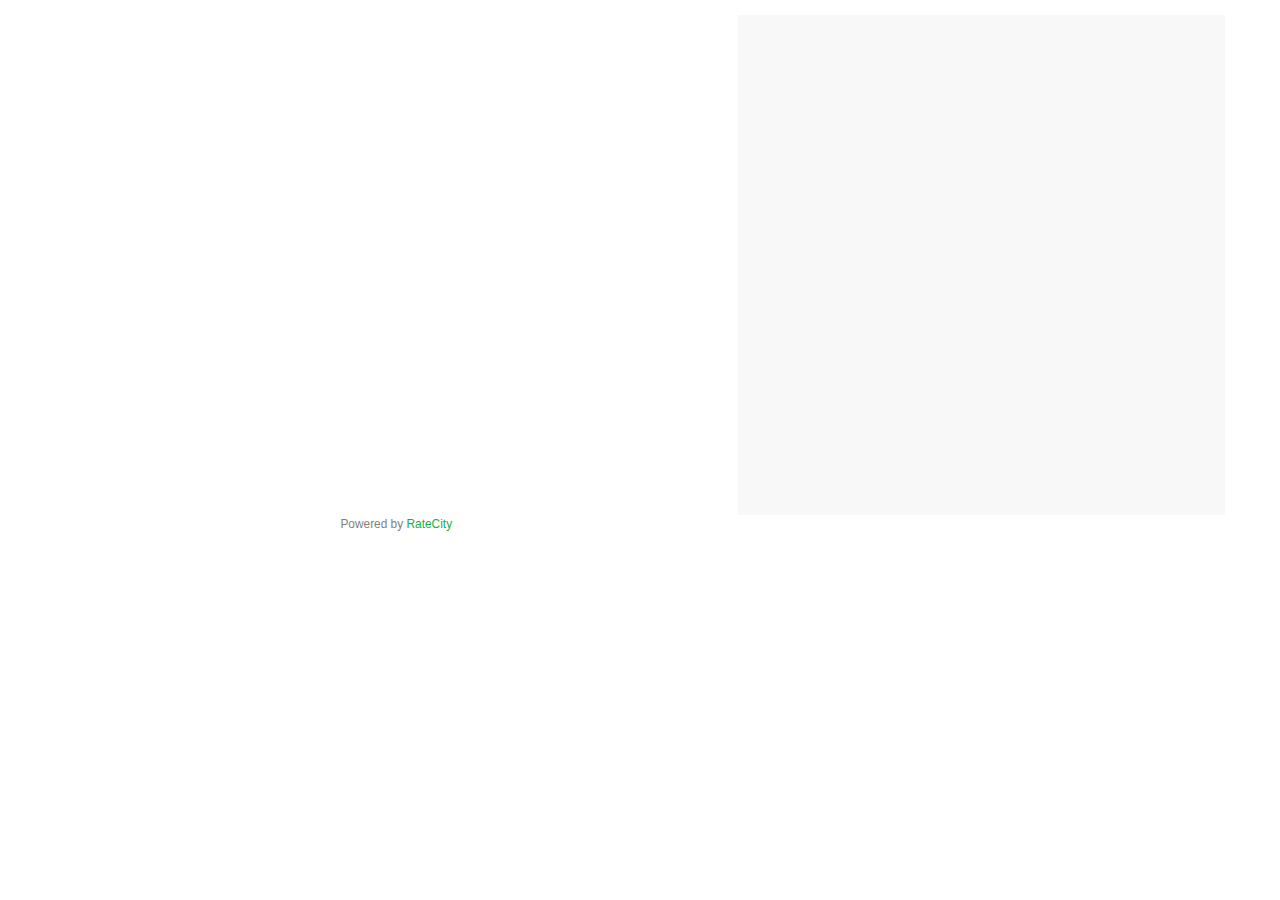
==== iframe-small.html @ fe2c1dfa "Add initial iframe test" ====
<!DOCTYPE html>
<html><head><title>RateCity iFrame Mortgage Calculator Widget</title><meta charset="utf-8" /><meta http-equiv="X-UA-Compatible" content="IE=edge" /><meta name="viewport" content="width=device-width, initial-scale=1" /><link rel="stylesheet" href="css/application.css" /><script src="https://ajax.googleapis.com/ajax/libs/jquery/2.1.4/jquery.min.js"></script></head><body><div style="margin-top: 15px;" class="container"><div class="row"><div class="col-sm-7"><iframe src="http://open.ratecity.com.au/mortgage-calculator/"></iframe><script src="http://open.ratecity.com.au/mortgage-calculator/js/iframeResizer.min.js"></script><style>iframe{width:100%;border:0;}</style><script>iFrameResize()</script></div><div style="height:500px;background:#f8f8f8;" class="col-sm-5 hidden-xs"></div></div><div class="row"><div class="col-sm-7 text-center"><small><p>Powered by <a href="http://www.ratecity.com.au/home-loans/mortgage-calculator" style="color: #1aac41;">RateCity</a></p></small></div></div></div></body></html>
---- css/application.css ----
﻿.owl-carousel .owl-wrapper:after{content:".";display:block;clear:both;visibility:hidden;line-height:0;height:0}.owl-carousel{display:none;position:relative;width:100%;-ms-touch-action:pan-y}.owl-carousel .owl-wrapper{display:none;position:relative;-webkit-transform:translate3d(0px, 0px, 0px)}.owl-carousel .owl-wrapper-outer{overflow:hidden;position:relative;width:100%}.owl-carousel .owl-wrapper-outer.autoHeight{-webkit-transition:height 500ms ease-in-out;-moz-transition:height 500ms ease-in-out;-ms-transition:height 500ms ease-in-out;-o-transition:height 500ms ease-in-out;transition:height 500ms ease-in-out}.owl-carousel .owl-item{float:left}.owl-controls .owl-page,.owl-controls .owl-buttons div{cursor:pointer}.owl-controls{-webkit-user-select:none;-khtml-user-select:none;-moz-user-select:none;-ms-user-select:none;user-select:none;-webkit-tap-highlight-color:transparent}.grabbing{cursor:url(grabbing.png) 8 8,move}.owl-carousel .owl-wrapper,.owl-carousel .owl-item{-webkit-backface-visibility:hidden;-moz-backface-visibility:hidden;-ms-backface-visibility:hidden;-webkit-transform:translate3d(0, 0, 0);-moz-transform:translate3d(0, 0, 0);-ms-transform:translate3d(0, 0, 0)}.owl-theme .owl-controls{margin-top:10px;text-align:center}.owl-theme .owl-controls .owl-buttons div{color:#FFF;display:inline-block;zoom:1;*display:inline;margin:5px;padding:3px 10px;font-size:12px;-webkit-border-radius:30px;-moz-border-radius:30px;border-radius:30px;background:#869791;filter:Alpha(Opacity=50);opacity:0.5}.owl-theme .owl-controls.clickable .owl-buttons div:hover{filter:Alpha(Opacity=100);opacity:1;text-decoration:none}.owl-theme .owl-controls .owl-page{display:inline-block;zoom:1;*display:inline}.owl-theme .owl-controls .owl-page span{display:block;width:12px;height:12px;margin:5px 7px;filter:Alpha(Opacity=50);opacity:0.5;-webkit-border-radius:20px;-moz-border-radius:20px;border-radius:20px;background:#869791}.owl-theme .owl-controls .owl-page.active span,.owl-theme .owl-controls.clickable .owl-page:hover span{filter:Alpha(Opacity=100);opacity:1}.owl-theme .owl-controls .owl-page span.owl-numbers{height:auto;width:auto;color:#FFF;padding:2px 10px;font-size:12px;-webkit-border-radius:30px;-moz-border-radius:30px;border-radius:30px}.owl-item.loading{min-height:150px;background:url(AjaxLoader.gif) no-repeat center center}/*!
 * Bootstrap v3.3.5 (http://getbootstrap.com)
 * Copyright 2011-2015 Twitter, Inc.
 * Licensed under MIT (https://github.com/twbs/bootstrap/blob/master/LICENSE)
 *//*! normalize.css v3.0.3 | MIT License | github.com/necolas/normalize.css */html{font-family:sans-serif;-ms-text-size-adjust:100%;-webkit-text-size-adjust:100%}body{margin:0}article,aside,details,figcaption,figure,footer,header,hgroup,main,menu,nav,section,summary{display:block}audio,canvas,progress,video{display:inline-block;vertical-align:baseline}audio:not([controls]){display:none;height:0}[hidden],template{display:none}a{background-color:transparent}a:active,a:hover{outline:0}abbr[title]{border-bottom:1px dotted}b,strong{font-weight:bold}dfn{font-style:italic}h1{font-size:2em;margin:0.67em 0}mark{background:#ff0;color:#000}small{font-size:80%}sub,sup{font-size:75%;line-height:0;position:relative;vertical-align:baseline}sup{top:-0.5em}sub{bottom:-0.25em}img{border:0}svg:not(:root){overflow:hidden}figure{margin:1em 40px}hr{box-sizing:content-box;height:0}pre{overflow:auto}code,kbd,pre,samp{font-family:monospace, monospace;font-size:1em}button,input,optgroup,select,textarea{color:inherit;font:inherit;margin:0}button{overflow:visible}button,select{text-transform:none}button,html input[type="button"],input[type="reset"],input[type="submit"]{-webkit-appearance:button;cursor:pointer}button[disabled],html input[disabled]{cursor:default}button::-moz-focus-inner,input::-moz-focus-inner{border:0;padding:0}input{line-height:normal}input[type="checkbox"],input[type="radio"]{box-sizing:border-box;padding:0}input[type="number"]::-webkit-inner-spin-button,input[type="number"]::-webkit-outer-spin-button{height:auto}input[type="search"]{-webkit-appearance:textfield;box-sizing:content-box}input[type="search"]::-webkit-search-cancel-button,input[type="search"]::-webkit-search-decoration{-webkit-appearance:none}fieldset{border:1px solid #c0c0c0;margin:0 2px;padding:0.35em 0.625em 0.75em}legend{border:0;padding:0}textarea{overflow:auto}optgroup{font-weight:bold}table{border-collapse:collapse;border-spacing:0}td,th{padding:0}/*! Source: https://github.com/h5bp/html5-boilerplate/blob/master/src/css/main.css */@media print{*,*:before,*:after{background:transparent !important;color:#000 !important;box-shadow:none !important;text-shadow:none !important}a,a:visited{text-decoration:underline}a[href]:after{content:" (" attr(href) ")"}abbr[title]:after{content:" (" attr(title) ")"}a[href^="#"]:after,a[href^="javascript:"]:after{content:""}pre,blockquote{border:1px solid #999;page-break-inside:avoid}thead{display:table-header-group}tr,img{page-break-inside:avoid}img{max-width:100% !important}p,h2,h3{orphans:3;widows:3}h2,h3{page-break-after:avoid}.navbar{display:none}.btn>.caret,.sorting .dropdown-toggle>.caret,.dropup>.btn>.caret,.sorting .dropup>.dropdown-toggle>.caret{border-top-color:#000 !important}.label,.panel-body-card span,.product .product-detail .product-detail-text .product-detail-text-column .good-for,.product-grid .product-detail span{border:1px solid #000}.table{border-collapse:collapse !important}.table td,.table th{background-color:#fff !important}.table-bordered th,.table-bordered td{border:1px solid #ddd !important}}@font-face{font-family:'Glyphicons Halflings';src:url("//static.ratecity.com.au/assets/bootstrap/glyphicons-halflings-regular-f9b4a6734f75d8738173862694590c8b.eot");src:url("//static.ratecity.com.au/assets/bootstrap/glyphicons-halflings-regular-f9b4a6734f75d8738173862694590c8b.eot?#iefix") format("embedded-opentype"),url("//static.ratecity.com.au/assets/bootstrap/glyphicons-halflings-regular-2086167f46bd38bb9b894c32d75bca4f.woff2") format("woff2"),url("//static.ratecity.com.au/assets/bootstrap/glyphicons-halflings-regular-c2ecf2464b8e61c95657975ab80c2893.woff") format("woff"),url("//static.ratecity.com.au/assets/bootstrap/glyphicons-halflings-regular-c7ac16f702c231fd81e1e40effa2ed0a.ttf") format("truetype"),url("//static.ratecity.com.au/assets/bootstrap/glyphicons-halflings-regular-3c9f024ffd824a625ebeba6f85264cd8.svg#glyphicons_halflingsregular") format("svg")}.glyphicon{position:relative;top:1px;display:inline-block;font-family:'Glyphicons Halflings';font-style:normal;font-weight:normal;line-height:1;-webkit-font-smoothing:antialiased;-moz-osx-font-smoothing:grayscale}.glyphicon-asterisk:before{content:"\2a"}.glyphicon-plus:before{content:"\2b"}.glyphicon-euro:before,.glyphicon-eur:before{content:"\20ac"}.glyphicon-minus:before{content:"\2212"}.glyphicon-cloud:before{content:"\2601"}.glyphicon-envelope:before{content:"\2709"}.glyphicon-pencil:before{content:"\270f"}.glyphicon-glass:before{content:"\e001"}.glyphicon-music:before{content:"\e002"}.glyphicon-search:before{content:"\e003"}.glyphicon-heart:before{content:"\e005"}.glyphicon-star:before{content:"\e006"}.glyphicon-star-empty:before{content:"\e007"}.glyphicon-user:before{content:"\e008"}.glyphicon-film:before{content:"\e009"}.glyphicon-th-large:before{content:"\e010"}.glyphicon-th:before{content:"\e011"}.glyphicon-th-list:before{content:"\e012"}.glyphicon-ok:before{content:"\e013"}.glyphicon-remove:before{content:"\e014"}.glyphicon-zoom-in:before{content:"\e015"}.glyphicon-zoom-out:before{content:"\e016"}.glyphicon-off:before{content:"\e017"}.glyphicon-signal:before{content:"\e018"}.glyphicon-cog:before{content:"\e019"}.glyphicon-trash:before{content:"\e020"}.glyphicon-home:before{content:"\e021"}.glyphicon-file:before{content:"\e022"}.glyphicon-time:before{content:"\e023"}.glyphicon-road:before{content:"\e024"}.glyphicon-download-alt:before{content:"\e025"}.glyphicon-download:before{content:"\e026"}.glyphicon-upload:before{content:"\e027"}.glyphicon-inbox:before{content:"\e028"}.glyphicon-play-circle:before{content:"\e029"}.glyphicon-repeat:before{content:"\e030"}.glyphicon-refresh:before{content:"\e031"}.glyphicon-list-alt:before{content:"\e032"}.glyphicon-lock:before{content:"\e033"}.glyphicon-flag:before{content:"\e034"}.glyphicon-headphones:before{content:"\e035"}.glyphicon-volume-off:before{content:"\e036"}.glyphicon-volume-down:before{content:"\e037"}.glyphicon-volume-up:before{content:"\e038"}.glyphicon-qrcode:before{content:"\e039"}.glyphicon-barcode:before{content:"\e040"}.glyphicon-tag:before{content:"\e041"}.glyphicon-tags:before{content:"\e042"}.glyphicon-book:before{content:"\e043"}.glyphicon-bookmark:before{content:"\e044"}.glyphicon-print:before{content:"\e045"}.glyphicon-camera:before{content:"\e046"}.glyphicon-font:before{content:"\e047"}.glyphicon-bold:before{content:"\e048"}.glyphicon-italic:before{content:"\e049"}.glyphicon-text-height:before{content:"\e050"}.glyphicon-text-width:before{content:"\e051"}.glyphicon-align-left:before{content:"\e052"}.glyphicon-align-center:before{content:"\e053"}.glyphicon-align-right:before{content:"\e054"}.glyphicon-align-justify:before{content:"\e055"}.glyphicon-list:before{content:"\e056"}.glyphicon-indent-left:before{content:"\e057"}.glyphicon-indent-right:before{content:"\e058"}.glyphicon-facetime-video:before{content:"\e059"}.glyphicon-picture:before{content:"\e060"}.glyphicon-map-marker:before{content:"\e062"}.glyphicon-adjust:before{content:"\e063"}.glyphicon-tint:before{content:"\e064"}.glyphicon-edit:before{content:"\e065"}.glyphicon-share:before{content:"\e066"}.glyphicon-check:before{content:"\e067"}.glyphicon-move:before{content:"\e068"}.glyphicon-step-backward:before{content:"\e069"}.glyphicon-fast-backward:before{content:"\e070"}.glyphicon-backward:before{content:"\e071"}.glyphicon-play:before{content:"\e072"}.glyphicon-pause:before{content:"\e073"}.glyphicon-stop:before{content:"\e074"}.glyphicon-forward:before{content:"\e075"}.glyphicon-fast-forward:before{content:"\e076"}.glyphicon-step-forward:before{content:"\e077"}.glyphicon-eject:before{content:"\e078"}.glyphicon-chevron-left:before{content:"\e079"}.glyphicon-chevron-right:before{content:"\e080"}.glyphicon-plus-sign:before{content:"\e081"}.glyphicon-minus-sign:before{content:"\e082"}.glyphicon-remove-sign:before{content:"\e083"}.glyphicon-ok-sign:before{content:"\e084"}.glyphicon-question-sign:before{content:"\e085"}.glyphicon-info-sign:before{content:"\e086"}.glyphicon-screenshot:before{content:"\e087"}.glyphicon-remove-circle:before{content:"\e088"}.glyphicon-ok-circle:before{content:"\e089"}.glyphicon-ban-circle:before{content:"\e090"}.glyphicon-arrow-left:before{content:"\e091"}.glyphicon-arrow-right:before{content:"\e092"}.glyphicon-arrow-up:before{content:"\e093"}.glyphicon-arrow-down:before{content:"\e094"}.glyphicon-share-alt:before{content:"\e095"}.glyphicon-resize-full:before{content:"\e096"}.glyphicon-resize-small:before{content:"\e097"}.glyphicon-exclamation-sign:before{content:"\e101"}.glyphicon-gift:before{content:"\e102"}.glyphicon-leaf:before{content:"\e103"}.glyphicon-fire:before{content:"\e104"}.glyphicon-eye-open:before{content:"\e105"}.glyphicon-eye-close:before{content:"\e106"}.glyphicon-warning-sign:before{content:"\e107"}.glyphicon-plane:before{content:"\e108"}.glyphicon-calendar:before{content:"\e109"}.glyphicon-random:before{content:"\e110"}.glyphicon-comment:before{content:"\e111"}.glyphicon-magnet:before{content:"\e112"}.glyphicon-chevron-up:before{content:"\e113"}.glyphicon-chevron-down:before{content:"\e114"}.glyphicon-retweet:before{content:"\e115"}.glyphicon-shopping-cart:before{content:"\e116"}.glyphicon-folder-close:before{content:"\e117"}.glyphicon-folder-open:before{content:"\e118"}.glyphicon-resize-vertical:before{content:"\e119"}.glyphicon-resize-horizontal:before{content:"\e120"}.glyphicon-hdd:before{content:"\e121"}.glyphicon-bullhorn:before{content:"\e122"}.glyphicon-bell:before{content:"\e123"}.glyphicon-certificate:before{content:"\e124"}.glyphicon-thumbs-up:before{content:"\e125"}.glyphicon-thumbs-down:before{content:"\e126"}.glyphicon-hand-right:before{content:"\e127"}.glyphicon-hand-left:before{content:"\e128"}.glyphicon-hand-up:before{content:"\e129"}.glyphicon-hand-down:before{content:"\e130"}.glyphicon-circle-arrow-right:before{content:"\e131"}.glyphicon-circle-arrow-left:before{content:"\e132"}.glyphicon-circle-arrow-up:before{content:"\e133"}.glyphicon-circle-arrow-down:before{content:"\e134"}.glyphicon-globe:before{content:"\e135"}.glyphicon-wrench:before{content:"\e136"}.glyphicon-tasks:before{content:"\e137"}.glyphicon-filter:before{content:"\e138"}.glyphicon-briefcase:before{content:"\e139"}.glyphicon-fullscreen:before{content:"\e140"}.glyphicon-dashboard:before{content:"\e141"}.glyphicon-paperclip:before{content:"\e142"}.glyphicon-heart-empty:before{content:"\e143"}.glyphicon-link:before{content:"\e144"}.glyphicon-phone:before{content:"\e145"}.glyphicon-pushpin:before{content:"\e146"}.glyphicon-usd:before{content:"\e148"}.glyphicon-gbp:before{content:"\e149"}.glyphicon-sort:before{content:"\e150"}.glyphicon-sort-by-alphabet:before{content:"\e151"}.glyphicon-sort-by-alphabet-alt:before{content:"\e152"}.glyphicon-sort-by-order:before{content:"\e153"}.glyphicon-sort-by-order-alt:before{content:"\e154"}.glyphicon-sort-by-attributes:before{content:"\e155"}.glyphicon-sort-by-attributes-alt:before{content:"\e156"}.glyphicon-unchecked:before{content:"\e157"}.glyphicon-expand:before{content:"\e158"}.glyphicon-collapse-down:before{content:"\e159"}.glyphicon-collapse-up:before{content:"\e160"}.glyphicon-log-in:before{content:"\e161"}.glyphicon-flash:before{content:"\e162"}.glyphicon-log-out:before{content:"\e163"}.glyphicon-new-window:before{content:"\e164"}.glyphicon-record:before{content:"\e165"}.glyphicon-save:before{content:"\e166"}.glyphicon-open:before{content:"\e167"}.glyphicon-saved:before{content:"\e168"}.glyphicon-import:before{content:"\e169"}.glyphicon-export:before{content:"\e170"}.glyphicon-send:before{content:"\e171"}.glyphicon-floppy-disk:before{content:"\e172"}.glyphicon-floppy-saved:before{content:"\e173"}.glyphicon-floppy-remove:before{content:"\e174"}.glyphicon-floppy-save:before{content:"\e175"}.glyphicon-floppy-open:before{content:"\e176"}.glyphicon-credit-card:before{content:"\e177"}.glyphicon-transfer:before{content:"\e178"}.glyphicon-cutlery:before{content:"\e179"}.glyphicon-header:before{content:"\e180"}.glyphicon-compressed:before{content:"\e181"}.glyphicon-earphone:before{content:"\e182"}.glyphicon-phone-alt:before{content:"\e183"}.glyphicon-tower:before{content:"\e184"}.glyphicon-stats:before{content:"\e185"}.glyphicon-sd-video:before{content:"\e186"}.glyphicon-hd-video:before{content:"\e187"}.glyphicon-subtitles:before{content:"\e188"}.glyphicon-sound-stereo:before{content:"\e189"}.glyphicon-sound-dolby:before{content:"\e190"}.glyphicon-sound-5-1:before{content:"\e191"}.glyphicon-sound-6-1:before{content:"\e192"}.glyphicon-sound-7-1:before{content:"\e193"}.glyphicon-copyright-mark:before{content:"\e194"}.glyphicon-registration-mark:before{content:"\e195"}.glyphicon-cloud-download:before{content:"\e197"}.glyphicon-cloud-upload:before{content:"\e198"}.glyphicon-tree-conifer:before{content:"\e199"}.glyphicon-tree-deciduous:before{content:"\e200"}.glyphicon-cd:before{content:"\e201"}.glyphicon-save-file:before{content:"\e202"}.glyphicon-open-file:before{content:"\e203"}.glyphicon-level-up:before{content:"\e204"}.glyphicon-copy:before{content:"\e205"}.glyphicon-paste:before{content:"\e206"}.glyphicon-alert:before{content:"\e209"}.glyphicon-equalizer:before{content:"\e210"}.glyphicon-king:before{content:"\e211"}.glyphicon-queen:before{content:"\e212"}.glyphicon-pawn:before{content:"\e213"}.glyphicon-bishop:before{content:"\e214"}.glyphicon-knight:before{content:"\e215"}.glyphicon-baby-formula:before{content:"\e216"}.glyphicon-tent:before{content:"\26fa"}.glyphicon-blackboard:before{content:"\e218"}.glyphicon-bed:before{content:"\e219"}.glyphicon-apple:before{content:"\f8ff"}.glyphicon-erase:before{content:"\e221"}.glyphicon-hourglass:before{content:"\231b"}.glyphicon-lamp:before{content:"\e223"}.glyphicon-duplicate:before{content:"\e224"}.glyphicon-piggy-bank:before{content:"\e225"}.glyphicon-scissors:before{content:"\e226"}.glyphicon-bitcoin:before{content:"\e227"}.glyphicon-btc:before{content:"\e227"}.glyphicon-xbt:before{content:"\e227"}.glyphicon-yen:before{content:"\00a5"}.glyphicon-jpy:before{content:"\00a5"}.glyphicon-ruble:before{content:"\20bd"}.glyphicon-rub:before{content:"\20bd"}.glyphicon-scale:before{content:"\e230"}.glyphicon-ice-lolly:before{content:"\e231"}.glyphicon-ice-lolly-tasted:before{content:"\e232"}.glyphicon-education:before{content:"\e233"}.glyphicon-option-horizontal:before{content:"\e234"}.glyphicon-option-vertical:before{content:"\e235"}.glyphicon-menu-hamburger:before{content:"\e236"}.glyphicon-modal-window:before{content:"\e237"}.glyphicon-oil:before{content:"\e238"}.glyphicon-grain:before{content:"\e239"}.glyphicon-sunglasses:before{content:"\e240"}.glyphicon-text-size:before{content:"\e241"}.glyphicon-text-color:before{content:"\e242"}.glyphicon-text-background:before{content:"\e243"}.glyphicon-object-align-top:before{content:"\e244"}.glyphicon-object-align-bottom:before{content:"\e245"}.glyphicon-object-align-horizontal:before{content:"\e246"}.glyphicon-object-align-left:before{content:"\e247"}.glyphicon-object-align-vertical:before{content:"\e248"}.glyphicon-object-align-right:before{content:"\e249"}.glyphicon-triangle-right:before{content:"\e250"}.glyphicon-triangle-left:before{content:"\e251"}.glyphicon-triangle-bottom:before{content:"\e252"}.glyphicon-triangle-top:before{content:"\e253"}.glyphicon-console:before{content:"\e254"}.glyphicon-superscript:before{content:"\e255"}.glyphicon-subscript:before{content:"\e256"}.glyphicon-menu-left:before{content:"\e257"}.glyphicon-menu-right:before{content:"\e258"}.glyphicon-menu-down:before{content:"\e259"}.glyphicon-menu-up:before{content:"\e260"}*{-webkit-box-sizing:border-box;-moz-box-sizing:border-box;box-sizing:border-box}*:before,*:after{-webkit-box-sizing:border-box;-moz-box-sizing:border-box;box-sizing:border-box}html{font-size:10px;-webkit-tap-highlight-color:transparent}body{font-family:"ProximaNovaA", "Helvetica Neue", Helvetica, Arial, sans-serif;font-size:14px;line-height:1.6;color:#7f7f7f;background-color:#fff}input,button,select,textarea{font-family:inherit;font-size:inherit;line-height:inherit}a{color:#1aac41;text-decoration:none}a:hover,a:focus{color:#106a28;text-decoration:underline}a:focus{outline:thin dotted;outline:5px auto -webkit-focus-ring-color;outline-offset:-2px}figure{margin:0}img{vertical-align:middle}.img-responsive,.page-heading>img,.product .product-detail .product-detail-image img,.ratetable-product .ratetable-details .ratetable-image img{display:block;max-width:100%;height:auto}.img-rounded{border-radius:6px}.img-thumbnail{padding:4px;line-height:1.6;background-color:#fff;border:1px solid #ddd;border-radius:4px;-webkit-transition:all 0.2s ease-in-out;-o-transition:all 0.2s ease-in-out;transition:all 0.2s ease-in-out;display:inline-block;max-width:100%;height:auto}.img-circle{border-radius:50%}hr{margin-top:24px;margin-bottom:24px;border:0;border-top:1px solid #f1f1f1}.sr-only{position:absolute;width:1px;height:1px;margin:-1px;padding:0;overflow:hidden;clip:rect(0, 0, 0, 0);border:0}.sr-only-focusable:active,.sr-only-focusable:focus{position:static;width:auto;height:auto;margin:0;overflow:visible;clip:auto}[role="button"]{cursor:pointer}h1,h2,h3,h4,h5,h6,.h1,.h2,.h3,.h4,.h5,.h6{font-family:inherit;font-weight:bold;line-height:1.4;color:#3a3a3a}h1 small,h1 .small,.page-heading h1 span,h1 .product .product-detail .product-detail-text .product-detail-text-column p,.product .product-detail .product-detail-text .product-detail-text-column h1 p,h1 .product .product-actions p,.product .product-actions h1 p,h1 .product-grid .product-detail p,.product-grid .product-detail h1 p,h1 .ratetable-product .ratetable-details .ratetable-text p,.ratetable-product .ratetable-details .ratetable-text h1 p,h2 small,h2 .small,h2 .page-heading h1 span,.page-heading h1 h2 span,h2 .product .product-detail .product-detail-text .product-detail-text-column p,.product .product-detail .product-detail-text .product-detail-text-column h2 p,h2 .product .product-actions p,.product .product-actions h2 p,h2 .product-grid .product-detail p,.product-grid .product-detail h2 p,h2 .ratetable-product .ratetable-details .ratetable-text p,.ratetable-product .ratetable-details .ratetable-text h2 p,h3 small,h3 .small,h3 .page-heading h1 span,.page-heading h1 h3 span,h3 .product .product-detail .product-detail-text .product-detail-text-column p,.product .product-detail .product-detail-text .product-detail-text-column h3 p,h3 .product .product-actions p,.product .product-actions h3 p,h3 .product-grid .product-detail p,.product-grid .product-detail h3 p,h3 .ratetable-product .ratetable-details .ratetable-text p,.ratetable-product .ratetable-details .ratetable-text h3 p,h4 small,h4 .small,h4 .page-heading h1 span,.page-heading h1 h4 span,h4 .product .product-detail .product-detail-text .product-detail-text-column p,.product .product-detail .product-detail-text .product-detail-text-column h4 p,h4 .product .product-actions p,.product .product-actions h4 p,h4 .product-grid .product-detail p,.product-grid .product-detail h4 p,h4 .ratetable-product .ratetable-details .ratetable-text p,.ratetable-product .ratetable-details .ratetable-text h4 p,h5 small,h5 .small,h5 .page-heading h1 span,.page-heading h1 h5 span,h5 .product .product-detail .product-detail-text .product-detail-text-column p,.product .product-detail .product-detail-text .product-detail-text-column h5 p,h5 .product .product-actions p,.product .product-actions h5 p,h5 .product-grid .product-detail p,.product-grid .product-detail h5 p,h5 .ratetable-product .ratetable-details .ratetable-text p,.ratetable-product .ratetable-details .ratetable-text h5 p,h6 small,h6 .small,h6 .page-heading h1 span,.page-heading h1 h6 span,h6 .product .product-detail .product-detail-text .product-detail-text-column p,.product .product-detail .product-detail-text .product-detail-text-column h6 p,h6 .product .product-actions p,.product .product-actions h6 p,h6 .product-grid .product-detail p,.product-grid .product-detail h6 p,h6 .ratetable-product .ratetable-details .ratetable-text p,.ratetable-product .ratetable-details .ratetable-text h6 p,.h1 small,.h1 .small,.h1 .page-heading h1 span,.page-heading h1 .h1 span,.h1 .product .product-detail .product-detail-text .product-detail-text-column p,.product .product-detail .product-detail-text .product-detail-text-column .h1 p,.h1 .product .product-actions p,.product .product-actions .h1 p,.h1 .product-grid .product-detail p,.product-grid .product-detail .h1 p,.h1 .ratetable-product .ratetable-details .ratetable-text p,.ratetable-product .ratetable-details .ratetable-text .h1 p,.h2 small,.h2 .small,.h2 .page-heading h1 span,.page-heading h1 .h2 span,.h2 .product .product-detail .product-detail-text .product-detail-text-column p,.product .product-detail .product-detail-text .product-detail-text-column .h2 p,.h2 .product .product-actions p,.product .product-actions .h2 p,.h2 .product-grid .product-detail p,.product-grid .product-detail .h2 p,.h2 .ratetable-product .ratetable-details .ratetable-text p,.ratetable-product .ratetable-details .ratetable-text .h2 p,.h3 small,.h3 .small,.h3 .page-heading h1 span,.page-heading h1 .h3 span,.h3 .product .product-detail .product-detail-text .product-detail-text-column p,.product .product-detail .product-detail-text .product-detail-text-column .h3 p,.h3 .product .product-actions p,.product .product-actions .h3 p,.h3 .product-grid .product-detail p,.product-grid .product-detail .h3 p,.h3 .ratetable-product .ratetable-details .ratetable-text p,.ratetable-product .ratetable-details .ratetable-text .h3 p,.h4 small,.h4 .small,.h4 .page-heading h1 span,.page-heading h1 .h4 span,.h4 .product .product-detail .product-detail-text .product-detail-text-column p,.product .product-detail .product-detail-text .product-detail-text-column .h4 p,.h4 .product .product-actions p,.product .product-actions .h4 p,.h4 .product-grid .product-detail p,.product-grid .product-detail .h4 p,.h4 .ratetable-product .ratetable-details .ratetable-text p,.ratetable-product .ratetable-details .ratetable-text .h4 p,.h5 small,.h5 .small,.h5 .page-heading h1 span,.page-heading h1 .h5 span,.h5 .product .product-detail .product-detail-text .product-detail-text-column p,.product .product-detail .product-detail-text .product-detail-text-column .h5 p,.h5 .product .product-actions p,.product .product-actions .h5 p,.h5 .product-grid .product-detail p,.product-grid .product-detail .h5 p,.h5 .ratetable-product .ratetable-details .ratetable-text p,.ratetable-product .ratetable-details .ratetable-text .h5 p,.h6 small,.h6 .small,.h6 .page-heading h1 span,.page-heading h1 .h6 span,.h6 .product .product-detail .product-detail-text .product-detail-text-column p,.product .product-detail .product-detail-text .product-detail-text-column .h6 p,.h6 .product .product-actions p,.product .product-actions .h6 p,.h6 .product-grid .product-detail p,.product-grid .product-detail .h6 p,.h6 .ratetable-product .ratetable-details .ratetable-text p,.ratetable-product .ratetable-details .ratetable-text .h6 p{font-weight:normal;line-height:1;color:#dddddd}h1,.h1,h2,.h2,h3,.h3{margin-top:24px;margin-bottom:12px}h1 small,h1 .small,.page-heading h1 span,h1 .product .product-detail .product-detail-text .product-detail-text-column p,.product .product-detail .product-detail-text .product-detail-text-column h1 p,h1 .product .product-actions p,.product .product-actions h1 p,h1 .product-grid .product-detail p,.product-grid .product-detail h1 p,h1 .ratetable-product .ratetable-details .ratetable-text p,.ratetable-product .ratetable-details .ratetable-text h1 p,.h1 small,.h1 .small,.h1 .page-heading h1 span,.page-heading h1 .h1 span,.h1 .product .product-detail .product-detail-text .product-detail-text-column p,.product .product-detail .product-detail-text .product-detail-text-column .h1 p,.h1 .product .product-actions p,.product .product-actions .h1 p,.h1 .product-grid .product-detail p,.product-grid .product-detail .h1 p,.h1 .ratetable-product .ratetable-details .ratetable-text p,.ratetable-product .ratetable-details .ratetable-text .h1 p,h2 small,h2 .small,h2 .page-heading h1 span,.page-heading h1 h2 span,h2 .product .product-detail .product-detail-text .product-detail-text-column p,.product .product-detail .product-detail-text .product-detail-text-column h2 p,h2 .product .product-actions p,.product .product-actions h2 p,h2 .product-grid .product-detail p,.product-grid .product-detail h2 p,h2 .ratetable-product .ratetable-details .ratetable-text p,.ratetable-product .ratetable-details .ratetable-text h2 p,.h2 small,.h2 .small,.h2 .page-heading h1 span,.page-heading h1 .h2 span,.h2 .product .product-detail .product-detail-text .product-detail-text-column p,.product .product-detail .product-detail-text .product-detail-text-column .h2 p,.h2 .product .product-actions p,.product .product-actions .h2 p,.h2 .product-grid .product-detail p,.product-grid .product-detail .h2 p,.h2 .ratetable-product .ratetable-details .ratetable-text p,.ratetable-product .ratetable-details .ratetable-text .h2 p,h3 small,h3 .small,h3 .page-heading h1 span,.page-heading h1 h3 span,h3 .product .product-detail .product-detail-text .product-detail-text-column p,.product .product-detail .product-detail-text .product-detail-text-column h3 p,h3 .product .product-actions p,.product .product-actions h3 p,h3 .product-grid .product-detail p,.product-grid .product-detail h3 p,h3 .ratetable-product .ratetable-details .ratetable-text p,.ratetable-product .ratetable-details .ratetable-text h3 p,.h3 small,.h3 .small,.h3 .page-heading h1 span,.page-heading h1 .h3 span,.h3 .product .product-detail .product-detail-text .product-detail-text-column p,.product .product-detail .product-detail-text .product-detail-text-column .h3 p,.h3 .product .product-actions p,.product .product-actions .h3 p,.h3 .product-grid .product-detail p,.product-grid .product-detail .h3 p,.h3 .ratetable-product .ratetable-details .ratetable-text p,.ratetable-product .ratetable-details .ratetable-text .h3 p{font-size:65%}h4,.h4,h5,.h5,h6,.h6{margin-top:12px;margin-bottom:12px}h4 small,h4 .small,h4 .page-heading h1 span,.page-heading h1 h4 span,h4 .product .product-detail .product-detail-text .product-detail-text-column p,.product .product-detail .product-detail-text .product-detail-text-column h4 p,h4 .product .product-actions p,.product .product-actions h4 p,h4 .product-grid .product-detail p,.product-grid .product-detail h4 p,h4 .ratetable-product .ratetable-details .ratetable-text p,.ratetable-product .ratetable-details .ratetable-text h4 p,.h4 small,.h4 .small,.h4 .page-heading h1 span,.page-heading h1 .h4 span,.h4 .product .product-detail .product-detail-text .product-detail-text-column p,.product .product-detail .product-detail-text .product-detail-text-column .h4 p,.h4 .product .product-actions p,.product .product-actions .h4 p,.h4 .product-grid .product-detail p,.product-grid .product-detail .h4 p,.h4 .ratetable-product .ratetable-details .ratetable-text p,.ratetable-product .ratetable-details .ratetable-text .h4 p,h5 small,h5 .small,h5 .page-heading h1 span,.page-heading h1 h5 span,h5 .product .product-detail .product-detail-text .product-detail-text-column p,.product .product-detail .product-detail-text .product-detail-text-column h5 p,h5 .product .product-actions p,.product .product-actions h5 p,h5 .product-grid .product-detail p,.product-grid .product-detail h5 p,h5 .ratetable-product .ratetable-details .ratetable-text p,.ratetable-product .ratetable-details .ratetable-text h5 p,.h5 small,.h5 .small,.h5 .page-heading h1 span,.page-heading h1 .h5 span,.h5 .product .product-detail .product-detail-text .product-detail-text-column p,.product .product-detail .product-detail-text .product-detail-text-column .h5 p,.h5 .product .product-actions p,.product .product-actions .h5 p,.h5 .product-grid .product-detail p,.product-grid .product-detail .h5 p,.h5 .ratetable-product .ratetable-details .ratetable-text p,.ratetable-product .ratetable-details .ratetable-text .h5 p,h6 small,h6 .small,h6 .page-heading h1 span,.page-heading h1 h6 span,h6 .product .product-detail .product-detail-text .product-detail-text-column p,.product .product-detail .product-detail-text .product-detail-text-column h6 p,h6 .product .product-actions p,.product .product-actions h6 p,h6 .product-grid .product-detail p,.product-grid .product-detail h6 p,h6 .ratetable-product .ratetable-details .ratetable-text p,.ratetable-product .ratetable-details .ratetable-text h6 p,.h6 small,.h6 .small,.h6 .page-heading h1 span,.page-heading h1 .h6 span,.h6 .product .product-detail .product-detail-text .product-detail-text-column p,.product .product-detail .product-detail-text .product-detail-text-column .h6 p,.h6 .product .product-actions p,.product .product-actions .h6 p,.h6 .product-grid .product-detail p,.product-grid .product-detail .h6 p,.h6 .ratetable-product .ratetable-details .ratetable-text p,.ratetable-product .ratetable-details .ratetable-text .h6 p{font-size:75%}h1,.h1{font-size:28px}h2,.h2{font-size:24px}h3,.h3{font-size:20px}h4,.h4{font-size:18px}h5,.h5{font-size:16px}h6,.h6{font-size:11px}p{margin:0 0 12px}.lead{margin-bottom:24px;font-size:16px;font-weight:300;line-height:1.4}@media (min-width: 600px){.lead{font-size:21px}}small,.small,.page-heading h1 span,.product .product-detail .product-detail-text .product-detail-text-column p,.product .product-actions p,.product-grid .product-detail p,.ratetable-product .ratetable-details .ratetable-text p{font-size:85%}mark,.mark{background-color:#fcf8e3;padding:.2em}.text-left{text-align:left}.text-right{text-align:right}.text-center{text-align:center}.text-justify{text-align:justify}.text-nowrap{white-space:nowrap}.text-lowercase{text-transform:lowercase}.text-uppercase,.initialism{text-transform:uppercase}.text-capitalize{text-transform:capitalize}.text-muted{color:#dddddd}.text-primary{color:#1aac41}a.text-primary:hover,a.text-primary:focus{color:#138030}.text-success{color:#3c763d}a.text-success:hover,a.text-success:focus{color:#2b542c}.text-info{color:#31708f}a.text-info:hover,a.text-info:focus{color:#245269}.text-warning{color:#8a6d3b}a.text-warning:hover,a.text-warning:focus{color:#66512c}.text-danger{color:#a94442}a.text-danger:hover,a.text-danger:focus{color:#843534}.bg-primary{color:#fff}.bg-primary{background-color:#1aac41}a.bg-primary:hover,a.bg-primary:focus{background-color:#138030}.bg-success{background-color:#dff0d8}a.bg-success:hover,a.bg-success:focus{background-color:#c1e2b3}.bg-info{background-color:#d9edf7}a.bg-info:hover,a.bg-info:focus{background-color:#afd9ee}.bg-warning{background-color:#fcf8e3}a.bg-warning:hover,a.bg-warning:focus{background-color:#f7ecb5}.bg-danger{background-color:#f2dede}a.bg-danger:hover,a.bg-danger:focus{background-color:#e4b9b9}.page-header{padding-bottom:11px;margin:48px 0 24px;border-bottom:1px solid #f1f1f1}ul,ol{margin-top:0;margin-bottom:12px}ul ul,ul ol,ol ul,ol ol{margin-bottom:0}.list-unstyled{padding-left:0;list-style:none}.list-inline{padding-left:0;list-style:none;margin-left:-5px}.list-inline>li{display:inline-block;padding-left:5px;padding-right:5px}dl{margin-top:0;margin-bottom:24px}dt,dd{line-height:1.6}dt{font-weight:bold}dd{margin-left:0}.dl-horizontal dd:before,.dl-horizontal dd:after{content:" ";display:table}.dl-horizontal dd:after{clear:both}@media (min-width: 600px){.dl-horizontal dt{float:left;width:160px;clear:left;text-align:right;overflow:hidden;text-overflow:ellipsis;white-space:nowrap}.dl-horizontal dd{margin-left:180px}}abbr[title],abbr[data-original-title]{cursor:help;border-bottom:1px dotted #dddddd}.initialism{font-size:90%}blockquote{padding:12px 24px;margin:0 0 24px;font-size:17.5px;border-left:5px solid #f1f1f1}blockquote p:last-child,blockquote ul:last-child,blockquote ol:last-child{margin-bottom:0}blockquote footer,blockquote small,blockquote .small,blockquote .page-heading h1 span,.page-heading h1 blockquote span,blockquote .product .product-detail .product-detail-text .product-detail-text-column p,.product .product-detail .product-detail-text .product-detail-text-column blockquote p,blockquote .product .product-actions p,.product .product-actions blockquote p,blockquote .product-grid .product-detail p,.product-grid .product-detail blockquote p,blockquote .ratetable-product .ratetable-details .ratetable-text p,.ratetable-product .ratetable-details .ratetable-text blockquote p{display:block;font-size:80%;line-height:1.6;color:#dddddd}blockquote footer:before,blockquote small:before,blockquote .small:before,blockquote .page-heading h1 span:before,.page-heading h1 blockquote span:before,blockquote .product .product-detail .product-detail-text .product-detail-text-column p:before,.product .product-detail .product-detail-text .product-detail-text-column blockquote p:before,blockquote .product .product-actions p:before,.product .product-actions blockquote p:before,blockquote .product-grid .product-detail p:before,.product-grid .product-detail blockquote p:before,blockquote .ratetable-product .ratetable-details .ratetable-text p:before,.ratetable-product .ratetable-details .ratetable-text blockquote p:before{content:'\2014 \00A0'}.blockquote-reverse,blockquote.pull-right{padding-right:15px;padding-left:0;border-right:5px solid #f1f1f1;border-left:0;text-align:right}.blockquote-reverse footer:before,.blockquote-reverse small:before,.blockquote-reverse .small:before,.blockquote-reverse .page-heading h1 span:before,.page-heading h1 .blockquote-reverse span:before,.blockquote-reverse .product .product-detail .product-detail-text .product-detail-text-column p:before,.product .product-detail .product-detail-text .product-detail-text-column .blockquote-reverse p:before,.blockquote-reverse .product .product-actions p:before,.product .product-actions .blockquote-reverse p:before,.blockquote-reverse .product-grid .product-detail p:before,.product-grid .product-detail .blockquote-reverse p:before,.blockquote-reverse .ratetable-product .ratetable-details .ratetable-text p:before,.ratetable-product .ratetable-details .ratetable-text .blockquote-reverse p:before,blockquote.pull-right footer:before,blockquote.pull-right small:before,blockquote.pull-right .small:before,blockquote.pull-right .page-heading h1 span:before,.page-heading h1 blockquote.pull-right span:before,blockquote.pull-right .product .product-detail .product-detail-text .product-detail-text-column p:before,.product .product-detail .product-detail-text .product-detail-text-column blockquote.pull-right p:before,blockquote.pull-right .product .product-actions p:before,.product .product-actions blockquote.pull-right p:before,blockquote.pull-right .product-grid .product-detail p:before,.product-grid .product-detail blockquote.pull-right p:before,blockquote.pull-right .ratetable-product .ratetable-details .ratetable-text p:before,.ratetable-product .ratetable-details .ratetable-text blockquote.pull-right p:before{content:''}.blockquote-reverse footer:after,.blockquote-reverse small:after,.blockquote-reverse .small:after,.blockquote-reverse .page-heading h1 span:after,.page-heading h1 .blockquote-reverse span:after,.blockquote-reverse .product .product-detail .product-detail-text .product-detail-text-column p:after,.product .product-detail .product-detail-text .product-detail-text-column .blockquote-reverse p:after,.blockquote-reverse .product .product-actions p:after,.product .product-actions .blockquote-reverse p:after,.blockquote-reverse .product-grid .product-detail p:after,.product-grid .product-detail .blockquote-reverse p:after,.blockquote-reverse .ratetable-product .ratetable-details .ratetable-text p:after,.ratetable-product .ratetable-details .ratetable-text .blockquote-reverse p:after,blockquote.pull-right footer:after,blockquote.pull-right small:after,blockquote.pull-right .small:after,blockquote.pull-right .page-heading h1 span:after,.page-heading h1 blockquote.pull-right span:after,blockquote.pull-right .product .product-detail .product-detail-text .product-detail-text-column p:after,.product .product-detail .product-detail-text .product-detail-text-column blockquote.pull-right p:after,blockquote.pull-right .product .product-actions p:after,.product .product-actions blockquote.pull-right p:after,blockquote.pull-right .product-grid .product-detail p:after,.product-grid .product-detail blockquote.pull-right p:after,blockquote.pull-right .ratetable-product .ratetable-details .ratetable-text p:after,.ratetable-product .ratetable-details .ratetable-text blockquote.pull-right p:after{content:'\00A0 \2014'}address{margin-bottom:24px;font-style:normal;line-height:1.6}code,kbd,pre,samp{font-family:Menlo, Monaco, Consolas, "Courier New", monospace}code{padding:2px 4px;font-size:90%;color:#c7254e;background-color:#f9f2f4;border-radius:4px}kbd{padding:2px 4px;font-size:90%;color:#fff;background-color:#333;border-radius:3px;box-shadow:inset 0 -1px 0 rgba(0,0,0,0.25)}kbd kbd{padding:0;font-size:100%;font-weight:bold;box-shadow:none}pre{display:block;padding:11.5px;margin:0 0 12px;font-size:13px;line-height:1.6;word-break:break-all;word-wrap:break-word;color:#666666;background-color:#f5f5f5;border:1px solid #ccc;border-radius:4px}pre code{padding:0;font-size:inherit;color:inherit;white-space:pre-wrap;background-color:transparent;border-radius:0}.pre-scrollable{max-height:340px;overflow-y:scroll}.container{margin-right:auto;margin-left:auto;padding-left:15px;padding-right:15px}.container:before,.container:after{content:" ";display:table}.container:after{clear:both}@media (min-width: 600px){.container{width:750px}}@media (min-width: 992px){.container{width:970px}}@media (min-width: 1200px){.container{width:1170px}}.container-fluid{margin-right:auto;margin-left:auto;padding-left:15px;padding-right:15px}.container-fluid:before,.container-fluid:after{content:" ";display:table}.container-fluid:after{clear:both}.row,.card-feature,.product,.product .product-info,.product-grid .product-detail,.ratetable-product{margin-left:-15px;margin-right:-15px}.row:before,.card-feature:before,.product:before,.product .product-info:before,.product-grid .product-detail:before,.ratetable-product:before,.row:after,.card-feature:after,.product:after,.product .product-info:after,.product-grid .product-detail:after,.ratetable-product:after{content:" ";display:table}.row:after,.card-feature:after,.product:after,.product .product-info:after,.product-grid .product-detail:after,.ratetable-product:after{clear:both}.col-xs-1,.col-sm-1,.col-md-1,.col-lg-1,.col-xs-2,.col-sm-2,.col-md-2,.col-lg-2,.col-xs-3,.col-sm-3,.card-feature .card-feature-image,.card-feature .card-feature-action,.product .product-detail .product-detail-image,.product .product-detail .product-detail-text .product-detail-text-column,.product .product-info .product-info-rating,.product .product-actions,.ratetable-product .ratetable-details .ratetable-image,.ratetable-product .ratetable-details .ratetable-text .ratetable-25,.ratetable-product .tracking-actions,.col-md-3,.guide-wrapper,.col-lg-3,.col-xs-4,.card-feature .card-feature-image,.product .product-actions,.ratetable-product .tracking-actions,.col-sm-4,.product .product-detail .fragment .product-detail-text-column,.col-md-4,.col-lg-4,.col-xs-5,.col-sm-5,.col-md-5,.col-lg-5,.col-xs-6,.product .product-detail .product-detail-text .product-detail-text-column,.product .product-detail .fragment .product-detail-text-column,.ratetable-product .ratetable-details .ratetable-image,.ratetable-product .ratetable-details .ratetable-text .ratetable-25,.col-sm-6,.guide-wrapper,.card-feature .card-feature-info,.product .product-detail .fragment.perks .product-detail-text-column,.ratetable-product .ratetable-details .ratetable-text .ratetable-50,.col-md-6,.col-lg-6,.col-xs-7,.col-sm-7,.col-md-7,.col-lg-7,.col-xs-8,.product .product-detail,.ratetable-product .ratetable-details,.col-sm-8,.col-md-8,.col-lg-8,.col-xs-9,.col-sm-9,.product .product-detail,.product .product-detail .product-detail-text,.product .product-detail .fragment,.product .product-info .product-info-features,.ratetable-product .ratetable-details,.ratetable-product .ratetable-details .ratetable-text,.col-md-9,.col-lg-9,.col-xs-10,.product .product-title,.ratetable-product .ratetable-title,.col-sm-10,.col-md-10,.col-lg-10,.col-xs-11,.col-sm-11,.col-md-11,.col-lg-11,.col-xs-12,.product .product-detail .product-detail-text,.product .product-detail .fragment,.ratetable-product .ratetable-details .ratetable-text,.ratetable-product .ratetable-details .ratetable-text .ratetable-50,.col-sm-12,.product .product-title,.product .product-detail .product-detail-text .product-detail-text-link,.ratetable-product .ratetable-title,.col-md-12,.col-lg-12{position:relative;min-height:1px;padding-left:15px;padding-right:15px}.col-xs-1,.col-xs-2,.col-xs-3,.col-xs-4,.card-feature .card-feature-image,.product .product-actions,.ratetable-product .tracking-actions,.col-xs-5,.col-xs-6,.product .product-detail .product-detail-text .product-detail-text-column,.product .product-detail .fragment .product-detail-text-column,.ratetable-product .ratetable-details .ratetable-image,.ratetable-product .ratetable-details .ratetable-text .ratetable-25,.col-xs-7,.col-xs-8,.product .product-detail,.ratetable-product .ratetable-details,.col-xs-9,.col-xs-10,.product .product-title,.ratetable-product .ratetable-title,.col-xs-11,.col-xs-12,.product .product-detail .product-detail-text,.product .product-detail .fragment,.ratetable-product .ratetable-details .ratetable-text,.ratetable-product .ratetable-details .ratetable-text .ratetable-50{float:left}.col-xs-1{width:8.33333333%}.col-xs-2{width:16.66666667%}.col-xs-3{width:25%}.col-xs-4,.card-feature .card-feature-image,.product .product-actions,.ratetable-product .tracking-actions{width:33.33333333%}.col-xs-5{width:41.66666667%}.col-xs-6,.product .product-detail .product-detail-text .product-detail-text-column,.product .product-detail .fragment .product-detail-text-column,.ratetable-product .ratetable-details .ratetable-image,.ratetable-product .ratetable-details .ratetable-text .ratetable-25{width:50%}.col-xs-7{width:58.33333333%}.col-xs-8,.product .product-detail,.ratetable-product .ratetable-details{width:66.66666667%}.col-xs-9{width:75%}.col-xs-10,.product .product-title,.ratetable-product .ratetable-title{width:83.33333333%}.col-xs-11{width:91.66666667%}.col-xs-12,.product .product-detail .product-detail-text,.product .product-detail .fragment,.ratetable-product .ratetable-details .ratetable-text,.ratetable-product .ratetable-details .ratetable-text .ratetable-50{width:100%}.col-xs-pull-0{right:auto}.col-xs-pull-1{right:8.33333333%}.col-xs-pull-2{right:16.66666667%}.col-xs-pull-3{right:25%}.col-xs-pull-4{right:33.33333333%}.col-xs-pull-5{right:41.66666667%}.col-xs-pull-6{right:50%}.col-xs-pull-7{right:58.33333333%}.col-xs-pull-8{right:66.66666667%}.col-xs-pull-9{right:75%}.col-xs-pull-10{right:83.33333333%}.col-xs-pull-11{right:91.66666667%}.col-xs-pull-12{right:100%}.col-xs-push-0{left:auto}.col-xs-push-1{left:8.33333333%}.col-xs-push-2{left:16.66666667%}.col-xs-push-3{left:25%}.col-xs-push-4{left:33.33333333%}.col-xs-push-5{left:41.66666667%}.col-xs-push-6{left:50%}.col-xs-push-7{left:58.33333333%}.col-xs-push-8{left:66.66666667%}.col-xs-push-9{left:75%}.col-xs-push-10{left:83.33333333%}.col-xs-push-11{left:91.66666667%}.col-xs-push-12{left:100%}.col-xs-offset-0{margin-left:0%}.col-xs-offset-1{margin-left:8.33333333%}.col-xs-offset-2{margin-left:16.66666667%}.col-xs-offset-3{margin-left:25%}.col-xs-offset-4{margin-left:33.33333333%}.col-xs-offset-5{margin-left:41.66666667%}.col-xs-offset-6{margin-left:50%}.col-xs-offset-7{margin-left:58.33333333%}.col-xs-offset-8{margin-left:66.66666667%}.col-xs-offset-9{margin-left:75%}.col-xs-offset-10{margin-left:83.33333333%}.col-xs-offset-11{margin-left:91.66666667%}.col-xs-offset-12{margin-left:100%}@media (min-width: 600px){.col-sm-1,.col-sm-2,.col-sm-3,.card-feature .card-feature-image,.card-feature .card-feature-action,.product .product-detail .product-detail-image,.product .product-detail .product-detail-text .product-detail-text-column,.product .product-info .product-info-rating,.product .product-actions,.ratetable-product .ratetable-details .ratetable-image,.ratetable-product .ratetable-details .ratetable-text .ratetable-25,.ratetable-product .tracking-actions,.col-sm-4,.product .product-detail .fragment .product-detail-text-column,.col-sm-5,.col-sm-6,.guide-wrapper,.card-feature .card-feature-info,.product .product-detail .fragment.perks .product-detail-text-column,.ratetable-product .ratetable-details .ratetable-text .ratetable-50,.col-sm-7,.col-sm-8,.col-sm-9,.product .product-detail,.product .product-detail .product-detail-text,.product .product-detail .fragment,.product .product-info .product-info-features,.ratetable-product .ratetable-details,.ratetable-product .ratetable-details .ratetable-text,.col-sm-10,.col-sm-11,.col-sm-12,.product .product-title,.product .product-detail .product-detail-text .product-detail-text-link,.ratetable-product .ratetable-title{float:left}.col-sm-1{width:8.33333333%}.col-sm-2{width:16.66666667%}.col-sm-3,.card-feature .card-feature-image,.card-feature .card-feature-action,.product .product-detail .product-detail-image,.product .product-detail .product-detail-text .product-detail-text-column,.product .product-info .product-info-rating,.product .product-actions,.ratetable-product .ratetable-details .ratetable-image,.ratetable-product .ratetable-details .ratetable-text .ratetable-25,.ratetable-product .tracking-actions{width:25%}.col-sm-4,.product .product-detail .fragment .product-detail-text-column{width:33.33333333%}.col-sm-5{width:41.66666667%}.col-sm-6,.guide-wrapper,.card-feature .card-feature-info,.product .product-detail .fragment.perks .product-detail-text-column,.ratetable-product .ratetable-details .ratetable-text .ratetable-50{width:50%}.col-sm-7{width:58.33333333%}.col-sm-8{width:66.66666667%}.col-sm-9,.product .product-detail,.product .product-detail .product-detail-text,.product .product-detail .fragment,.product .product-info .product-info-features,.ratetable-product .ratetable-details,.ratetable-product .ratetable-details .ratetable-text{width:75%}.col-sm-10{width:83.33333333%}.col-sm-11{width:91.66666667%}.col-sm-12,.product .product-title,.product .product-detail .product-detail-text .product-detail-text-link,.ratetable-product .ratetable-title{width:100%}.col-sm-pull-0{right:auto}.col-sm-pull-1{right:8.33333333%}.col-sm-pull-2{right:16.66666667%}.col-sm-pull-3{right:25%}.col-sm-pull-4{right:33.33333333%}.col-sm-pull-5{right:41.66666667%}.col-sm-pull-6{right:50%}.col-sm-pull-7{right:58.33333333%}.col-sm-pull-8{right:66.66666667%}.col-sm-pull-9{right:75%}.col-sm-pull-10{right:83.33333333%}.col-sm-pull-11{right:91.66666667%}.col-sm-pull-12{right:100%}.col-sm-push-0{left:auto}.col-sm-push-1{left:8.33333333%}.col-sm-push-2{left:16.66666667%}.col-sm-push-3{left:25%}.col-sm-push-4{left:33.33333333%}.col-sm-push-5{left:41.66666667%}.col-sm-push-6{left:50%}.col-sm-push-7{left:58.33333333%}.col-sm-push-8{left:66.66666667%}.col-sm-push-9{left:75%}.col-sm-push-10{left:83.33333333%}.col-sm-push-11{left:91.66666667%}.col-sm-push-12{left:100%}.col-sm-offset-0{margin-left:0%}.col-sm-offset-1{margin-left:8.33333333%}.col-sm-offset-2{margin-left:16.66666667%}.col-sm-offset-3{margin-left:25%}.col-sm-offset-4{margin-left:33.33333333%}.col-sm-offset-5{margin-left:41.66666667%}.col-sm-offset-6{margin-left:50%}.col-sm-offset-7{margin-left:58.33333333%}.col-sm-offset-8{margin-left:66.66666667%}.col-sm-offset-9{margin-left:75%}.col-sm-offset-10{margin-left:83.33333333%}.col-sm-offset-11{margin-left:91.66666667%}.col-sm-offset-12{margin-left:100%}}@media (min-width: 992px){.col-md-1,.col-md-2,.col-md-3,.guide-wrapper,.col-md-4,.col-md-5,.col-md-6,.col-md-7,.col-md-8,.col-md-9,.col-md-10,.col-md-11,.col-md-12{float:left}.col-md-1{width:8.33333333%}.col-md-2{width:16.66666667%}.col-md-3,.guide-wrapper{width:25%}.col-md-4{width:33.33333333%}.col-md-5{width:41.66666667%}.col-md-6{width:50%}.col-md-7{width:58.33333333%}.col-md-8{width:66.66666667%}.col-md-9{width:75%}.col-md-10{width:83.33333333%}.col-md-11{width:91.66666667%}.col-md-12{width:100%}.col-md-pull-0{right:auto}.col-md-pull-1{right:8.33333333%}.col-md-pull-2{right:16.66666667%}.col-md-pull-3{right:25%}.col-md-pull-4{right:33.33333333%}.col-md-pull-5{right:41.66666667%}.col-md-pull-6{right:50%}.col-md-pull-7{right:58.33333333%}.col-md-pull-8{right:66.66666667%}.col-md-pull-9{right:75%}.col-md-pull-10{right:83.33333333%}.col-md-pull-11{right:91.66666667%}.col-md-pull-12{right:100%}.col-md-push-0{left:auto}.col-md-push-1{left:8.33333333%}.col-md-push-2{left:16.66666667%}.col-md-push-3{left:25%}.col-md-push-4{left:33.33333333%}.col-md-push-5{left:41.66666667%}.col-md-push-6{left:50%}.col-md-push-7{left:58.33333333%}.col-md-push-8{left:66.66666667%}.col-md-push-9{left:75%}.col-md-push-10{left:83.33333333%}.col-md-push-11{left:91.66666667%}.col-md-push-12{left:100%}.col-md-offset-0{margin-left:0%}.col-md-offset-1{margin-left:8.33333333%}.col-md-offset-2{margin-left:16.66666667%}.col-md-offset-3{margin-left:25%}.col-md-offset-4{margin-left:33.33333333%}.col-md-offset-5{margin-left:41.66666667%}.col-md-offset-6{margin-left:50%}.col-md-offset-7{margin-left:58.33333333%}.col-md-offset-8{margin-left:66.66666667%}.col-md-offset-9{margin-left:75%}.col-md-offset-10{margin-left:83.33333333%}.col-md-offset-11{margin-left:91.66666667%}.col-md-offset-12{margin-left:100%}}@media (min-width: 1200px){.col-lg-1,.col-lg-2,.col-lg-3,.col-lg-4,.col-lg-5,.col-lg-6,.col-lg-7,.col-lg-8,.col-lg-9,.col-lg-10,.col-lg-11,.col-lg-12{float:left}.col-lg-1{width:8.33333333%}.col-lg-2{width:16.66666667%}.col-lg-3{width:25%}.col-lg-4{width:33.33333333%}.col-lg-5{width:41.66666667%}.col-lg-6{width:50%}.col-lg-7{width:58.33333333%}.col-lg-8{width:66.66666667%}.col-lg-9{width:75%}.col-lg-10{width:83.33333333%}.col-lg-11{width:91.66666667%}.col-lg-12{width:100%}.col-lg-pull-0{right:auto}.col-lg-pull-1{right:8.33333333%}.col-lg-pull-2{right:16.66666667%}.col-lg-pull-3{right:25%}.col-lg-pull-4{right:33.33333333%}.col-lg-pull-5{right:41.66666667%}.col-lg-pull-6{right:50%}.col-lg-pull-7{right:58.33333333%}.col-lg-pull-8{right:66.66666667%}.col-lg-pull-9{right:75%}.col-lg-pull-10{right:83.33333333%}.col-lg-pull-11{right:91.66666667%}.col-lg-pull-12{right:100%}.col-lg-push-0{left:auto}.col-lg-push-1{left:8.33333333%}.col-lg-push-2{left:16.66666667%}.col-lg-push-3{left:25%}.col-lg-push-4{left:33.33333333%}.col-lg-push-5{left:41.66666667%}.col-lg-push-6{left:50%}.col-lg-push-7{left:58.33333333%}.col-lg-push-8{left:66.66666667%}.col-lg-push-9{left:75%}.col-lg-push-10{left:83.33333333%}.col-lg-push-11{left:91.66666667%}.col-lg-push-12{left:100%}.col-lg-offset-0{margin-left:0%}.col-lg-offset-1{margin-left:8.33333333%}.col-lg-offset-2{margin-left:16.66666667%}.col-lg-offset-3{margin-left:25%}.col-lg-offset-4{margin-left:33.33333333%}.col-lg-offset-5{margin-left:41.66666667%}.col-lg-offset-6{margin-left:50%}.col-lg-offset-7{margin-left:58.33333333%}.col-lg-offset-8{margin-left:66.66666667%}.col-lg-offset-9{margin-left:75%}.col-lg-offset-10{margin-left:83.33333333%}.col-lg-offset-11{margin-left:91.66666667%}.col-lg-offset-12{margin-left:100%}}table{background-color:transparent}caption{padding-top:8px;padding-bottom:8px;color:#dddddd;text-align:left}th{text-align:left}.table{width:100%;max-width:100%;margin-bottom:24px}.table>thead>tr>th,.table>thead>tr>td,.table>tbody>tr>th,.table>tbody>tr>td,.table>tfoot>tr>th,.table>tfoot>tr>td{padding:8px;line-height:1.6;vertical-align:top;border-top:1px solid #f1f1f1}.table>thead>tr>th{vertical-align:bottom;border-bottom:2px solid #f1f1f1}.table>caption+thead>tr:first-child>th,.table>caption+thead>tr:first-child>td,.table>colgroup+thead>tr:first-child>th,.table>colgroup+thead>tr:first-child>td,.table>thead:first-child>tr:first-child>th,.table>thead:first-child>tr:first-child>td{border-top:0}.table>tbody+tbody{border-top:2px solid #f1f1f1}.table .table{background-color:#fff}.table-condensed>thead>tr>th,.table-condensed>thead>tr>td,.table-condensed>tbody>tr>th,.table-condensed>tbody>tr>td,.table-condensed>tfoot>tr>th,.table-condensed>tfoot>tr>td{padding:5px}.table-bordered{border:1px solid #f1f1f1}.table-bordered>thead>tr>th,.table-bordered>thead>tr>td,.table-bordered>tbody>tr>th,.table-bordered>tbody>tr>td,.table-bordered>tfoot>tr>th,.table-bordered>tfoot>tr>td{border:1px solid #f1f1f1}.table-bordered>thead>tr>th,.table-bordered>thead>tr>td{border-bottom-width:2px}.table-striped>tbody>tr:nth-of-type(odd){background-color:#f9f9f9}.table-hover>tbody>tr:hover{background-color:#f5f5f5}table col[class*="col-"]{position:static;float:none;display:table-column}table td[class*="col-"],table th[class*="col-"]{position:static;float:none;display:table-cell}.table>thead>tr>td.active,.table>thead>tr>th.active,.table>thead>tr.active>td,.table>thead>tr.active>th,.table>tbody>tr>td.active,.table>tbody>tr>th.active,.table>tbody>tr.active>td,.table>tbody>tr.active>th,.table>tfoot>tr>td.active,.table>tfoot>tr>th.active,.table>tfoot>tr.active>td,.table>tfoot>tr.active>th{background-color:#f5f5f5}.table-hover>tbody>tr>td.active:hover,.table-hover>tbody>tr>th.active:hover,.table-hover>tbody>tr.active:hover>td,.table-hover>tbody>tr:hover>.active,.table-hover>tbody>tr.active:hover>th{background-color:#e8e8e8}.table>thead>tr>td.success,.table>thead>tr>th.success,.table>thead>tr.success>td,.table>thead>tr.success>th,.table>tbody>tr>td.success,.table>tbody>tr>th.success,.table>tbody>tr.success>td,.table>tbody>tr.success>th,.table>tfoot>tr>td.success,.table>tfoot>tr>th.success,.table>tfoot>tr.success>td,.table>tfoot>tr.success>th{background-color:#dff0d8}.table-hover>tbody>tr>td.success:hover,.table-hover>tbody>tr>th.success:hover,.table-hover>tbody>tr.success:hover>td,.table-hover>tbody>tr:hover>.success,.table-hover>tbody>tr.success:hover>th{background-color:#d0e9c6}.table>thead>tr>td.info,.table>thead>tr>th.info,.table>thead>tr.info>td,.table>thead>tr.info>th,.table>tbody>tr>td.info,.table>tbody>tr>th.info,.table>tbody>tr.info>td,.table>tbody>tr.info>th,.table>tfoot>tr>td.info,.table>tfoot>tr>th.info,.table>tfoot>tr.info>td,.table>tfoot>tr.info>th{background-color:#d9edf7}.table-hover>tbody>tr>td.info:hover,.table-hover>tbody>tr>th.info:hover,.table-hover>tbody>tr.info:hover>td,.table-hover>tbody>tr:hover>.info,.table-hover>tbody>tr.info:hover>th{background-color:#c4e3f3}.table>thead>tr>td.warning,.table>thead>tr>th.warning,.table>thead>tr.warning>td,.table>thead>tr.warning>th,.table>tbody>tr>td.warning,.table>tbody>tr>th.warning,.table>tbody>tr.warning>td,.table>tbody>tr.warning>th,.table>tfoot>tr>td.warning,.table>tfoot>tr>th.warning,.table>tfoot>tr.warning>td,.table>tfoot>tr.warning>th{background-color:#fcf8e3}.table-hover>tbody>tr>td.warning:hover,.table-hover>tbody>tr>th.warning:hover,.table-hover>tbody>tr.warning:hover>td,.table-hover>tbody>tr:hover>.warning,.table-hover>tbody>tr.warning:hover>th{background-color:#faf2cc}.table>thead>tr>td.danger,.table>thead>tr>th.danger,.table>thead>tr.danger>td,.table>thead>tr.danger>th,.table>tbody>tr>td.danger,.table>tbody>tr>th.danger,.table>tbody>tr.danger>td,.table>tbody>tr.danger>th,.table>tfoot>tr>td.danger,.table>tfoot>tr>th.danger,.table>tfoot>tr.danger>td,.table>tfoot>tr.danger>th{background-color:#f2dede}.table-hover>tbody>tr>td.danger:hover,.table-hover>tbody>tr>th.danger:hover,.table-hover>tbody>tr.danger:hover>td,.table-hover>tbody>tr:hover>.danger,.table-hover>tbody>tr.danger:hover>th{background-color:#ebcccc}.table-responsive{overflow-x:auto;min-height:0.01%}@media screen and (max-width: 767px){.table-responsive{width:100%;margin-bottom:18px;overflow-y:hidden;-ms-overflow-style:-ms-autohiding-scrollbar;border:1px solid #f1f1f1}.table-responsive>.table{margin-bottom:0}.table-responsive>.table>thead>tr>th,.table-responsive>.table>thead>tr>td,.table-responsive>.table>tbody>tr>th,.table-responsive>.table>tbody>tr>td,.table-responsive>.table>tfoot>tr>th,.table-responsive>.table>tfoot>tr>td{white-space:nowrap}.table-responsive>.table-bordered{border:0}.table-responsive>.table-bordered>thead>tr>th:first-child,.table-responsive>.table-bordered>thead>tr>td:first-child,.table-responsive>.table-bordered>tbody>tr>th:first-child,.table-responsive>.table-bordered>tbody>tr>td:first-child,.table-responsive>.table-bordered>tfoot>tr>th:first-child,.table-responsive>.table-bordered>tfoot>tr>td:first-child{border-left:0}.table-responsive>.table-bordered>thead>tr>th:last-child,.table-responsive>.table-bordered>thead>tr>td:last-child,.table-responsive>.table-bordered>tbody>tr>th:last-child,.table-responsive>.table-bordered>tbody>tr>td:last-child,.table-responsive>.table-bordered>tfoot>tr>th:last-child,.table-responsive>.table-bordered>tfoot>tr>td:last-child{border-right:0}.table-responsive>.table-bordered>tbody>tr:last-child>th,.table-responsive>.table-bordered>tbody>tr:last-child>td,.table-responsive>.table-bordered>tfoot>tr:last-child>th,.table-responsive>.table-bordered>tfoot>tr:last-child>td{border-bottom:0}}fieldset{padding:0;margin:0;border:0;min-width:0}legend{display:block;width:100%;padding:0;margin-bottom:24px;font-size:21px;line-height:inherit;color:#666666;border:0;border-bottom:1px solid #e5e5e5}label{display:inline-block;max-width:100%;margin-bottom:5px;font-weight:bold}input[type="search"]{-webkit-box-sizing:border-box;-moz-box-sizing:border-box;box-sizing:border-box}input[type="radio"],input[type="checkbox"]{margin:4px 0 0;margin-top:1px \9;line-height:normal}input[type="file"]{display:block}input[type="range"]{display:block;width:100%}select[multiple],select[size]{height:auto}input[type="file"]:focus,input[type="radio"]:focus,input[type="checkbox"]:focus{outline:thin dotted;outline:5px auto -webkit-focus-ring-color;outline-offset:-2px}output{display:block;padding-top:7px;font-size:14px;line-height:1.6;color:#7f7f7f}.form-control{display:block;width:100%;height:38px;padding:6px 12px;font-size:14px;line-height:1.6;color:#7f7f7f;background-color:#fff;background-image:none;border:1px solid rgba(125,125,125,0.12);border-radius:4px;-webkit-box-shadow:inset 0 1px 1px rgba(0,0,0,0.075);box-shadow:inset 0 1px 1px rgba(0,0,0,0.075);-webkit-transition:border-color ease-in-out 0.15s, box-shadow ease-in-out 0.15s;-o-transition:border-color ease-in-out 0.15s, box-shadow ease-in-out 0.15s;transition:border-color ease-in-out 0.15s, box-shadow ease-in-out 0.15s}.form-control:focus{border-color:#dddddd;outline:0;-webkit-box-shadow:inset 0 1px 1px rgba(0,0,0,0.075),0 0 8px rgba(221,221,221,0.6);box-shadow:inset 0 1px 1px rgba(0,0,0,0.075),0 0 8px rgba(221,221,221,0.6)}.form-control::-moz-placeholder{color:#999;opacity:1}.form-control:-ms-input-placeholder{color:#999}.form-control::-webkit-input-placeholder{color:#999}.form-control[disabled],.form-control[readonly],fieldset[disabled] .form-control{background-color:#f1f1f1;opacity:1}.form-control[disabled],fieldset[disabled] .form-control{cursor:not-allowed}textarea.form-control{height:auto}input[type="search"]{-webkit-appearance:none}@media screen and (-webkit-min-device-pixel-ratio: 0){input[type="date"].form-control,input[type="time"].form-control,input[type="datetime-local"].form-control,input[type="month"].form-control{line-height:38px}input[type="date"].input-sm,.input-group-sm>input[type="date"].form-control,.input-group-sm>input[type="date"].input-group-addon,.input-group-sm>.input-group-btn>input[type="date"].btn,.sorting .input-group-sm>.input-group-btn>input[type="date"].dropdown-toggle,.input-group-sm input[type="date"],input[type="time"].input-sm,.input-group-sm>input[type="time"].form-control,.input-group-sm>input[type="time"].input-group-addon,.input-group-sm>.input-group-btn>input[type="time"].btn,.sorting .input-group-sm>.input-group-btn>input[type="time"].dropdown-toggle,.input-group-sm input[type="time"],input[type="datetime-local"].input-sm,.input-group-sm>input[type="datetime-local"].form-control,.input-group-sm>input[type="datetime-local"].input-group-addon,.input-group-sm>.input-group-btn>input[type="datetime-local"].btn,.sorting .input-group-sm>.input-group-btn>input[type="datetime-local"].dropdown-toggle,.input-group-sm input[type="datetime-local"],input[type="month"].input-sm,.input-group-sm>input[type="month"].form-control,.input-group-sm>input[type="month"].input-group-addon,.input-group-sm>.input-group-btn>input[type="month"].btn,.sorting .input-group-sm>.input-group-btn>input[type="month"].dropdown-toggle,.input-group-sm input[type="month"]{line-height:30px}input[type="date"].input-lg,.input-group-lg>input[type="date"].form-control,.input-group-lg>input[type="date"].input-group-addon,.input-group-lg>.input-group-btn>input[type="date"].btn,.sorting .input-group-lg>.input-group-btn>input[type="date"].dropdown-toggle,.input-group-lg input[type="date"],input[type="time"].input-lg,.input-group-lg>input[type="time"].form-control,.input-group-lg>input[type="time"].input-group-addon,.input-group-lg>.input-group-btn>input[type="time"].btn,.sorting .input-group-lg>.input-group-btn>input[type="time"].dropdown-toggle,.input-group-lg input[type="time"],input[type="datetime-local"].input-lg,.input-group-lg>input[type="datetime-local"].form-control,.input-group-lg>input[type="datetime-local"].input-group-addon,.input-group-lg>.input-group-btn>input[type="datetime-local"].btn,.sorting .input-group-lg>.input-group-btn>input[type="datetime-local"].dropdown-toggle,.input-group-lg input[type="datetime-local"],input[type="month"].input-lg,.input-group-lg>input[type="month"].form-control,.input-group-lg>input[type="month"].input-group-addon,.input-group-lg>.input-group-btn>input[type="month"].btn,.sorting .input-group-lg>.input-group-btn>input[type="month"].dropdown-toggle,.input-group-lg input[type="month"]{line-height:46px}}.form-group{margin-bottom:15px}.radio,.checkbox{position:relative;display:block;margin-top:10px;margin-bottom:10px}.radio label,.checkbox label{min-height:24px;padding-left:20px;margin-bottom:0;font-weight:normal;cursor:pointer}.radio input[type="radio"],.radio-inline input[type="radio"],.checkbox input[type="checkbox"],.checkbox-inline input[type="checkbox"]{position:absolute;margin-left:-20px;margin-top:4px \9}.radio+.radio,.checkbox+.checkbox{margin-top:-5px}.radio-inline,.checkbox-inline{position:relative;display:inline-block;padding-left:20px;margin-bottom:0;vertical-align:middle;font-weight:normal;cursor:pointer}.radio-inline+.radio-inline,.checkbox-inline+.checkbox-inline{margin-top:0;margin-left:10px}input[type="radio"][disabled],input[type="radio"].disabled,fieldset[disabled] input[type="radio"],input[type="checkbox"][disabled],input[type="checkbox"].disabled,fieldset[disabled] input[type="checkbox"]{cursor:not-allowed}.radio-inline.disabled,fieldset[disabled] .radio-inline,.checkbox-inline.disabled,fieldset[disabled] .checkbox-inline{cursor:not-allowed}.radio.disabled label,fieldset[disabled] .radio label,.checkbox.disabled label,fieldset[disabled] .checkbox label{cursor:not-allowed}.form-control-static{padding-top:7px;padding-bottom:7px;margin-bottom:0;min-height:38px}.form-control-static.input-lg,.input-group-lg>.form-control-static.form-control,.input-group-lg>.form-control-static.input-group-addon,.input-group-lg>.input-group-btn>.form-control-static.btn,.sorting .input-group-lg>.input-group-btn>.form-control-static.dropdown-toggle,.form-control-static.input-sm,.input-group-sm>.form-control-static.form-control,.input-group-sm>.form-control-static.input-group-addon,.input-group-sm>.input-group-btn>.form-control-static.btn,.sorting .input-group-sm>.input-group-btn>.form-control-static.dropdown-toggle{padding-left:0;padding-right:0}.input-sm,.input-group-sm>.form-control,.input-group-sm>.input-group-addon,.input-group-sm>.input-group-btn>.btn,.sorting .input-group-sm>.input-group-btn>.dropdown-toggle{height:30px;padding:5px 10px;font-size:12px;line-height:1.5;border-radius:3px}select.input-sm,.input-group-sm>select.form-control,.input-group-sm>select.input-group-addon,.input-group-sm>.input-group-btn>select.btn,.sorting .input-group-sm>.input-group-btn>select.dropdown-toggle{height:30px;line-height:30px}textarea.input-sm,.input-group-sm>textarea.form-control,.input-group-sm>textarea.input-group-addon,.input-group-sm>.input-group-btn>textarea.btn,.sorting .input-group-sm>.input-group-btn>textarea.dropdown-toggle,select[multiple].input-sm,.input-group-sm>select[multiple].form-control,.input-group-sm>select[multiple].input-group-addon,.input-group-sm>.input-group-btn>select[multiple].btn,.sorting .input-group-sm>.input-group-btn>select[multiple].dropdown-toggle{height:auto}.form-group-sm .form-control{height:30px;padding:5px 10px;font-size:12px;line-height:1.5;border-radius:3px}.form-group-sm select.form-control{height:30px;line-height:30px}.form-group-sm textarea.form-control,.form-group-sm select[multiple].form-control{height:auto}.form-group-sm .form-control-static{height:30px;min-height:36px;padding:6px 10px;font-size:12px;line-height:1.5}.input-lg,.input-group-lg>.form-control,.input-group-lg>.input-group-addon,.input-group-lg>.input-group-btn>.btn,.sorting .input-group-lg>.input-group-btn>.dropdown-toggle{height:46px;padding:10px 16px;font-size:18px;line-height:1.3333333;border-radius:6px}select.input-lg,.input-group-lg>select.form-control,.input-group-lg>select.input-group-addon,.input-group-lg>.input-group-btn>select.btn,.sorting .input-group-lg>.input-group-btn>select.dropdown-toggle{height:46px;line-height:46px}textarea.input-lg,.input-group-lg>textarea.form-control,.input-group-lg>textarea.input-group-addon,.input-group-lg>.input-group-btn>textarea.btn,.sorting .input-group-lg>.input-group-btn>textarea.dropdown-toggle,select[multiple].input-lg,.input-group-lg>select[multiple].form-control,.input-group-lg>select[multiple].input-group-addon,.input-group-lg>.input-group-btn>select[multiple].btn,.sorting .input-group-lg>.input-group-btn>select[multiple].dropdown-toggle{height:auto}.form-group-lg .form-control{height:46px;padding:10px 16px;font-size:18px;line-height:1.3333333;border-radius:6px}.form-group-lg select.form-control{height:46px;line-height:46px}.form-group-lg textarea.form-control,.form-group-lg select[multiple].form-control{height:auto}.form-group-lg .form-control-static{height:46px;min-height:42px;padding:11px 16px;font-size:18px;line-height:1.3333333}.has-feedback{position:relative}.has-feedback .form-control{padding-right:47.5px}.form-control-feedback{position:absolute;top:0;right:0;z-index:2;display:block;width:38px;height:38px;line-height:38px;text-align:center;pointer-events:none}.input-lg+.form-control-feedback,.input-group-lg>.form-control+.form-control-feedback,.input-group-lg>.input-group-addon+.form-control-feedback,.input-group-lg>.input-group-btn>.btn+.form-control-feedback,.sorting .input-group-lg>.input-group-btn>.dropdown-toggle+.form-control-feedback,.input-group-lg+.form-control-feedback,.form-group-lg .form-control+.form-control-feedback{width:46px;height:46px;line-height:46px}.input-sm+.form-control-feedback,.input-group-sm>.form-control+.form-control-feedback,.input-group-sm>.input-group-addon+.form-control-feedback,.input-group-sm>.input-group-btn>.btn+.form-control-feedback,.sorting .input-group-sm>.input-group-btn>.dropdown-toggle+.form-control-feedback,.input-group-sm+.form-control-feedback,.form-group-sm .form-control+.form-control-feedback{width:30px;height:30px;line-height:30px}.has-success .help-block,.has-success .control-label,.has-success .radio,.has-success .checkbox,.has-success .radio-inline,.has-success .checkbox-inline,.has-success.radio label,.has-success.checkbox label,.has-success.radio-inline label,.has-success.checkbox-inline label{color:#3c763d}.has-success .form-control{border-color:#3c763d;-webkit-box-shadow:inset 0 1px 1px rgba(0,0,0,0.075);box-shadow:inset 0 1px 1px rgba(0,0,0,0.075)}.has-success .form-control:focus{border-color:#2b542c;-webkit-box-shadow:inset 0 1px 1px rgba(0,0,0,0.075),0 0 6px #67b168;box-shadow:inset 0 1px 1px rgba(0,0,0,0.075),0 0 6px #67b168}.has-success .input-group-addon{color:#3c763d;border-color:#3c763d;background-color:#dff0d8}.has-success .form-control-feedback{color:#3c763d}.has-warning .help-block,.has-warning .control-label,.has-warning .radio,.has-warning .checkbox,.has-warning .radio-inline,.has-warning .checkbox-inline,.has-warning.radio label,.has-warning.checkbox label,.has-warning.radio-inline label,.has-warning.checkbox-inline label{color:#8a6d3b}.has-warning .form-control{border-color:#8a6d3b;-webkit-box-shadow:inset 0 1px 1px rgba(0,0,0,0.075);box-shadow:inset 0 1px 1px rgba(0,0,0,0.075)}.has-warning .form-control:focus{border-color:#66512c;-webkit-box-shadow:inset 0 1px 1px rgba(0,0,0,0.075),0 0 6px #c0a16b;box-shadow:inset 0 1px 1px rgba(0,0,0,0.075),0 0 6px #c0a16b}.has-warning .input-group-addon{color:#8a6d3b;border-color:#8a6d3b;background-color:#fcf8e3}.has-warning .form-control-feedback{color:#8a6d3b}.has-error .help-block,.has-error .control-label,.has-error .radio,.has-error .checkbox,.has-error .radio-inline,.has-error .checkbox-inline,.has-error.radio label,.has-error.checkbox label,.has-error.radio-inline label,.has-error.checkbox-inline label{color:#a94442}.has-error .form-control{border-color:#a94442;-webkit-box-shadow:inset 0 1px 1px rgba(0,0,0,0.075);box-shadow:inset 0 1px 1px rgba(0,0,0,0.075)}.has-error .form-control:focus{border-color:#843534;-webkit-box-shadow:inset 0 1px 1px rgba(0,0,0,0.075),0 0 6px #ce8483;box-shadow:inset 0 1px 1px rgba(0,0,0,0.075),0 0 6px #ce8483}.has-error .input-group-addon{color:#a94442;border-color:#a94442;background-color:#f2dede}.has-error .form-control-feedback{color:#a94442}.has-feedback label ~ .form-control-feedback{top:29px}.has-feedback label.sr-only ~ .form-control-feedback{top:0}.help-block{display:block;margin-top:5px;margin-bottom:10px;color:#bfbfbf}@media (min-width: 600px){.form-inline .form-group{display:inline-block;margin-bottom:0;vertical-align:middle}.form-inline .form-control{display:inline-block;width:auto;vertical-align:middle}.form-inline .form-control-static{display:inline-block}.form-inline .input-group{display:inline-table;vertical-align:middle}.form-inline .input-group .input-group-addon,.form-inline .input-group .input-group-btn,.form-inline .input-group .form-control{width:auto}.form-inline .input-group>.form-control{width:100%}.form-inline .control-label{margin-bottom:0;vertical-align:middle}.form-inline .radio,.form-inline .checkbox{display:inline-block;margin-top:0;margin-bottom:0;vertical-align:middle}.form-inline .radio label,.form-inline .checkbox label{padding-left:0}.form-inline .radio input[type="radio"],.form-inline .checkbox input[type="checkbox"]{position:relative;margin-left:0}.form-inline .has-feedback .form-control-feedback{top:0}}.form-horizontal .radio,.form-horizontal .checkbox,.form-horizontal .radio-inline,.form-horizontal .checkbox-inline{margin-top:0;margin-bottom:0;padding-top:7px}.form-horizontal .radio,.form-horizontal .checkbox{min-height:31px}.form-horizontal .form-group{margin-left:-15px;margin-right:-15px}.form-horizontal .form-group:before,.form-horizontal .form-group:after{content:" ";display:table}.form-horizontal .form-group:after{clear:both}@media (min-width: 600px){.form-horizontal .control-label{text-align:right;margin-bottom:0;padding-top:7px}}.form-horizontal .has-feedback .form-control-feedback{right:15px}@media (min-width: 600px){.form-horizontal .form-group-lg .control-label{padding-top:14.333333px;font-size:18px}}@media (min-width: 600px){.form-horizontal .form-group-sm .control-label{padding-top:6px;font-size:12px}}.btn,.sorting .dropdown-toggle{display:inline-block;margin-bottom:0;font-weight:normal;text-align:center;vertical-align:middle;touch-action:manipulation;cursor:pointer;background-image:none;border:1px solid transparent;white-space:nowrap;padding:6px 12px;font-size:14px;line-height:1.6;border-radius:4px;-webkit-user-select:none;-moz-user-select:none;-ms-user-select:none;user-select:none}.btn:focus,.sorting .dropdown-toggle:focus,.btn.focus,.sorting .focus.dropdown-toggle,.btn:active:focus,.sorting .dropdown-toggle:active:focus,.btn:active.focus,.sorting .dropdown-toggle:active.focus,.btn.active:focus,.sorting .active.dropdown-toggle:focus,.btn.active.focus,.sorting .active.focus.dropdown-toggle{outline:thin dotted;outline:5px auto -webkit-focus-ring-color;outline-offset:-2px}.btn:hover,.sorting .dropdown-toggle:hover,.btn:focus,.sorting .dropdown-toggle:focus,.btn.focus,.sorting .focus.dropdown-toggle{color:#7f7f7f;text-decoration:none}.btn:active,.sorting .dropdown-toggle:active,.btn.active,.sorting .active.dropdown-toggle{outline:0;background-image:none;-webkit-box-shadow:inset 0 3px 5px rgba(0,0,0,0.125);box-shadow:inset 0 3px 5px rgba(0,0,0,0.125)}.btn.disabled,.sorting .disabled.dropdown-toggle,.btn[disabled],.sorting [disabled].dropdown-toggle,fieldset[disabled] .btn,fieldset[disabled] .sorting .dropdown-toggle,.sorting fieldset[disabled] .dropdown-toggle{cursor:not-allowed;opacity:0.65;filter:alpha(opacity=65);-webkit-box-shadow:none;box-shadow:none}a.btn.disabled,.sorting a.disabled.dropdown-toggle,fieldset[disabled] a.btn,fieldset[disabled] .sorting a.dropdown-toggle,.sorting fieldset[disabled] a.dropdown-toggle{pointer-events:none}.btn-default,.sorting .dropdown-toggle{color:#7f7f7f;background-color:#dddddd;border-color:#dddddd}.btn-default:focus,.sorting .dropdown-toggle:focus,.btn-default.focus,.sorting .focus.dropdown-toggle{color:#7f7f7f;background-color:#c4c4c4;border-color:#9d9d9d}.btn-default:hover,.sorting .dropdown-toggle:hover{color:#7f7f7f;background-color:#c4c4c4;border-color:#bebebe}.btn-default:active,.sorting .dropdown-toggle:active,.btn-default.active,.sorting .active.dropdown-toggle,.open>.btn-default.dropdown-toggle,.sorting .open>.dropdown-toggle{color:#7f7f7f;background-color:#c4c4c4;border-color:#bebebe}.btn-default:active:hover,.sorting .dropdown-toggle:active:hover,.btn-default:active:focus,.sorting .dropdown-toggle:active:focus,.btn-default:active.focus,.sorting .dropdown-toggle:active.focus,.btn-default.active:hover,.sorting .active.dropdown-toggle:hover,.btn-default.active:focus,.sorting .active.dropdown-toggle:focus,.btn-default.active.focus,.sorting .active.focus.dropdown-toggle,.open>.btn-default.dropdown-toggle:hover,.sorting .open>.dropdown-toggle:hover,.open>.btn-default.dropdown-toggle:focus,.sorting .open>.dropdown-toggle:focus,.open>.btn-default.dropdown-toggle.focus,.sorting .open>.dropdown-toggle.focus{color:#7f7f7f;background-color:#b2b2b2;border-color:#9d9d9d}.btn-default:active,.sorting .dropdown-toggle:active,.btn-default.active,.sorting .active.dropdown-toggle,.open>.btn-default.dropdown-toggle,.sorting .open>.dropdown-toggle{background-image:none}.btn-default.disabled,.sorting .disabled.dropdown-toggle,.btn-default.disabled:hover,.sorting .disabled.dropdown-toggle:hover,.btn-default.disabled:focus,.sorting .disabled.dropdown-toggle:focus,.btn-default.disabled.focus,.sorting .disabled.focus.dropdown-toggle,.btn-default.disabled:active,.sorting .disabled.dropdown-toggle:active,.btn-default.disabled.active,.sorting .disabled.active.dropdown-toggle,.btn-default[disabled],.sorting [disabled].dropdown-toggle,.btn-default[disabled]:hover,.sorting [disabled].dropdown-toggle:hover,.btn-default[disabled]:focus,.sorting [disabled].dropdown-toggle:focus,.btn-default[disabled].focus,.sorting [disabled].focus.dropdown-toggle,.btn-default[disabled]:active,.sorting [disabled].dropdown-toggle:active,.btn-default[disabled].active,.sorting [disabled].active.dropdown-toggle,fieldset[disabled] .btn-default,fieldset[disabled] .sorting .dropdown-toggle,.sorting fieldset[disabled] .dropdown-toggle,fieldset[disabled] .btn-default:hover,fieldset[disabled] .sorting .dropdown-toggle:hover,.sorting fieldset[disabled] .dropdown-toggle:hover,fieldset[disabled] .btn-default:focus,fieldset[disabled] .sorting .dropdown-toggle:focus,.sorting fieldset[disabled] .dropdown-toggle:focus,fieldset[disabled] .btn-default.focus,fieldset[disabled] .sorting .focus.dropdown-toggle,.sorting fieldset[disabled] .focus.dropdown-toggle,fieldset[disabled] .btn-default:active,fieldset[disabled] .sorting .dropdown-toggle:active,.sorting fieldset[disabled] .dropdown-toggle:active,fieldset[disabled] .btn-default.active,fieldset[disabled] .sorting .active.dropdown-toggle,.sorting fieldset[disabled] .active.dropdown-toggle{background-color:#dddddd;border-color:#dddddd}.btn-default .badge,.sorting .dropdown-toggle .badge{color:#dddddd;background-color:#7f7f7f}.btn-primary{color:#fff;background-color:#1aac41;border-color:#1aac41}.btn-primary:focus,.btn-primary.focus{color:#fff;background-color:#138030;border-color:#093d17}.btn-primary:hover{color:#fff;background-color:#138030;border-color:#12772d}.btn-primary:active,.btn-primary.active,.open>.btn-primary.dropdown-toggle{color:#fff;background-color:#138030;border-color:#12772d}.btn-primary:active:hover,.btn-primary:active:focus,.btn-primary:active.focus,.btn-primary.active:hover,.btn-primary.active:focus,.btn-primary.active.focus,.open>.btn-primary.dropdown-toggle:hover,.open>.btn-primary.dropdown-toggle:focus,.open>.btn-primary.dropdown-toggle.focus{color:#fff;background-color:#0f6125;border-color:#093d17}.btn-primary:active,.btn-primary.active,.open>.btn-primary.dropdown-toggle{background-image:none}.btn-primary.disabled,.btn-primary.disabled:hover,.btn-primary.disabled:focus,.btn-primary.disabled.focus,.btn-primary.disabled:active,.btn-primary.disabled.active,.btn-primary[disabled],.btn-primary[disabled]:hover,.btn-primary[disabled]:focus,.btn-primary[disabled].focus,.btn-primary[disabled]:active,.btn-primary[disabled].active,fieldset[disabled] .btn-primary,fieldset[disabled] .btn-primary:hover,fieldset[disabled] .btn-primary:focus,fieldset[disabled] .btn-primary.focus,fieldset[disabled] .btn-primary:active,fieldset[disabled] .btn-primary.active{background-color:#1aac41;border-color:#1aac41}.btn-primary .badge{color:#1aac41;background-color:#fff}.btn-success{color:#fff;background-color:#1aac41;border-color:#1aac41}.btn-success:focus,.btn-success.focus{color:#fff;background-color:#138030;border-color:#093d17}.btn-success:hover{color:#fff;background-color:#138030;border-color:#12772d}.btn-success:active,.btn-success.active,.open>.btn-success.dropdown-toggle{color:#fff;background-color:#138030;border-color:#12772d}.btn-success:active:hover,.btn-success:active:focus,.btn-success:active.focus,.btn-success.active:hover,.btn-success.active:focus,.btn-success.active.focus,.open>.btn-success.dropdown-toggle:hover,.open>.btn-success.dropdown-toggle:focus,.open>.btn-success.dropdown-toggle.focus{color:#fff;background-color:#0f6125;border-color:#093d17}.btn-success:active,.btn-success.active,.open>.btn-success.dropdown-toggle{background-image:none}.btn-success.disabled,.btn-success.disabled:hover,.btn-success.disabled:focus,.btn-success.disabled.focus,.btn-success.disabled:active,.btn-success.disabled.active,.btn-success[disabled],.btn-success[disabled]:hover,.btn-success[disabled]:focus,.btn-success[disabled].focus,.btn-success[disabled]:active,.btn-success[disabled].active,fieldset[disabled] .btn-success,fieldset[disabled] .btn-success:hover,fieldset[disabled] .btn-success:focus,fieldset[disabled] .btn-success.focus,fieldset[disabled] .btn-success:active,fieldset[disabled] .btn-success.active{background-color:#1aac41;border-color:#1aac41}.btn-success .badge{color:#1aac41;background-color:#fff}.btn-info{color:#fff;background-color:#5bc0de;border-color:#5bc0de}.btn-info:focus,.btn-info.focus{color:#fff;background-color:#31b0d5;border-color:#1f7e9a}.btn-info:hover{color:#fff;background-color:#31b0d5;border-color:#2aabd2}.btn-info:active,.btn-info.active,.open>.btn-info.dropdown-toggle{color:#fff;background-color:#31b0d5;border-color:#2aabd2}.btn-info:active:hover,.btn-info:active:focus,.btn-info:active.focus,.btn-info.active:hover,.btn-info.active:focus,.btn-info.active.focus,.open>.btn-info.dropdown-toggle:hover,.open>.btn-info.dropdown-toggle:focus,.open>.btn-info.dropdown-toggle.focus{color:#fff;background-color:#269abc;border-color:#1f7e9a}.btn-info:active,.btn-info.active,.open>.btn-info.dropdown-toggle{background-image:none}.btn-info.disabled,.btn-info.disabled:hover,.btn-info.disabled:focus,.btn-info.disabled.focus,.btn-info.disabled:active,.btn-info.disabled.active,.btn-info[disabled],.btn-info[disabled]:hover,.btn-info[disabled]:focus,.btn-info[disabled].focus,.btn-info[disabled]:active,.btn-info[disabled].active,fieldset[disabled] .btn-info,fieldset[disabled] .btn-info:hover,fieldset[disabled] .btn-info:focus,fieldset[disabled] .btn-info.focus,fieldset[disabled] .btn-info:active,fieldset[disabled] .btn-info.active{background-color:#5bc0de;border-color:#5bc0de}.btn-info .badge{color:#5bc0de;background-color:#fff}.btn-warning{color:#fff;background-color:#ffaf14;border-color:#ffaf14}.btn-warning:focus,.btn-warning.focus{color:#fff;background-color:#e09400;border-color:#946100}.btn-warning:hover{color:#fff;background-color:#e09400;border-color:#d68d00}.btn-warning:active,.btn-warning.active,.open>.btn-warning.dropdown-toggle{color:#fff;background-color:#e09400;border-color:#d68d00}.btn-warning:active:hover,.btn-warning:active:focus,.btn-warning:active.focus,.btn-warning.active:hover,.btn-warning.active:focus,.btn-warning.active.focus,.open>.btn-warning.dropdown-toggle:hover,.open>.btn-warning.dropdown-toggle:focus,.open>.btn-warning.dropdown-toggle.focus{color:#fff;background-color:#bc7c00;border-color:#946100}.btn-warning:active,.btn-warning.active,.open>.btn-warning.dropdown-toggle{background-image:none}.btn-warning.disabled,.btn-warning.disabled:hover,.btn-warning.disabled:focus,.btn-warning.disabled.focus,.btn-warning.disabled:active,.btn-warning.disabled.active,.btn-warning[disabled],.btn-warning[disabled]:hover,.btn-warning[disabled]:focus,.btn-warning[disabled].focus,.btn-warning[disabled]:active,.btn-warning[disabled].active,fieldset[disabled] .btn-warning,fieldset[disabled] .btn-warning:hover,fieldset[disabled] .btn-warning:focus,fieldset[disabled] .btn-warning.focus,fieldset[disabled] .btn-warning:active,fieldset[disabled] .btn-warning.active{background-color:#ffaf14;border-color:#ffaf14}.btn-warning .badge{color:#ffaf14;background-color:#fff}.btn-danger{color:#fff;background-color:#ff902d;border-color:#ff902d}.btn-danger:focus,.btn-danger.focus{color:#fff;background-color:#f97500;border-color:#ad5100}.btn-danger:hover{color:#fff;background-color:#f97500;border-color:#ef7100}.btn-danger:active,.btn-danger.active,.open>.btn-danger.dropdown-toggle{color:#fff;background-color:#f97500;border-color:#ef7100}.btn-danger:active:hover,.btn-danger:active:focus,.btn-danger:active.focus,.btn-danger.active:hover,.btn-danger.active:focus,.btn-danger.active.focus,.open>.btn-danger.dropdown-toggle:hover,.open>.btn-danger.dropdown-toggle:focus,.open>.btn-danger.dropdown-toggle.focus{color:#fff;background-color:#d56500;border-color:#ad5100}.btn-danger:active,.btn-danger.active,.open>.btn-danger.dropdown-toggle{background-image:none}.btn-danger.disabled,.btn-danger.disabled:hover,.btn-danger.disabled:focus,.btn-danger.disabled.focus,.btn-danger.disabled:active,.btn-danger.disabled.active,.btn-danger[disabled],.btn-danger[disabled]:hover,.btn-danger[disabled]:focus,.btn-danger[disabled].focus,.btn-danger[disabled]:active,.btn-danger[disabled].active,fieldset[disabled] .btn-danger,fieldset[disabled] .btn-danger:hover,fieldset[disabled] .btn-danger:focus,fieldset[disabled] .btn-danger.focus,fieldset[disabled] .btn-danger:active,fieldset[disabled] .btn-danger.active{background-color:#ff902d;border-color:#ff902d}.btn-danger .badge{color:#ff902d;background-color:#fff}.btn-link{color:#1aac41;font-weight:normal;border-radius:0}.btn-link,.btn-link:active,.btn-link.active,.btn-link[disabled],fieldset[disabled] .btn-link{background-color:transparent;-webkit-box-shadow:none;box-shadow:none}.btn-link,.btn-link:hover,.btn-link:focus,.btn-link:active{border-color:transparent}.btn-link:hover,.btn-link:focus{color:#106a28;text-decoration:underline;background-color:transparent}.btn-link[disabled]:hover,.btn-link[disabled]:focus,fieldset[disabled] .btn-link:hover,fieldset[disabled] .btn-link:focus{color:#dddddd;text-decoration:none}.btn-lg,.btn-group-lg>.btn,.sorting .btn-group-lg>.dropdown-toggle{padding:10px 16px;font-size:18px;line-height:1.3333333;border-radius:6px}.btn-sm,.btn-group-sm>.btn,.sorting .btn-group-sm>.dropdown-toggle,.product .product-actions .btn-default,.product .product-actions .sorting .dropdown-toggle,.sorting .product .product-actions .dropdown-toggle,.ratetable-product .tracking-actions .btn-default,.ratetable-product .tracking-actions .sorting .dropdown-toggle,.sorting .ratetable-product .tracking-actions .dropdown-toggle{padding:5px 10px;font-size:12px;line-height:1.5;border-radius:3px}.btn-xs,.btn-group-xs>.btn,.sorting .btn-group-xs>.dropdown-toggle{padding:1px 5px;font-size:12px;line-height:1.5;border-radius:3px}.btn-block,.product .product-actions .btn-primary,.product .product-actions .btn-default,.product .product-actions .sorting .dropdown-toggle,.sorting .product .product-actions .dropdown-toggle,.ratetable-product .tracking-actions .btn-primary,.ratetable-product .tracking-actions .btn-default,.ratetable-product .tracking-actions .sorting .dropdown-toggle,.sorting .ratetable-product .tracking-actions .dropdown-toggle{display:block;width:100%}.btn-block+.btn-block,.product .product-actions .btn-primary+.btn-block,.product .product-actions .btn-default+.btn-block,.product .product-actions .sorting .dropdown-toggle+.btn-block,.sorting .product .product-actions .dropdown-toggle+.btn-block,.ratetable-product .tracking-actions .btn-primary+.btn-block,.ratetable-product .tracking-actions .btn-default+.btn-block,.ratetable-product .tracking-actions .sorting .dropdown-toggle+.btn-block,.sorting .ratetable-product .tracking-actions .dropdown-toggle+.btn-block,.product .product-actions .btn-block+.btn-primary,.product .product-actions .btn-primary+.btn-primary,.product .product-actions .btn-default+.btn-primary,.product .product-actions .sorting .dropdown-toggle+.btn-primary,.sorting .product .product-actions .dropdown-toggle+.btn-primary,.product .product-actions .btn-block+.btn-default,.product .product-actions .btn-primary+.btn-default,.product .product-actions .btn-default+.btn-default,.product .product-actions .sorting .dropdown-toggle+.btn-default,.sorting .product .product-actions .dropdown-toggle+.btn-default,.product .product-actions .sorting .btn-block+.dropdown-toggle,.product .product-actions .sorting .btn-primary+.dropdown-toggle,.product .product-actions .sorting .btn-default+.dropdown-toggle,.product .product-actions .sorting .dropdown-toggle+.dropdown-toggle,.sorting .product .product-actions .btn-block+.dropdown-toggle,.sorting .product .product-actions .btn-primary+.dropdown-toggle,.sorting .product .product-actions .btn-default+.dropdown-toggle,.sorting .product .product-actions .dropdown-toggle+.dropdown-toggle,.ratetable-product .tracking-actions .btn-block+.btn-primary,.ratetable-product .tracking-actions .btn-primary+.btn-primary,.ratetable-product .tracking-actions .btn-default+.btn-primary,.ratetable-product .tracking-actions .sorting .dropdown-toggle+.btn-primary,.sorting .ratetable-product .tracking-actions .dropdown-toggle+.btn-primary,.ratetable-product .tracking-actions .btn-block+.btn-default,.ratetable-product .tracking-actions .btn-primary+.btn-default,.ratetable-product .tracking-actions .btn-default+.btn-default,.ratetable-product .tracking-actions .sorting .dropdown-toggle+.btn-default,.sorting .ratetable-product .tracking-actions .dropdown-toggle+.btn-default,.ratetable-product .tracking-actions .sorting .btn-block+.dropdown-toggle,.ratetable-product .tracking-actions .sorting .btn-primary+.dropdown-toggle,.ratetable-product .tracking-actions .sorting .btn-default+.dropdown-toggle,.ratetable-product .tracking-actions .sorting .dropdown-toggle+.dropdown-toggle,.sorting .ratetable-product .tracking-actions .btn-block+.dropdown-toggle,.sorting .ratetable-product .tracking-actions .btn-primary+.dropdown-toggle,.sorting .ratetable-product .tracking-actions .btn-default+.dropdown-toggle,.sorting .ratetable-product .tracking-actions .dropdown-toggle+.dropdown-toggle{margin-top:5px}input[type="submit"].btn-block,.product .product-actions input[type="submit"].btn-primary,.product .product-actions input[type="submit"].btn-default,.product .product-actions .sorting input[type="submit"].dropdown-toggle,.sorting .product .product-actions input[type="submit"].dropdown-toggle,.ratetable-product .tracking-actions input[type="submit"].btn-primary,.ratetable-product .tracking-actions input[type="submit"].btn-default,.ratetable-product .tracking-actions .sorting input[type="submit"].dropdown-toggle,.sorting .ratetable-product .tracking-actions input[type="submit"].dropdown-toggle,input[type="reset"].btn-block,.product .product-actions input[type="reset"].btn-primary,.product .product-actions input[type="reset"].btn-default,.product .product-actions .sorting input[type="reset"].dropdown-toggle,.sorting .product .product-actions input[type="reset"].dropdown-toggle,.ratetable-product .tracking-actions input[type="reset"].btn-primary,.ratetable-product .tracking-actions input[type="reset"].btn-default,.ratetable-product .tracking-actions .sorting input[type="reset"].dropdown-toggle,.sorting .ratetable-product .tracking-actions input[type="reset"].dropdown-toggle,input[type="button"].btn-block,.product .product-actions input[type="button"].btn-primary,.product .product-actions input[type="button"].btn-default,.product .product-actions .sorting input[type="button"].dropdown-toggle,.sorting .product .product-actions input[type="button"].dropdown-toggle,.ratetable-product .tracking-actions input[type="button"].btn-primary,.ratetable-product .tracking-actions input[type="button"].btn-default,.ratetable-product .tracking-actions .sorting input[type="button"].dropdown-toggle,.sorting .ratetable-product .tracking-actions input[type="button"].dropdown-toggle{width:100%}.fade{opacity:0;-webkit-transition:opacity 0.15s linear;-o-transition:opacity 0.15s linear;transition:opacity 0.15s linear}.fade.in{opacity:1}.collapse{display:none}.collapse.in{display:block}tr.collapse.in{display:table-row}tbody.collapse.in{display:table-row-group}.collapsing{position:relative;height:0;overflow:hidden;-webkit-transition-property:height, visibility;transition-property:height, visibility;-webkit-transition-duration:0.35s;transition-duration:0.35s;-webkit-transition-timing-function:ease;transition-timing-function:ease}.caret{display:inline-block;width:0;height:0;margin-left:2px;vertical-align:middle;border-top:4px dashed;border-top:4px solid \9;border-right:4px solid transparent;border-left:4px solid transparent}.dropup,.dropdown{position:relative}.dropdown-toggle:focus{outline:0}.dropdown-menu{position:absolute;top:100%;left:0;z-index:1000;display:none;float:left;min-width:160px;padding:5px 0;margin:2px 0 0;list-style:none;font-size:14px;text-align:left;background-color:#f1f1f1;border:1px solid #f1f1f1;border:1px solid transparent;border-radius:4px;-webkit-box-shadow:0 6px 12px rgba(0,0,0,0.175);box-shadow:0 6px 12px rgba(0,0,0,0.175);background-clip:padding-box}.dropdown-menu.pull-right,.page-heading>img.dropdown-menu{right:0;left:auto}.dropdown-menu .divider{height:1px;margin:11px 0;overflow:hidden;background-color:rgba(125,125,125,0.12)}.dropdown-menu>li>a{display:block;padding:3px 20px;clear:both;font-weight:normal;line-height:1.6;color:#666666;white-space:nowrap}.dropdown-menu>li>a:hover,.dropdown-menu>li>a:focus{text-decoration:none;color:#595959;background-color:#f5f5f5}.dropdown-menu>.active>a,.dropdown-menu>.active>a:hover,.dropdown-menu>.active>a:focus{color:#fff;text-decoration:none;outline:0;background-color:#1aac41}.dropdown-menu>.disabled>a,.dropdown-menu>.disabled>a:hover,.dropdown-menu>.disabled>a:focus{color:#dddddd}.dropdown-menu>.disabled>a:hover,.dropdown-menu>.disabled>a:focus{text-decoration:none;background-color:transparent;background-image:none;filter:progid:DXImageTransform.Microsoft.gradient(enabled = false);cursor:not-allowed}.open>.dropdown-menu{display:block}.open>a{outline:0}.dropdown-menu-right{left:auto;right:0}.dropdown-menu-left{left:0;right:auto}.dropdown-header{display:block;padding:3px 20px;font-size:12px;line-height:1.6;color:#dddddd;white-space:nowrap}.dropdown-backdrop{position:fixed;left:0;right:0;bottom:0;top:0;z-index:990}.pull-right>.dropdown-menu,.page-heading>img>.dropdown-menu{right:0;left:auto}.dropup .caret,.navbar-fixed-bottom .dropdown .caret{border-top:0;border-bottom:4px dashed;border-bottom:4px solid \9;content:""}.dropup .dropdown-menu,.navbar-fixed-bottom .dropdown .dropdown-menu{top:auto;bottom:100%;margin-bottom:2px}@media (min-width: 600px){.navbar-right .dropdown-menu{right:0;left:auto}.navbar-right .dropdown-menu-left{left:0;right:auto}}.btn-group,.btn-group-vertical{position:relative;display:inline-block;vertical-align:middle}.btn-group>.btn,.sorting .btn-group>.dropdown-toggle,.btn-group-vertical>.btn,.sorting .btn-group-vertical>.dropdown-toggle{position:relative;float:left}.btn-group>.btn:hover,.sorting .btn-group>.dropdown-toggle:hover,.btn-group>.btn:focus,.sorting .btn-group>.dropdown-toggle:focus,.btn-group>.btn:active,.sorting .btn-group>.dropdown-toggle:active,.btn-group>.btn.active,.sorting .btn-group>.active.dropdown-toggle,.btn-group-vertical>.btn:hover,.sorting .btn-group-vertical>.dropdown-toggle:hover,.btn-group-vertical>.btn:focus,.sorting .btn-group-vertical>.dropdown-toggle:focus,.btn-group-vertical>.btn:active,.sorting .btn-group-vertical>.dropdown-toggle:active,.btn-group-vertical>.btn.active,.sorting .btn-group-vertical>.active.dropdown-toggle{z-index:2}.btn-group .btn+.btn,.btn-group .sorting .dropdown-toggle+.btn,.sorting .btn-group .dropdown-toggle+.btn,.btn-group .sorting .btn+.dropdown-toggle,.sorting .btn-group .btn+.dropdown-toggle,.btn-group .sorting .dropdown-toggle+.dropdown-toggle,.sorting .btn-group .dropdown-toggle+.dropdown-toggle,.btn-group .btn+.btn-group,.btn-group .sorting .dropdown-toggle+.btn-group,.sorting .btn-group .dropdown-toggle+.btn-group,.btn-group .btn-group+.btn,.btn-group .sorting .btn-group+.dropdown-toggle,.sorting .btn-group .btn-group+.dropdown-toggle,.btn-group .btn-group+.btn-group{margin-left:-1px}.btn-toolbar{margin-left:-5px}.btn-toolbar:before,.btn-toolbar:after{content:" ";display:table}.btn-toolbar:after{clear:both}.btn-toolbar .btn,.btn-toolbar .sorting .dropdown-toggle,.sorting .btn-toolbar .dropdown-toggle,.btn-toolbar .btn-group,.btn-toolbar .input-group{float:left}.btn-toolbar>.btn,.sorting .btn-toolbar>.dropdown-toggle,.btn-toolbar>.btn-group,.btn-toolbar>.input-group{margin-left:5px}.btn-group>.btn:not(:first-child):not(:last-child):not(.dropdown-toggle),.sorting .btn-group>.dropdown-toggle:not(:first-child):not(:last-child):not(.dropdown-toggle){border-radius:0}.btn-group>.btn:first-child,.sorting .btn-group>.dropdown-toggle:first-child{margin-left:0}.btn-group>.btn:first-child:not(:last-child):not(.dropdown-toggle),.sorting .btn-group>.dropdown-toggle:first-child:not(:last-child):not(.dropdown-toggle){border-bottom-right-radius:0;border-top-right-radius:0}.btn-group>.btn:last-child:not(:first-child),.sorting .btn-group>.dropdown-toggle:last-child:not(:first-child),.btn-group>.dropdown-toggle:not(:first-child){border-bottom-left-radius:0;border-top-left-radius:0}.btn-group>.btn-group{float:left}.btn-group>.btn-group:not(:first-child):not(:last-child)>.btn,.sorting .btn-group>.btn-group:not(:first-child):not(:last-child)>.dropdown-toggle{border-radius:0}.btn-group>.btn-group:first-child:not(:last-child)>.btn:last-child,.sorting .btn-group>.btn-group:first-child:not(:last-child)>.dropdown-toggle:last-child,.btn-group>.btn-group:first-child:not(:last-child)>.dropdown-toggle{border-bottom-right-radius:0;border-top-right-radius:0}.btn-group>.btn-group:last-child:not(:first-child)>.btn:first-child,.sorting .btn-group>.btn-group:last-child:not(:first-child)>.dropdown-toggle:first-child{border-bottom-left-radius:0;border-top-left-radius:0}.btn-group .dropdown-toggle:active,.btn-group.open .dropdown-toggle{outline:0}.btn-group>.btn+.dropdown-toggle,.sorting .btn-group>.dropdown-toggle+.dropdown-toggle{padding-left:8px;padding-right:8px}.btn-group>.btn-lg+.dropdown-toggle,.btn-group-lg.btn-group>.btn+.dropdown-toggle,.sorting .btn-group-lg.btn-group>.dropdown-toggle+.dropdown-toggle{padding-left:12px;padding-right:12px}.btn-group.open .dropdown-toggle{-webkit-box-shadow:inset 0 3px 5px rgba(0,0,0,0.125);box-shadow:inset 0 3px 5px rgba(0,0,0,0.125)}.btn-group.open .dropdown-toggle.btn-link{-webkit-box-shadow:none;box-shadow:none}.btn .caret,.sorting .dropdown-toggle .caret{margin-left:0}.btn-lg .caret,.btn-group-lg>.btn .caret,.sorting .btn-group-lg>.dropdown-toggle .caret{border-width:5px 5px 0;border-bottom-width:0}.dropup .btn-lg .caret,.dropup .btn-group-lg>.btn .caret,.dropup .sorting .btn-group-lg>.dropdown-toggle .caret,.sorting .dropup .btn-group-lg>.dropdown-toggle .caret{border-width:0 5px 5px}.btn-group-vertical>.btn,.sorting .btn-group-vertical>.dropdown-toggle,.btn-group-vertical>.btn-group,.btn-group-vertical>.btn-group>.btn,.sorting .btn-group-vertical>.btn-group>.dropdown-toggle{display:block;float:none;width:100%;max-width:100%}.btn-group-vertical>.btn-group:before,.btn-group-vertical>.btn-group:after{content:" ";display:table}.btn-group-vertical>.btn-group:after{clear:both}.btn-group-vertical>.btn-group>.btn,.sorting .btn-group-vertical>.btn-group>.dropdown-toggle{float:none}.btn-group-vertical>.btn+.btn,.sorting .btn-group-vertical>.dropdown-toggle+.btn,.sorting .btn-group-vertical>.btn+.dropdown-toggle,.sorting .btn-group-vertical>.dropdown-toggle+.dropdown-toggle,.btn-group-vertical>.btn+.btn-group,.sorting .btn-group-vertical>.dropdown-toggle+.btn-group,.btn-group-vertical>.btn-group+.btn,.sorting .btn-group-vertical>.btn-group+.dropdown-toggle,.btn-group-vertical>.btn-group+.btn-group{margin-top:-1px;margin-left:0}.btn-group-vertical>.btn:not(:first-child):not(:last-child),.sorting .btn-group-vertical>.dropdown-toggle:not(:first-child):not(:last-child){border-radius:0}.btn-group-vertical>.btn:first-child:not(:last-child),.sorting .btn-group-vertical>.dropdown-toggle:first-child:not(:last-child){border-top-right-radius:4px;border-bottom-right-radius:0;border-bottom-left-radius:0}.btn-group-vertical>.btn:last-child:not(:first-child),.sorting .btn-group-vertical>.dropdown-toggle:last-child:not(:first-child){border-bottom-left-radius:4px;border-top-right-radius:0;border-top-left-radius:0}.btn-group-vertical>.btn-group:not(:first-child):not(:last-child)>.btn,.sorting .btn-group-vertical>.btn-group:not(:first-child):not(:last-child)>.dropdown-toggle{border-radius:0}.btn-group-vertical>.btn-group:first-child:not(:last-child)>.btn:last-child,.sorting .btn-group-vertical>.btn-group:first-child:not(:last-child)>.dropdown-toggle:last-child,.btn-group-vertical>.btn-group:first-child:not(:last-child)>.dropdown-toggle{border-bottom-right-radius:0;border-bottom-left-radius:0}.btn-group-vertical>.btn-group:last-child:not(:first-child)>.btn:first-child,.sorting .btn-group-vertical>.btn-group:last-child:not(:first-child)>.dropdown-toggle:first-child{border-top-right-radius:0;border-top-left-radius:0}.btn-group-justified{display:table;width:100%;table-layout:fixed;border-collapse:separate}.btn-group-justified>.btn,.sorting .btn-group-justified>.dropdown-toggle,.btn-group-justified>.btn-group{float:none;display:table-cell;width:1%}.btn-group-justified>.btn-group .btn,.btn-group-justified>.btn-group .sorting .dropdown-toggle,.sorting .btn-group-justified>.btn-group .dropdown-toggle{width:100%}.btn-group-justified>.btn-group .dropdown-menu{left:auto}[data-toggle="buttons"]>.btn input[type="radio"],.sorting [data-toggle="buttons"]>.dropdown-toggle input[type="radio"],[data-toggle="buttons"]>.btn input[type="checkbox"],.sorting [data-toggle="buttons"]>.dropdown-toggle input[type="checkbox"],[data-toggle="buttons"]>.btn-group>.btn input[type="radio"],.sorting [data-toggle="buttons"]>.btn-group>.dropdown-toggle input[type="radio"],[data-toggle="buttons"]>.btn-group>.btn input[type="checkbox"],.sorting [data-toggle="buttons"]>.btn-group>.dropdown-toggle input[type="checkbox"]{position:absolute;clip:rect(0, 0, 0, 0);pointer-events:none}.input-group{position:relative;display:table;border-collapse:separate}.input-group[class*="col-"]{float:none;padding-left:0;padding-right:0}.input-group .form-control{position:relative;z-index:2;float:left;width:100%;margin-bottom:0}.input-group-addon,.input-group-btn,.input-group .form-control{display:table-cell}.input-group-addon:not(:first-child):not(:last-child),.input-group-btn:not(:first-child):not(:last-child),.input-group .form-control:not(:first-child):not(:last-child){border-radius:0}.input-group-addon,.input-group-btn{width:1%;white-space:nowrap;vertical-align:middle}.input-group-addon{padding:6px 12px;font-size:14px;font-weight:normal;line-height:1;color:#7f7f7f;text-align:center;background-color:#f1f1f1;border:1px solid rgba(125,125,125,0.12);border-radius:4px}.input-group-addon.input-sm,.input-group-sm>.input-group-addon,.input-group-sm>.input-group-btn>.input-group-addon.btn,.sorting .input-group-sm>.input-group-btn>.input-group-addon.dropdown-toggle{padding:5px 10px;font-size:12px;border-radius:3px}.input-group-addon.input-lg,.input-group-lg>.input-group-addon,.input-group-lg>.input-group-btn>.input-group-addon.btn,.sorting .input-group-lg>.input-group-btn>.input-group-addon.dropdown-toggle{padding:10px 16px;font-size:18px;border-radius:6px}.input-group-addon input[type="radio"],.input-group-addon input[type="checkbox"]{margin-top:0}.input-group .form-control:first-child,.input-group-addon:first-child,.input-group-btn:first-child>.btn,.sorting .input-group-btn:first-child>.dropdown-toggle,.input-group-btn:first-child>.btn-group>.btn,.sorting .input-group-btn:first-child>.btn-group>.dropdown-toggle,.input-group-btn:first-child>.dropdown-toggle,.input-group-btn:last-child>.btn:not(:last-child):not(.dropdown-toggle),.sorting .input-group-btn:last-child>.dropdown-toggle:not(:last-child):not(.dropdown-toggle),.input-group-btn:last-child>.btn-group:not(:last-child)>.btn,.sorting .input-group-btn:last-child>.btn-group:not(:last-child)>.dropdown-toggle{border-bottom-right-radius:0;border-top-right-radius:0}.input-group-addon:first-child{border-right:0}.input-group .form-control:last-child,.input-group-addon:last-child,.input-group-btn:last-child>.btn,.sorting .input-group-btn:last-child>.dropdown-toggle,.input-group-btn:last-child>.btn-group>.btn,.sorting .input-group-btn:last-child>.btn-group>.dropdown-toggle,.input-group-btn:last-child>.dropdown-toggle,.input-group-btn:first-child>.btn:not(:first-child),.sorting .input-group-btn:first-child>.dropdown-toggle:not(:first-child),.input-group-btn:first-child>.btn-group:not(:first-child)>.btn,.sorting .input-group-btn:first-child>.btn-group:not(:first-child)>.dropdown-toggle{border-bottom-left-radius:0;border-top-left-radius:0}.input-group-addon:last-child{border-left:0}.input-group-btn{position:relative;font-size:0;white-space:nowrap}.input-group-btn>.btn,.sorting .input-group-btn>.dropdown-toggle{position:relative}.input-group-btn>.btn+.btn,.sorting .input-group-btn>.dropdown-toggle+.btn,.sorting .input-group-btn>.btn+.dropdown-toggle,.sorting .input-group-btn>.dropdown-toggle+.dropdown-toggle{margin-left:-1px}.input-group-btn>.btn:hover,.sorting .input-group-btn>.dropdown-toggle:hover,.input-group-btn>.btn:focus,.sorting .input-group-btn>.dropdown-toggle:focus,.input-group-btn>.btn:active,.sorting .input-group-btn>.dropdown-toggle:active{z-index:2}.input-group-btn:first-child>.btn,.sorting .input-group-btn:first-child>.dropdown-toggle,.input-group-btn:first-child>.btn-group{margin-right:-1px}.input-group-btn:last-child>.btn,.sorting .input-group-btn:last-child>.dropdown-toggle,.input-group-btn:last-child>.btn-group{z-index:2;margin-left:-1px}.nav{margin-bottom:0;padding-left:0;list-style:none}.nav:before,.nav:after{content:" ";display:table}.nav:after{clear:both}.nav>li{position:relative;display:block}.nav>li>a{position:relative;display:block;padding:10px 15px}.nav>li>a:hover,.nav>li>a:focus{text-decoration:none;background-color:transparent}.nav>li.disabled>a{color:#dddddd}.nav>li.disabled>a:hover,.nav>li.disabled>a:focus{color:#dddddd;text-decoration:none;background-color:transparent;cursor:not-allowed}.nav .open>a,.nav .open>a:hover,.nav .open>a:focus{background-color:transparent;border-color:#1aac41}.nav .nav-divider{height:1px;margin:11px 0;overflow:hidden;background-color:#e5e5e5}.nav>li>a>img{max-width:none}.nav-tabs{border-bottom:1px solid #f1f1f1}.nav-tabs>li{float:left;margin-bottom:-1px}.nav-tabs>li>a{margin-right:2px;line-height:1.6;border:1px solid transparent;border-radius:4px 4px 0 0}.nav-tabs>li>a:hover{border-color:transparent transparent #f1f1f1}.nav-tabs>li.active>a,.nav-tabs>li.active>a:hover,.nav-tabs>li.active>a:focus{color:#7f7f7f;background-color:white;border:1px solid #ddd;border-bottom-color:transparent;cursor:default}.nav-pills>li{float:left}.nav-pills>li>a{border-radius:4px}.nav-pills>li+li{margin-left:2px}.nav-pills>li.active>a,.nav-pills>li.active>a:hover,.nav-pills>li.active>a:focus{color:#fff;background-color:#1aac41}.nav-stacked>li{float:none}.nav-stacked>li+li{margin-top:2px;margin-left:0}.nav-justified,.nav-tabs.nav-justified{width:100%}.nav-justified>li,.nav-tabs.nav-justified>li{float:none}.nav-justified>li>a,.nav-tabs.nav-justified>li>a{text-align:center;margin-bottom:5px}.nav-justified>.dropdown .dropdown-menu{top:auto;left:auto}@media (min-width: 600px){.nav-justified>li,.nav-tabs.nav-justified>li{display:table-cell;width:1%}.nav-justified>li>a,.nav-tabs.nav-justified>li>a{margin-bottom:0}}.nav-tabs-justified,.nav-tabs.nav-justified{border-bottom:0}.nav-tabs-justified>li>a,.nav-tabs.nav-justified>li>a{margin-right:0;border-radius:4px}.nav-tabs-justified>.active>a,.nav-tabs.nav-justified>.active>a,.nav-tabs-justified>.active>a:hover,.nav-tabs.nav-justified>.active>a:hover,.nav-tabs-justified>.active>a:focus,.nav-tabs.nav-justified>.active>a:focus{border:1px solid #ddd}@media (min-width: 600px){.nav-tabs-justified>li>a,.nav-tabs.nav-justified>li>a{border-bottom:1px solid #ddd;border-radius:4px 4px 0 0}.nav-tabs-justified>.active>a,.nav-tabs.nav-justified>.active>a,.nav-tabs-justified>.active>a:hover,.nav-tabs.nav-justified>.active>a:hover,.nav-tabs-justified>.active>a:focus,.nav-tabs.nav-justified>.active>a:focus{border-bottom-color:#fff}}.tab-content>.tab-pane{display:none}.tab-content>.active{display:block}.nav-tabs .dropdown-menu{margin-top:-1px;border-top-right-radius:0;border-top-left-radius:0}.navbar{position:relative;min-height:70px;margin-bottom:24px;border:1px solid transparent}.navbar:before,.navbar:after{content:" ";display:table}.navbar:after{clear:both}@media (min-width: 600px){.navbar{border-radius:4px}}.navbar-header:before,.navbar-header:after{content:" ";display:table}.navbar-header:after{clear:both}@media (min-width: 600px){.navbar-header{float:left}}.navbar-collapse{overflow-x:visible;padding-right:15px;padding-left:15px;border-top:1px solid transparent;box-shadow:inset 0 1px 0 rgba(255,255,255,0.1);-webkit-overflow-scrolling:touch}.navbar-collapse:before,.navbar-collapse:after{content:" ";display:table}.navbar-collapse:after{clear:both}.navbar-collapse.in{overflow-y:auto}@media (min-width: 600px){.navbar-collapse{width:auto;border-top:0;box-shadow:none}.navbar-collapse.collapse{display:block !important;height:auto !important;padding-bottom:0;overflow:visible !important}.navbar-collapse.in{overflow-y:visible}.navbar-fixed-top .navbar-collapse,.navbar-static-top .navbar-collapse,.navbar-fixed-bottom .navbar-collapse{padding-left:0;padding-right:0}}.navbar-fixed-top .navbar-collapse,.navbar-fixed-bottom .navbar-collapse{max-height:340px}@media (max-device-width: 480px) and (orientation: landscape){.navbar-fixed-top .navbar-collapse,.navbar-fixed-bottom .navbar-collapse{max-height:200px}}.container>.navbar-header,.container>.navbar-collapse,.container-fluid>.navbar-header,.container-fluid>.navbar-collapse{margin-right:-15px;margin-left:-15px}@media (min-width: 600px){.container>.navbar-header,.container>.navbar-collapse,.container-fluid>.navbar-header,.container-fluid>.navbar-collapse{margin-right:0;margin-left:0}}.navbar-static-top{z-index:1000;border-width:0 0 1px}@media (min-width: 600px){.navbar-static-top{border-radius:0}}.navbar-fixed-top,.navbar-fixed-bottom{position:fixed;right:0;left:0;z-index:1030}@media (min-width: 600px){.navbar-fixed-top,.navbar-fixed-bottom{border-radius:0}}.navbar-fixed-top{top:0;border-width:0 0 1px}.navbar-fixed-bottom{bottom:0;margin-bottom:0;border-width:1px 0 0}.navbar-brand{float:left;padding:23px 15px;font-size:18px;line-height:24px;height:70px}.navbar-brand:hover,.navbar-brand:focus{text-decoration:none}.navbar-brand>img{display:block}@media (min-width: 600px){.navbar>.container .navbar-brand,.navbar>.container-fluid .navbar-brand{margin-left:-15px}}.navbar-toggle{position:relative;float:right;margin-right:15px;padding:9px 10px;margin-top:18px;margin-bottom:18px;background-color:transparent;background-image:none;border:1px solid transparent;border-radius:4px}.navbar-toggle:focus{outline:0}.navbar-toggle .icon-bar{display:block;width:22px;height:2px;border-radius:1px}.navbar-toggle .icon-bar+.icon-bar{margin-top:4px}@media (min-width: 600px){.navbar-toggle{display:none}}.navbar-nav{margin:11.5px -15px}.navbar-nav>li>a{padding-top:10px;padding-bottom:10px;line-height:24px}@media (max-width: 767px){.navbar-nav .open .dropdown-menu{position:static;float:none;width:auto;margin-top:0;background-color:transparent;border:0;box-shadow:none}.navbar-nav .open .dropdown-menu>li>a,.navbar-nav .open .dropdown-menu .dropdown-header{padding:5px 15px 5px 25px}.navbar-nav .open .dropdown-menu>li>a{line-height:24px}.navbar-nav .open .dropdown-menu>li>a:hover,.navbar-nav .open .dropdown-menu>li>a:focus{background-image:none}}@media (min-width: 600px){.navbar-nav{float:left;margin:0}.navbar-nav>li{float:left}.navbar-nav>li>a{padding-top:23px;padding-bottom:23px}}.navbar-form{margin-left:-15px;margin-right:-15px;padding:10px 15px;border-top:1px solid transparent;border-bottom:1px solid transparent;-webkit-box-shadow:inset 0 1px 0 rgba(255,255,255,0.1),0 1px 0 rgba(255,255,255,0.1);box-shadow:inset 0 1px 0 rgba(255,255,255,0.1),0 1px 0 rgba(255,255,255,0.1);margin-top:16px;margin-bottom:16px}@media (min-width: 600px){.navbar-form .form-group{display:inline-block;margin-bottom:0;vertical-align:middle}.navbar-form .form-control{display:inline-block;width:auto;vertical-align:middle}.navbar-form .form-control-static{display:inline-block}.navbar-form .input-group{display:inline-table;vertical-align:middle}.navbar-form .input-group .input-group-addon,.navbar-form .input-group .input-group-btn,.navbar-form .input-group .form-control{width:auto}.navbar-form .input-group>.form-control{width:100%}.navbar-form .control-label{margin-bottom:0;vertical-align:middle}.navbar-form .radio,.navbar-form .checkbox{display:inline-block;margin-top:0;margin-bottom:0;vertical-align:middle}.navbar-form .radio label,.navbar-form .checkbox label{padding-left:0}.navbar-form .radio input[type="radio"],.navbar-form .checkbox input[type="checkbox"]{position:relative;margin-left:0}.navbar-form .has-feedback .form-control-feedback{top:0}}@media (max-width: 767px){.navbar-form .form-group{margin-bottom:5px}.navbar-form .form-group:last-child{margin-bottom:0}}@media (min-width: 600px){.navbar-form{width:auto;border:0;margin-left:0;margin-right:0;padding-top:0;padding-bottom:0;-webkit-box-shadow:none;box-shadow:none}}.navbar-nav>li>.dropdown-menu{margin-top:0;border-top-right-radius:0;border-top-left-radius:0}.navbar-fixed-bottom .navbar-nav>li>.dropdown-menu{margin-bottom:0;border-top-right-radius:4px;border-top-left-radius:4px;border-bottom-right-radius:0;border-bottom-left-radius:0}.navbar-btn{margin-top:16px;margin-bottom:16px}.navbar-btn.btn-sm,.btn-group-sm>.navbar-btn.btn,.sorting .btn-group-sm>.navbar-btn.dropdown-toggle,.product .product-actions .navbar-btn.btn-default,.product .product-actions .sorting .navbar-btn.dropdown-toggle,.sorting .product .product-actions .navbar-btn.dropdown-toggle,.ratetable-product .tracking-actions .navbar-btn.btn-default,.ratetable-product .tracking-actions .sorting .navbar-btn.dropdown-toggle,.sorting .ratetable-product .tracking-actions .navbar-btn.dropdown-toggle{margin-top:20px;margin-bottom:20px}.navbar-btn.btn-xs,.btn-group-xs>.navbar-btn.btn,.sorting .btn-group-xs>.navbar-btn.dropdown-toggle{margin-top:24px;margin-bottom:24px}.navbar-text{margin-top:23px;margin-bottom:23px}@media (min-width: 600px){.navbar-text{float:left;margin-left:15px;margin-right:15px}}@media (min-width: 600px){.navbar-left{float:left !important}.navbar-right{float:right !important;margin-right:-15px}.navbar-right ~ .navbar-right{margin-right:0}}.navbar-default{background-color:#f1f1f1;border-color:transparent}.navbar-default .navbar-brand{color:#777}.navbar-default .navbar-brand:hover,.navbar-default .navbar-brand:focus{color:#5e5e5e;background-color:transparent}.navbar-default .navbar-text{color:#777}.navbar-default .navbar-nav>li>a{color:#777}.navbar-default .navbar-nav>li>a:hover,.navbar-default .navbar-nav>li>a:focus{color:#fff;background-color:#3a3a3a}.navbar-default .navbar-nav>.active>a,.navbar-default .navbar-nav>.active>a:hover,.navbar-default .navbar-nav>.active>a:focus{color:black;background-color:transparent}.navbar-default .navbar-nav>.disabled>a,.navbar-default .navbar-nav>.disabled>a:hover,.navbar-default .navbar-nav>.disabled>a:focus{color:#ccc;background-color:transparent}.navbar-default .navbar-toggle{border-color:#ddd}.navbar-default .navbar-toggle:hover,.navbar-default .navbar-toggle:focus{background-color:#ddd}.navbar-default .navbar-toggle .icon-bar{background-color:#888}.navbar-default .navbar-collapse,.navbar-default .navbar-form{border-color:transparent}.navbar-default .navbar-nav>.open>a,.navbar-default .navbar-nav>.open>a:hover,.navbar-default .navbar-nav>.open>a:focus{background-color:transparent;color:black}@media (max-width: 767px){.navbar-default .navbar-nav .open .dropdown-menu>li>a{color:#777}.navbar-default .navbar-nav .open .dropdown-menu>li>a:hover,.navbar-default .navbar-nav .open .dropdown-menu>li>a:focus{color:#fff;background-color:#3a3a3a}.navbar-default .navbar-nav .open .dropdown-menu>.active>a,.navbar-default .navbar-nav .open .dropdown-menu>.active>a:hover,.navbar-default .navbar-nav .open .dropdown-menu>.active>a:focus{color:black;background-color:transparent}.navbar-default .navbar-nav .open .dropdown-menu>.disabled>a,.navbar-default .navbar-nav .open .dropdown-menu>.disabled>a:hover,.navbar-default .navbar-nav .open .dropdown-menu>.disabled>a:focus{color:#ccc;background-color:transparent}}.navbar-default .navbar-link{color:#777}.navbar-default .navbar-link:hover{color:#fff}.navbar-default .btn-link{color:#777}.navbar-default .btn-link:hover,.navbar-default .btn-link:focus{color:#fff}.navbar-default .btn-link[disabled]:hover,.navbar-default .btn-link[disabled]:focus,fieldset[disabled] .navbar-default .btn-link:hover,fieldset[disabled] .navbar-default .btn-link:focus{color:#ccc}.navbar-inverse{background-color:#222;border-color:#090909}.navbar-inverse .navbar-brand{color:white}.navbar-inverse .navbar-brand:hover,.navbar-inverse .navbar-brand:focus{color:#fff;background-color:transparent}.navbar-inverse .navbar-text{color:white}.navbar-inverse .navbar-nav>li>a{color:white}.navbar-inverse .navbar-nav>li>a:hover,.navbar-inverse .navbar-nav>li>a:focus{color:#fff;background-color:transparent}.navbar-inverse .navbar-nav>.active>a,.navbar-inverse .navbar-nav>.active>a:hover,.navbar-inverse .navbar-nav>.active>a:focus{color:#fff;background-color:#090909}.navbar-inverse .navbar-nav>.disabled>a,.navbar-inverse .navbar-nav>.disabled>a:hover,.navbar-inverse .navbar-nav>.disabled>a:focus{color:#444;background-color:transparent}.navbar-inverse .navbar-toggle{border-color:#333}.navbar-inverse .navbar-toggle:hover,.navbar-inverse .navbar-toggle:focus{background-color:#333}.navbar-inverse .navbar-toggle .icon-bar{background-color:#fff}.navbar-inverse .navbar-collapse,.navbar-inverse .navbar-form{border-color:#101010}.navbar-inverse .navbar-nav>.open>a,.navbar-inverse .navbar-nav>.open>a:hover,.navbar-inverse .navbar-nav>.open>a:focus{background-color:#090909;color:#fff}@media (max-width: 767px){.navbar-inverse .navbar-nav .open .dropdown-menu>.dropdown-header{border-color:#090909}.navbar-inverse .navbar-nav .open .dropdown-menu .divider{background-color:#090909}.navbar-inverse .navbar-nav .open .dropdown-menu>li>a{color:white}.navbar-inverse .navbar-nav .open .dropdown-menu>li>a:hover,.navbar-inverse .navbar-nav .open .dropdown-menu>li>a:focus{color:#fff;background-color:transparent}.navbar-inverse .navbar-nav .open .dropdown-menu>.active>a,.navbar-inverse .navbar-nav .open .dropdown-menu>.active>a:hover,.navbar-inverse .navbar-nav .open .dropdown-menu>.active>a:focus{color:#fff;background-color:#090909}.navbar-inverse .navbar-nav .open .dropdown-menu>.disabled>a,.navbar-inverse .navbar-nav .open .dropdown-menu>.disabled>a:hover,.navbar-inverse .navbar-nav .open .dropdown-menu>.disabled>a:focus{color:#444;background-color:transparent}}.navbar-inverse .navbar-link{color:white}.navbar-inverse .navbar-link:hover{color:#fff}.navbar-inverse .btn-link{color:white}.navbar-inverse .btn-link:hover,.navbar-inverse .btn-link:focus{color:#fff}.navbar-inverse .btn-link[disabled]:hover,.navbar-inverse .btn-link[disabled]:focus,fieldset[disabled] .navbar-inverse .btn-link:hover,fieldset[disabled] .navbar-inverse .btn-link:focus{color:#444}.breadcrumb{padding:8px 15px;margin-bottom:24px;list-style:none;background-color:white;border-radius:4px}.breadcrumb>li{display:inline-block}.breadcrumb>li+li:before{content:"| ";padding:0 5px;color:#f1f1f1}.breadcrumb>.active{color:#b7b7b7}.pagination{display:inline-block;padding-left:0;margin:24px 0;border-radius:4px}.pagination>li{display:inline}.pagination>li>a,.pagination>li>span{position:relative;float:left;padding:6px 12px;line-height:1.6;text-decoration:none;color:#7f7f7f;background-color:rgba(125,125,125,0.12);border:1px solid #f1f1f1;margin-left:-1px}.pagination>li:first-child>a,.pagination>li:first-child>span{margin-left:0;border-bottom-left-radius:4px;border-top-left-radius:4px}.pagination>li:last-child>a,.pagination>li:last-child>span{border-bottom-right-radius:4px;border-top-right-radius:4px}.pagination>li>a:hover,.pagination>li>a:focus,.pagination>li>span:hover,.pagination>li>span:focus{z-index:3;color:#1aac41;background-color:#d0d0d0;border-color:#f1f1f1}.pagination>.active>a,.pagination>.active>a:hover,.pagination>.active>a:focus,.pagination>.active>span,.pagination>.active>span:hover,.pagination>.active>span:focus{z-index:2;color:#fff;background-color:#1aac41;border-color:#f1f1f1;cursor:default}.pagination>.disabled>span,.pagination>.disabled>span:hover,.pagination>.disabled>span:focus,.pagination>.disabled>a,.pagination>.disabled>a:hover,.pagination>.disabled>a:focus{color:#dddddd;background-color:#f1f1f1;border-color:#f1f1f1;cursor:not-allowed}.pagination-lg>li>a,.pagination-lg>li>span{padding:10px 16px;font-size:18px;line-height:1.3333333}.pagination-lg>li:first-child>a,.pagination-lg>li:first-child>span{border-bottom-left-radius:6px;border-top-left-radius:6px}.pagination-lg>li:last-child>a,.pagination-lg>li:last-child>span{border-bottom-right-radius:6px;border-top-right-radius:6px}.pagination-sm>li>a,.pagination-sm>li>span{padding:5px 10px;font-size:12px;line-height:1.5}.pagination-sm>li:first-child>a,.pagination-sm>li:first-child>span{border-bottom-left-radius:3px;border-top-left-radius:3px}.pagination-sm>li:last-child>a,.pagination-sm>li:last-child>span{border-bottom-right-radius:3px;border-top-right-radius:3px}.pager{padding-left:0;margin:24px 0;list-style:none;text-align:center}.pager:before,.pager:after{content:" ";display:table}.pager:after{clear:both}.pager li{display:inline}.pager li>a,.pager li>span{display:inline-block;padding:5px 14px;background-color:rgba(125,125,125,0.12);border:1px solid #f1f1f1;border-radius:15px}.pager li>a:hover,.pager li>a:focus{text-decoration:none;background-color:#d0d0d0}.pager .next>a,.pager .next>span{float:right}.pager .previous>a,.pager .previous>span{float:left}.pager .disabled>a,.pager .disabled>a:hover,.pager .disabled>a:focus,.pager .disabled>span{color:#dddddd;background-color:rgba(125,125,125,0.12);cursor:not-allowed}.label,.panel-body-card span,.product .product-detail .product-detail-text .product-detail-text-column .good-for,.product-grid .product-detail span{display:inline;padding:.2em .6em .3em;font-size:75%;font-weight:bold;line-height:1;color:#7f7f7f;text-align:center;white-space:nowrap;vertical-align:baseline;border-radius:.25em}.label:empty,.panel-body-card span:empty,.product .product-detail .product-detail-text .product-detail-text-column .good-for:empty,.product-grid .product-detail span:empty{display:none}.btn .label,.sorting .dropdown-toggle .label,.btn .panel-body-card span,.panel-body-card .btn span,.sorting .dropdown-toggle .panel-body-card span,.panel-body-card .sorting .dropdown-toggle span,.btn .product .product-detail .product-detail-text .product-detail-text-column .good-for,.product .product-detail .product-detail-text .product-detail-text-column .btn .good-for,.sorting .dropdown-toggle .product .product-detail .product-detail-text .product-detail-text-column .good-for,.product .product-detail .product-detail-text .product-detail-text-column .sorting .dropdown-toggle .good-for,.btn .product-grid .product-detail span,.product-grid .product-detail .btn span,.sorting .dropdown-toggle .product-grid .product-detail span,.product-grid .product-detail .sorting .dropdown-toggle span{position:relative;top:-1px}a.label:hover,.product .product-detail .product-detail-text .product-detail-text-column a.good-for:hover,a.label:focus,.product .product-detail .product-detail-text .product-detail-text-column a.good-for:focus{color:#fff;text-decoration:none;cursor:pointer}.label-default,.panel-body-card span,.product .product-detail .product-detail-text .product-detail-text-column .good-for,.product-grid .product-detail span{background-color:rgba(0,0,0,0.12)}.label-default[href]:hover,.panel-body-card span[href]:hover,.product .product-detail .product-detail-text .product-detail-text-column [href].good-for:hover,.product-grid .product-detail span[href]:hover,.label-default[href]:focus,.panel-body-card span[href]:focus,.product .product-detail .product-detail-text .product-detail-text-column [href].good-for:focus,.product-grid .product-detail span[href]:focus{background-color:rgba(0,0,0,0.12)}.label-primary{background-color:#1aac41}.label-primary[href]:hover,.label-primary[href]:focus{background-color:#138030}.label-success{background-color:#1aac41}.label-success[href]:hover,.label-success[href]:focus{background-color:#138030}.label-info{background-color:#5bc0de}.label-info[href]:hover,.label-info[href]:focus{background-color:#31b0d5}.label-warning{background-color:#ffaf14}.label-warning[href]:hover,.label-warning[href]:focus{background-color:#e09400}.label-danger{background-color:#ff902d}.label-danger[href]:hover,.label-danger[href]:focus{background-color:#f97500}.badge{display:inline-block;min-width:10px;padding:3px 7px;font-size:12px;font-weight:normal;color:#7f7f7f;line-height:1;vertical-align:middle;white-space:nowrap;text-align:center;background-color:rgba(125,125,125,0.12);border-radius:10px}.badge:empty{display:none}.btn .badge,.sorting .dropdown-toggle .badge{position:relative;top:-1px}.btn-xs .badge,.btn-group-xs>.btn .badge,.sorting .btn-group-xs>.dropdown-toggle .badge,.btn-group-xs>.btn .badge,.sorting .btn-group-xs>.dropdown-toggle .badge{top:0;padding:1px 5px}.list-group-item.active>.badge,.nav-pills>.active>a>.badge{color:#1aac41;background-color:#fff}.list-group-item>.badge{float:right}.list-group-item>.badge+.badge{margin-right:5px}.nav-pills>li>a>.badge{margin-left:3px}a.badge:hover,a.badge:focus{color:#fff;text-decoration:none;cursor:pointer}.jumbotron{padding-top:30px;padding-bottom:30px;margin-bottom:30px;color:inherit;background-color:#f1f1f1}.jumbotron h1,.jumbotron .h1{color:inherit}.jumbotron p{margin-bottom:15px;font-size:21px;font-weight:200}.jumbotron>hr{border-top-color:#d8d8d8}.container .jumbotron,.container-fluid .jumbotron{border-radius:6px}.jumbotron .container{max-width:100%}@media screen and (min-width: 600px){.jumbotron{padding-top:48px;padding-bottom:48px}.container .jumbotron,.container-fluid .jumbotron{padding-left:60px;padding-right:60px}.jumbotron h1,.jumbotron .h1{font-size:63px}}.thumbnail{display:block;padding:4px;margin-bottom:24px;line-height:1.6;background-color:#fff;border:1px solid #ddd;border-radius:4px;-webkit-transition:border 0.2s ease-in-out;-o-transition:border 0.2s ease-in-out;transition:border 0.2s ease-in-out}.thumbnail>img,.thumbnail a>img{display:block;max-width:100%;height:auto;margin-left:auto;margin-right:auto}.thumbnail .caption{padding:9px;color:#7f7f7f}a.thumbnail:hover,a.thumbnail:focus,a.thumbnail.active{border-color:#1aac41}.alert{padding:15px;margin-bottom:24px;border:1px solid transparent;border-radius:4px}.alert h4{margin-top:0;color:inherit}.alert .alert-link{font-weight:bold}.alert>p,.alert>ul{margin-bottom:0}.alert>p+p{margin-top:5px}.alert-dismissable,.alert-dismissible{padding-right:35px}.alert-dismissable .close,.alert-dismissible .close{position:relative;top:-2px;right:-21px;color:inherit}.alert-success{background-color:#1aac41;border-color:#1aac41;color:white}.alert-success hr{border-top-color:#179639}.alert-success .alert-link{color:#e6e6e6}.alert-info{background-color:#5bc0de;border-color:#5bc0de;color:white}.alert-info hr{border-top-color:#46b8da}.alert-info .alert-link{color:#e6e6e6}.alert-warning{background-color:#ffaf14;border-color:#ffaf14;color:white}.alert-warning hr{border-top-color:#faa500}.alert-warning .alert-link{color:#e6e6e6}.alert-danger{background-color:#ff902d;border-color:#ff902d;color:white}.alert-danger hr{border-top-color:#ff8314}.alert-danger .alert-link{color:#e6e6e6}@-webkit-keyframes progress-bar-stripes{from{background-position:40px 0}to{background-position:0 0}}@keyframes progress-bar-stripes{from{background-position:40px 0}to{background-position:0 0}}.progress{overflow:hidden;height:24px;margin-bottom:24px;background-color:#f5f5f5;border-radius:4px;-webkit-box-shadow:inset 0 1px 2px rgba(0,0,0,0.1);box-shadow:inset 0 1px 2px rgba(0,0,0,0.1)}.progress-bar{float:left;width:0%;height:100%;font-size:12px;line-height:24px;color:#fff;text-align:center;background-color:#1aac41;-webkit-box-shadow:inset 0 -1px 0 rgba(0,0,0,0.15);box-shadow:inset 0 -1px 0 rgba(0,0,0,0.15);-webkit-transition:width 0.6s ease;-o-transition:width 0.6s ease;transition:width 0.6s ease}.progress-striped .progress-bar,.progress-bar-striped{background-image:-webkit-linear-gradient(45deg, rgba(255,255,255,0.15) 25%, transparent 25%, transparent 50%, rgba(255,255,255,0.15) 50%, rgba(255,255,255,0.15) 75%, transparent 75%, transparent);background-image:-o-linear-gradient(45deg, rgba(255,255,255,0.15) 25%, transparent 25%, transparent 50%, rgba(255,255,255,0.15) 50%, rgba(255,255,255,0.15) 75%, transparent 75%, transparent);background-image:linear-gradient(45deg, rgba(255,255,255,0.15) 25%, transparent 25%, transparent 50%, rgba(255,255,255,0.15) 50%, rgba(255,255,255,0.15) 75%, transparent 75%, transparent);background-size:40px 40px}.progress.active .progress-bar,.progress-bar.active{-webkit-animation:progress-bar-stripes 2s linear infinite;-o-animation:progress-bar-stripes 2s linear infinite;animation:progress-bar-stripes 2s linear infinite}.progress-bar-success{background-color:#1aac41}.progress-striped .progress-bar-success{background-image:-webkit-linear-gradient(45deg, rgba(255,255,255,0.15) 25%, transparent 25%, transparent 50%, rgba(255,255,255,0.15) 50%, rgba(255,255,255,0.15) 75%, transparent 75%, transparent);background-image:-o-linear-gradient(45deg, rgba(255,255,255,0.15) 25%, transparent 25%, transparent 50%, rgba(255,255,255,0.15) 50%, rgba(255,255,255,0.15) 75%, transparent 75%, transparent);background-image:linear-gradient(45deg, rgba(255,255,255,0.15) 25%, transparent 25%, transparent 50%, rgba(255,255,255,0.15) 50%, rgba(255,255,255,0.15) 75%, transparent 75%, transparent)}.progress-bar-info{background-color:#5bc0de}.progress-striped .progress-bar-info{background-image:-webkit-linear-gradient(45deg, rgba(255,255,255,0.15) 25%, transparent 25%, transparent 50%, rgba(255,255,255,0.15) 50%, rgba(255,255,255,0.15) 75%, transparent 75%, transparent);background-image:-o-linear-gradient(45deg, rgba(255,255,255,0.15) 25%, transparent 25%, transparent 50%, rgba(255,255,255,0.15) 50%, rgba(255,255,255,0.15) 75%, transparent 75%, transparent);background-image:linear-gradient(45deg, rgba(255,255,255,0.15) 25%, transparent 25%, transparent 50%, rgba(255,255,255,0.15) 50%, rgba(255,255,255,0.15) 75%, transparent 75%, transparent)}.progress-bar-warning{background-color:#ffaf14}.progress-striped .progress-bar-warning{background-image:-webkit-linear-gradient(45deg, rgba(255,255,255,0.15) 25%, transparent 25%, transparent 50%, rgba(255,255,255,0.15) 50%, rgba(255,255,255,0.15) 75%, transparent 75%, transparent);background-image:-o-linear-gradient(45deg, rgba(255,255,255,0.15) 25%, transparent 25%, transparent 50%, rgba(255,255,255,0.15) 50%, rgba(255,255,255,0.15) 75%, transparent 75%, transparent);background-image:linear-gradient(45deg, rgba(255,255,255,0.15) 25%, transparent 25%, transparent 50%, rgba(255,255,255,0.15) 50%, rgba(255,255,255,0.15) 75%, transparent 75%, transparent)}.progress-bar-danger{background-color:#ff902d}.progress-striped .progress-bar-danger{background-image:-webkit-linear-gradient(45deg, rgba(255,255,255,0.15) 25%, transparent 25%, transparent 50%, rgba(255,255,255,0.15) 50%, rgba(255,255,255,0.15) 75%, transparent 75%, transparent);background-image:-o-linear-gradient(45deg, rgba(255,255,255,0.15) 25%, transparent 25%, transparent 50%, rgba(255,255,255,0.15) 50%, rgba(255,255,255,0.15) 75%, transparent 75%, transparent);background-image:linear-gradient(45deg, rgba(255,255,255,0.15) 25%, transparent 25%, transparent 50%, rgba(255,255,255,0.15) 50%, rgba(255,255,255,0.15) 75%, transparent 75%, transparent)}.media{margin-top:15px}.media:first-child{margin-top:0}.media,.media-body{zoom:1;overflow:hidden}.media-body{width:10000px}.media-object{display:block}.media-object.img-thumbnail{max-width:none}.media-right,.media>.pull-right,.page-heading.media>img{padding-left:10px}.media-left,.media>.pull-left{padding-right:10px}.media-left,.media-right,.media-body{display:table-cell;vertical-align:top}.media-middle{vertical-align:middle}.media-bottom{vertical-align:bottom}.media-heading{margin-top:0;margin-bottom:5px}.media-list{padding-left:0;list-style:none}.list-group{margin-bottom:20px;padding-left:0}.list-group-item{position:relative;display:block;padding:10px 15px;margin-bottom:-1px;background-color:#f1f1f1;border:1px solid rgba(125,125,125,0.12)}.list-group-item:first-child{border-top-right-radius:0;border-top-left-radius:0}.list-group-item:last-child{margin-bottom:0;border-bottom-right-radius:0;border-bottom-left-radius:0}a.list-group-item,button.list-group-item{color:#1aac41}a.list-group-item .list-group-item-heading,button.list-group-item .list-group-item-heading{color:#333}a.list-group-item:hover,a.list-group-item:focus,button.list-group-item:hover,button.list-group-item:focus{text-decoration:none;color:#006d40;background-color:#f5f5f5}button.list-group-item{width:100%;text-align:left}.list-group-item.disabled,.list-group-item.disabled:hover,.list-group-item.disabled:focus{background-color:#f1f1f1;color:#dddddd;cursor:not-allowed}.list-group-item.disabled .list-group-item-heading,.list-group-item.disabled:hover .list-group-item-heading,.list-group-item.disabled:focus .list-group-item-heading{color:inherit}.list-group-item.disabled .list-group-item-text,.list-group-item.disabled:hover .list-group-item-text,.list-group-item.disabled:focus .list-group-item-text{color:#dddddd}.list-group-item.active,.list-group-item.active:hover,.list-group-item.active:focus{z-index:2;color:#fff;background-color:#1aac41;border-color:#1aac41}.list-group-item.active .list-group-item-heading,.list-group-item.active .list-group-item-heading>small,.list-group-item.active .list-group-item-heading>.small,.list-group-item.active .page-heading h1 .list-group-item-heading>span,.page-heading h1 .list-group-item.active .list-group-item-heading>span,.list-group-item.active .product .product-detail .product-detail-text .product-detail-text-column .list-group-item-heading>p,.product .product-detail .product-detail-text .product-detail-text-column .list-group-item.active .list-group-item-heading>p,.list-group-item.active .product .product-actions .list-group-item-heading>p,.product .product-actions .list-group-item.active .list-group-item-heading>p,.list-group-item.active .product-grid .product-detail .list-group-item-heading>p,.product-grid .product-detail .list-group-item.active .list-group-item-heading>p,.list-group-item.active .ratetable-product .ratetable-details .ratetable-text .list-group-item-heading>p,.ratetable-product .ratetable-details .ratetable-text .list-group-item.active .list-group-item-heading>p,.list-group-item.active:hover .list-group-item-heading,.list-group-item.active:hover .list-group-item-heading>small,.list-group-item.active:hover .list-group-item-heading>.small,.list-group-item.active:hover .page-heading h1 .list-group-item-heading>span,.page-heading h1 .list-group-item.active:hover .list-group-item-heading>span,.list-group-item.active:hover .product .product-detail .product-detail-text .product-detail-text-column .list-group-item-heading>p,.product .product-detail .product-detail-text .product-detail-text-column .list-group-item.active:hover .list-group-item-heading>p,.list-group-item.active:hover .product .product-actions .list-group-item-heading>p,.product .product-actions .list-group-item.active:hover .list-group-item-heading>p,.list-group-item.active:hover .product-grid .product-detail .list-group-item-heading>p,.product-grid .product-detail .list-group-item.active:hover .list-group-item-heading>p,.list-group-item.active:hover .ratetable-product .ratetable-details .ratetable-text .list-group-item-heading>p,.ratetable-product .ratetable-details .ratetable-text .list-group-item.active:hover .list-group-item-heading>p,.list-group-item.active:focus .list-group-item-heading,.list-group-item.active:focus .list-group-item-heading>small,.list-group-item.active:focus .list-group-item-heading>.small,.list-group-item.active:focus .page-heading h1 .list-group-item-heading>span,.page-heading h1 .list-group-item.active:focus .list-group-item-heading>span,.list-group-item.active:focus .product .product-detail .product-detail-text .product-detail-text-column .list-group-item-heading>p,.product .product-detail .product-detail-text .product-detail-text-column .list-group-item.active:focus .list-group-item-heading>p,.list-group-item.active:focus .product .product-actions .list-group-item-heading>p,.product .product-actions .list-group-item.active:focus .list-group-item-heading>p,.list-group-item.active:focus .product-grid .product-detail .list-group-item-heading>p,.product-grid .product-detail .list-group-item.active:focus .list-group-item-heading>p,.list-group-item.active:focus .ratetable-product .ratetable-details .ratetable-text .list-group-item-heading>p,.ratetable-product .ratetable-details .ratetable-text .list-group-item.active:focus .list-group-item-heading>p{color:inherit}.list-group-item.active .list-group-item-text,.list-group-item.active:hover .list-group-item-text,.list-group-item.active:focus .list-group-item-text{color:#a1f1b6}.list-group-item-success{color:#3c763d;background-color:#dff0d8}a.list-group-item-success,button.list-group-item-success{color:#3c763d}a.list-group-item-success .list-group-item-heading,button.list-group-item-success .list-group-item-heading{color:inherit}a.list-group-item-success:hover,a.list-group-item-success:focus,button.list-group-item-success:hover,button.list-group-item-success:focus{color:#3c763d;background-color:#d0e9c6}a.list-group-item-success.active,a.list-group-item-success.active:hover,a.list-group-item-success.active:focus,button.list-group-item-success.active,button.list-group-item-success.active:hover,button.list-group-item-success.active:focus{color:#fff;background-color:#3c763d;border-color:#3c763d}.list-group-item-info{color:#31708f;background-color:#d9edf7}a.list-group-item-info,button.list-group-item-info{color:#31708f}a.list-group-item-info .list-group-item-heading,button.list-group-item-info .list-group-item-heading{color:inherit}a.list-group-item-info:hover,a.list-group-item-info:focus,button.list-group-item-info:hover,button.list-group-item-info:focus{color:#31708f;background-color:#c4e3f3}a.list-group-item-info.active,a.list-group-item-info.active:hover,a.list-group-item-info.active:focus,button.list-group-item-info.active,button.list-group-item-info.active:hover,button.list-group-item-info.active:focus{color:#fff;background-color:#31708f;border-color:#31708f}.list-group-item-warning{color:#8a6d3b;background-color:#fcf8e3}a.list-group-item-warning,button.list-group-item-warning{color:#8a6d3b}a.list-group-item-warning .list-group-item-heading,button.list-group-item-warning .list-group-item-heading{color:inherit}a.list-group-item-warning:hover,a.list-group-item-warning:focus,button.list-group-item-warning:hover,button.list-group-item-warning:focus{color:#8a6d3b;background-color:#faf2cc}a.list-group-item-warning.active,a.list-group-item-warning.active:hover,a.list-group-item-warning.active:focus,button.list-group-item-warning.active,button.list-group-item-warning.active:hover,button.list-group-item-warning.active:focus{color:#fff;background-color:#8a6d3b;border-color:#8a6d3b}.list-group-item-danger{color:#a94442;background-color:#f2dede}a.list-group-item-danger,button.list-group-item-danger{color:#a94442}a.list-group-item-danger .list-group-item-heading,button.list-group-item-danger .list-group-item-heading{color:inherit}a.list-group-item-danger:hover,a.list-group-item-danger:focus,button.list-group-item-danger:hover,button.list-group-item-danger:focus{color:#a94442;background-color:#ebcccc}a.list-group-item-danger.active,a.list-group-item-danger.active:hover,a.list-group-item-danger.active:focus,button.list-group-item-danger.active,button.list-group-item-danger.active:hover,button.list-group-item-danger.active:focus{color:#fff;background-color:#a94442;border-color:#a94442}.list-group-item-heading{margin-top:0;margin-bottom:5px}.list-group-item-text{margin-bottom:0;line-height:1.3}.panel{margin-bottom:24px;background-color:#f1f1f1;border:1px solid transparent;border-radius:0;-webkit-box-shadow:0 1px 1px rgba(0,0,0,0.05);box-shadow:0 1px 1px rgba(0,0,0,0.05)}.panel-body{padding:20px}.panel-body:before,.panel-body:after{content:" ";display:table}.panel-body:after{clear:both}.panel-heading{padding:15px 20px;border-bottom:1px solid transparent;border-top-right-radius:-1;border-top-left-radius:-1}.panel-heading>.dropdown .dropdown-toggle{color:inherit}.panel-title{margin-top:0;margin-bottom:0;font-size:16px;color:inherit}.panel-title>a,.panel-title>small,.panel-title>.small,.page-heading h1 .panel-title>span,.product .product-detail .product-detail-text .product-detail-text-column .panel-title>p,.product .product-actions .panel-title>p,.product-grid .product-detail .panel-title>p,.ratetable-product .ratetable-details .ratetable-text .panel-title>p,.panel-title>small>a,.panel-title>.small>a,.page-heading h1 .panel-title>span>a,.product .product-detail .product-detail-text .product-detail-text-column .panel-title>p>a,.product .product-actions .panel-title>p>a,.product-grid .product-detail .panel-title>p>a,.ratetable-product .ratetable-details .ratetable-text .panel-title>p>a{color:inherit}.panel-footer{padding:15px 20px;background-color:#f5f5f5;border-top:1px solid rgba(125,125,125,0.12);border-bottom-right-radius:-1;border-bottom-left-radius:-1}.panel>.list-group,.panel>.panel-collapse>.list-group{margin-bottom:0}.panel>.list-group .list-group-item,.panel>.panel-collapse>.list-group .list-group-item{border-width:1px 0;border-radius:0}.panel>.list-group:first-child .list-group-item:first-child,.panel>.panel-collapse>.list-group:first-child .list-group-item:first-child{border-top:0;border-top-right-radius:-1;border-top-left-radius:-1}.panel>.list-group:last-child .list-group-item:last-child,.panel>.panel-collapse>.list-group:last-child .list-group-item:last-child{border-bottom:0;border-bottom-right-radius:-1;border-bottom-left-radius:-1}.panel>.panel-heading+.panel-collapse>.list-group .list-group-item:first-child{border-top-right-radius:0;border-top-left-radius:0}.panel-heading+.list-group .list-group-item:first-child{border-top-width:0}.list-group+.panel-footer{border-top-width:0}.panel>.table,.panel>.table-responsive>.table,.panel>.panel-collapse>.table{margin-bottom:0}.panel>.table caption,.panel>.table-responsive>.table caption,.panel>.panel-collapse>.table caption{padding-left:20px;padding-right:20px}.panel>.table:first-child,.panel>.table-responsive:first-child>.table:first-child{border-top-right-radius:-1;border-top-left-radius:-1}.panel>.table:first-child>thead:first-child>tr:first-child,.panel>.table:first-child>tbody:first-child>tr:first-child,.panel>.table-responsive:first-child>.table:first-child>thead:first-child>tr:first-child,.panel>.table-responsive:first-child>.table:first-child>tbody:first-child>tr:first-child{border-top-left-radius:-1;border-top-right-radius:-1}.panel>.table:first-child>thead:first-child>tr:first-child td:first-child,.panel>.table:first-child>thead:first-child>tr:first-child th:first-child,.panel>.table:first-child>tbody:first-child>tr:first-child td:first-child,.panel>.table:first-child>tbody:first-child>tr:first-child th:first-child,.panel>.table-responsive:first-child>.table:first-child>thead:first-child>tr:first-child td:first-child,.panel>.table-responsive:first-child>.table:first-child>thead:first-child>tr:first-child th:first-child,.panel>.table-responsive:first-child>.table:first-child>tbody:first-child>tr:first-child td:first-child,.panel>.table-responsive:first-child>.table:first-child>tbody:first-child>tr:first-child th:first-child{border-top-left-radius:-1}.panel>.table:first-child>thead:first-child>tr:first-child td:last-child,.panel>.table:first-child>thead:first-child>tr:first-child th:last-child,.panel>.table:first-child>tbody:first-child>tr:first-child td:last-child,.panel>.table:first-child>tbody:first-child>tr:first-child th:last-child,.panel>.table-responsive:first-child>.table:first-child>thead:first-child>tr:first-child td:last-child,.panel>.table-responsive:first-child>.table:first-child>thead:first-child>tr:first-child th:last-child,.panel>.table-responsive:first-child>.table:first-child>tbody:first-child>tr:first-child td:last-child,.panel>.table-responsive:first-child>.table:first-child>tbody:first-child>tr:first-child th:last-child{border-top-right-radius:-1}.panel>.table:last-child,.panel>.table-responsive:last-child>.table:last-child{border-bottom-right-radius:-1;border-bottom-left-radius:-1}.panel>.table:last-child>tbody:last-child>tr:last-child,.panel>.table:last-child>tfoot:last-child>tr:last-child,.panel>.table-responsive:last-child>.table:last-child>tbody:last-child>tr:last-child,.panel>.table-responsive:last-child>.table:last-child>tfoot:last-child>tr:last-child{border-bottom-left-radius:-1;border-bottom-right-radius:-1}.panel>.table:last-child>tbody:last-child>tr:last-child td:first-child,.panel>.table:last-child>tbody:last-child>tr:last-child th:first-child,.panel>.table:last-child>tfoot:last-child>tr:last-child td:first-child,.panel>.table:last-child>tfoot:last-child>tr:last-child th:first-child,.panel>.table-responsive:last-child>.table:last-child>tbody:last-child>tr:last-child td:first-child,.panel>.table-responsive:last-child>.table:last-child>tbody:last-child>tr:last-child th:first-child,.panel>.table-responsive:last-child>.table:last-child>tfoot:last-child>tr:last-child td:first-child,.panel>.table-responsive:last-child>.table:last-child>tfoot:last-child>tr:last-child th:first-child{border-bottom-left-radius:-1}.panel>.table:last-child>tbody:last-child>tr:last-child td:last-child,.panel>.table:last-child>tbody:last-child>tr:last-child th:last-child,.panel>.table:last-child>tfoot:last-child>tr:last-child td:last-child,.panel>.table:last-child>tfoot:last-child>tr:last-child th:last-child,.panel>.table-responsive:last-child>.table:last-child>tbody:last-child>tr:last-child td:last-child,.panel>.table-responsive:last-child>.table:last-child>tbody:last-child>tr:last-child th:last-child,.panel>.table-responsive:last-child>.table:last-child>tfoot:last-child>tr:last-child td:last-child,.panel>.table-responsive:last-child>.table:last-child>tfoot:last-child>tr:last-child th:last-child{border-bottom-right-radius:-1}.panel>.panel-body+.table,.panel>.panel-body+.table-responsive,.panel>.table+.panel-body,.panel>.table-responsive+.panel-body{border-top:1px solid #f1f1f1}.panel>.table>tbody:first-child>tr:first-child th,.panel>.table>tbody:first-child>tr:first-child td{border-top:0}.panel>.table-bordered,.panel>.table-responsive>.table-bordered{border:0}.panel>.table-bordered>thead>tr>th:first-child,.panel>.table-bordered>thead>tr>td:first-child,.panel>.table-bordered>tbody>tr>th:first-child,.panel>.table-bordered>tbody>tr>td:first-child,.panel>.table-bordered>tfoot>tr>th:first-child,.panel>.table-bordered>tfoot>tr>td:first-child,.panel>.table-responsive>.table-bordered>thead>tr>th:first-child,.panel>.table-responsive>.table-bordered>thead>tr>td:first-child,.panel>.table-responsive>.table-bordered>tbody>tr>th:first-child,.panel>.table-responsive>.table-bordered>tbody>tr>td:first-child,.panel>.table-responsive>.table-bordered>tfoot>tr>th:first-child,.panel>.table-responsive>.table-bordered>tfoot>tr>td:first-child{border-left:0}.panel>.table-bordered>thead>tr>th:last-child,.panel>.table-bordered>thead>tr>td:last-child,.panel>.table-bordered>tbody>tr>th:last-child,.panel>.table-bordered>tbody>tr>td:last-child,.panel>.table-bordered>tfoot>tr>th:last-child,.panel>.table-bordered>tfoot>tr>td:last-child,.panel>.table-responsive>.table-bordered>thead>tr>th:last-child,.panel>.table-responsive>.table-bordered>thead>tr>td:last-child,.panel>.table-responsive>.table-bordered>tbody>tr>th:last-child,.panel>.table-responsive>.table-bordered>tbody>tr>td:last-child,.panel>.table-responsive>.table-bordered>tfoot>tr>th:last-child,.panel>.table-responsive>.table-bordered>tfoot>tr>td:last-child{border-right:0}.panel>.table-bordered>thead>tr:first-child>td,.panel>.table-bordered>thead>tr:first-child>th,.panel>.table-bordered>tbody>tr:first-child>td,.panel>.table-bordered>tbody>tr:first-child>th,.panel>.table-responsive>.table-bordered>thead>tr:first-child>td,.panel>.table-responsive>.table-bordered>thead>tr:first-child>th,.panel>.table-responsive>.table-bordered>tbody>tr:first-child>td,.panel>.table-responsive>.table-bordered>tbody>tr:first-child>th{border-bottom:0}.panel>.table-bordered>tbody>tr:last-child>td,.panel>.table-bordered>tbody>tr:last-child>th,.panel>.table-bordered>tfoot>tr:last-child>td,.panel>.table-bordered>tfoot>tr:last-child>th,.panel>.table-responsive>.table-bordered>tbody>tr:last-child>td,.panel>.table-responsive>.table-bordered>tbody>tr:last-child>th,.panel>.table-responsive>.table-bordered>tfoot>tr:last-child>td,.panel>.table-responsive>.table-bordered>tfoot>tr:last-child>th{border-bottom:0}.panel>.table-responsive{border:0;margin-bottom:0}.panel-group{margin-bottom:24px}.panel-group .panel{margin-bottom:0;border-radius:0}.panel-group .panel+.panel{margin-top:5px}.panel-group .panel-heading{border-bottom:0}.panel-group .panel-heading+.panel-collapse>.panel-body,.panel-group .panel-heading+.panel-collapse>.list-group{border-top:1px solid rgba(125,125,125,0.12)}.panel-group .panel-footer{border-top:0}.panel-group .panel-footer+.panel-collapse .panel-body{border-bottom:1px solid rgba(125,125,125,0.12)}.panel-default{border-color:rgba(125,125,125,0.12)}.panel-default>.panel-heading{color:#666666;background-color:#f5f5f5;border-color:rgba(125,125,125,0.12)}.panel-default>.panel-heading+.panel-collapse>.panel-body{border-top-color:rgba(125,125,125,0.12)}.panel-default>.panel-heading .badge{color:#f5f5f5;background-color:#666666}.panel-default>.panel-footer+.panel-collapse>.panel-body{border-bottom-color:rgba(125,125,125,0.12)}.panel-primary{border-color:#1aac41}.panel-primary>.panel-heading{color:#fff;background-color:#1aac41;border-color:#1aac41}.panel-primary>.panel-heading+.panel-collapse>.panel-body{border-top-color:#1aac41}.panel-primary>.panel-heading .badge{color:#1aac41;background-color:#fff}.panel-primary>.panel-footer+.panel-collapse>.panel-body{border-bottom-color:#1aac41}.panel-success{border-color:#d6e9c6}.panel-success>.panel-heading{color:#3c763d;background-color:#dff0d8;border-color:#d6e9c6}.panel-success>.panel-heading+.panel-collapse>.panel-body{border-top-color:#d6e9c6}.panel-success>.panel-heading .badge{color:#dff0d8;background-color:#3c763d}.panel-success>.panel-footer+.panel-collapse>.panel-body{border-bottom-color:#d6e9c6}.panel-info{border-color:#bce8f1}.panel-info>.panel-heading{color:#31708f;background-color:#d9edf7;border-color:#bce8f1}.panel-info>.panel-heading+.panel-collapse>.panel-body{border-top-color:#bce8f1}.panel-info>.panel-heading .badge{color:#d9edf7;background-color:#31708f}.panel-info>.panel-footer+.panel-collapse>.panel-body{border-bottom-color:#bce8f1}.panel-warning{border-color:#faebcc}.panel-warning>.panel-heading{color:#8a6d3b;background-color:#fcf8e3;border-color:#faebcc}.panel-warning>.panel-heading+.panel-collapse>.panel-body{border-top-color:#faebcc}.panel-warning>.panel-heading .badge{color:#fcf8e3;background-color:#8a6d3b}.panel-warning>.panel-footer+.panel-collapse>.panel-body{border-bottom-color:#faebcc}.panel-danger{border-color:#ebccd1}.panel-danger>.panel-heading{color:#a94442;background-color:#f2dede;border-color:#ebccd1}.panel-danger>.panel-heading+.panel-collapse>.panel-body{border-top-color:#ebccd1}.panel-danger>.panel-heading .badge{color:#f2dede;background-color:#a94442}.panel-danger>.panel-footer+.panel-collapse>.panel-body{border-bottom-color:#ebccd1}.embed-responsive{position:relative;display:block;height:0;padding:0;overflow:hidden}.embed-responsive .embed-responsive-item,.embed-responsive iframe,.embed-responsive embed,.embed-responsive object,.embed-responsive video{position:absolute;top:0;left:0;bottom:0;height:100%;width:100%;border:0}.embed-responsive-16by9{padding-bottom:56.25%}.embed-responsive-4by3{padding-bottom:75%}.well,.pullout{min-height:20px;padding:19px;margin-bottom:20px;background-color:#f1f1f1;border:1px solid transparent;border-radius:4px;-webkit-box-shadow:inset 0 1px 1px rgba(0,0,0,0.05);box-shadow:inset 0 1px 1px rgba(0,0,0,0.05)}.well blockquote,.pullout blockquote{border-color:#ddd;border-color:rgba(0,0,0,0.15)}.well-lg{padding:24px;border-radius:6px}.well-sm{padding:9px;border-radius:3px}.close{float:right;font-size:21px;font-weight:bold;line-height:1;color:#000;text-shadow:0 1px 0 #fff;opacity:0.2;filter:alpha(opacity=20)}.close:hover,.close:focus{color:#000;text-decoration:none;cursor:pointer;opacity:0.5;filter:alpha(opacity=50)}button.close{padding:0;cursor:pointer;background:transparent;border:0;-webkit-appearance:none}.modal-open{overflow:hidden}.modal{display:none;overflow:hidden;position:fixed;top:0;right:0;bottom:0;left:0;z-index:1050;-webkit-overflow-scrolling:touch;outline:0}.modal.fade .modal-dialog{-webkit-transform:translate(0, -25%);-ms-transform:translate(0, -25%);-o-transform:translate(0, -25%);transform:translate(0, -25%);-webkit-transition:-webkit-transform 0.3s ease-out;-moz-transition:-moz-transform 0.3s ease-out;-o-transition:-o-transform 0.3s ease-out;transition:transform 0.3s ease-out}.modal.in .modal-dialog{-webkit-transform:translate(0, 0);-ms-transform:translate(0, 0);-o-transform:translate(0, 0);transform:translate(0, 0)}.modal-open .modal{overflow-x:hidden;overflow-y:auto}.modal-dialog{position:relative;width:auto;margin:10px}.modal-content{position:relative;background-color:#fff;border:1px solid #999;border:1px solid rgba(0,0,0,0.2);border-radius:6px;-webkit-box-shadow:0 3px 9px rgba(0,0,0,0.5);box-shadow:0 3px 9px rgba(0,0,0,0.5);background-clip:padding-box;outline:0}.modal-backdrop{position:fixed;top:0;right:0;bottom:0;left:0;z-index:1040;background-color:#000}.modal-backdrop.fade{opacity:0;filter:alpha(opacity=0)}.modal-backdrop.in{opacity:0.5;filter:alpha(opacity=50)}.modal-header{padding:15px;border-bottom:1px solid #e5e5e5;min-height:16.6px}.modal-header .close{margin-top:-2px}.modal-title{margin:0;line-height:1.6}.modal-body{position:relative;padding:15px}.modal-footer{padding:15px;text-align:right;border-top:1px solid #e5e5e5}.modal-footer:before,.modal-footer:after{content:" ";display:table}.modal-footer:after{clear:both}.modal-footer .btn+.btn,.modal-footer .sorting .dropdown-toggle+.btn,.sorting .modal-footer .dropdown-toggle+.btn,.modal-footer .sorting .btn+.dropdown-toggle,.sorting .modal-footer .btn+.dropdown-toggle,.modal-footer .sorting .dropdown-toggle+.dropdown-toggle,.sorting .modal-footer .dropdown-toggle+.dropdown-toggle{margin-left:5px;margin-bottom:0}.modal-footer .btn-group .btn+.btn,.modal-footer .btn-group .sorting .dropdown-toggle+.btn,.sorting .modal-footer .btn-group .dropdown-toggle+.btn,.modal-footer .btn-group .sorting .btn+.dropdown-toggle,.sorting .modal-footer .btn-group .btn+.dropdown-toggle,.modal-footer .btn-group .sorting .dropdown-toggle+.dropdown-toggle,.sorting .modal-footer .btn-group .dropdown-toggle+.dropdown-toggle{margin-left:-1px}.modal-footer .btn-block+.btn-block,.modal-footer .product .product-actions .btn-primary+.btn-block,.product .product-actions .modal-footer .btn-primary+.btn-block,.modal-footer .product .product-actions .btn-default+.btn-block,.product .product-actions .modal-footer .btn-default+.btn-block,.modal-footer .product .product-actions .sorting .dropdown-toggle+.btn-block,.product .product-actions .sorting .modal-footer .dropdown-toggle+.btn-block,.modal-footer .sorting .product .product-actions .dropdown-toggle+.btn-block,.sorting .product .product-actions .modal-footer .dropdown-toggle+.btn-block,.modal-footer .ratetable-product .tracking-actions .btn-primary+.btn-block,.ratetable-product .tracking-actions .modal-footer .btn-primary+.btn-block,.modal-footer .ratetable-product .tracking-actions .btn-default+.btn-block,.ratetable-product .tracking-actions .modal-footer .btn-default+.btn-block,.modal-footer .ratetable-product .tracking-actions .sorting .dropdown-toggle+.btn-block,.ratetable-product .tracking-actions .sorting .modal-footer .dropdown-toggle+.btn-block,.modal-footer .sorting .ratetable-product .tracking-actions .dropdown-toggle+.btn-block,.sorting .ratetable-product .tracking-actions .modal-footer .dropdown-toggle+.btn-block,.modal-footer .product .product-actions .btn-block+.btn-primary,.product .product-actions .modal-footer .btn-block+.btn-primary,.modal-footer .product .product-actions .btn-primary+.btn-primary,.product .product-actions .modal-footer .btn-primary+.btn-primary,.modal-footer .product .product-actions .btn-default+.btn-primary,.product .product-actions .modal-footer .btn-default+.btn-primary,.modal-footer .product .product-actions .sorting .dropdown-toggle+.btn-primary,.product .product-actions .sorting .modal-footer .dropdown-toggle+.btn-primary,.modal-footer .sorting .product .product-actions .dropdown-toggle+.btn-primary,.sorting .product .product-actions .modal-footer .dropdown-toggle+.btn-primary,.ratetable-product .tracking-actions .sorting .modal-footer .product .product-actions .dropdown-toggle+.btn-primary,.sorting .ratetable-product .tracking-actions .modal-footer .product .product-actions .dropdown-toggle+.btn-primary,.modal-footer .product .product-actions .btn-block+.btn-default,.product .product-actions .modal-footer .btn-block+.btn-default,.modal-footer .product .product-actions .btn-primary+.btn-default,.product .product-actions .modal-footer .btn-primary+.btn-default,.modal-footer .product .product-actions .btn-default+.btn-default,.product .product-actions .modal-footer .btn-default+.btn-default,.modal-footer .product .product-actions .sorting .dropdown-toggle+.btn-default,.product .product-actions .sorting .modal-footer .dropdown-toggle+.btn-default,.modal-footer .sorting .product .product-actions .dropdown-toggle+.btn-default,.sorting .product .product-actions .modal-footer .dropdown-toggle+.btn-default,.ratetable-product .tracking-actions .sorting .modal-footer .product .product-actions .dropdown-toggle+.btn-default,.sorting .ratetable-product .tracking-actions .modal-footer .product .product-actions .dropdown-toggle+.btn-default,.modal-footer .product .product-actions .sorting .btn-block+.dropdown-toggle,.product .product-actions .sorting .modal-footer .btn-block+.dropdown-toggle,.modal-footer .product .product-actions .sorting .btn-primary+.dropdown-toggle,.product .product-actions .modal-footer .sorting .btn-primary+.dropdown-toggle,.product .product-actions .sorting .modal-footer .btn-primary+.dropdown-toggle,.modal-footer .product .product-actions .sorting .btn-default+.dropdown-toggle,.product .product-actions .modal-footer .sorting .btn-default+.dropdown-toggle,.product .product-actions .sorting .modal-footer .btn-default+.dropdown-toggle,.modal-footer .product .product-actions .sorting .dropdown-toggle+.dropdown-toggle,.product .product-actions .sorting .modal-footer .dropdown-toggle+.dropdown-toggle,.sorting .product .product-actions .modal-footer .sorting .dropdown-toggle+.dropdown-toggle,.modal-footer .sorting .product .product-actions .btn-block+.dropdown-toggle,.sorting .product .product-actions .modal-footer .btn-block+.dropdown-toggle,.modal-footer .sorting .product .product-actions .btn-primary+.dropdown-toggle,.sorting .modal-footer .product .product-actions .btn-primary+.dropdown-toggle,.sorting .product .product-actions .modal-footer .btn-primary+.dropdown-toggle,.modal-footer .sorting .product .product-actions .btn-default+.dropdown-toggle,.sorting .modal-footer .product .product-actions .btn-default+.dropdown-toggle,.sorting .product .product-actions .modal-footer .btn-default+.dropdown-toggle,.modal-footer .sorting .product .product-actions .dropdown-toggle+.dropdown-toggle,.sorting .product .product-actions .modal-footer .dropdown-toggle+.dropdown-toggle,.ratetable-product .tracking-actions .sorting .modal-footer .product .product-actions .dropdown-toggle+.dropdown-toggle,.sorting .ratetable-product .tracking-actions .modal-footer .product .product-actions .dropdown-toggle+.dropdown-toggle,.modal-footer .ratetable-product .tracking-actions .btn-block+.btn-primary,.ratetable-product .tracking-actions .modal-footer .btn-block+.btn-primary,.product .product-actions .sorting .modal-footer .ratetable-product .tracking-actions .dropdown-toggle+.btn-primary,.sorting .product .product-actions .modal-footer .ratetable-product .tracking-actions .dropdown-toggle+.btn-primary,.modal-footer .ratetable-product .tracking-actions .btn-primary+.btn-primary,.ratetable-product .tracking-actions .modal-footer .btn-primary+.btn-primary,.modal-footer .ratetable-product .tracking-actions .btn-default+.btn-primary,.ratetable-product .tracking-actions .modal-footer .btn-default+.btn-primary,.modal-footer .ratetable-product .tracking-actions .sorting .dropdown-toggle+.btn-primary,.ratetable-product .tracking-actions .sorting .modal-footer .dropdown-toggle+.btn-primary,.modal-footer .sorting .ratetable-product .tracking-actions .dropdown-toggle+.btn-primary,.sorting .ratetable-product .tracking-actions .modal-footer .dropdown-toggle+.btn-primary,.modal-footer .ratetable-product .tracking-actions .btn-block+.btn-default,.ratetable-product .tracking-actions .modal-footer .btn-block+.btn-default,.product .product-actions .sorting .modal-footer .ratetable-product .tracking-actions .dropdown-toggle+.btn-default,.sorting .product .product-actions .modal-footer .ratetable-product .tracking-actions .dropdown-toggle+.btn-default,.modal-footer .ratetable-product .tracking-actions .btn-primary+.btn-default,.ratetable-product .tracking-actions .modal-footer .btn-primary+.btn-default,.modal-footer .ratetable-product .tracking-actions .btn-default+.btn-default,.ratetable-product .tracking-actions .modal-footer .btn-default+.btn-default,.modal-footer .ratetable-product .tracking-actions .sorting .dropdown-toggle+.btn-default,.ratetable-product .tracking-actions .sorting .modal-footer .dropdown-toggle+.btn-default,.modal-footer .sorting .ratetable-product .tracking-actions .dropdown-toggle+.btn-default,.sorting .ratetable-product .tracking-actions .modal-footer .dropdown-toggle+.btn-default,.modal-footer .ratetable-product .tracking-actions .sorting .btn-block+.dropdown-toggle,.ratetable-product .tracking-actions .sorting .modal-footer .btn-block+.dropdown-toggle,.modal-footer .ratetable-product .tracking-actions .sorting .btn-primary+.dropdown-toggle,.ratetable-product .tracking-actions .modal-footer .sorting .btn-primary+.dropdown-toggle,.ratetable-product .tracking-actions .sorting .modal-footer .btn-primary+.dropdown-toggle,.modal-footer .ratetable-product .tracking-actions .sorting .btn-default+.dropdown-toggle,.ratetable-product .tracking-actions .modal-footer .sorting .btn-default+.dropdown-toggle,.ratetable-product .tracking-actions .sorting .modal-footer .btn-default+.dropdown-toggle,.modal-footer .ratetable-product .tracking-actions .sorting .dropdown-toggle+.dropdown-toggle,.ratetable-product .tracking-actions .sorting .modal-footer .dropdown-toggle+.dropdown-toggle,.sorting .ratetable-product .tracking-actions .modal-footer .sorting .dropdown-toggle+.dropdown-toggle,.modal-footer .sorting .ratetable-product .tracking-actions .btn-block+.dropdown-toggle,.sorting .ratetable-product .tracking-actions .modal-footer .btn-block+.dropdown-toggle,.product .product-actions .sorting .modal-footer .ratetable-product .tracking-actions .dropdown-toggle+.dropdown-toggle,.sorting .product .product-actions .modal-footer .ratetable-product .tracking-actions .dropdown-toggle+.dropdown-toggle,.modal-footer .sorting .ratetable-product .tracking-actions .btn-primary+.dropdown-toggle,.sorting .modal-footer .ratetable-product .tracking-actions .btn-primary+.dropdown-toggle,.sorting .ratetable-product .tracking-actions .modal-footer .btn-primary+.dropdown-toggle,.modal-footer .sorting .ratetable-product .tracking-actions .btn-default+.dropdown-toggle,.sorting .modal-footer .ratetable-product .tracking-actions .btn-default+.dropdown-toggle,.sorting .ratetable-product .tracking-actions .modal-footer .btn-default+.dropdown-toggle,.modal-footer .sorting .ratetable-product .tracking-actions .dropdown-toggle+.dropdown-toggle,.sorting .ratetable-product .tracking-actions .modal-footer .dropdown-toggle+.dropdown-toggle{margin-left:0}.modal-scrollbar-measure{position:absolute;top:-9999px;width:50px;height:50px;overflow:scroll}@media (min-width: 600px){.modal-dialog{width:600px;margin:30px auto}.modal-content{-webkit-box-shadow:0 5px 15px rgba(0,0,0,0.5);box-shadow:0 5px 15px rgba(0,0,0,0.5)}.modal-sm{width:300px}}@media (min-width: 992px){.modal-lg{width:900px}}.tooltip{position:absolute;z-index:1070;display:block;font-family:"ProximaNovaA", "Helvetica Neue", Helvetica, Arial, sans-serif;font-style:normal;font-weight:normal;letter-spacing:normal;line-break:auto;line-height:1.6;text-align:left;text-align:start;text-decoration:none;text-shadow:none;text-transform:none;white-space:normal;word-break:normal;word-spacing:normal;word-wrap:normal;font-size:12px;opacity:0;filter:alpha(opacity=0)}.tooltip.in{opacity:0.9;filter:alpha(opacity=90)}.tooltip.top{margin-top:-3px;padding:5px 0}.tooltip.right{margin-left:3px;padding:0 5px}.tooltip.bottom{margin-top:3px;padding:5px 0}.tooltip.left{margin-left:-3px;padding:0 5px}.tooltip-inner{max-width:200px;padding:3px 8px;color:#fff;text-align:center;background-color:#000;border-radius:4px}.tooltip-arrow{position:absolute;width:0;height:0;border-color:transparent;border-style:solid}.tooltip.top .tooltip-arrow{bottom:0;left:50%;margin-left:-5px;border-width:5px 5px 0;border-top-color:#000}.tooltip.top-left .tooltip-arrow{bottom:0;right:5px;margin-bottom:-5px;border-width:5px 5px 0;border-top-color:#000}.tooltip.top-right .tooltip-arrow{bottom:0;left:5px;margin-bottom:-5px;border-width:5px 5px 0;border-top-color:#000}.tooltip.right .tooltip-arrow{top:50%;left:0;margin-top:-5px;border-width:5px 5px 5px 0;border-right-color:#000}.tooltip.left .tooltip-arrow{top:50%;right:0;margin-top:-5px;border-width:5px 0 5px 5px;border-left-color:#000}.tooltip.bottom .tooltip-arrow{top:0;left:50%;margin-left:-5px;border-width:0 5px 5px;border-bottom-color:#000}.tooltip.bottom-left .tooltip-arrow{top:0;right:5px;margin-top:-5px;border-width:0 5px 5px;border-bottom-color:#000}.tooltip.bottom-right .tooltip-arrow{top:0;left:5px;margin-top:-5px;border-width:0 5px 5px;border-bottom-color:#000}.popover{position:absolute;top:0;left:0;z-index:1060;display:none;max-width:276px;padding:1px;font-family:"ProximaNovaA", "Helvetica Neue", Helvetica, Arial, sans-serif;font-style:normal;font-weight:normal;letter-spacing:normal;line-break:auto;line-height:1.6;text-align:left;text-align:start;text-decoration:none;text-shadow:none;text-transform:none;white-space:normal;word-break:normal;word-spacing:normal;word-wrap:normal;font-size:14px;background-color:#f1f1f1;background-clip:padding-box;border:1px solid #ccc;border:1px solid #f1f1f1;border-radius:6px;-webkit-box-shadow:0 5px 10px rgba(0,0,0,0.2);box-shadow:0 5px 10px rgba(0,0,0,0.2)}.popover.top{margin-top:-5px}.popover.right{margin-left:5px}.popover.bottom{margin-top:5px}.popover.left{margin-left:-5px}.popover-title{margin:0;padding:8px 14px;font-size:14px;background-color:#e9e9e9;border-bottom:1px solid #dddddd;border-radius:5px 5px 0 0}.popover-content{padding:9px 14px}.popover>.arrow,.popover>.arrow:after{position:absolute;display:block;width:0;height:0;border-color:transparent;border-style:solid}.popover>.arrow{border-width:6px}.popover>.arrow:after{border-width:5px;content:""}.popover.top>.arrow{left:50%;margin-left:-6px;border-bottom-width:0;border-top-color:#999999;border-top-color:#f1f1f1;bottom:-6px}.popover.top>.arrow:after{content:" ";bottom:1px;margin-left:-5px;border-bottom-width:0;border-top-color:#f1f1f1}.popover.right>.arrow{top:50%;left:-6px;margin-top:-6px;border-left-width:0;border-right-color:#999999;border-right-color:#f1f1f1}.popover.right>.arrow:after{content:" ";left:1px;bottom:-5px;border-left-width:0;border-right-color:#f1f1f1}.popover.bottom>.arrow{left:50%;margin-left:-6px;border-top-width:0;border-bottom-color:#999999;border-bottom-color:#f1f1f1;top:-6px}.popover.bottom>.arrow:after{content:" ";top:1px;margin-left:-5px;border-top-width:0;border-bottom-color:#f1f1f1}.popover.left>.arrow{top:50%;right:-6px;margin-top:-6px;border-right-width:0;border-left-color:#999999;border-left-color:#f1f1f1}.popover.left>.arrow:after{content:" ";right:1px;border-right-width:0;border-left-color:#f1f1f1;bottom:-5px}.carousel{position:relative}.carousel-inner{position:relative;overflow:hidden;width:100%}.carousel-inner>.item{display:none;position:relative;-webkit-transition:0.6s ease-in-out left;-o-transition:0.6s ease-in-out left;transition:0.6s ease-in-out left}.carousel-inner>.item>img,.carousel-inner>.item>a>img{display:block;max-width:100%;height:auto;line-height:1}@media all and (transform-3d), (-webkit-transform-3d){.carousel-inner>.item{-webkit-transition:-webkit-transform 0.6s ease-in-out;-moz-transition:-moz-transform 0.6s ease-in-out;-o-transition:-o-transform 0.6s ease-in-out;transition:transform 0.6s ease-in-out;-webkit-backface-visibility:hidden;-moz-backface-visibility:hidden;backface-visibility:hidden;-webkit-perspective:1000px;-moz-perspective:1000px;perspective:1000px}.carousel-inner>.item.next,.carousel-inner>.item.active.right{-webkit-transform:translate3d(100%, 0, 0);transform:translate3d(100%, 0, 0);left:0}.carousel-inner>.item.prev,.carousel-inner>.item.active.left{-webkit-transform:translate3d(-100%, 0, 0);transform:translate3d(-100%, 0, 0);left:0}.carousel-inner>.item.next.left,.carousel-inner>.item.prev.right,.carousel-inner>.item.active{-webkit-transform:translate3d(0, 0, 0);transform:translate3d(0, 0, 0);left:0}}.carousel-inner>.active,.carousel-inner>.next,.carousel-inner>.prev{display:block}.carousel-inner>.active{left:0}.carousel-inner>.next,.carousel-inner>.prev{position:absolute;top:0;width:100%}.carousel-inner>.next{left:100%}.carousel-inner>.prev{left:-100%}.carousel-inner>.next.left,.carousel-inner>.prev.right{left:0}.carousel-inner>.active.left{left:-100%}.carousel-inner>.active.right{left:100%}.carousel-control{position:absolute;top:0;left:0;bottom:0;width:15%;opacity:0.5;filter:alpha(opacity=50);font-size:20px;color:#fff;text-align:center;text-shadow:0 1px 2px rgba(0,0,0,0.6)}.carousel-control.left{background-image:-webkit-linear-gradient(left, rgba(0,0,0,0.5) 0%, rgba(0,0,0,0.0001) 100%);background-image:-o-linear-gradient(left, rgba(0,0,0,0.5) 0%, rgba(0,0,0,0.0001) 100%);background-image:linear-gradient(to right, rgba(0,0,0,0.5) 0%, rgba(0,0,0,0.0001) 100%);background-repeat:repeat-x;filter:progid:DXImageTransform.Microsoft.gradient(startColorstr='#80000000', endColorstr='#00000000', GradientType=1)}.carousel-control.right{left:auto;right:0;background-image:-webkit-linear-gradient(left, rgba(0,0,0,0.0001) 0%, rgba(0,0,0,0.5) 100%);background-image:-o-linear-gradient(left, rgba(0,0,0,0.0001) 0%, rgba(0,0,0,0.5) 100%);background-image:linear-gradient(to right, rgba(0,0,0,0.0001) 0%, rgba(0,0,0,0.5) 100%);background-repeat:repeat-x;filter:progid:DXImageTransform.Microsoft.gradient(startColorstr='#00000000', endColorstr='#80000000', GradientType=1)}.carousel-control:hover,.carousel-control:focus{outline:0;color:#fff;text-decoration:none;opacity:0.9;filter:alpha(opacity=90)}.carousel-control .icon-prev,.carousel-control .icon-next,.carousel-control .glyphicon-chevron-left,.carousel-control .glyphicon-chevron-right{position:absolute;top:50%;margin-top:-10px;z-index:5;display:inline-block}.carousel-control .icon-prev,.carousel-control .glyphicon-chevron-left{left:50%;margin-left:-10px}.carousel-control .icon-next,.carousel-control .glyphicon-chevron-right{right:50%;margin-right:-10px}.carousel-control .icon-prev,.carousel-control .icon-next{width:20px;height:20px;line-height:1;font-family:serif}.carousel-control .icon-prev:before{content:'\2039'}.carousel-control .icon-next:before{content:'\203a'}.carousel-indicators{position:absolute;bottom:10px;left:50%;z-index:15;width:60%;margin-left:-30%;padding-left:0;list-style:none;text-align:center}.carousel-indicators li{display:inline-block;width:10px;height:10px;margin:1px;text-indent:-999px;border:1px solid #fff;border-radius:10px;cursor:pointer;background-color:#000 \9;background-color:transparent}.carousel-indicators .active{margin:0;width:12px;height:12px;background-color:#fff}.carousel-caption{position:absolute;left:15%;right:15%;bottom:20px;z-index:10;padding-top:20px;padding-bottom:20px;color:#fff;text-align:center;text-shadow:0 1px 2px rgba(0,0,0,0.6)}.carousel-caption .btn,.carousel-caption .sorting .dropdown-toggle,.sorting .carousel-caption .dropdown-toggle{text-shadow:none}@media screen and (min-width: 600px){.carousel-control .glyphicon-chevron-left,.carousel-control .glyphicon-chevron-right,.carousel-control .icon-prev,.carousel-control .icon-next{width:30px;height:30px;margin-top:-15px;font-size:30px}.carousel-control .glyphicon-chevron-left,.carousel-control .icon-prev{margin-left:-15px}.carousel-control .glyphicon-chevron-right,.carousel-control .icon-next{margin-right:-15px}.carousel-caption{left:20%;right:20%;padding-bottom:30px}.carousel-indicators{bottom:20px}}.clearfix:before,.clearfix:after{content:" ";display:table}.clearfix:after{clear:both}.center-block{display:block;margin-left:auto;margin-right:auto}.pull-right,.page-heading>img{float:right !important}.pull-left{float:left !important}.hide{display:none !important}.show{display:block !important}.invisible{visibility:hidden}.text-hide{font:0/0 a;color:transparent;text-shadow:none;background-color:transparent;border:0}.hidden{display:none !important}.affix{position:fixed}@-ms-viewport{width:device-width}.visible-xs,.product .product-detail .product-detail-text .product-detail-text-link{display:none !important}.visible-sm{display:none !important}.visible-md{display:none !important}.visible-lg{display:none !important}.visible-xs-block,.visible-xs-inline,.visible-xs-inline-block,.visible-sm-block,.visible-sm-inline,.visible-sm-inline-block,.visible-md-block,.visible-md-inline,.visible-md-inline-block,.visible-lg-block,.visible-lg-inline,.visible-lg-inline-block{display:none !important}@media (max-width: 767px){.visible-xs,.product .product-detail .product-detail-text .product-detail-text-link{display:block !important}table.visible-xs,.product .product-detail .product-detail-text table.product-detail-text-link{display:table !important}tr.visible-xs,.product .product-detail .product-detail-text tr.product-detail-text-link{display:table-row !important}th.visible-xs,.product .product-detail .product-detail-text th.product-detail-text-link,td.visible-xs,.product .product-detail .product-detail-text td.product-detail-text-link{display:table-cell !important}}@media (max-width: 767px){.visible-xs-block{display:block !important}}@media (max-width: 767px){.visible-xs-inline{display:inline !important}}@media (max-width: 767px){.visible-xs-inline-block{display:inline-block !important}}@media (min-width: 600px) and (max-width: 991px){.visible-sm{display:block !important}table.visible-sm{display:table !important}tr.visible-sm{display:table-row !important}th.visible-sm,td.visible-sm{display:table-cell !important}}@media (min-width: 600px) and (max-width: 991px){.visible-sm-block{display:block !important}}@media (min-width: 600px) and (max-width: 991px){.visible-sm-inline{display:inline !important}}@media (min-width: 600px) and (max-width: 991px){.visible-sm-inline-block{display:inline-block !important}}@media (min-width: 992px) and (max-width: 1199px){.visible-md{display:block !important}table.visible-md{display:table !important}tr.visible-md{display:table-row !important}th.visible-md,td.visible-md{display:table-cell !important}}@media (min-width: 992px) and (max-width: 1199px){.visible-md-block{display:block !important}}@media (min-width: 992px) and (max-width: 1199px){.visible-md-inline{display:inline !important}}@media (min-width: 992px) and (max-width: 1199px){.visible-md-inline-block{display:inline-block !important}}@media (min-width: 1200px){.visible-lg{display:block !important}table.visible-lg{display:table !important}tr.visible-lg{display:table-row !important}th.visible-lg,td.visible-lg{display:table-cell !important}}@media (min-width: 1200px){.visible-lg-block{display:block !important}}@media (min-width: 1200px){.visible-lg-inline{display:inline !important}}@media (min-width: 1200px){.visible-lg-inline-block{display:inline-block !important}}@media (max-width: 767px){.hidden-xs,.product .product-info,.product .product-actions p{display:none !important}}@media (min-width: 600px) and (max-width: 991px){.hidden-sm{display:none !important}}@media (min-width: 992px) and (max-width: 1199px){.hidden-md{display:none !important}}@media (min-width: 1200px){.hidden-lg{display:none !important}}.visible-print{display:none !important}@media print{.visible-print{display:block !important}table.visible-print{display:table !important}tr.visible-print{display:table-row !important}th.visible-print,td.visible-print{display:table-cell !important}}.visible-print-block{display:none !important}@media print{.visible-print-block{display:block !important}}.visible-print-inline{display:none !important}@media print{.visible-print-inline{display:inline !important}}.visible-print-inline-block{display:none !important}@media print{.visible-print-inline-block{display:inline-block !important}}@media print{.hidden-print{display:none !important}}/*!
 *  Font Awesome 4.4.0 by @davegandy - http://fontawesome.io - @fontawesome
 *  License - http://fontawesome.io/license (Font: SIL OFL 1.1, CSS: MIT License)
 */@font-face{font-family:'FontAwesome';src:url("//static.ratecity.com.au/assets/fontawesome-webfont-14d13331a0f8f9b290bf8b6641440823.eot?v=4.4.0");src:url("//static.ratecity.com.au/assets/fontawesome-webfont-14d13331a0f8f9b290bf8b6641440823.eot?#iefix&v=4.4.0") format("embedded-opentype"),url("//static.ratecity.com.au/assets/fontawesome-webfont-61542e0e18f43953770be25ea29f6ad2.woff2?v=4.4.0") format("woff2"),url("//static.ratecity.com.au/assets/fontawesome-webfont-0abcf00f2b64407b329a8f0cf8a80e8a.woff?v=4.4.0") format("woff"),url("//static.ratecity.com.au/assets/fontawesome-webfont-6c1e5a4f5aec45cc115f4707129c0ea7.ttf?v=4.4.0") format("truetype"),url("//static.ratecity.com.au/assets/fontawesome-webfont-1c93840b349a6dccc5a67ad047f7f336.svg?v=4.4.0#fontawesomeregular") format("svg");font-weight:normal;font-style:normal}.fa{display:inline-block;font:normal normal normal 14px/1 FontAwesome;font-size:inherit;text-rendering:auto;-webkit-font-smoothing:antialiased;-moz-osx-font-smoothing:grayscale}.fa-lg{font-size:1.33333333em;line-height:0.75em;vertical-align:-15%}.fa-2x{font-size:2em}.fa-3x{font-size:3em}.fa-4x{font-size:4em}.fa-5x{font-size:5em}.fa-fw{width:1.28571429em;text-align:center}.fa-ul{padding-left:0;margin-left:2.14285714em;list-style-type:none}.fa-ul>li{position:relative}.fa-li{position:absolute;left:-2.14285714em;width:2.14285714em;top:0.14285714em;text-align:center}.fa-li.fa-lg{left:-1.85714286em}.fa-border{padding:.2em .25em .15em;border:solid 0.08em #eeeeee;border-radius:.1em}.fa-pull-left{float:left}.fa-pull-right{float:right}.fa.fa-pull-left{margin-right:.3em}.fa.fa-pull-right{margin-left:.3em}.pull-right,.page-heading>img{float:right}.pull-left{float:left}.fa.pull-left{margin-right:.3em}.fa.pull-right,.page-heading>img.fa{margin-left:.3em}.fa-spin{-webkit-animation:fa-spin 2s infinite linear;animation:fa-spin 2s infinite linear}.fa-pulse{-webkit-animation:fa-spin 1s infinite steps(8);animation:fa-spin 1s infinite steps(8)}@-webkit-keyframes fa-spin{0%{-webkit-transform:rotate(0deg);transform:rotate(0deg)}100%{-webkit-transform:rotate(359deg);transform:rotate(359deg)}}@keyframes fa-spin{0%{-webkit-transform:rotate(0deg);transform:rotate(0deg)}100%{-webkit-transform:rotate(359deg);transform:rotate(359deg)}}.fa-rotate-90{filter:progid:DXImageTransform.Microsoft.BasicImage(rotation=1);-webkit-transform:rotate(90deg);-ms-transform:rotate(90deg);transform:rotate(90deg)}.fa-rotate-180{filter:progid:DXImageTransform.Microsoft.BasicImage(rotation=2);-webkit-transform:rotate(180deg);-ms-transform:rotate(180deg);transform:rotate(180deg)}.fa-rotate-270{filter:progid:DXImageTransform.Microsoft.BasicImage(rotation=3);-webkit-transform:rotate(270deg);-ms-transform:rotate(270deg);transform:rotate(270deg)}.fa-flip-horizontal{filter:progid:DXImageTransform.Microsoft.BasicImage(rotation=0, mirror=1);-webkit-transform:scale(-1, 1);-ms-transform:scale(-1, 1);transform:scale(-1, 1)}.fa-flip-vertical{filter:progid:DXImageTransform.Microsoft.BasicImage(rotation=2, mirror=1);-webkit-transform:scale(1, -1);-ms-transform:scale(1, -1);transform:scale(1, -1)}:root .fa-rotate-90,:root .fa-rotate-180,:root .fa-rotate-270,:root .fa-flip-horizontal,:root .fa-flip-vertical{filter:none}.fa-stack{position:relative;display:inline-block;width:2em;height:2em;line-height:2em;vertical-align:middle}.fa-stack-1x,.fa-stack-2x{position:absolute;left:0;width:100%;text-align:center}.fa-stack-1x{line-height:inherit}.fa-stack-2x{font-size:2em}.fa-inverse{color:#ffffff}.fa-glass:before{content:"\f000"}.fa-music:before{content:"\f001"}.fa-search:before{content:"\f002"}.fa-envelope-o:before{content:"\f003"}.fa-heart:before{content:"\f004"}.fa-star:before{content:"\f005"}.fa-star-o:before{content:"\f006"}.fa-user:before{content:"\f007"}.fa-film:before{content:"\f008"}.fa-th-large:before{content:"\f009"}.fa-th:before{content:"\f00a"}.fa-th-list:before{content:"\f00b"}.fa-check:before{content:"\f00c"}.fa-remove:before,.fa-close:before,.fa-times:before{content:"\f00d"}.fa-search-plus:before{content:"\f00e"}.fa-search-minus:before{content:"\f010"}.fa-power-off:before{content:"\f011"}.fa-signal:before{content:"\f012"}.fa-gear:before,.fa-cog:before{content:"\f013"}.fa-trash-o:before{content:"\f014"}.fa-home:before{content:"\f015"}.fa-file-o:before{content:"\f016"}.fa-clock-o:before{content:"\f017"}.fa-road:before{content:"\f018"}.fa-download:before{content:"\f019"}.fa-arrow-circle-o-down:before{content:"\f01a"}.fa-arrow-circle-o-up:before{content:"\f01b"}.fa-inbox:before{content:"\f01c"}.fa-play-circle-o:before{content:"\f01d"}.fa-rotate-right:before,.fa-repeat:before{content:"\f01e"}.fa-refresh:before{content:"\f021"}.fa-list-alt:before{content:"\f022"}.fa-lock:before{content:"\f023"}.fa-flag:before{content:"\f024"}.fa-headphones:before{content:"\f025"}.fa-volume-off:before{content:"\f026"}.fa-volume-down:before{content:"\f027"}.fa-volume-up:before{content:"\f028"}.fa-qrcode:before{content:"\f029"}.fa-barcode:before{content:"\f02a"}.fa-tag:before{content:"\f02b"}.fa-tags:before{content:"\f02c"}.fa-book:before{content:"\f02d"}.fa-bookmark:before{content:"\f02e"}.fa-print:before{content:"\f02f"}.fa-camera:before{content:"\f030"}.fa-font:before{content:"\f031"}.fa-bold:before{content:"\f032"}.fa-italic:before{content:"\f033"}.fa-text-height:before{content:"\f034"}.fa-text-width:before{content:"\f035"}.fa-align-left:before{content:"\f036"}.fa-align-center:before{content:"\f037"}.fa-align-right:before{content:"\f038"}.fa-align-justify:before{content:"\f039"}.fa-list:before{content:"\f03a"}.fa-dedent:before,.fa-outdent:before{content:"\f03b"}.fa-indent:before{content:"\f03c"}.fa-video-camera:before{content:"\f03d"}.fa-photo:before,.fa-image:before,.fa-picture-o:before{content:"\f03e"}.fa-pencil:before{content:"\f040"}.fa-map-marker:before{content:"\f041"}.fa-adjust:before{content:"\f042"}.fa-tint:before{content:"\f043"}.fa-edit:before,.fa-pencil-square-o:before{content:"\f044"}.fa-share-square-o:before{content:"\f045"}.fa-check-square-o:before{content:"\f046"}.fa-arrows:before{content:"\f047"}.fa-step-backward:before{content:"\f048"}.fa-fast-backward:before{content:"\f049"}.fa-backward:before{content:"\f04a"}.fa-play:before{content:"\f04b"}.fa-pause:before{content:"\f04c"}.fa-stop:before{content:"\f04d"}.fa-forward:before{content:"\f04e"}.fa-fast-forward:before{content:"\f050"}.fa-step-forward:before{content:"\f051"}.fa-eject:before{content:"\f052"}.fa-chevron-left:before{content:"\f053"}.fa-chevron-right:before{content:"\f054"}.fa-plus-circle:before{content:"\f055"}.fa-minus-circle:before{content:"\f056"}.fa-times-circle:before{content:"\f057"}.fa-check-circle:before{content:"\f058"}.fa-question-circle:before{content:"\f059"}.fa-info-circle:before{content:"\f05a"}.fa-crosshairs:before{content:"\f05b"}.fa-times-circle-o:before{content:"\f05c"}.fa-check-circle-o:before{content:"\f05d"}.fa-ban:before{content:"\f05e"}.fa-arrow-left:before{content:"\f060"}.fa-arrow-right:before{content:"\f061"}.fa-arrow-up:before{content:"\f062"}.fa-arrow-down:before{content:"\f063"}.fa-mail-forward:before,.fa-share:before{content:"\f064"}.fa-expand:before{content:"\f065"}.fa-compress:before{content:"\f066"}.fa-plus:before{content:"\f067"}.fa-minus:before{content:"\f068"}.fa-asterisk:before{content:"\f069"}.fa-exclamation-circle:before{content:"\f06a"}.fa-gift:before{content:"\f06b"}.fa-leaf:before{content:"\f06c"}.fa-fire:before{content:"\f06d"}.fa-eye:before{content:"\f06e"}.fa-eye-slash:before{content:"\f070"}.fa-warning:before,.fa-exclamation-triangle:before{content:"\f071"}.fa-plane:before{content:"\f072"}.fa-calendar:before{content:"\f073"}.fa-random:before{content:"\f074"}.fa-comment:before{content:"\f075"}.fa-magnet:before{content:"\f076"}.fa-chevron-up:before{content:"\f077"}.fa-chevron-down:before{content:"\f078"}.fa-retweet:before{content:"\f079"}.fa-shopping-cart:before{content:"\f07a"}.fa-folder:before{content:"\f07b"}.fa-folder-open:before{content:"\f07c"}.fa-arrows-v:before{content:"\f07d"}.fa-arrows-h:before{content:"\f07e"}.fa-bar-chart-o:before,.fa-bar-chart:before{content:"\f080"}.fa-twitter-square:before{content:"\f081"}.fa-facebook-square:before{content:"\f082"}.fa-camera-retro:before{content:"\f083"}.fa-key:before{content:"\f084"}.fa-gears:before,.fa-cogs:before{content:"\f085"}.fa-comments:before{content:"\f086"}.fa-thumbs-o-up:before{content:"\f087"}.fa-thumbs-o-down:before{content:"\f088"}.fa-star-half:before{content:"\f089"}.fa-heart-o:before{content:"\f08a"}.fa-sign-out:before{content:"\f08b"}.fa-linkedin-square:before{content:"\f08c"}.fa-thumb-tack:before{content:"\f08d"}.fa-external-link:before{content:"\f08e"}.fa-sign-in:before{content:"\f090"}.fa-trophy:before{content:"\f091"}.fa-github-square:before{content:"\f092"}.fa-upload:before{content:"\f093"}.fa-lemon-o:before{content:"\f094"}.fa-phone:before{content:"\f095"}.fa-square-o:before{content:"\f096"}.fa-bookmark-o:before{content:"\f097"}.fa-phone-square:before{content:"\f098"}.fa-twitter:before{content:"\f099"}.fa-facebook-f:before,.fa-facebook:before{content:"\f09a"}.fa-github:before{content:"\f09b"}.fa-unlock:before{content:"\f09c"}.fa-credit-card:before{content:"\f09d"}.fa-feed:before,.fa-rss:before{content:"\f09e"}.fa-hdd-o:before{content:"\f0a0"}.fa-bullhorn:before{content:"\f0a1"}.fa-bell:before{content:"\f0f3"}.fa-certificate:before{content:"\f0a3"}.fa-hand-o-right:before{content:"\f0a4"}.fa-hand-o-left:before{content:"\f0a5"}.fa-hand-o-up:before{content:"\f0a6"}.fa-hand-o-down:before{content:"\f0a7"}.fa-arrow-circle-left:before{content:"\f0a8"}.fa-arrow-circle-right:before{content:"\f0a9"}.fa-arrow-circle-up:before{content:"\f0aa"}.fa-arrow-circle-down:before{content:"\f0ab"}.fa-globe:before{content:"\f0ac"}.fa-wrench:before{content:"\f0ad"}.fa-tasks:before{content:"\f0ae"}.fa-filter:before{content:"\f0b0"}.fa-briefcase:before{content:"\f0b1"}.fa-arrows-alt:before{content:"\f0b2"}.fa-group:before,.fa-users:before{content:"\f0c0"}.fa-chain:before,.fa-link:before{content:"\f0c1"}.fa-cloud:before{content:"\f0c2"}.fa-flask:before{content:"\f0c3"}.fa-cut:before,.fa-scissors:before{content:"\f0c4"}.fa-copy:before,.fa-files-o:before{content:"\f0c5"}.fa-paperclip:before{content:"\f0c6"}.fa-save:before,.fa-floppy-o:before{content:"\f0c7"}.fa-square:before{content:"\f0c8"}.fa-navicon:before,.fa-reorder:before,.fa-bars:before{content:"\f0c9"}.fa-list-ul:before{content:"\f0ca"}.fa-list-ol:before{content:"\f0cb"}.fa-strikethrough:before{content:"\f0cc"}.fa-underline:before{content:"\f0cd"}.fa-table:before{content:"\f0ce"}.fa-magic:before{content:"\f0d0"}.fa-truck:before{content:"\f0d1"}.fa-pinterest:before{content:"\f0d2"}.fa-pinterest-square:before{content:"\f0d3"}.fa-google-plus-square:before{content:"\f0d4"}.fa-google-plus:before{content:"\f0d5"}.fa-money:before{content:"\f0d6"}.fa-caret-down:before{content:"\f0d7"}.fa-caret-up:before{content:"\f0d8"}.fa-caret-left:before{content:"\f0d9"}.fa-caret-right:before{content:"\f0da"}.fa-columns:before{content:"\f0db"}.fa-unsorted:before,.fa-sort:before{content:"\f0dc"}.fa-sort-down:before,.fa-sort-desc:before{content:"\f0dd"}.fa-sort-up:before,.fa-sort-asc:before{content:"\f0de"}.fa-envelope:before{content:"\f0e0"}.fa-linkedin:before{content:"\f0e1"}.fa-rotate-left:before,.fa-undo:before{content:"\f0e2"}.fa-legal:before,.fa-gavel:before{content:"\f0e3"}.fa-dashboard:before,.fa-tachometer:before{content:"\f0e4"}.fa-comment-o:before{content:"\f0e5"}.fa-comments-o:before{content:"\f0e6"}.fa-flash:before,.fa-bolt:before{content:"\f0e7"}.fa-sitemap:before{content:"\f0e8"}.fa-umbrella:before{content:"\f0e9"}.fa-paste:before,.fa-clipboard:before{content:"\f0ea"}.fa-lightbulb-o:before{content:"\f0eb"}.fa-exchange:before{content:"\f0ec"}.fa-cloud-download:before{content:"\f0ed"}.fa-cloud-upload:before{content:"\f0ee"}.fa-user-md:before{content:"\f0f0"}.fa-stethoscope:before{content:"\f0f1"}.fa-suitcase:before{content:"\f0f2"}.fa-bell-o:before{content:"\f0a2"}.fa-coffee:before{content:"\f0f4"}.fa-cutlery:before{content:"\f0f5"}.fa-file-text-o:before{content:"\f0f6"}.fa-building-o:before{content:"\f0f7"}.fa-hospital-o:before{content:"\f0f8"}.fa-ambulance:before{content:"\f0f9"}.fa-medkit:before{content:"\f0fa"}.fa-fighter-jet:before{content:"\f0fb"}.fa-beer:before{content:"\f0fc"}.fa-h-square:before{content:"\f0fd"}.fa-plus-square:before{content:"\f0fe"}.fa-angle-double-left:before{content:"\f100"}.fa-angle-double-right:before{content:"\f101"}.fa-angle-double-up:before{content:"\f102"}.fa-angle-double-down:before{content:"\f103"}.fa-angle-left:before{content:"\f104"}.fa-angle-right:before{content:"\f105"}.fa-angle-up:before{content:"\f106"}.fa-angle-down:before{content:"\f107"}.fa-desktop:before{content:"\f108"}.fa-laptop:before{content:"\f109"}.fa-tablet:before{content:"\f10a"}.fa-mobile-phone:before,.fa-mobile:before{content:"\f10b"}.fa-circle-o:before{content:"\f10c"}.fa-quote-left:before{content:"\f10d"}.fa-quote-right:before{content:"\f10e"}.fa-spinner:before{content:"\f110"}.fa-circle:before{content:"\f111"}.fa-mail-reply:before,.fa-reply:before{content:"\f112"}.fa-github-alt:before{content:"\f113"}.fa-folder-o:before{content:"\f114"}.fa-folder-open-o:before{content:"\f115"}.fa-smile-o:before{content:"\f118"}.fa-frown-o:before{content:"\f119"}.fa-meh-o:before{content:"\f11a"}.fa-gamepad:before{content:"\f11b"}.fa-keyboard-o:before{content:"\f11c"}.fa-flag-o:before{content:"\f11d"}.fa-flag-checkered:before{content:"\f11e"}.fa-terminal:before{content:"\f120"}.fa-code:before{content:"\f121"}.fa-mail-reply-all:before,.fa-reply-all:before{content:"\f122"}.fa-star-half-empty:before,.fa-star-half-full:before,.fa-star-half-o:before{content:"\f123"}.fa-location-arrow:before{content:"\f124"}.fa-crop:before{content:"\f125"}.fa-code-fork:before{content:"\f126"}.fa-unlink:before,.fa-chain-broken:before{content:"\f127"}.fa-question:before{content:"\f128"}.fa-info:before{content:"\f129"}.fa-exclamation:before{content:"\f12a"}.fa-superscript:before{content:"\f12b"}.fa-subscript:before{content:"\f12c"}.fa-eraser:before{content:"\f12d"}.fa-puzzle-piece:before{content:"\f12e"}.fa-microphone:before{content:"\f130"}.fa-microphone-slash:before{content:"\f131"}.fa-shield:before{content:"\f132"}.fa-calendar-o:before{content:"\f133"}.fa-fire-extinguisher:before{content:"\f134"}.fa-rocket:before{content:"\f135"}.fa-maxcdn:before{content:"\f136"}.fa-chevron-circle-left:before{content:"\f137"}.fa-chevron-circle-right:before{content:"\f138"}.fa-chevron-circle-up:before{content:"\f139"}.fa-chevron-circle-down:before{content:"\f13a"}.fa-html5:before{content:"\f13b"}.fa-css3:before{content:"\f13c"}.fa-anchor:before{content:"\f13d"}.fa-unlock-alt:before{content:"\f13e"}.fa-bullseye:before{content:"\f140"}.fa-ellipsis-h:before{content:"\f141"}.fa-ellipsis-v:before{content:"\f142"}.fa-rss-square:before{content:"\f143"}.fa-play-circle:before{content:"\f144"}.fa-ticket:before{content:"\f145"}.fa-minus-square:before{content:"\f146"}.fa-minus-square-o:before{content:"\f147"}.fa-level-up:before{content:"\f148"}.fa-level-down:before{content:"\f149"}.fa-check-square:before{content:"\f14a"}.fa-pencil-square:before{content:"\f14b"}.fa-external-link-square:before{content:"\f14c"}.fa-share-square:before{content:"\f14d"}.fa-compass:before{content:"\f14e"}.fa-toggle-down:before,.fa-caret-square-o-down:before{content:"\f150"}.fa-toggle-up:before,.fa-caret-square-o-up:before{content:"\f151"}.fa-toggle-right:before,.fa-caret-square-o-right:before{content:"\f152"}.fa-euro:before,.fa-eur:before{content:"\f153"}.fa-gbp:before{content:"\f154"}.fa-dollar:before,.fa-usd:before{content:"\f155"}.fa-rupee:before,.fa-inr:before{content:"\f156"}.fa-cny:before,.fa-rmb:before,.fa-yen:before,.fa-jpy:before{content:"\f157"}.fa-ruble:before,.fa-rouble:before,.fa-rub:before{content:"\f158"}.fa-won:before,.fa-krw:before{content:"\f159"}.fa-bitcoin:before,.fa-btc:before{content:"\f15a"}.fa-file:before{content:"\f15b"}.fa-file-text:before{content:"\f15c"}.fa-sort-alpha-asc:before{content:"\f15d"}.fa-sort-alpha-desc:before{content:"\f15e"}.fa-sort-amount-asc:before{content:"\f160"}.fa-sort-amount-desc:before{content:"\f161"}.fa-sort-numeric-asc:before{content:"\f162"}.fa-sort-numeric-desc:before{content:"\f163"}.fa-thumbs-up:before{content:"\f164"}.fa-thumbs-down:before{content:"\f165"}.fa-youtube-square:before{content:"\f166"}.fa-youtube:before{content:"\f167"}.fa-xing:before{content:"\f168"}.fa-xing-square:before{content:"\f169"}.fa-youtube-play:before{content:"\f16a"}.fa-dropbox:before{content:"\f16b"}.fa-stack-overflow:before{content:"\f16c"}.fa-instagram:before{content:"\f16d"}.fa-flickr:before{content:"\f16e"}.fa-adn:before{content:"\f170"}.fa-bitbucket:before{content:"\f171"}.fa-bitbucket-square:before{content:"\f172"}.fa-tumblr:before{content:"\f173"}.fa-tumblr-square:before{content:"\f174"}.fa-long-arrow-down:before{content:"\f175"}.fa-long-arrow-up:before{content:"\f176"}.fa-long-arrow-left:before{content:"\f177"}.fa-long-arrow-right:before{content:"\f178"}.fa-apple:before{content:"\f179"}.fa-windows:before{content:"\f17a"}.fa-android:before{content:"\f17b"}.fa-linux:before{content:"\f17c"}.fa-dribbble:before{content:"\f17d"}.fa-skype:before{content:"\f17e"}.fa-foursquare:before{content:"\f180"}.fa-trello:before{content:"\f181"}.fa-female:before{content:"\f182"}.fa-male:before{content:"\f183"}.fa-gittip:before,.fa-gratipay:before{content:"\f184"}.fa-sun-o:before{content:"\f185"}.fa-moon-o:before{content:"\f186"}.fa-archive:before{content:"\f187"}.fa-bug:before{content:"\f188"}.fa-vk:before{content:"\f189"}.fa-weibo:before{content:"\f18a"}.fa-renren:before{content:"\f18b"}.fa-pagelines:before{content:"\f18c"}.fa-stack-exchange:before{content:"\f18d"}.fa-arrow-circle-o-right:before{content:"\f18e"}.fa-arrow-circle-o-left:before{content:"\f190"}.fa-toggle-left:before,.fa-caret-square-o-left:before{content:"\f191"}.fa-dot-circle-o:before{content:"\f192"}.fa-wheelchair:before{content:"\f193"}.fa-vimeo-square:before{content:"\f194"}.fa-turkish-lira:before,.fa-try:before{content:"\f195"}.fa-plus-square-o:before{content:"\f196"}.fa-space-shuttle:before{content:"\f197"}.fa-slack:before{content:"\f198"}.fa-envelope-square:before{content:"\f199"}.fa-wordpress:before{content:"\f19a"}.fa-openid:before{content:"\f19b"}.fa-institution:before,.fa-bank:before,.fa-university:before{content:"\f19c"}.fa-mortar-board:before,.fa-graduation-cap:before{content:"\f19d"}.fa-yahoo:before{content:"\f19e"}.fa-google:before{content:"\f1a0"}.fa-reddit:before{content:"\f1a1"}.fa-reddit-square:before{content:"\f1a2"}.fa-stumbleupon-circle:before{content:"\f1a3"}.fa-stumbleupon:before{content:"\f1a4"}.fa-delicious:before{content:"\f1a5"}.fa-digg:before{content:"\f1a6"}.fa-pied-piper:before{content:"\f1a7"}.fa-pied-piper-alt:before{content:"\f1a8"}.fa-drupal:before{content:"\f1a9"}.fa-joomla:before{content:"\f1aa"}.fa-language:before{content:"\f1ab"}.fa-fax:before{content:"\f1ac"}.fa-building:before{content:"\f1ad"}.fa-child:before{content:"\f1ae"}.fa-paw:before{content:"\f1b0"}.fa-spoon:before{content:"\f1b1"}.fa-cube:before{content:"\f1b2"}.fa-cubes:before{content:"\f1b3"}.fa-behance:before{content:"\f1b4"}.fa-behance-square:before{content:"\f1b5"}.fa-steam:before{content:"\f1b6"}.fa-steam-square:before{content:"\f1b7"}.fa-recycle:before{content:"\f1b8"}.fa-automobile:before,.fa-car:before{content:"\f1b9"}.fa-cab:before,.fa-taxi:before{content:"\f1ba"}.fa-tree:before{content:"\f1bb"}.fa-spotify:before{content:"\f1bc"}.fa-deviantart:before{content:"\f1bd"}.fa-soundcloud:before{content:"\f1be"}.fa-database:before{content:"\f1c0"}.fa-file-pdf-o:before{content:"\f1c1"}.fa-file-word-o:before{content:"\f1c2"}.fa-file-excel-o:before{content:"\f1c3"}.fa-file-powerpoint-o:before{content:"\f1c4"}.fa-file-photo-o:before,.fa-file-picture-o:before,.fa-file-image-o:before{content:"\f1c5"}.fa-file-zip-o:before,.fa-file-archive-o:before{content:"\f1c6"}.fa-file-sound-o:before,.fa-file-audio-o:before{content:"\f1c7"}.fa-file-movie-o:before,.fa-file-video-o:before{content:"\f1c8"}.fa-file-code-o:before{content:"\f1c9"}.fa-vine:before{content:"\f1ca"}.fa-codepen:before{content:"\f1cb"}.fa-jsfiddle:before{content:"\f1cc"}.fa-life-bouy:before,.fa-life-buoy:before,.fa-life-saver:before,.fa-support:before,.fa-life-ring:before{content:"\f1cd"}.fa-circle-o-notch:before{content:"\f1ce"}.fa-ra:before,.fa-rebel:before{content:"\f1d0"}.fa-ge:before,.fa-empire:before{content:"\f1d1"}.fa-git-square:before{content:"\f1d2"}.fa-git:before{content:"\f1d3"}.fa-y-combinator-square:before,.fa-yc-square:before,.fa-hacker-news:before{content:"\f1d4"}.fa-tencent-weibo:before{content:"\f1d5"}.fa-qq:before{content:"\f1d6"}.fa-wechat:before,.fa-weixin:before{content:"\f1d7"}.fa-send:before,.fa-paper-plane:before{content:"\f1d8"}.fa-send-o:before,.fa-paper-plane-o:before{content:"\f1d9"}.fa-history:before{content:"\f1da"}.fa-circle-thin:before{content:"\f1db"}.fa-header:before{content:"\f1dc"}.fa-paragraph:before{content:"\f1dd"}.fa-sliders:before{content:"\f1de"}.fa-share-alt:before{content:"\f1e0"}.fa-share-alt-square:before{content:"\f1e1"}.fa-bomb:before{content:"\f1e2"}.fa-soccer-ball-o:before,.fa-futbol-o:before{content:"\f1e3"}.fa-tty:before{content:"\f1e4"}.fa-binoculars:before{content:"\f1e5"}.fa-plug:before{content:"\f1e6"}.fa-slideshare:before{content:"\f1e7"}.fa-twitch:before{content:"\f1e8"}.fa-yelp:before{content:"\f1e9"}.fa-newspaper-o:before{content:"\f1ea"}.fa-wifi:before{content:"\f1eb"}.fa-calculator:before{content:"\f1ec"}.fa-paypal:before{content:"\f1ed"}.fa-google-wallet:before{content:"\f1ee"}.fa-cc-visa:before{content:"\f1f0"}.fa-cc-mastercard:before{content:"\f1f1"}.fa-cc-discover:before{content:"\f1f2"}.fa-cc-amex:before{content:"\f1f3"}.fa-cc-paypal:before{content:"\f1f4"}.fa-cc-stripe:before{content:"\f1f5"}.fa-bell-slash:before{content:"\f1f6"}.fa-bell-slash-o:before{content:"\f1f7"}.fa-trash:before{content:"\f1f8"}.fa-copyright:before{content:"\f1f9"}.fa-at:before{content:"\f1fa"}.fa-eyedropper:before{content:"\f1fb"}.fa-paint-brush:before{content:"\f1fc"}.fa-birthday-cake:before{content:"\f1fd"}.fa-area-chart:before{content:"\f1fe"}.fa-pie-chart:before{content:"\f200"}.fa-line-chart:before{content:"\f201"}.fa-lastfm:before{content:"\f202"}.fa-lastfm-square:before{content:"\f203"}.fa-toggle-off:before{content:"\f204"}.fa-toggle-on:before{content:"\f205"}.fa-bicycle:before{content:"\f206"}.fa-bus:before{content:"\f207"}.fa-ioxhost:before{content:"\f208"}.fa-angellist:before{content:"\f209"}.fa-cc:before{content:"\f20a"}.fa-shekel:before,.fa-sheqel:before,.fa-ils:before{content:"\f20b"}.fa-meanpath:before{content:"\f20c"}.fa-buysellads:before{content:"\f20d"}.fa-connectdevelop:before{content:"\f20e"}.fa-dashcube:before{content:"\f210"}.fa-forumbee:before{content:"\f211"}.fa-leanpub:before{content:"\f212"}.fa-sellsy:before{content:"\f213"}.fa-shirtsinbulk:before{content:"\f214"}.fa-simplybuilt:before{content:"\f215"}.fa-skyatlas:before{content:"\f216"}.fa-cart-plus:before{content:"\f217"}.fa-cart-arrow-down:before{content:"\f218"}.fa-diamond:before{content:"\f219"}.fa-ship:before{content:"\f21a"}.fa-user-secret:before{content:"\f21b"}.fa-motorcycle:before{content:"\f21c"}.fa-street-view:before{content:"\f21d"}.fa-heartbeat:before{content:"\f21e"}.fa-venus:before{content:"\f221"}.fa-mars:before{content:"\f222"}.fa-mercury:before{content:"\f223"}.fa-intersex:before,.fa-transgender:before{content:"\f224"}.fa-transgender-alt:before{content:"\f225"}.fa-venus-double:before{content:"\f226"}.fa-mars-double:before{content:"\f227"}.fa-venus-mars:before{content:"\f228"}.fa-mars-stroke:before{content:"\f229"}.fa-mars-stroke-v:before{content:"\f22a"}.fa-mars-stroke-h:before{content:"\f22b"}.fa-neuter:before{content:"\f22c"}.fa-genderless:before{content:"\f22d"}.fa-facebook-official:before{content:"\f230"}.fa-pinterest-p:before{content:"\f231"}.fa-whatsapp:before{content:"\f232"}.fa-server:before{content:"\f233"}.fa-user-plus:before{content:"\f234"}.fa-user-times:before{content:"\f235"}.fa-hotel:before,.fa-bed:before{content:"\f236"}.fa-viacoin:before{content:"\f237"}.fa-train:before{content:"\f238"}.fa-subway:before{content:"\f239"}.fa-medium:before{content:"\f23a"}.fa-yc:before,.fa-y-combinator:before{content:"\f23b"}.fa-optin-monster:before{content:"\f23c"}.fa-opencart:before{content:"\f23d"}.fa-expeditedssl:before{content:"\f23e"}.fa-battery-4:before,.fa-battery-full:before{content:"\f240"}.fa-battery-3:before,.fa-battery-three-quarters:before{content:"\f241"}.fa-battery-2:before,.fa-battery-half:before{content:"\f242"}.fa-battery-1:before,.fa-battery-quarter:before{content:"\f243"}.fa-battery-0:before,.fa-battery-empty:before{content:"\f244"}.fa-mouse-pointer:before{content:"\f245"}.fa-i-cursor:before{content:"\f246"}.fa-object-group:before{content:"\f247"}.fa-object-ungroup:before{content:"\f248"}.fa-sticky-note:before{content:"\f249"}.fa-sticky-note-o:before{content:"\f24a"}.fa-cc-jcb:before{content:"\f24b"}.fa-cc-diners-club:before{content:"\f24c"}.fa-clone:before{content:"\f24d"}.fa-balance-scale:before{content:"\f24e"}.fa-hourglass-o:before{content:"\f250"}.fa-hourglass-1:before,.fa-hourglass-start:before{content:"\f251"}.fa-hourglass-2:before,.fa-hourglass-half:before{content:"\f252"}.fa-hourglass-3:before,.fa-hourglass-end:before{content:"\f253"}.fa-hourglass:before{content:"\f254"}.fa-hand-grab-o:before,.fa-hand-rock-o:before{content:"\f255"}.fa-hand-stop-o:before,.fa-hand-paper-o:before{content:"\f256"}.fa-hand-scissors-o:before{content:"\f257"}.fa-hand-lizard-o:before{content:"\f258"}.fa-hand-spock-o:before{content:"\f259"}.fa-hand-pointer-o:before{content:"\f25a"}.fa-hand-peace-o:before{content:"\f25b"}.fa-trademark:before{content:"\f25c"}.fa-registered:before{content:"\f25d"}.fa-creative-commons:before{content:"\f25e"}.fa-gg:before{content:"\f260"}.fa-gg-circle:before{content:"\f261"}.fa-tripadvisor:before{content:"\f262"}.fa-odnoklassniki:before{content:"\f263"}.fa-odnoklassniki-square:before{content:"\f264"}.fa-get-pocket:before{content:"\f265"}.fa-wikipedia-w:before{content:"\f266"}.fa-safari:before{content:"\f267"}.fa-chrome:before{content:"\f268"}.fa-firefox:before{content:"\f269"}.fa-opera:before{content:"\f26a"}.fa-internet-explorer:before{content:"\f26b"}.fa-tv:before,.fa-television:before{content:"\f26c"}.fa-contao:before{content:"\f26d"}.fa-500px:before{content:"\f26e"}.fa-amazon:before{content:"\f270"}.fa-calendar-plus-o:before{content:"\f271"}.fa-calendar-minus-o:before{content:"\f272"}.fa-calendar-times-o:before{content:"\f273"}.fa-calendar-check-o:before{content:"\f274"}.fa-industry:before{content:"\f275"}.fa-map-pin:before{content:"\f276"}.fa-map-signs:before{content:"\f277"}.fa-map-o:before{content:"\f278"}.fa-map:before{content:"\f279"}.fa-commenting:before{content:"\f27a"}.fa-commenting-o:before{content:"\f27b"}.fa-houzz:before{content:"\f27c"}.fa-vimeo:before{content:"\f27d"}.fa-black-tie:before{content:"\f27e"}.fa-fonticons:before{content:"\f280"}.selectize-control.plugin-drag_drop.multi>.selectize-input>div.ui-sortable-placeholder{visibility:visible !important;background:#f2f2f2 !important;background:rgba(0,0,0,0.06) !important;border:0 none !important;-webkit-box-shadow:inset 0 0 12px 4px #ffffff;box-shadow:inset 0 0 12px 4px #ffffff}.selectize-control.plugin-drag_drop .ui-sortable-placeholder::after{content:'!';visibility:hidden}.selectize-control.plugin-drag_drop .ui-sortable-helper{-webkit-box-shadow:0 2px 5px rgba(0,0,0,0.2);box-shadow:0 2px 5px rgba(0,0,0,0.2)}.selectize-dropdown-header{position:relative;padding:5px 8px;border-bottom:1px solid #d0d0d0;background:#f8f8f8;-webkit-border-radius:3px 3px 0 0;-moz-border-radius:3px 3px 0 0;border-radius:3px 3px 0 0}.selectize-dropdown-header-close{position:absolute;right:8px;top:50%;color:#303030;opacity:0.4;margin-top:-12px;line-height:20px;font-size:20px !important}.selectize-dropdown-header-close:hover{color:#000000}.selectize-dropdown.plugin-optgroup_columns .optgroup{border-right:1px solid #f2f2f2;border-top:0 none;float:left;-webkit-box-sizing:border-box;-moz-box-sizing:border-box;box-sizing:border-box}.selectize-dropdown.plugin-optgroup_columns .optgroup:last-child{border-right:0 none}.selectize-dropdown.plugin-optgroup_columns .optgroup:before{display:none}.selectize-dropdown.plugin-optgroup_columns .optgroup-header{border-top:0 none}.selectize-control.plugin-remove_button [data-value]{position:relative;padding-right:24px !important}.selectize-control.plugin-remove_button [data-value] .remove{z-index:1;position:absolute;top:0;right:0;bottom:0;width:17px;text-align:center;font-weight:bold;font-size:12px;color:inherit;text-decoration:none;vertical-align:middle;display:inline-block;padding:2px 0 0 0;border-left:1px solid #d0d0d0;-webkit-border-radius:0 2px 2px 0;-moz-border-radius:0 2px 2px 0;border-radius:0 2px 2px 0;-webkit-box-sizing:border-box;-moz-box-sizing:border-box;box-sizing:border-box}.selectize-control.plugin-remove_button [data-value] .remove:hover{background:rgba(0,0,0,0.05)}.selectize-control.plugin-remove_button [data-value].active .remove{border-left-color:#cacaca}.selectize-control.plugin-remove_button .disabled [data-value] .remove:hover{background:none}.selectize-control.plugin-remove_button .disabled [data-value] .remove{border-left-color:#ffffff}.selectize-control{position:relative}.selectize-dropdown,.selectize-input,.selectize-input input{color:#303030;font-family:inherit;font-size:13px;line-height:18px;-webkit-font-smoothing:inherit}.selectize-input,.selectize-control.single .selectize-input.input-active{background:#ffffff;cursor:text;display:inline-block}.selectize-input{border:1px solid #d0d0d0;padding:8px 8px;display:inline-block;width:100%;overflow:hidden;position:relative;z-index:1;-webkit-box-sizing:border-box;-moz-box-sizing:border-box;box-sizing:border-box;-webkit-box-shadow:inset 0 1px 1px rgba(0,0,0,0.1);box-shadow:inset 0 1px 1px rgba(0,0,0,0.1);-webkit-border-radius:3px;-moz-border-radius:3px;border-radius:3px}.selectize-control.multi .selectize-input.has-items{padding:6px 8px 3px}.selectize-input.full{background-color:#ffffff}.selectize-input.disabled,.selectize-input.disabled *{cursor:default !important}.selectize-input.focus{-webkit-box-shadow:inset 0 1px 2px rgba(0,0,0,0.15);box-shadow:inset 0 1px 2px rgba(0,0,0,0.15)}.selectize-input.dropdown-active{-webkit-border-radius:3px 3px 0 0;-moz-border-radius:3px 3px 0 0;border-radius:3px 3px 0 0}.selectize-input>*{vertical-align:baseline;display:-moz-inline-stack;display:inline-block;zoom:1;*display:inline}.selectize-control.multi .selectize-input>div{cursor:pointer;margin:0 3px 3px 0;padding:2px 6px;background:#f2f2f2;color:#303030;border:0 solid #d0d0d0}.selectize-control.multi .selectize-input>div.active{background:#e8e8e8;color:#303030;border:0 solid #cacaca}.selectize-control.multi .selectize-input.disabled>div,.selectize-control.multi .selectize-input.disabled>div.active{color:#7d7d7d;background:#ffffff;border:0 solid #ffffff}.selectize-input>input{display:inline-block !important;padding:0 !important;min-height:0 !important;max-height:none !important;max-width:100% !important;margin:0 2px 0 0 !important;text-indent:0 !important;border:0 none !important;background:none !important;line-height:inherit !important;-webkit-user-select:auto !important;-webkit-box-shadow:none !important;box-shadow:none !important}.selectize-input>input::-ms-clear{display:none}.selectize-input>input:focus{outline:none !important}.selectize-input::after{content:' ';display:block;clear:left}.selectize-input.dropdown-active::before{content:' ';display:block;position:absolute;background:#f0f0f0;height:1px;bottom:0;left:0;right:0}.selectize-dropdown{position:absolute;z-index:10;border:1px solid #d0d0d0;background:#ffffff;margin:-1px 0 0 0;border-top:0 none;-webkit-box-sizing:border-box;-moz-box-sizing:border-box;box-sizing:border-box;-webkit-box-shadow:0 1px 3px rgba(0,0,0,0.1);box-shadow:0 1px 3px rgba(0,0,0,0.1);-webkit-border-radius:0 0 3px 3px;-moz-border-radius:0 0 3px 3px;border-radius:0 0 3px 3px}.selectize-dropdown [data-selectable]{cursor:pointer;overflow:hidden}.selectize-dropdown [data-selectable] .highlight{background:rgba(125,168,208,0.2);-webkit-border-radius:1px;-moz-border-radius:1px;border-radius:1px}.selectize-dropdown [data-selectable],.selectize-dropdown .optgroup-header{padding:5px 8px}.selectize-dropdown .optgroup:first-child .optgroup-header{border-top:0 none}.selectize-dropdown .optgroup-header{color:#303030;background:#ffffff;cursor:default}.selectize-dropdown .active{background-color:#f5fafd;color:#495c68}.selectize-dropdown .active.create{color:#495c68}.selectize-dropdown .create{color:rgba(48,48,48,0.5)}.selectize-dropdown-content{overflow-y:auto;overflow-x:hidden;max-height:200px}.selectize-control.single .selectize-input,.selectize-control.single .selectize-input input{cursor:pointer}.selectize-control.single .selectize-input.input-active,.selectize-control.single .selectize-input.input-active input{cursor:text}.selectize-control.single .selectize-input:after{content:' ';display:block;position:absolute;top:50%;right:15px;margin-top:-3px;width:0;height:0;border-style:solid;border-width:5px 5px 0 5px;border-color:#808080 transparent transparent transparent}.selectize-control.single .selectize-input.dropdown-active:after{margin-top:-4px;border-width:0 5px 5px 5px;border-color:transparent transparent #808080 transparent}.selectize-control.rtl.single .selectize-input:after{left:15px;right:auto}.selectize-control.rtl .selectize-input>input{margin:0 4px 0 -2px !important}.selectize-control .selectize-input.disabled{opacity:0.5;background-color:#fafafa}.selectize-control.plugin-drag_drop.multi>.selectize-input>div.ui-sortable-placeholder{visibility:visible !important;background:#f2f2f2 !important;background:rgba(0,0,0,0.06) !important;border:0 none !important;-webkit-box-shadow:inset 0 0 12px 4px #ffffff;box-shadow:inset 0 0 12px 4px #ffffff}.selectize-control.plugin-drag_drop .ui-sortable-placeholder::after{content:'!';visibility:hidden}.selectize-control.plugin-drag_drop .ui-sortable-helper{-webkit-box-shadow:0 2px 5px rgba(0,0,0,0.2);box-shadow:0 2px 5px rgba(0,0,0,0.2)}.selectize-dropdown-header{position:relative;padding:3px 12px;border-bottom:1px solid #d0d0d0;background:#f8f8f8;-webkit-border-radius:4px 4px 0 0;-moz-border-radius:4px 4px 0 0;border-radius:4px 4px 0 0}.selectize-dropdown-header-close{position:absolute;right:12px;top:50%;color:#333333;opacity:0.4;margin-top:-12px;line-height:20px;font-size:20px !important}.selectize-dropdown-header-close:hover{color:#000000}.selectize-dropdown.plugin-optgroup_columns .optgroup{border-right:1px solid #f2f2f2;border-top:0 none;float:left;-webkit-box-sizing:border-box;-moz-box-sizing:border-box;box-sizing:border-box}.selectize-dropdown.plugin-optgroup_columns .optgroup:last-child{border-right:0 none}.selectize-dropdown.plugin-optgroup_columns .optgroup:before{display:none}.selectize-dropdown.plugin-optgroup_columns .optgroup-header{border-top:0 none}.selectize-control.plugin-remove_button [data-value]{position:relative;padding-right:24px !important}.selectize-control.plugin-remove_button [data-value] .remove{z-index:1;position:absolute;top:0;right:0;bottom:0;width:17px;text-align:center;font-weight:bold;font-size:12px;color:inherit;text-decoration:none;vertical-align:middle;display:inline-block;padding:1px 0 0 0;border-left:1px solid transparent;-webkit-border-radius:0 2px 2px 0;-moz-border-radius:0 2px 2px 0;border-radius:0 2px 2px 0;-webkit-box-sizing:border-box;-moz-box-sizing:border-box;box-sizing:border-box}.selectize-control.plugin-remove_button [data-value] .remove:hover{background:rgba(0,0,0,0.05)}.selectize-control.plugin-remove_button [data-value].active .remove{border-left-color:transparent}.selectize-control.plugin-remove_button .disabled [data-value] .remove:hover{background:none}.selectize-control.plugin-remove_button .disabled [data-value] .remove{border-left-color:rgba(77,77,77,0)}.selectize-control{position:relative}.selectize-dropdown,.selectize-input,.selectize-input input{color:#333333;font-family:"Helvetica Neue", Helvetica, Arial, sans-serif;font-size:14px;line-height:20px;-webkit-font-smoothing:inherit}.selectize-input,.selectize-control.single .selectize-input.input-active{background:#ffffff;cursor:text;display:inline-block}.selectize-input{border:1px solid #cccccc;padding:6px 12px;display:inline-block;width:100%;overflow:hidden;position:relative;z-index:1;-webkit-box-sizing:border-box;-moz-box-sizing:border-box;box-sizing:border-box;-webkit-box-shadow:none;box-shadow:none;-webkit-border-radius:4px;-moz-border-radius:4px;border-radius:4px}.selectize-control.multi .selectize-input.has-items{padding:5px 12px 2px}.selectize-input.full{background-color:#ffffff}.selectize-input.disabled,.selectize-input.disabled *{cursor:default !important}.selectize-input.focus{-webkit-box-shadow:inset 0 1px 2px rgba(0,0,0,0.15);box-shadow:inset 0 1px 2px rgba(0,0,0,0.15)}.selectize-input.dropdown-active{-webkit-border-radius:4px 4px 0 0;-moz-border-radius:4px 4px 0 0;border-radius:4px 4px 0 0}.selectize-input>*{vertical-align:baseline;display:-moz-inline-stack;display:inline-block;zoom:1;*display:inline}.selectize-control.multi .selectize-input>div{cursor:pointer;margin:0 3px 3px 0;padding:1px 3px;background:#efefef;color:#333333;border:0 solid transparent}.selectize-control.multi .selectize-input>div.active{background:#428bca;color:#ffffff;border:0 solid transparent}.selectize-control.multi .selectize-input.disabled>div,.selectize-control.multi .selectize-input.disabled>div.active{color:#808080;background:#ffffff;border:0 solid rgba(77,77,77,0)}.selectize-input>input{display:inline-block !important;padding:0 !important;min-height:0 !important;max-height:none !important;max-width:100% !important;margin:0 !important;text-indent:0 !important;border:0 none !important;background:none !important;line-height:inherit !important;-webkit-user-select:auto !important;-webkit-box-shadow:none !important;box-shadow:none !important}.selectize-input>input::-ms-clear{display:none}.selectize-input>input:focus{outline:none !important}.selectize-input::after{content:' ';display:block;clear:left}.selectize-input.dropdown-active::before{content:' ';display:block;position:absolute;background:#ffffff;height:1px;bottom:0;left:0;right:0}.selectize-dropdown{position:absolute;z-index:10;border:1px solid #cccccc;background:#ffffff;margin:-1px 0 0 0;border-top:0 none;-webkit-box-sizing:border-box;-moz-box-sizing:border-box;box-sizing:border-box;-webkit-box-shadow:0 1px 3px rgba(0,0,0,0.1);box-shadow:0 1px 3px rgba(0,0,0,0.1);-webkit-border-radius:0 0 4px 4px;-moz-border-radius:0 0 4px 4px;border-radius:0 0 4px 4px}.selectize-dropdown [data-selectable]{cursor:pointer;overflow:hidden}.selectize-dropdown [data-selectable] .highlight{background:rgba(255,237,40,0.4);-webkit-border-radius:1px;-moz-border-radius:1px;border-radius:1px}.selectize-dropdown [data-selectable],.selectize-dropdown .optgroup-header{padding:3px 12px}.selectize-dropdown .optgroup:first-child .optgroup-header{border-top:0 none}.selectize-dropdown .optgroup-header{color:#777777;background:#ffffff;cursor:default}.selectize-dropdown .active{background-color:#f5f5f5;color:#262626}.selectize-dropdown .active.create{color:#262626}.selectize-dropdown .create{color:rgba(51,51,51,0.5)}.selectize-dropdown-content{overflow-y:auto;overflow-x:hidden;max-height:200px}.selectize-control.single .selectize-input,.selectize-control.single .selectize-input input{cursor:pointer}.selectize-control.single .selectize-input.input-active,.selectize-control.single .selectize-input.input-active input{cursor:text}.selectize-control.single .selectize-input:after{content:' ';display:block;position:absolute;top:50%;right:17px;margin-top:-3px;width:0;height:0;border-style:solid;border-width:5px 5px 0 5px;border-color:#333333 transparent transparent transparent}.selectize-control.single .selectize-input.dropdown-active:after{margin-top:-4px;border-width:0 5px 5px 5px;border-color:transparent transparent #333333 transparent}.selectize-control.rtl.single .selectize-input:after{left:17px;right:auto}.selectize-control.rtl .selectize-input>input{margin:0 4px 0 -2px !important}.selectize-control .selectize-input.disabled{opacity:0.5;background-color:#ffffff}.selectize-dropdown,.selectize-dropdown.form-control{height:auto;padding:0;margin:2px 0 0 0;z-index:1000;background:#ffffff;border:1px solid #cccccc;border:1px solid rgba(0,0,0,0.15);-webkit-border-radius:4px;-moz-border-radius:4px;border-radius:4px;-webkit-box-shadow:0 6px 12px rgba(0,0,0,0.175);box-shadow:0 6px 12px rgba(0,0,0,0.175)}.selectize-dropdown .optgroup-header{font-size:12px;line-height:1.42857143}.selectize-dropdown .optgroup:first-child:before{display:none}.selectize-dropdown .optgroup:before{content:' ';display:block;height:1px;margin:9px 0;overflow:hidden;background-color:#e5e5e5;margin-left:-12px;margin-right:-12px}.selectize-dropdown-content{padding:5px 0}.selectize-dropdown-header{padding:6px 12px}.selectize-input{min-height:34px}.selectize-input.dropdown-active{-webkit-border-radius:4px;-moz-border-radius:4px;border-radius:4px}.selectize-input.dropdown-active::before{display:none}.selectize-input.focus{border-color:#66afe9;outline:0;-webkit-box-shadow:inset 0 1px 1px rgba(0,0,0,0.075),0 0 8px rgba(102,175,233,0.6);box-shadow:inset 0 1px 1px rgba(0,0,0,0.075),0 0 8px rgba(102,175,233,0.6)}.has-error .selectize-input{border-color:#a94442;-webkit-box-shadow:inset 0 1px 1px rgba(0,0,0,0.075);box-shadow:inset 0 1px 1px rgba(0,0,0,0.075)}.has-error .selectize-input:focus{border-color:#843534;-webkit-box-shadow:inset 0 1px 1px rgba(0,0,0,0.075),0 0 6px #ce8483;box-shadow:inset 0 1px 1px rgba(0,0,0,0.075),0 0 6px #ce8483}.selectize-control.multi .selectize-input.has-items{padding-left:9px;padding-right:9px}.selectize-control.multi .selectize-input>div{-webkit-border-radius:3px;-moz-border-radius:3px;border-radius:3px}.form-control.selectize-control{padding:0;height:auto;border:none;background:none;-webkit-box-shadow:none;box-shadow:none;-webkit-border-radius:0;-moz-border-radius:0;border-radius:0}@font-face{font-family:'ProximaNovaA';src:url(//static.ratecity.com.au/assets/proximanovaaltlight-c0929690ed65d7a0be2f5b243ef51c86.eot);src:url(//static.ratecity.com.au/assets/proximanovaaltlight-c0929690ed65d7a0be2f5b243ef51c86.eot?#iefix) format("embedded-opentype"),url(//static.ratecity.com.au/assets/proximanovaaltlight-08d53d4f4748bdfc807b96cf7d252444.woff) format("woff"),url(//static.ratecity.com.au/assets/proximanovaaltlight-1a9a9ceaf2bdcb062a0bc5c8a1139faf.ttf) format("truetype"),url(//static.ratecity.com.au/assets/proximanovaaltlight-a337387a45097c4fd7279367bb18dac0.svg#proximanovaaltlight) format("svg");font-weight:200;font-style:normal}@font-face{font-family:'ProximaNovaA';src:url(//static.ratecity.com.au/assets/proximanovaaltreg-1399a8f163b00282e8c8b2d138eab394.eot);src:url(//static.ratecity.com.au/assets/proximanovaaltreg-1399a8f163b00282e8c8b2d138eab394.eot?#iefix) format("embedded-opentype"),url(//static.ratecity.com.au/assets/proximanovaaltreg-b7bf9aad5bdda4f4b3c3bab1f1878563.woff) format("woff"),url(//static.ratecity.com.au/assets/proximanovaaltreg-7aff535a1a0303403cc202ff769795a9.ttf) format("truetype"),url(//static.ratecity.com.au/assets/proximanovaaltreg-72bd81ed7b8fba679d4116260d30e0ba.svg#proximanovaaltreg) format("svg");font-weight:normal;font-style:normal}@font-face{font-family:'ProximaNovaA';src:url(//static.ratecity.com.au/assets/proximanovaaltsemibold-e7968eaa9467c84bc69b57d24eebe18d.eot);src:url(//static.ratecity.com.au/assets/proximanovaaltsemibold-e7968eaa9467c84bc69b57d24eebe18d.eot?#iefix) format("embedded-opentype"),url(//static.ratecity.com.au/assets/proximanovaaltsemibold-c18a7fcc90b88a0d191925a4a902c4df.woff) format("woff"),url(//static.ratecity.com.au/assets/proximanovaaltsemibold-8643d352a0227de89e741a1c18a7779c.ttf) format("truetype"),url(//static.ratecity.com.au/assets/proximanovaaltsemibold-c04b0602536329d8c56332f7fcdb1bea.svg#proximanovaaltsemibold) format("svg");font-weight:600;font-style:normal}@font-face{font-family:'ProximaNovaA';src:url(//static.ratecity.com.au/assets/proximanovaaltbold-8a86db5be9709dd2a3f94d73d3a7dfde.eot);src:url(//static.ratecity.com.au/assets/proximanovaaltbold-8a86db5be9709dd2a3f94d73d3a7dfde.eot?#iefix) format("embedded-opentype"),url(//static.ratecity.com.au/assets/proximanovaaltbold-b85609b3f8290b74dbe8f934f96b4881.woff) format("woff"),url(//static.ratecity.com.au/assets/proximanovaaltbold-8102ce466868629d56cc0f007fb4f163.ttf) format("truetype"),url(//static.ratecity.com.au/assets/proximanovaaltbold-0d50f121ed3d67b5280126aa0d93bb7c.svg#proximanovaaltbold) format("svg");font-weight:bold;font-style:normal}h1 small,h2 small,h3 small,h4 small,h5 small,h6 small{color:#7f7f7f;font-weight:normal;font-size:1em}h1 i,h2 i,h3 i,h4 i,h5 i,h6 i{margin-right:.4em;color:#ffaf14}h1 span.pull-right,h2 span.pull-right,h3 span.pull-right,h4 span.pull-right,h5 span.pull-right,h6 span.pull-right{font-size:14px;font-weight:normal;color:#7f7f7f;margin-top:0.5em}p strong,.p strong{color:#3a3a3a}hr{margin:24px 0}.small,.page-heading h1 span,.product .product-detail .product-detail-text .product-detail-text-column p,.product .product-actions p,.product-grid .product-detail p,.ratetable-product .ratetable-details .ratetable-text p{font-size:11px;font-weight:normal;line-height:14px;color:#a1a1a1}@media (max-width: 767px){h1{font-size:24px}h2{font-size:20px}h3{font-size:18px}}@font-face{font-family:'icomoon';src:url(//static.ratecity.com.au/assets/icomoon-b8e732fd77ab770b6b1374f313f5b3f3.eot);src:url(//static.ratecity.com.au/assets/icomoon-b8e732fd77ab770b6b1374f313f5b3f3.eot?#iefix) format("embedded-opentype"),url(//static.ratecity.com.au/assets/icomoon-92efad904307d02f03fb9cb5a0cc8ca8.woff) format("woff"),url(//static.ratecity.com.au/assets/icomoon-c33b93a35c99633f99573958aa6cbc34.ttf) format("truetype"),url(//static.ratecity.com.au/assets/icomoon-b9947748e81e354712cf7cf60a51804d.svg?#icomoon) format("svg");font-weight:200;font-style:normal}[class^="icon-"],[class*=" icon-"]{font-family:'icomoon';speak:none;font-style:normal;font-weight:normal;font-variant:normal;text-transform:none;line-height:1;-webkit-font-smoothing:antialiased;-moz-osx-font-smoothing:grayscale}.icon-superannuation:before{content:"\e61b"}.icon-cash-loans:before{content:"\e604"}.icon-transaction-accounts:before{content:"\e60d"}.icon-online-trading:before{content:"\e617"}.icon-arrow:before{content:"\e600"}.icon-life-insurance:before{content:"\e601"}.icon-personal-loans:before{content:"\e602"}.icon-credit-cards:before{content:"\e603"}.icon-car-loans:before{content:"\e605"}.icon-calculator:before{content:"\e606"}.icon-retired:before{content:"\e607"}.icon-family-old:before{content:"\e608"}.icon-family-young:before{content:"\e609"}.icon-married:before{content:"\e60a"}.icon-single:before{content:"\e60b"}.icon-margin-loans:before{content:"\e60c"}.icon-term-deposits:before{content:"\e60e"}.icon-home-loans:before{content:"\e60f"}.icon-savings-accounts:before{content:"\e611"}.icon-twitter:before{content:"\e612"}.icon-facebook:before{content:"\e613"}.icon-go:before{content:"\e614"}.icon-linkedin:before{content:"\e615"}.icon-google:before{content:"\e616"}.icon-car-insurance:before{content:"\e807"}.icon-income-protection-insurance:before{content:"\e824"}.icon-health-insurance:before{content:"\e80c"}.icon-compass:before{content:"\e618"}.icon-tv:before{content:"\e619"}.icon-search:before{content:"\e61a"}.icon-investment-funds:before{content:"\e610"}.icon-play:before{content:"\e61c"}.icon-news:before{content:"\e61d"}.icon-chevron-down:before{content:"\e61e"}.icon-chevron-up:before{content:"\e61f"}.icons-disc{display:inline-block;width:40px;height:40px;border-radius:20px;padding:10px 0;text-align:center;background-color:#1aac41;color:white;font-size:20px}.icons-disc a{color:white}.icons-disc.icons-disc-secondary{background-color:#ffaf14}.icons-block,.carousel-wrapper .owl-item .item{display:block;clear:both;width:100%;height:150px;padding:30px 20px;background:rgba(125,125,125,0.12);border-radius:4px;text-align:center}@media (min-width: 992px) and (max-width: 1199px){.icons-block,.carousel-wrapper .owl-item .item{padding:25px 5px}}@media (max-width: 767px){.icons-block,.carousel-wrapper .owl-item .item{height:120px;padding:15px 5px}.icons-block h5,.carousel-wrapper .owl-item .item h5{font-size:12px}}.btn-icon,.product .product-actions .btn-default,.product .product-actions .sorting .dropdown-toggle,.sorting .product .product-actions .dropdown-toggle,.product-grid .product-actions .btn-default,.product-grid .product-actions .sorting .dropdown-toggle,.sorting .product-grid .product-actions .dropdown-toggle,.ratetable-product .tracking-actions .btn-default,.ratetable-product .tracking-actions .sorting .dropdown-toggle,.sorting .ratetable-product .tracking-actions .dropdown-toggle{text-align:left}.btn-icon i,.product .product-actions .btn-default i,.product .product-actions .sorting .dropdown-toggle i,.sorting .product .product-actions .dropdown-toggle i,.product-grid .product-actions .btn-default i,.product-grid .product-actions .sorting .dropdown-toggle i,.sorting .product-grid .product-actions .dropdown-toggle i,.ratetable-product .tracking-actions .btn-default i,.ratetable-product .tracking-actions .sorting .dropdown-toggle i,.sorting .ratetable-product .tracking-actions .dropdown-toggle i{float:right;line-height:1.6;margin:0.1em 0 0 .5em;font-size:.8em}.btn-icon.btn-primary i,.product .product-actions .btn-primary.btn-default i,.product .product-actions .sorting .btn-primary.dropdown-toggle i,.sorting .product .product-actions .btn-primary.dropdown-toggle i,.product-grid .product-actions .btn-primary.btn-default i,.product-grid .product-actions .sorting .btn-primary.dropdown-toggle i,.sorting .product-grid .product-actions .btn-primary.dropdown-toggle i,.ratetable-product .tracking-actions .btn-primary.btn-default i,.ratetable-product .tracking-actions .sorting .btn-primary.dropdown-toggle i,.sorting .ratetable-product .tracking-actions .btn-primary.dropdown-toggle i{color:#ffaf14}.btn-white{background:white;border-color:white;color:#a1a1a1}.btn-white:hover{color:#a1a1a1;background-color:white}.btn-bar{width:100%;text-align:center;clear:both}.btn-bar .btn,.btn-bar .sorting .dropdown-toggle,.sorting .btn-bar .dropdown-toggle{margin:3px 0;float:none}.btn-bar.btn-bar-enclosed{background:#f1f1f1;padding:12px 0}@media (max-width: 767px){.btn,.sorting .dropdown-toggle{font-size:12px}}.alert{position:relative}.alert.alert-top:before{bottom:100%;left:30px;border:solid transparent;content:" ";height:0;width:0;position:absolute;pointer-events:none;border-color:transparent;border-width:5px}.alert.alert-success:before{border-bottom-color:#1aac41}.alert.alert-info:before{border-bottom-color:#5bc0de}.alert.alert-warning:before{border-bottom-color:#ffaf14}.alert.alert-danger:before{border-bottom-color:#ff902d}.alert .btn i,.alert .sorting .dropdown-toggle i,.sorting .alert .dropdown-toggle i{color:#ffaf14;margin-right:8px}.panel{box-shadow:none;border:0}.panel .panel-title{font-weight:bold}.panel .panel-title i{margin-right:5px;color:#ffaf14}.panel.panel-default .panel-title{color:#3a3a3a;background:#f1f1f1}.panel.panel-default .panel-heading{background:#f1f1f1}.panel .nav li+li{border-top:1px solid rgba(125,125,125,0.12)}.panel-main{border-color:transparent}.panel-main>.panel-heading{color:white;background-color:#1aac41;border-color:transparent}.panel-main>.panel-heading+.panel-collapse>.panel-body{border-top-color:transparent}.panel-main>.panel-heading .badge{color:#1aac41;background-color:white}.panel-main>.panel-footer+.panel-collapse>.panel-body{border-bottom-color:transparent}.panel-main .panel-body{background:#1aac41;color:white;padding-top:0}.panel-secondary{border-color:transparent}.panel-secondary>.panel-heading{color:#3a3a3a;background-color:#f1f1f1;border-color:transparent}.panel-secondary>.panel-heading+.panel-collapse>.panel-body{border-top-color:transparent}.panel-secondary>.panel-heading .badge{color:#f1f1f1;background-color:#3a3a3a}.panel-secondary>.panel-footer+.panel-collapse>.panel-body{border-bottom-color:transparent}.panel-secondary .panel-body{background:#f1f1f1;color:#3a3a3a;padding-top:0}.panel-body-card{padding:7px 0;border-top:1px solid rgba(0,0,0,0.12)}.panel-body-card img{float:left;padding:3px 15px 0 0;width:75px}.panel-body-card .btn,.panel-body-card .sorting .dropdown-toggle,.sorting .panel-body-card .dropdown-toggle{float:right}.panel-body-card span{color:white;margin-left:70px}.panel-body-card p{margin-bottom:5px}.panel-body-card p small{display:block}.panel-body-card a{color:white}.panel-body-card a:hover{text-decoration:none}.panel-action{-webkit-transition:all 0.3s ease-in-out;-moz-transition:all 0.3s ease-in-out;-ms-transition:all 0.3s ease-in-out;-o-transition:all 0.3s ease-in-out;transition:all 0.3s ease-in-out;position:fixed;bottom:0;left:0;right:0;margin:0;z-index:900}.panel-action span{white-space:nowrap;overflow:hidden;text-overflow:ellipsis}.panel-action .btn-action{margin:5px 0 0 20px;float:right}.panel-action .btn-link{margin:5px 0 0 0;padding-right:0;color:rgba(0,0,0,0.4)}.panel-action.affix-top{bottom:-75px;position:fixed}.panel-action.affix-bottom{top:auto !important;position:fixed}.panel-wrapper{-webkit-transition:all 0.3s ease-in-out;-moz-transition:all 0.3s ease-in-out;-ms-transition:all 0.3s ease-in-out;-o-transition:all 0.3s ease-in-out;transition:all 0.3s ease-in-out;position:relative;overflow:hidden;height:0;display:block}.panel-wrapper .panel{height:0}.panel-wrapper.panel-active .panel{height:75px}@media (max-width: 991px){.panel-action span{font-size:11px}}@media (max-width: 767px){.panel-action .panel-heading{padding:15px}.panel-action .btn-action{margin:5px 10px 0 0;float:left}}.list-group .list-group-item{border-bottom:0;border-left:0;border-right:0;padding:10px 20px;z-index:900}.list-group .list-group-item:first-child{border-top:0}.list-group .list-group-item-heading{color:#3a3a3a;font-weight:bold}.list-group i{margin-right:5px;color:#ffaf14}.dropdown-menu{-webkit-box-shadow:none;box-shadow:none;margin-top:0}.dropdown-menu>li+li{border-top:1px solid rgba(125,125,125,0.12)}.dropdown-menu>li>a{padding:6px 20px}.dropdown-menu:after{position:absolute;top:-6px;left:10px;display:inline-block;border-right:6px solid transparent;border-bottom:6px solid #f1f1f1;border-left:6px solid transparent;content:''}.dropdown.pull-right .dropdown-menu:after,.page-heading>img.dropdown .dropdown-menu:after{left:auto;right:10px}ol.breadcrumb{padding-left:0;padding-right:0;margin-top:36px;margin-bottom:4px;font-size:12px}@media (max-width: 767px){ol.breadcrumb{margin-top:12px;font-size:10px}}.label,.panel-body-card span,.product .product-detail .product-detail-text .product-detail-text-column .good-for,.product-grid .product-detail span{border-radius:1em;font-weight:normal;padding:.3em .6em .3em}.label i,.panel-body-card span i,.product .product-detail .product-detail-text .product-detail-text-column .good-for i,.product-grid .product-detail span i{color:#3a3a3a;font-size:85%}.label.label-lg,.panel-body-card span.label-lg,.product .product-detail .product-detail-text .product-detail-text-column .label-lg.good-for,.product-grid .product-detail span.label-lg{font-size:120%}.labelize,.product .product-detail .product-detail-text .product-detail-text-column h5,.product-grid .product-detail h5{display:inline-block;border-radius:.75em;background:rgba(125,125,125,0.12);padding:.05em .4em 0}.labelize small,.product .product-detail .product-detail-text .product-detail-text-column h5 small,.product-grid .product-detail h5 small{font-size:10px}.pullout{-webkit-box-shadow:none;box-shadow:none;overflow:hidden;padding:12px 24px 3px 24px;margin-bottom:30px;margin-top:10px}.pullout.pullout-results{font-size:16px}.pullout .pagination,.pullout .btn,.pullout .sorting .dropdown-toggle,.sorting .pullout .dropdown-toggle{margin:-8px 0 0 24px;float:right}@media (max-width: 767px){.pullout{margin-bottom:0;padding:10px 15px}.pullout.pullout-pagination{text-align:center}.pullout.pullout-pagination .pagination{float:none;display:inline-block;margin:0}.pullout.pullout-results{border-radius:0;padding-bottom:0;margin:0 -15px}}.sorting>ul.affix #quicklinks-toggle{display:none}.sorting{height:48px}.sorting>ul{z-index:900;margin:0;padding:7px 0 7px 0;background:white;border-bottom:1px solid rgba(125,125,125,0.12)}.sorting>ul:after{content:"";display:table;clear:both}.sorting .checkbox{margin-top:7px;margin-bottom:7px;padding:0 15px}.sorting .dropdown-toggle{color:#7f7f7f}.sorting .dropdown-toggle b{color:#3a3a3a}.sorting ul.affix{top:0;left:0;width:100%}@media (min-width: 992px){.sorting .dropdown-toggle{background:transparent;border-color:transparent}}@media (max-width: 767px){.sorting>ul{background:#f1f1f1;padding-right:10px}}.offcanvas{position:fixed;left:-300px;width:300px;height:auto;z-index:1030;background:#f1f1f1;overflow-y:scroll;-webkit-overflow-scrolling:touch}.offcanvas .panel{margin-bottom:0}.offcanvas-title{height:66px;margin:0;padding:20px 20px 15px;border-bottom:1px solid rgba(125,125,125,0.12)}.offcanvas-title i{color:#a1a1a1;font-size:55%;margin-top:.5em;cursor:pointer}@media screen and (max-width: 991px){.row-offcanvas{position:relative;-webkit-transition:all 0.25s ease-out;-moz-transition:all 0.25s ease-out;transition:all 0.25s ease-out}.row-offcanvas-left .sidebar-offcanvas{left:-50%}.row-offcanvas-left.active .sidebar-offcanvas{left:0%}.sidebar-offcanvas{-webkit-transition:all 0.3s ease-in-out;-moz-transition:all 0.3s ease-in-out;-ms-transition:all 0.3s ease-in-out;-o-transition:all 0.3s ease-in-out;transition:all 0.3s ease-in-out;position:fixed;top:0;width:50%;height:100%;background:#f1f1f1;z-index:1000;padding:0;overflow-y:scroll;-webkit-overflow-scrolling:touch}}.form-control{-webkit-box-shadow:none;box-shadow:none}.accordion .accordion-title{display:block;margin-top:12px}.accordion .accordion-title i.pull-right{color:#7f7f7f;margin:.6em 0 0 1.5em;font-size:.6em}.accordion .accordion-title i.pull-right:before{content:"\f062"}.accordion .accordion-title.collapsed i.pull-right:before{content:"\f063"}.accordion .table th{font-weight:normal}.accordion .panel{margin-bottom:0}.accordion .panel.panel-bare{background:transparent}.accordion .panel.panel-bare .panel-heading{padding:5px 0}.accordion .panel.panel-bare .panel-body{border-top:0;padding:0}.accordion .panel.panel-bare+.panel .panel-heading{border-top:1px solid #f1f1f1}@media (min-width: 600px){.accordion .accordion-title i.pull-right{display:none}}.ad{text-align:right}.ad small{display:block;font-size:9px;text-transform:uppercase}.ad-leaderboard{width:728px}.ad-leaderboard.ad-leaderboard-bottom{margin-left:auto;margin-right:auto}.ad-leaderboard.ad-leaderboard-top{float:right;text-align:left}.ad-leaderboard.ad-leaderboard-top small{color:#96dd82}aside .ad-container{margin-bottom:20px}footer .ad-container{background-color:white;padding-bottom:20px;padding-top:20px}.ad-mrec{float:right;margin-bottom:15px;width:300px}.ad-minirec{float:right;margin-bottom:15px;width:300px}#reviews{overflow:hidden;border-radius:4px}#reviews .accordion-title{margin:5px 0}#reviews .accordion-title .rating,#reviews .accordion-title .review .review-rating,.review #reviews .accordion-title .review-rating,#reviews .accordion-title .product .product-info .product-info-rating,.product .product-info #reviews .accordion-title .product-info-rating{margin:5px 0 0 0}.review>i{width:40px;height:40px;float:left;margin:3px 0 0 5px;background:rgba(125,125,125,0.12);padding:12px 15px 0 15px;border-radius:20px;text-align:center}.review .review-message{padding-left:70px}.review .review-message h5{margin:0}.review .review-message p{margin-top:12px}.review .review-rating{float:right}.review+.review{border-top:1px solid rgba(125,125,125,0.12);margin-top:24px;padding-top:24px}.rating,.review .review-rating,.product .product-info .product-info-rating{font-size:11px;line-height:14px;color:#a1a1a1}.rating i,.review .review-rating i,.product .product-info .product-info-rating i{margin-right:2px;color:#dddddd}.rating i.active,.review .review-rating i.active,.product .product-info .product-info-rating i.active{color:#ffaf14}.carousel-wrapper{display:none;margin:0 -15px}.carousel-wrapper .owl-item{padding:0 15px}.carousel-wrapper .owl-item .item .item-image{margin-top:-15px}.carousel-wrapper .carousel-container{margin-bottom:40px}.owl-theme .owl-controls{margin:15px 0 10px}.owl-theme .owl-controls .owl-page span{width:6px;height:6px;margin:5px 8px;background:#7f7f7f}@media (max-width: 767px){.carousel-wrapper{margin:0 -7.5px}.carousel-wrapper .owl-item{padding:0 7.5px}.carousel-wrapper .owl-item>.item>.item-image{margin-top:1px}.carousel-wrapper .carousel-container{margin-bottom:10px}}.section{padding:45px 0}.section-title{margin:12px 0 24px}.section-boxed{padding:30px 45px}.section-top{border-bottom:1px solid rgba(125,125,125,0.12)}.section-top .section-title{margin-top:0}.section-disclaimer{padding:5px;text-align:center}.section-muted{background:#f1f1f1}.section-primary{background:#1aac41}.section-primary .section-title,.section-primary p{color:white}@media (max-width: 767px){.section{padding:15px 0}.section-boxed{padding:15px 15px}}.guide{position:relative;overflow:hidden;display:block}.guide .guide-heading{-webkit-transition:all 0.3s ease-in-out;-moz-transition:all 0.3s ease-in-out;-ms-transition:all 0.3s ease-in-out;-o-transition:all 0.3s ease-in-out;transition:all 0.3s ease-in-out;position:absolute;width:100%;height:100px;top:100%;margin-top:-100px;padding:15px 20px}.guide .guide-heading span{color:#ffaf14}.guide .guide-heading h5{height:3em;overflow:hidden;margin:0;color:white}.guide .guide-heading i{position:absolute;top:18px;right:20px;color:#ffaf14}.guide .guide-content{-webkit-transition:all 0.3s ease-in-out;-moz-transition:all 0.3s ease-in-out;-ms-transition:all 0.3s ease-in-out;-o-transition:all 0.3s ease-in-out;transition:all 0.3s ease-in-out;position:absolute;width:100%;height:100%;top:100%;padding:15px 20px}.guide .guide-content p{width:100%;white-space:nowrap;overflow:hidden;text-overflow:ellipsis;color:white}.guide .guide-image{min-height:174px}.guide.guide-main .guide-heading{background:#1aac41}.guide.guide-main .guide-content{background:#1aac41}.guide.guide-secondary .guide-heading{background:#3a3a3a}.guide.guide-secondary .guide-content{background:#3a3a3a}.guide:hover .guide-heading{margin-top:0;top:0;bottom:auto}.guide:hover .guide-content{margin-top:80px;top:0}.guide:hover.guide-main .guide-heading{background:rgba(26,171,65,0.9)}.guide:hover.guide-secondary .guide-heading{background:rgba(51,51,51,0.9)}@media (min-width: 600px) and (max-width: 991px){.guide-wrapper{margin-top:30px}}@media (max-width: 767px){.guide-wrapper{margin-bottom:30px}}.results-bar-deselect{padding-left:5px;padding-right:5px;color:#3a3a3a;font-weight:bold}.results-bar-deselect .fa-close{display:inline-block;padding-left:5px;color:#1aac41;font-weight:normal;font-size:12px}#newsletter-signup a{color:#dddddd}#newsletter-signup .privacy{color:white;margin-left:0px}#comparison-bar{display:none;height:65px;width:100%;z-index:900;bottom:0;left:0;background:white;border-top:1px solid rgba(125,125,125,0.12)}#comparison-bar .title{background:#1aac41;color:white;padding:20px;font-size:15px}#comparison-bar .title i{margin-right:10px}#comparison-bar .cards{background:#f1f1f1}#comparison-bar .cards .sub-title{padding:21px}#comparison-bar .cards .cards-list{float:left}#comparison-bar .cards .card-image{position:relative;width:65px;float:left;margin:10px;padding:3px;border:1px solid #7f7f7f}#comparison-bar .cards .card-image i{position:absolute;top:-11px;right:-9px;background-color:white;border-radius:10px;padding:5px;color:black;font-size:12px}#comparison-bar .action{margin:14px 0 0 10px}.btn-start-compare{display:none}div.btn-compare{cursor:pointer;font-size:20px;width:100%;margin-top:7px;padding:0}div.btn-compare.fa-check-circle-o{color:#1aac41}div.btn-compare span{font-size:14px;position:relative;top:-2px}div.btn-compare.disabled{cursor:not-allowed;opacity:0.65}div.btn-compare:focus{outline:0 !important}#comparison-carousel{padding-left:0;padding-right:0}#comparison-carousel .panel td{text-align:right}#comparison-carousel-nav{margin-bottom:20px}#comparison-table .section-header{border-top:0;padding-top:20px}#comparison-table .label,#comparison-table .panel-body-card span,.panel-body-card #comparison-table span,#comparison-table .product .product-detail .product-detail-text .product-detail-text-column .good-for,.product .product-detail .product-detail-text .product-detail-text-column #comparison-table .good-for,#comparison-table .product-grid .product-detail span,.product-grid .product-detail #comparison-table span{margin-right:5px}#comparison-table .img-card{width:180px;height:116px}@media (max-width: 767px){#comparison-bar{background:#f1f1f1;height:50px}#comparison-bar .action{margin:9px 14px 0 0}#comparison-bar .cards .card-image{width:35px;margin:13px 12px 0 0}.btn-compare{margin-top:0}.btn-start-compare{padding:5px}}#masthead{background-color:#1aac41}#masthead .container{position:relative}#masthead .brand{width:200px;margin:15px 0}#masthead .navbar-toggle{border-color:rgba(0,0,0,0.12);margin:28px 0 0 0}#masthead .navbar-toggle:hover,#masthead .navbar-toggle:focus{background-color:rgba(0,0,0,0.12)}#masthead .navbar-toggle .icon-bar{background-color:#fff}#masthead h1{display:block;font-size:24px;margin:30px 15px 0 0;text-align:right}#masthead ul{position:absolute;right:20px;top:-10px}#masthead ul li{float:left;list-style-type:none;font-size:12px;font-weight:bold;color:white;margin-left:15px}#masthead ul li a{color:white}@media (min-width: 600px){#masthead{padding-top:15px;padding-bottom:15px}}@media (min-width: 992px) and (max-width: 1199px){#masthead .brand{margin-top:25px}}@media (min-width: 1200px){#masthead h1{margin-top:20px}#masthead .brand{width:220px;margin-top:20px}}#navigation{background-color:#f1f1f1}#navigation .navbar{border:0;border-radius:0;font-size:16px;margin-bottom:0;padding-left:0;padding-right:0}#navigation .navbar .dropdown.open>a{background-color:#3a3a3a;color:#fff}#navigation .navbar .dropdown.open .dropdown-toggle{border-bottom:1px solid rgba(125,125,125,0.12)}#navigation .navbar .dropdown-menu{background-color:#3a3a3a;border:none;width:100%;margin-left:15px;margin-right:15px;box-shadow:none;z-index:1010}#navigation .navbar .dropdown-menu b{display:block;color:#ffaf14;margin-bottom:10px;font-size:16px}#navigation .navbar .dropdown-menu a{color:#dddddd}#navigation .navbar .dropdown-menu ul{margin-bottom:10px}#navigation .navbar .dropdown-menu ul li{padding:3px 0}#navigation .navbar .dropdown-menu:after{display:none}#navigation .navbar .navbar-collapse{margin-left:0;margin-right:0;padding-left:0;padding-right:0;border-top:0}#navigation .navbar .navbar-collapse.collapse .dropdown-menu{margin:0}#navigation .navbar .navbar-nav{margin:0 !important;width:100%}.navbar-nav>li{position:static}.navbar-nav>li>a{font-weight:bold;padding-left:30px;padding-right:30px}@media (max-width: 991px){.navbar{min-height:0}#navigation .navbar .dropdown-menu{min-width:200px}#navigation .container{padding-left:0;padding-right:0}.navbar-nav>li+li{border-top:1px solid rgba(125,125,125,0.12)}}@media (min-width: 1200px){.navbar .dropdown-menu{padding:30px}}@media (max-width: 1199px){.navbar-nav>li>a{padding-left:20px;padding-right:20px}.navbar .dropdown-menu{padding:15px 20px}}header.separate{border-bottom:1px solid rgba(125,125,125,0.12);padding-bottom:15px;margin-bottom:30px}.page-heading{position:relative;padding:0 0 21.6px}.page-heading .icons-disc{margin-top:-3px;float:left}.page-heading h1{margin:0 0 0 55px}.page-heading h1:before,.page-heading h1:after{content:" ";display:table}.page-heading h1:after{clear:both}.page-heading h1 span{float:right;font-size:18px;margin-top:0.75em}.page-heading>img{margin-left:10px}@media (min-width: 600px) and (max-width: 991px){.page-heading .icons-disc{margin-top:-5px}}@media (max-width: 767px){.page-heading{padding-bottom:18px}}.card-feature .card-feature-image{padding-bottom:24px}.card-feature .card-feature-info hr{clear:both}.card-feature .card-feature-info h4{margin-top:0}.card-feature .card-feature-info .label,.card-feature .card-feature-info .panel-body-card span,.panel-body-card .card-feature .card-feature-info span,.card-feature .card-feature-info .product .product-detail .product-detail-text .product-detail-text-column .good-for,.product .product-detail .product-detail-text .product-detail-text-column .card-feature .card-feature-info .good-for,.card-feature .card-feature-info .product-grid .product-detail span,.product-grid .product-detail .card-feature .card-feature-info span{line-height:2;margin-right:5px}.card-feature .card-feature-action h4{margin-top:0}@media (max-width: 767px){.card-feature-image{float:left}}@media (min-width: 600px){.card-feature .labels{padding-bottom:18px}.card-feature .labels .label,.card-feature .labels .panel-body-card span,.panel-body-card .card-feature .labels span,.card-feature .labels .product .product-detail .product-detail-text .product-detail-text-column .good-for,.product .product-detail .product-detail-text .product-detail-text-column .card-feature .labels .good-for,.card-feature .labels .product-grid .product-detail span,.product-grid .product-detail .card-feature .labels span{font-size:110%}}footer{margin-top:24px;background:#3a3a3a}#footer{padding-top:30px;padding-bottom:30px;color:#7f7f7f;font-size:12px}#footer a{color:#7f7f7f}#footer .navigation{margin-bottom:30px}#footer .navigation b{display:block;color:#ffaf14;margin-bottom:10px;font-size:16px}#footer .navigation a{color:#dddddd}#footer .base{text-align:center}#footer .base .brand{display:inline-block}#footer .base ul{margin-bottom:0}#disclaimer{background:#f1f1f1;font-size:11px;padding:20px 0 6px}@media (max-width: 767px){footer{margin-top:0}#footer .brand img{width:180px}}.product{position:relative;margin:0;padding:10px 0}.product+.product{border-top:1px solid #f1f1f1}.product .product-title h4{margin-top:0}.product .product-detail .product-detail-text .product-detail-text-column h6{margin-top:0;margin-bottom:6px;overflow:hidden}.product .product-detail .product-detail-text .product-detail-text-column h5{margin-top:0;margin-bottom:6px}.product .product-detail .product-detail-text .product-detail-text-column h5 .small,.product .product-detail .product-detail-text .product-detail-text-column h5 .page-heading h1 span,.page-heading h1 .product .product-detail .product-detail-text .product-detail-text-column h5 span,.product .product-detail .product-detail-text .product-detail-text-column h5 p,.product .product-detail .product-detail-text .product-detail-text-column h5 .product-actions p,.product .product-actions .product-detail .product-detail-text .product-detail-text-column h5 p,.product .product-grid .product-detail .product-detail-text .product-detail-text-column h5 p,.product-grid .product .product-detail .product-detail-text .product-detail-text-column h5 p,.product .product-detail .product-detail-text .product-detail-text-column h5 .ratetable-product .ratetable-details .ratetable-text p,.ratetable-product .ratetable-details .ratetable-text .product .product-detail .product-detail-text .product-detail-text-column h5 p{color:#7f7f7f;padding:3px 0px;font-size:10px}.product .product-detail .product-detail-text .product-detail-text-column .good-for{display:block;float:left;white-space:normal;margin:0 5px 5px 0;padding:.3em .6em .2em;text-align:left}.product .product-detail .product-detail-text .product-detail-text-link{clear:both}.product .product-detail .product-detail-text .product-detail-text-link a{color:#7f7f7f;font-size:12px}.product .product-detail .fragment{padding-left:0;padding-right:0}.product .product-detail .fragment .columns{overflow:hidden}.product .product-info{margin-top:6px}.product .product-info .product-info-features{font-size:12px}.product .product-info .product-info-features ul{margin-bottom:0}.product .product-actions .btn-default,.product .product-actions .sorting .dropdown-toggle,.sorting .product .product-actions .dropdown-toggle{margin:5px 0}@media all and (min-width: 600px){.product .product-actions .btn-default,.product .product-actions .sorting .dropdown-toggle,.sorting .product .product-actions .dropdown-toggle{float:left;width:calc(50% - 3px)}}@media all and (min-width: 600px){.product .product-actions .btn-default+.btn-default,.product .product-actions .sorting .dropdown-toggle+.btn-default,.sorting .product .product-actions .dropdown-toggle+.btn-default,.product .product-actions .sorting .btn-default+.dropdown-toggle,.sorting .product .product-actions .btn-default+.dropdown-toggle,.product .product-actions .sorting .dropdown-toggle+.dropdown-toggle,.sorting .product .product-actions .dropdown-toggle+.dropdown-toggle{float:right}}.product .product-actions div.email-form{display:none}.product .product-actions div.email-send{width:100%;text-align:center;margin-top:6px}.product .product-actions div.email-send a{cursor:pointer}@media (min-width: 991px){.product-information-title.balance-transfers{min-height:30px}}@media (max-width: 991px){.product{padding:15px 0}.product .product-title h4{margin-top:0}}@media (max-width: 767px){.product-wrapper{padding-left:0;padding-right:0}.product{overflow:hidden}.product .product-title{margin-left:75px}.product .product-title small{display:block}.product .product-detail-image a{position:absolute;bottom:10px;width:60px}.product .product-detail-text{cursor:pointer}.product .product-detail-text .row .product-detail-text-column:nth-of-type(3),.product .product-detail-text .card-feature .product-detail-text-column:nth-of-type(3),.product .product-detail-text .product .product-detail-text-column:nth-of-type(3),.product .product-detail-text .product-info .product-detail-text-column:nth-of-type(3),.product .product-detail-text .product-grid .product-detail .product-detail-text-column:nth-of-type(3),.product-grid .product .product-detail-text .product-detail .product-detail-text-column:nth-of-type(3),.product .product-detail-text .ratetable-product .product-detail-text-column:nth-of-type(3){clear:left}.product .toggle-hidden{-webkit-transition:all 0.3s ease-in-out;-moz-transition:all 0.3s ease-in-out;-ms-transition:all 0.3s ease-in-out;-o-transition:all 0.3s ease-in-out;transition:all 0.3s ease-in-out;max-height:0;overflow:hidden}.product .active .product-detail-text-link i:before{content:"\f062"}.product .active .toggle-hidden{max-height:200px}}.product-grid{position:relative;overflow:hidden;margin-bottom:30px;padding:24px;border:2px solid rgba(125,125,125,0.12);border-radius:4px}.product-grid .product-title h4{font-size:16px;margin-bottom:0}.product-grid .product-detail>div{margin-top:12px}.product-grid .product-detail h6{margin-top:0;margin-bottom:6px}.product-grid .product-detail h5{float:left;margin:0 10px 6px 0;font-size:14px}.product-grid .product-detail p{margin-bottom:0}.product-grid .product-detail span{margin-right:5px}.product-grid .product-actions .btn-default,.product-grid .product-actions .sorting .dropdown-toggle,.sorting .product-grid .product-actions .dropdown-toggle{width:calc(48% - 3px);float:right}.product-grid .product-actions .btn-primary{width:calc(52% - 3px);float:left;padding-left:9px}@media (min-width: 600px){.product-grid{height:470px}.product-grid .product-actions{margin-top:0;position:absolute;bottom:24px;width:100%;padding-right:48px}}@media (min-width: 992px){.product-grid .product-title h4{height:50px}}@media (max-width: 1199px){.product-grid .product-title h4{font-size:13px}}@media (max-width: 767px){.product-grid{margin-bottom:15px}.product-grid .product-actions{margin-top:12px}}@media (min-width: 600px){.product-ribbon.product-ribbon-featured{margin-top:40px;border:2px solid #ffaf14}.product-ribbon.product-ribbon-featured:before{content:'Featured Product';position:absolute;bottom:100%;left:-2px;display:block;padding:4px 10px;color:white;background:#ffaf14}.product-ribbon.product-ribbon-promoted h4:before{content:'Promoted';position:absolute;overflow:hidden;right:0;display:inline-block;padding:2px 10px;border-radius:15px;background:rgba(125,125,125,0.12);font-size:11px;font-weight:normal;color:#7f7f7f}}@media (max-width: 767px){.product-ribbon:before{position:absolute;width:90px;z-index:900;top:15px;right:-20px;display:block;padding:2px 4px;font-size:10px;color:white;text-align:center;-webkit-transform:rotate(45deg);-ms-transform:rotate(45deg);transform:rotate(45deg)}.product-ribbon.product-ribbon-featured{border-top:2px solid #ffaf14}.product-ribbon.product-ribbon-featured:before{content:'Featured';background:#ffaf14}.product-ribbon.product-ribbon-promoted{border-top:2px solid #bcbec0}}.review-box{padding-top:10px;padding-bottom:70px}.heading-title{margin-top:20px}.ratetable-heading{display:inline-block}.ratetable-heading h3{display:inline-block}@media (max-width: 767px){.ratetable-heading .sub-title{display:block;position:relative;top:-25px;left:28px}}#browse-more-main{margin-bottom:10px}.ratetable-product{position:relative;margin:0;padding:0}.ratetable-product+.ratetable-product{border-top:1px solid #f1f1f1}.ratetable-product .ratetable-title small{display:block}.ratetable-product .ratetable-title h4{margin-top:0}.ratetable-product .ratetable-title ul{margin:0}.ratetable-product .ratetable-details{padding:10px 0}.ratetable-product .ratetable-details .ratetable-text h6{margin-top:0;margin-bottom:6px;overflow:hidden}.ratetable-product .ratetable-details .ratetable-text h5{margin-top:0;margin-bottom:6px}.ratetable-product .ratetable-details .ratetable-text h5 .small,.ratetable-product .ratetable-details .ratetable-text h5 .page-heading h1 span,.page-heading h1 .ratetable-product .ratetable-details .ratetable-text h5 span,.ratetable-product .ratetable-details .ratetable-text h5 .product .product-detail .product-detail-text .product-detail-text-column p,.product .product-detail .product-detail-text .product-detail-text-column .ratetable-product .ratetable-details .ratetable-text h5 p,.ratetable-product .ratetable-details .ratetable-text h5 .product .product-actions p,.product .product-actions .ratetable-product .ratetable-details .ratetable-text h5 p,.ratetable-product .ratetable-details .ratetable-text h5 .product-grid .product-detail p,.product-grid .product-detail .ratetable-product .ratetable-details .ratetable-text h5 p,.ratetable-product .ratetable-details .ratetable-text h5 p{color:#7f7f7f;padding:3px 0px;font-size:10px}.ratetable-product .tracking-actions .btn-primary{margin-top:9px}.ratetable-product .tracking-actions .btn-default,.ratetable-product .tracking-actions .sorting .dropdown-toggle,.sorting .ratetable-product .tracking-actions .dropdown-toggle{margin:5px 0}@media all and (min-width: 600px){.ratetable-product .tracking-actions .btn-default,.ratetable-product .tracking-actions .sorting .dropdown-toggle,.sorting .ratetable-product .tracking-actions .dropdown-toggle{float:left;width:calc(50% - 3px)}}@media all and (min-width: 600px){.ratetable-product .tracking-actions .btn-default+.btn-default,.ratetable-product .tracking-actions .sorting .dropdown-toggle+.btn-default,.sorting .ratetable-product .tracking-actions .dropdown-toggle+.btn-default,.ratetable-product .tracking-actions .sorting .btn-default+.dropdown-toggle,.sorting .ratetable-product .tracking-actions .btn-default+.dropdown-toggle,.ratetable-product .tracking-actions .sorting .dropdown-toggle+.dropdown-toggle,.sorting .ratetable-product .tracking-actions .dropdown-toggle+.dropdown-toggle{float:right}}.ratetable-product .tracking-actions div.email-form{display:none}.ratetable-product .tracking-actions div.email-send{width:100%;text-align:center;margin-top:6px}.ratetable-product .tracking-actions div.email-send a{cursor:pointer}.credit-card-table{color:#3a3a3a}.credit-card-table>tbody>tr>td{vertical-align:middle}.credit-card-table>tbody>tr>td small{display:block;margin-top:-4px}.credit-card-table>tbody>tr.featured-product{background-color:#fff1d6}.credit-card-table>tbody>tr.featured-product>td.product-name>a:link,.credit-card-table>tbody>tr.featured-product>td.product-name>a:visited{color:#e09400}.credit-card-table>tbody>tr.featured-product>td.product-name>a:hover,.credit-card-table>tbody>tr.featured-product>td.product-name>a:active{color:#ad7200}.credit-card-table>tbody>tr.featured-product>td .label-featured{display:block;margin-bottom:9px;font-size:12px;color:#fff}.credit-card-table>tbody>tr>th{vertical-align:middle;font-size:12px}.credit-card-table p{margin:0}.credit-card-table p strong,.credit-card-table .p strong{color:inherit}@media (max-width: 767px){.ratetable-product{overflow:hidden}.ratetable-product .ratetable-title{margin-left:100px}.ratetable-product .ratetable-image a{padding:5;position:absolute;top:-60px;max-width:60px}.ratetable-product .product-detail-text{cursor:pointer}.credit-card-table>tbody>tr{border-bottom:1px solid #f1f1f1}.credit-card-table>tbody>tr>td{display:block;float:left;border:0}.credit-card-table>tbody>tr>td.product-name{padding:11px}.credit-card-table>tbody>tr>td small{display:block}.credit-card-table>tbody>tr .xs-show-3{width:25%}.credit-card-table>tbody>tr .xs-show-4{width:33%}.credit-card-table>tbody>tr .xs-show-9{width:75%}.credit-card-table>tbody>tr .xs-show-12{width:100%}.credit-card-table>tbody>tr .xs-left{clear:left}.credit-card-table>tbody>tr.featured-product>td .label-featured.label-mobile{display:inline-block !important;margin-bottom:3px}.credit-card-table .btn,.credit-card-table .sorting .dropdown-toggle,.sorting .credit-card-table .dropdown-toggle{display:block}}.ta-l-c{text-align:left}.ta-r-c{text-align:right}@media (max-width: 767px){.ta-l-c{text-align:center}.ta-r-c{text-align:center}}.feature-row{margin-right:0;margin-left:0}.feature-row-image{margin-right:0;margin-bottom:24px}.feature-left{padding-right:0}.feature{min-height:340px;padding:30px;font-size:16px}.feature .breakout{font-size:36px;font-weight:100;margin-top:12px;margin-bottom:12px}.feature .align-bottom{position:absolute;bottom:0;padding-bottom:30px;padding-right:30px}.feature.feature-white{padding:12px 15px}.feature-green{background:#1aac41;color:#fff}.feature-green h4{color:#fff}.feature-green h4 strong{color:#EFCA21}.feature-grey{background:#3a3a3a;color:#fff}.feature-grey h4{color:#F8AA0A;font-weight:normal}.feature-white{border:1px solid #f1f1f1;border-left:none;position:relative}.feature-white h3{margin-top:0px}.feature-white .tags a{font-size:13px;padding:4px 7px;background:rgba(0,0,0,0.15);color:#7f7f7f;margin-right:4px;text-decoration:none}.feature-white .tags a:hover,.feature-white .tags a:active{background:rgba(0,0,0,0.2)}.feature-white p.share a .fa{color:#fff;background:#3a3a3a;width:22px;height:20px;font-size:14px;text-align:center;padding-top:3px;border-radius:2px;margin:0 2px}.feature-white p.share a:hover .fa,.feature-white p.share a:active .fa{background:#1aac41}.feature-white .sponsor{position:absolute;bottom:12px;right:15px}@media (max-width: 1199px){.feature{min-height:279px}.feature-white{font-size:14px}.feature-white p{font-size:14px}.feature-white h3{font-size:15px}}@media (max-width: 991px){.feature{min-height:288px}}@media (max-width: 767px){.feature-row-image{margin-left:0}.feature-image{padding-right:0;padding-left:0}.feature{min-height:0;padding:5px 15px;position:relative}.feature h4.breakout{font-size:28px}.feature .align-bottom{position:relative;padding:0}.feature-white{border-left:1px solid #f1f1f1}.feature-white .sponsor{position:relative;bottom:auto;right:auto}}img.alignleft{float:left;margin-right:12px;margin-bottom:12px}img.alignright{float:right;margin-left:12px;margin-bottom:12px}img.aligncenter{display:block;margin-left:auto;margin-right:auto;margin-bottom:12px}.image-wrapper{position:relative;margin-bottom:12px}.image-overlay{background:rgba(0,0,0,0.5);width:100%;padding:7px 10px;position:absolute;bottom:0}.image-overlay-content{color:#fff}.image-overlay-content p{margin-bottom:0;font-size:13px;font-style:italic}.image-overlay-content h5{color:#fff;margin:0}.image-overlay-green{background:#1AAC41}.image-overlay-green p{color:#EFCA21;font-style:normal}.image-overlay-green h5{color:#fff;font-weight:bold}@media (max-width: 767px){img.alignleft,img.alignright,img.aligncenter{float:none;margin:auto auto 12px auto}.image-overlay{background:#676767;position:static;bottom:auto}}.sidebar{background:#f5f5f5;height:1120px}hr{margin-top:12px;margin-bottom:12px}h1.page-heading{margin-top:12px;padding:0}.breakout{color:#01B307;font-size:24px;margin-top:30px;margin-bottom:30px}.sharebar{background:#eee;color:#242424;padding-top:7px;padding-bottom:7px;margin-top:12px;margin-bottom:12px}.sharebar .icons{padding-top:7px}.sharebar .count{margin-right:15px}@media (max-width: 767px){hr{margin:5px 0}h1,.h1,h2,.h2,h3,.h3{margin-top:12px}.breakout{font-size:18px;margin-top:15px;margin-bottom:15px}.sharebar{background:transparent}.input-group-btn .btn-lg,.input-group-btn .btn-group-lg>.btn,.input-group-btn .sorting .btn-group-lg>.dropdown-toggle,.sorting .input-group-btn .btn-group-lg>.dropdown-toggle{font-size:17px}}.deal{border:3px solid;font-size:12px;text-align:center;padding-top:12px;padding-bottom:12px;margin-bottom:12px}.deal div[class*="col-md-"]{padding-left:5px;padding-right:5px}.deal .row,.deal .card-feature,.deal .product,.deal .product .product-info,.product .deal .product-info,.deal .product-grid .product-detail,.product-grid .deal .product-detail,.deal .ratetable-product{margin-left:5px;margin-right:5px}.deal img{margin-top:8px}.deal p,.deal strong{color:#3a3a3a}.deal p.price,.deal strong.price{font-size:14px}.deal a{color:#888;border-bottom:1px dotted #ccc;text-decoration:none}.deal a.btn,.deal .sorting a.dropdown-toggle,.sorting .deal a.dropdown-toggle{color:#fff;border-bottom:0px;padding:5px;font-size:14px}.deal-green{border-color:#05A334}.deal-yellow{border-color:#F7B016}.table.table-articles{border-left:1px solid #f1f1f1;border-right:1px solid #f1f1f1;border-bottom:1px solid #f1f1f1}.table.table-articles th{background:#676767;color:#fff;font-weight:bold;border-top:0px}.table.table-articles.table-striped-vertical tr td:nth-child(2){background:#f5f5f5}.table.table-articles.table-striped-vertical tr td:nth-child(3){background:#ededed}.table.table-articles.table-striped-vertical tr td:nth-child(4){background:#e7e7e7}.table.table-articles.table-striped-vertical tr td:nth-child(5){background:#e1e1e1}@media (max-width: 767px){.byline{margin:12px auto}}.author-info{margin-bottom:12px}.author-name{margin-bottom:0}.author-position{margin-top:0}.author-articles p{margin:24px 0}.author-articles a{font-size:18px}.author-articles small{color:#a7a7a7}@media (max-width: 767px){.author-info div[class*="col-md-"]{margin-bottom:5px}}.trending-tags{font-size:20px}.trending-tags .label,.trending-tags .panel-body-card span,.panel-body-card .trending-tags span,.trending-tags .product .product-detail .product-detail-text .product-detail-text-column .good-for,.product .product-detail .product-detail-text .product-detail-text-column .trending-tags .good-for,.trending-tags .product-grid .product-detail span,.product-grid .product-detail .trending-tags span{color:#fff;text-transform:uppercase;border-radius:0;margin-right:5px}.trending-tags a{font-size:15px;font-weight:bold;color:#666666;margin-right:10px}a.read-more span{color:#ffaf14;font-size:12px}.row-contributor{margin-bottom:12px;margin-right:0}.contributor{min-height:140px;position:relative;padding:0}.contributor .align-bottom{position:absolute;bottom:0;padding:10px 12px}.contributor-left{padding-right:0}.contributor-grey{background:#3a3a3a;color:#fff}.contributor-grey p{font-size:12px;color:#bbb;margin:0}.popular-articles a{font-size:15px}.popular-articles p{margin:12px 0}.popular-articles small{display:block;border-bottom:1px solid #f1f1f1;padding-bottom:12px;color:#a7a7a7}.caption-box{margin-bottom:12px}.caption-box a{display:block;color:#7f7f7f;font-size:16px;font-weight:bold;background:rgba(0,0,0,0.15);padding:15px}.caption-box a:hover,.caption-box a:active{text-decoration:none;background:#1aac41;color:#fff}
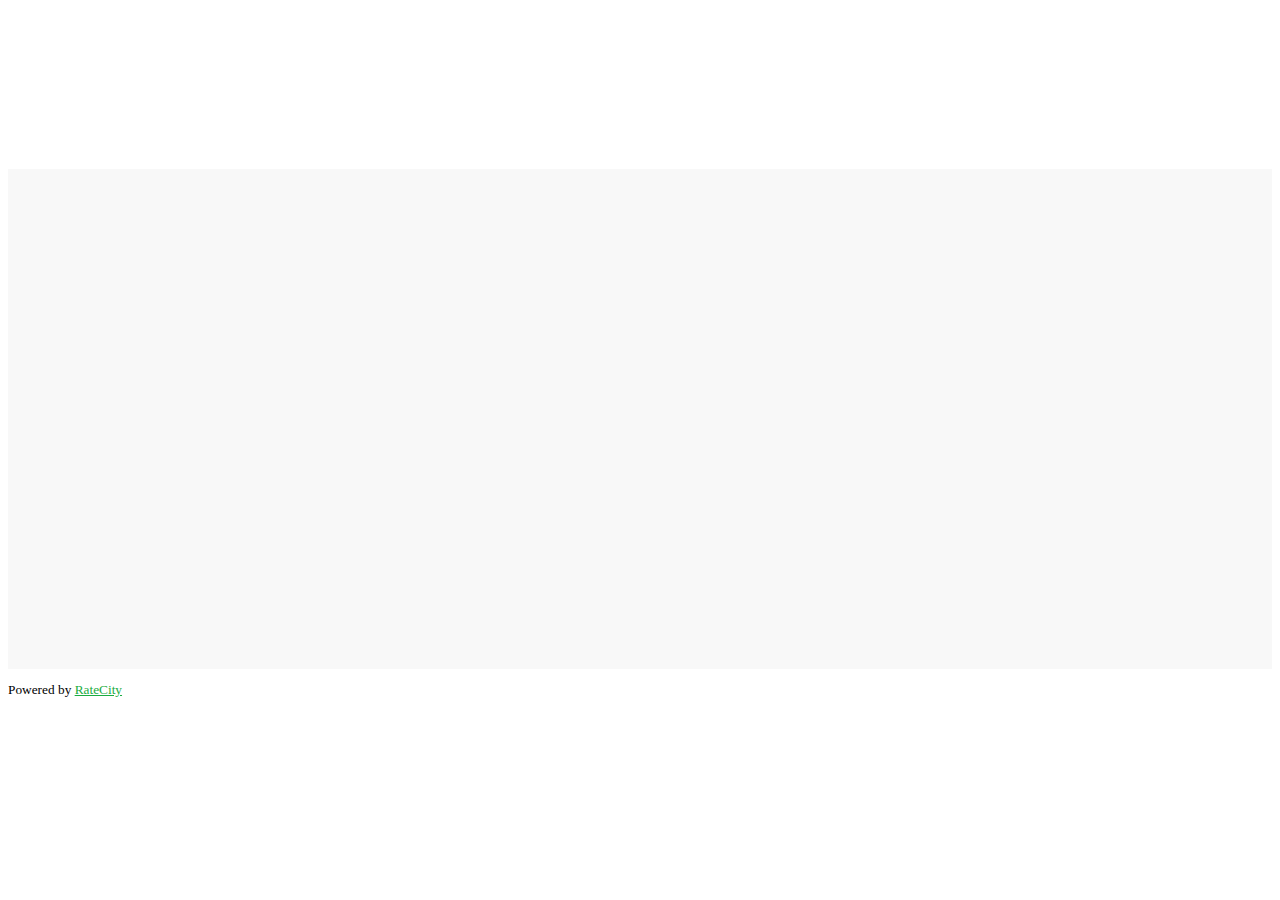
==== commit 84e03c01: "Table fix" ====
--- a/iframe-small.html
+++ b/iframe-small.html
@@ -1,2 +1,2 @@
 <!DOCTYPE html>
-<html><head><title>RateCity iFrame Mortgage Calculator Widget</title><meta charset="utf-8" /><meta http-equiv="X-UA-Compatible" content="IE=edge" /><meta name="viewport" content="width=device-width, initial-scale=1" /><link rel="stylesheet" href="css/application.css" /><script src="https://ajax.googleapis.com/ajax/libs/jquery/2.1.4/jquery.min.js"></script></head><body><div style="margin-top: 15px;" class="container"><div class="row"><div class="col-sm-7"><iframe src="http://open.ratecity.com.au/mortgage-calculator/"></iframe><script src="http://open.ratecity.com.au/mortgage-calculator/js/iframeResizer.min.js"></script><style>iframe{width:100%;border:0;}</style><script>iFrameResize()</script></div><div style="height:500px;background:#f8f8f8;" class="col-sm-5 hidden-xs"></div></div><div class="row"><div class="col-sm-7 text-center"><small><p>Powered by <a href="http://www.ratecity.com.au/home-loans/mortgage-calculator" style="color: #1aac41;">RateCity</a></p></small></div></div></div></body></html>+<html><head><title>RateCity iFrame Mortgage Calculator Widget</title><meta charset="utf-8" /><meta http-equiv="X-UA-Compatible" content="IE=edge" /><meta name="viewport" content="width=device-width, initial-scale=1" /><link rel="stylesheet" href="css/application2.css" /><script src="https://ajax.googleapis.com/ajax/libs/jquery/2.1.4/jquery.min.js"></script></head><body><div style="margin-top: 15px;" class="container"><div class="row"><div class="col-sm-7"><iframe src="http://open.ratecity.com.au/mortgage-calculator/"></iframe><script src="http://open.ratecity.com.au/mortgage-calculator/js/iframeResizer.min.js"></script><style>iframe{width:100%;border:0;}</style><script>iFrameResize()</script></div><div style="height:500px;background:#f8f8f8;" class="col-sm-5 hidden-xs"></div></div><div class="row"><div class="col-sm-7 text-center"><small><p>Powered by <a href="http://www.ratecity.com.au/home-loans/mortgage-calculator" style="color: #1aac41;">RateCity</a></p></small></div></div></div></body></html>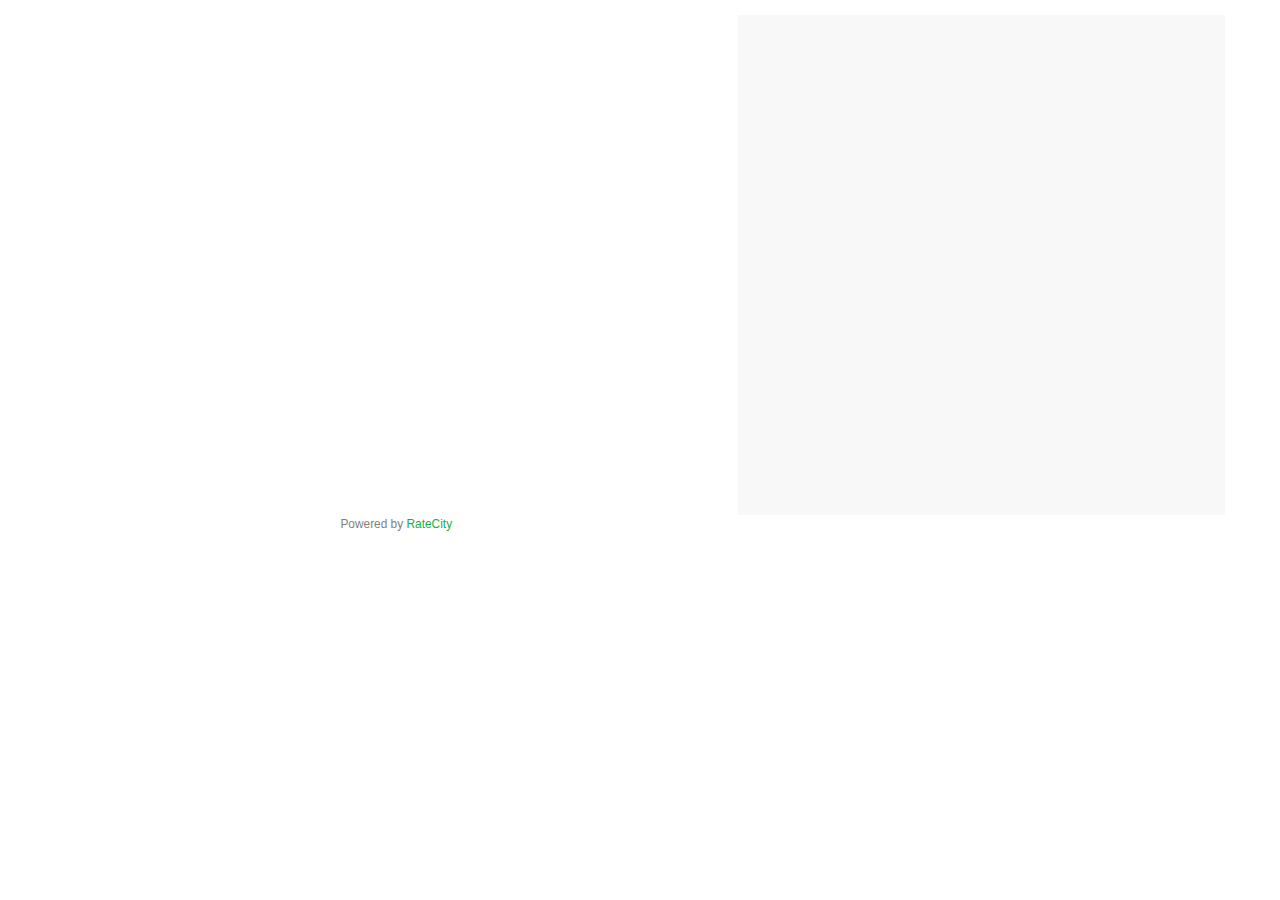
==== commit d9a075ff: "CSS change" ====
--- a/iframe-small.html
+++ b/iframe-small.html
@@ -1,2 +1,2 @@
 <!DOCTYPE html>
-<html><head><title>RateCity iFrame Mortgage Calculator Widget</title><meta charset="utf-8" /><meta http-equiv="X-UA-Compatible" content="IE=edge" /><meta name="viewport" content="width=device-width, initial-scale=1" /><link rel="stylesheet" href="css/application2.css" /><script src="https://ajax.googleapis.com/ajax/libs/jquery/2.1.4/jquery.min.js"></script></head><body><div style="margin-top: 15px;" class="container"><div class="row"><div class="col-sm-7"><iframe src="http://open.ratecity.com.au/mortgage-calculator/"></iframe><script src="http://open.ratecity.com.au/mortgage-calculator/js/iframeResizer.min.js"></script><style>iframe{width:100%;border:0;}</style><script>iFrameResize()</script></div><div style="height:500px;background:#f8f8f8;" class="col-sm-5 hidden-xs"></div></div><div class="row"><div class="col-sm-7 text-center"><small><p>Powered by <a href="http://www.ratecity.com.au/home-loans/mortgage-calculator" style="color: #1aac41;">RateCity</a></p></small></div></div></div></body></html>+<html><head><title>RateCity iFrame Mortgage Calculator Widget</title><meta charset="utf-8" /><meta http-equiv="X-UA-Compatible" content="IE=edge" /><meta name="viewport" content="width=device-width, initial-scale=1" /><link rel="stylesheet" href="css/application.css" /><script src="https://ajax.googleapis.com/ajax/libs/jquery/2.1.4/jquery.min.js"></script></head><body><div style="margin-top: 15px;" class="container"><div class="row"><div class="col-sm-7"><iframe src="http://open.ratecity.com.au/mortgage-calculator/"></iframe><script src="http://open.ratecity.com.au/mortgage-calculator/js/iframeResizer.min.js"></script><style>iframe{width:100%;border:0;}</style><script>iFrameResize()</script></div><div style="height:500px;background:#f8f8f8;" class="col-sm-5 hidden-xs"></div></div><div class="row"><div class="col-sm-7 text-center"><small><p>Powered by <a href="http://www.ratecity.com.au/home-loans/mortgage-calculator" style="color: #1aac41;">RateCity</a></p></small></div></div></div></body></html>--- a/css/application.css
+++ b/css/application.css
@@ -0,0 +1,8 @@
+﻿.owl-carousel .owl-wrapper:after{content:".";display:block;clear:both;visibility:hidden;line-height:0;height:0}.owl-carousel{display:none;position:relative;width:100%;-ms-touch-action:pan-y}.owl-carousel .owl-wrapper{display:none;position:relative;-webkit-transform:translate3d(0px, 0px, 0px)}.owl-carousel .owl-wrapper-outer{overflow:hidden;position:relative;width:100%}.owl-carousel .owl-wrapper-outer.autoHeight{-webkit-transition:height 500ms ease-in-out;-moz-transition:height 500ms ease-in-out;-ms-transition:height 500ms ease-in-out;-o-transition:height 500ms ease-in-out;transition:height 500ms ease-in-out}.owl-carousel .owl-item{float:left}.owl-controls .owl-page,.owl-controls .owl-buttons div{cursor:pointer}.owl-controls{-webkit-user-select:none;-khtml-user-select:none;-moz-user-select:none;-ms-user-select:none;user-select:none;-webkit-tap-highlight-color:transparent}.grabbing{cursor:url(grabbing.png) 8 8,move}.owl-carousel .owl-wrapper,.owl-carousel .owl-item{-webkit-backface-visibility:hidden;-moz-backface-visibility:hidden;-ms-backface-visibility:hidden;-webkit-transform:translate3d(0, 0, 0);-moz-transform:translate3d(0, 0, 0);-ms-transform:translate3d(0, 0, 0)}.owl-theme .owl-controls{margin-top:10px;text-align:center}.owl-theme .owl-controls .owl-buttons div{color:#FFF;display:inline-block;zoom:1;*display:inline;margin:5px;padding:3px 10px;font-size:12px;-webkit-border-radius:30px;-moz-border-radius:30px;border-radius:30px;background:#869791;filter:Alpha(Opacity=50);opacity:0.5}.owl-theme .owl-controls.clickable .owl-buttons div:hover{filter:Alpha(Opacity=100);opacity:1;text-decoration:none}.owl-theme .owl-controls .owl-page{display:inline-block;zoom:1;*display:inline}.owl-theme .owl-controls .owl-page span{display:block;width:12px;height:12px;margin:5px 7px;filter:Alpha(Opacity=50);opacity:0.5;-webkit-border-radius:20px;-moz-border-radius:20px;border-radius:20px;background:#869791}.owl-theme .owl-controls .owl-page.active span,.owl-theme .owl-controls.clickable .owl-page:hover span{filter:Alpha(Opacity=100);opacity:1}.owl-theme .owl-controls .owl-page span.owl-numbers{height:auto;width:auto;color:#FFF;padding:2px 10px;font-size:12px;-webkit-border-radius:30px;-moz-border-radius:30px;border-radius:30px}.owl-item.loading{min-height:150px;background:url(AjaxLoader.gif) no-repeat center center}/*!
+ * Bootstrap v3.3.5 (http://getbootstrap.com)
+ * Copyright 2011-2015 Twitter, Inc.
+ * Licensed under MIT (https://github.com/twbs/bootstrap/blob/master/LICENSE)
+ *//*! normalize.css v3.0.3 | MIT License | github.com/necolas/normalize.css */html{font-family:sans-serif;-ms-text-size-adjust:100%;-webkit-text-size-adjust:100%}body{margin:0}article,aside,details,figcaption,figure,footer,header,hgroup,main,menu,nav,section,summary{display:block}audio,canvas,progress,video{display:inline-block;vertical-align:baseline}audio:not([controls]){display:none;height:0}[hidden],template{display:none}a{background-color:transparent}a:active,a:hover{outline:0}abbr[title]{border-bottom:1px dotted}b,strong{font-weight:bold}dfn{font-style:italic}h1{font-size:2em;margin:0.67em 0}mark{background:#ff0;color:#000}small{font-size:80%}sub,sup{font-size:75%;line-height:0;position:relative;vertical-align:baseline}sup{top:-0.5em}sub{bottom:-0.25em}img{border:0}svg:not(:root){overflow:hidden}figure{margin:1em 40px}hr{box-sizing:content-box;height:0}pre{overflow:auto}code,kbd,pre,samp{font-family:monospace, monospace;font-size:1em}button,input,optgroup,select,textarea{color:inherit;font:inherit;margin:0}button{overflow:visible}button,select{text-transform:none}button,html input[type="button"],input[type="reset"],input[type="submit"]{-webkit-appearance:button;cursor:pointer}button[disabled],html input[disabled]{cursor:default}button::-moz-focus-inner,input::-moz-focus-inner{border:0;padding:0}input{line-height:normal}input[type="checkbox"],input[type="radio"]{box-sizing:border-box;padding:0}input[type="number"]::-webkit-inner-spin-button,input[type="number"]::-webkit-outer-spin-button{height:auto}input[type="search"]{-webkit-appearance:textfield;box-sizing:content-box}input[type="search"]::-webkit-search-cancel-button,input[type="search"]::-webkit-search-decoration{-webkit-appearance:none}fieldset{border:1px solid #c0c0c0;margin:0 2px;padding:0.35em 0.625em 0.75em}legend{border:0;padding:0}textarea{overflow:auto}optgroup{font-weight:bold}table{border-collapse:collapse;border-spacing:0}td,th{padding:0}/*! Source: https://github.com/h5bp/html5-boilerplate/blob/master/src/css/main.css */@media print{*,*:before,*:after{background:transparent !important;color:#000 !important;box-shadow:none !important;text-shadow:none !important}a,a:visited{text-decoration:underline}a[href]:after{content:" (" attr(href) ")"}abbr[title]:after{content:" (" attr(title) ")"}a[href^="#"]:after,a[href^="javascript:"]:after{content:""}pre,blockquote{border:1px solid #999;page-break-inside:avoid}thead{display:table-header-group}tr,img{page-break-inside:avoid}img{max-width:100% !important}p,h2,h3{orphans:3;widows:3}h2,h3{page-break-after:avoid}.navbar{display:none}.btn>.caret,.sorting .dropdown-toggle>.caret,.dropup>.btn>.caret,.sorting .dropup>.dropdown-toggle>.caret{border-top-color:#000 !important}.label,.panel-body-card span,.product .product-detail .product-detail-text .product-detail-text-column .good-for,.product-grid .product-detail span{border:1px solid #000}.table{border-collapse:collapse !important}.table td,.table th{background-color:#fff !important}.table-bordered th,.table-bordered td{border:1px solid #ddd !important}}@font-face{font-family:'Glyphicons Halflings';src:url("//static.ratecity.com.au/assets/bootstrap/glyphicons-halflings-regular-f9b4a6734f75d8738173862694590c8b.eot");src:url("//static.ratecity.com.au/assets/bootstrap/glyphicons-halflings-regular-f9b4a6734f75d8738173862694590c8b.eot?#iefix") format("embedded-opentype"),url("//static.ratecity.com.au/assets/bootstrap/glyphicons-halflings-regular-2086167f46bd38bb9b894c32d75bca4f.woff2") format("woff2"),url("//static.ratecity.com.au/assets/bootstrap/glyphicons-halflings-regular-c2ecf2464b8e61c95657975ab80c2893.woff") format("woff"),url("//static.ratecity.com.au/assets/bootstrap/glyphicons-halflings-regular-c7ac16f702c231fd81e1e40effa2ed0a.ttf") format("truetype"),url("//static.ratecity.com.au/assets/bootstrap/glyphicons-halflings-regular-3c9f024ffd824a625ebeba6f85264cd8.svg#glyphicons_halflingsregular") format("svg")}.glyphicon{position:relative;top:1px;display:inline-block;font-family:'Glyphicons Halflings';font-style:normal;font-weight:normal;line-height:1;-webkit-font-smoothing:antialiased;-moz-osx-font-smoothing:grayscale}.glyphicon-asterisk:before{content:"\2a"}.glyphicon-plus:before{content:"\2b"}.glyphicon-euro:before,.glyphicon-eur:before{content:"\20ac"}.glyphicon-minus:before{content:"\2212"}.glyphicon-cloud:before{content:"\2601"}.glyphicon-envelope:before{content:"\2709"}.glyphicon-pencil:before{content:"\270f"}.glyphicon-glass:before{content:"\e001"}.glyphicon-music:before{content:"\e002"}.glyphicon-search:before{content:"\e003"}.glyphicon-heart:before{content:"\e005"}.glyphicon-star:before{content:"\e006"}.glyphicon-star-empty:before{content:"\e007"}.glyphicon-user:before{content:"\e008"}.glyphicon-film:before{content:"\e009"}.glyphicon-th-large:before{content:"\e010"}.glyphicon-th:before{content:"\e011"}.glyphicon-th-list:before{content:"\e012"}.glyphicon-ok:before{content:"\e013"}.glyphicon-remove:before{content:"\e014"}.glyphicon-zoom-in:before{content:"\e015"}.glyphicon-zoom-out:before{content:"\e016"}.glyphicon-off:before{content:"\e017"}.glyphicon-signal:before{content:"\e018"}.glyphicon-cog:before{content:"\e019"}.glyphicon-trash:before{content:"\e020"}.glyphicon-home:before{content:"\e021"}.glyphicon-file:before{content:"\e022"}.glyphicon-time:before{content:"\e023"}.glyphicon-road:before{content:"\e024"}.glyphicon-download-alt:before{content:"\e025"}.glyphicon-download:before{content:"\e026"}.glyphicon-upload:before{content:"\e027"}.glyphicon-inbox:before{content:"\e028"}.glyphicon-play-circle:before{content:"\e029"}.glyphicon-repeat:before{content:"\e030"}.glyphicon-refresh:before{content:"\e031"}.glyphicon-list-alt:before{content:"\e032"}.glyphicon-lock:before{content:"\e033"}.glyphicon-flag:before{content:"\e034"}.glyphicon-headphones:before{content:"\e035"}.glyphicon-volume-off:before{content:"\e036"}.glyphicon-volume-down:before{content:"\e037"}.glyphicon-volume-up:before{content:"\e038"}.glyphicon-qrcode:before{content:"\e039"}.glyphicon-barcode:before{content:"\e040"}.glyphicon-tag:before{content:"\e041"}.glyphicon-tags:before{content:"\e042"}.glyphicon-book:before{content:"\e043"}.glyphicon-bookmark:before{content:"\e044"}.glyphicon-print:before{content:"\e045"}.glyphicon-camera:before{content:"\e046"}.glyphicon-font:before{content:"\e047"}.glyphicon-bold:before{content:"\e048"}.glyphicon-italic:before{content:"\e049"}.glyphicon-text-height:before{content:"\e050"}.glyphicon-text-width:before{content:"\e051"}.glyphicon-align-left:before{content:"\e052"}.glyphicon-align-center:before{content:"\e053"}.glyphicon-align-right:before{content:"\e054"}.glyphicon-align-justify:before{content:"\e055"}.glyphicon-list:before{content:"\e056"}.glyphicon-indent-left:before{content:"\e057"}.glyphicon-indent-right:before{content:"\e058"}.glyphicon-facetime-video:before{content:"\e059"}.glyphicon-picture:before{content:"\e060"}.glyphicon-map-marker:before{content:"\e062"}.glyphicon-adjust:before{content:"\e063"}.glyphicon-tint:before{content:"\e064"}.glyphicon-edit:before{content:"\e065"}.glyphicon-share:before{content:"\e066"}.glyphicon-check:before{content:"\e067"}.glyphicon-move:before{content:"\e068"}.glyphicon-step-backward:before{content:"\e069"}.glyphicon-fast-backward:before{content:"\e070"}.glyphicon-backward:before{content:"\e071"}.glyphicon-play:before{content:"\e072"}.glyphicon-pause:before{content:"\e073"}.glyphicon-stop:before{content:"\e074"}.glyphicon-forward:before{content:"\e075"}.glyphicon-fast-forward:before{content:"\e076"}.glyphicon-step-forward:before{content:"\e077"}.glyphicon-eject:before{content:"\e078"}.glyphicon-chevron-left:before{content:"\e079"}.glyphicon-chevron-right:before{content:"\e080"}.glyphicon-plus-sign:before{content:"\e081"}.glyphicon-minus-sign:before{content:"\e082"}.glyphicon-remove-sign:before{content:"\e083"}.glyphicon-ok-sign:before{content:"\e084"}.glyphicon-question-sign:before{content:"\e085"}.glyphicon-info-sign:before{content:"\e086"}.glyphicon-screenshot:before{content:"\e087"}.glyphicon-remove-circle:before{content:"\e088"}.glyphicon-ok-circle:before{content:"\e089"}.glyphicon-ban-circle:before{content:"\e090"}.glyphicon-arrow-left:before{content:"\e091"}.glyphicon-arrow-right:before{content:"\e092"}.glyphicon-arrow-up:before{content:"\e093"}.glyphicon-arrow-down:before{content:"\e094"}.glyphicon-share-alt:before{content:"\e095"}.glyphicon-resize-full:before{content:"\e096"}.glyphicon-resize-small:before{content:"\e097"}.glyphicon-exclamation-sign:before{content:"\e101"}.glyphicon-gift:before{content:"\e102"}.glyphicon-leaf:before{content:"\e103"}.glyphicon-fire:before{content:"\e104"}.glyphicon-eye-open:before{content:"\e105"}.glyphicon-eye-close:before{content:"\e106"}.glyphicon-warning-sign:before{content:"\e107"}.glyphicon-plane:before{content:"\e108"}.glyphicon-calendar:before{content:"\e109"}.glyphicon-random:before{content:"\e110"}.glyphicon-comment:before{content:"\e111"}.glyphicon-magnet:before{content:"\e112"}.glyphicon-chevron-up:before{content:"\e113"}.glyphicon-chevron-down:before{content:"\e114"}.glyphicon-retweet:before{content:"\e115"}.glyphicon-shopping-cart:before{content:"\e116"}.glyphicon-folder-close:before{content:"\e117"}.glyphicon-folder-open:before{content:"\e118"}.glyphicon-resize-vertical:before{content:"\e119"}.glyphicon-resize-horizontal:before{content:"\e120"}.glyphicon-hdd:before{content:"\e121"}.glyphicon-bullhorn:before{content:"\e122"}.glyphicon-bell:before{content:"\e123"}.glyphicon-certificate:before{content:"\e124"}.glyphicon-thumbs-up:before{content:"\e125"}.glyphicon-thumbs-down:before{content:"\e126"}.glyphicon-hand-right:before{content:"\e127"}.glyphicon-hand-left:before{content:"\e128"}.glyphicon-hand-up:before{content:"\e129"}.glyphicon-hand-down:before{content:"\e130"}.glyphicon-circle-arrow-right:before{content:"\e131"}.glyphicon-circle-arrow-left:before{content:"\e132"}.glyphicon-circle-arrow-up:before{content:"\e133"}.glyphicon-circle-arrow-down:before{content:"\e134"}.glyphicon-globe:before{content:"\e135"}.glyphicon-wrench:before{content:"\e136"}.glyphicon-tasks:before{content:"\e137"}.glyphicon-filter:before{content:"\e138"}.glyphicon-briefcase:before{content:"\e139"}.glyphicon-fullscreen:before{content:"\e140"}.glyphicon-dashboard:before{content:"\e141"}.glyphicon-paperclip:before{content:"\e142"}.glyphicon-heart-empty:before{content:"\e143"}.glyphicon-link:before{content:"\e144"}.glyphicon-phone:before{content:"\e145"}.glyphicon-pushpin:before{content:"\e146"}.glyphicon-usd:before{content:"\e148"}.glyphicon-gbp:before{content:"\e149"}.glyphicon-sort:before{content:"\e150"}.glyphicon-sort-by-alphabet:before{content:"\e151"}.glyphicon-sort-by-alphabet-alt:before{content:"\e152"}.glyphicon-sort-by-order:before{content:"\e153"}.glyphicon-sort-by-order-alt:before{content:"\e154"}.glyphicon-sort-by-attributes:before{content:"\e155"}.glyphicon-sort-by-attributes-alt:before{content:"\e156"}.glyphicon-unchecked:before{content:"\e157"}.glyphicon-expand:before{content:"\e158"}.glyphicon-collapse-down:before{content:"\e159"}.glyphicon-collapse-up:before{content:"\e160"}.glyphicon-log-in:before{content:"\e161"}.glyphicon-flash:before{content:"\e162"}.glyphicon-log-out:before{content:"\e163"}.glyphicon-new-window:before{content:"\e164"}.glyphicon-record:before{content:"\e165"}.glyphicon-save:before{content:"\e166"}.glyphicon-open:before{content:"\e167"}.glyphicon-saved:before{content:"\e168"}.glyphicon-import:before{content:"\e169"}.glyphicon-export:before{content:"\e170"}.glyphicon-send:before{content:"\e171"}.glyphicon-floppy-disk:before{content:"\e172"}.glyphicon-floppy-saved:before{content:"\e173"}.glyphicon-floppy-remove:before{content:"\e174"}.glyphicon-floppy-save:before{content:"\e175"}.glyphicon-floppy-open:before{content:"\e176"}.glyphicon-credit-card:before{content:"\e177"}.glyphicon-transfer:before{content:"\e178"}.glyphicon-cutlery:before{content:"\e179"}.glyphicon-header:before{content:"\e180"}.glyphicon-compressed:before{content:"\e181"}.glyphicon-earphone:before{content:"\e182"}.glyphicon-phone-alt:before{content:"\e183"}.glyphicon-tower:before{content:"\e184"}.glyphicon-stats:before{content:"\e185"}.glyphicon-sd-video:before{content:"\e186"}.glyphicon-hd-video:before{content:"\e187"}.glyphicon-subtitles:before{content:"\e188"}.glyphicon-sound-stereo:before{content:"\e189"}.glyphicon-sound-dolby:before{content:"\e190"}.glyphicon-sound-5-1:before{content:"\e191"}.glyphicon-sound-6-1:before{content:"\e192"}.glyphicon-sound-7-1:before{content:"\e193"}.glyphicon-copyright-mark:before{content:"\e194"}.glyphicon-registration-mark:before{content:"\e195"}.glyphicon-cloud-download:before{content:"\e197"}.glyphicon-cloud-upload:before{content:"\e198"}.glyphicon-tree-conifer:before{content:"\e199"}.glyphicon-tree-deciduous:before{content:"\e200"}.glyphicon-cd:before{content:"\e201"}.glyphicon-save-file:before{content:"\e202"}.glyphicon-open-file:before{content:"\e203"}.glyphicon-level-up:before{content:"\e204"}.glyphicon-copy:before{content:"\e205"}.glyphicon-paste:before{content:"\e206"}.glyphicon-alert:before{content:"\e209"}.glyphicon-equalizer:before{content:"\e210"}.glyphicon-king:before{content:"\e211"}.glyphicon-queen:before{content:"\e212"}.glyphicon-pawn:before{content:"\e213"}.glyphicon-bishop:before{content:"\e214"}.glyphicon-knight:before{content:"\e215"}.glyphicon-baby-formula:before{content:"\e216"}.glyphicon-tent:before{content:"\26fa"}.glyphicon-blackboard:before{content:"\e218"}.glyphicon-bed:before{content:"\e219"}.glyphicon-apple:before{content:"\f8ff"}.glyphicon-erase:before{content:"\e221"}.glyphicon-hourglass:before{content:"\231b"}.glyphicon-lamp:before{content:"\e223"}.glyphicon-duplicate:before{content:"\e224"}.glyphicon-piggy-bank:before{content:"\e225"}.glyphicon-scissors:before{content:"\e226"}.glyphicon-bitcoin:before{content:"\e227"}.glyphicon-btc:before{content:"\e227"}.glyphicon-xbt:before{content:"\e227"}.glyphicon-yen:before{content:"\00a5"}.glyphicon-jpy:before{content:"\00a5"}.glyphicon-ruble:before{content:"\20bd"}.glyphicon-rub:before{content:"\20bd"}.glyphicon-scale:before{content:"\e230"}.glyphicon-ice-lolly:before{content:"\e231"}.glyphicon-ice-lolly-tasted:before{content:"\e232"}.glyphicon-education:before{content:"\e233"}.glyphicon-option-horizontal:before{content:"\e234"}.glyphicon-option-vertical:before{content:"\e235"}.glyphicon-menu-hamburger:before{content:"\e236"}.glyphicon-modal-window:before{content:"\e237"}.glyphicon-oil:before{content:"\e238"}.glyphicon-grain:before{content:"\e239"}.glyphicon-sunglasses:before{content:"\e240"}.glyphicon-text-size:before{content:"\e241"}.glyphicon-text-color:before{content:"\e242"}.glyphicon-text-background:before{content:"\e243"}.glyphicon-object-align-top:before{content:"\e244"}.glyphicon-object-align-bottom:before{content:"\e245"}.glyphicon-object-align-horizontal:before{content:"\e246"}.glyphicon-object-align-left:before{content:"\e247"}.glyphicon-object-align-vertical:before{content:"\e248"}.glyphicon-object-align-right:before{content:"\e249"}.glyphicon-triangle-right:before{content:"\e250"}.glyphicon-triangle-left:before{content:"\e251"}.glyphicon-triangle-bottom:before{content:"\e252"}.glyphicon-triangle-top:before{content:"\e253"}.glyphicon-console:before{content:"\e254"}.glyphicon-superscript:before{content:"\e255"}.glyphicon-subscript:before{content:"\e256"}.glyphicon-menu-left:before{content:"\e257"}.glyphicon-menu-right:before{content:"\e258"}.glyphicon-menu-down:before{content:"\e259"}.glyphicon-menu-up:before{content:"\e260"}*{-webkit-box-sizing:border-box;-moz-box-sizing:border-box;box-sizing:border-box}*:before,*:after{-webkit-box-sizing:border-box;-moz-box-sizing:border-box;box-sizing:border-box}html{font-size:10px;-webkit-tap-highlight-color:transparent}body{font-family:"ProximaNovaA", "Helvetica Neue", Helvetica, Arial, sans-serif;font-size:14px;line-height:1.6;color:#7f7f7f;background-color:#fff}input,button,select,textarea{font-family:inherit;font-size:inherit;line-height:inherit}a{color:#1aac41;text-decoration:none}a:hover,a:focus{color:#106a28;text-decoration:underline}a:focus{outline:thin dotted;outline:5px auto -webkit-focus-ring-color;outline-offset:-2px}figure{margin:0}img{vertical-align:middle}.img-responsive,.page-heading>img,.product .product-detail .product-detail-image img,.ratetable-product .ratetable-details .ratetable-image img{display:block;max-width:100%;height:auto}.img-rounded{border-radius:6px}.img-thumbnail{padding:4px;line-height:1.6;background-color:#fff;border:1px solid #ddd;border-radius:4px;-webkit-transition:all 0.2s ease-in-out;-o-transition:all 0.2s ease-in-out;transition:all 0.2s ease-in-out;display:inline-block;max-width:100%;height:auto}.img-circle{border-radius:50%}hr{margin-top:24px;margin-bottom:24px;border:0;border-top:1px solid #f1f1f1}.sr-only{position:absolute;width:1px;height:1px;margin:-1px;padding:0;overflow:hidden;clip:rect(0, 0, 0, 0);border:0}.sr-only-focusable:active,.sr-only-focusable:focus{position:static;width:auto;height:auto;margin:0;overflow:visible;clip:auto}[role="button"]{cursor:pointer}h1,h2,h3,h4,h5,h6,.h1,.h2,.h3,.h4,.h5,.h6{font-family:inherit;font-weight:bold;line-height:1.4;color:#3a3a3a}h1 small,h1 .small,.page-heading h1 span,h1 .product .product-detail .product-detail-text .product-detail-text-column p,.product .product-detail .product-detail-text .product-detail-text-column h1 p,h1 .product .product-actions p,.product .product-actions h1 p,h1 .product-grid .product-detail p,.product-grid .product-detail h1 p,h1 .ratetable-product .ratetable-details .ratetable-text p,.ratetable-product .ratetable-details .ratetable-text h1 p,h2 small,h2 .small,h2 .page-heading h1 span,.page-heading h1 h2 span,h2 .product .product-detail .product-detail-text .product-detail-text-column p,.product .product-detail .product-detail-text .product-detail-text-column h2 p,h2 .product .product-actions p,.product .product-actions h2 p,h2 .product-grid .product-detail p,.product-grid .product-detail h2 p,h2 .ratetable-product .ratetable-details .ratetable-text p,.ratetable-product .ratetable-details .ratetable-text h2 p,h3 small,h3 .small,h3 .page-heading h1 span,.page-heading h1 h3 span,h3 .product .product-detail .product-detail-text .product-detail-text-column p,.product .product-detail .product-detail-text .product-detail-text-column h3 p,h3 .product .product-actions p,.product .product-actions h3 p,h3 .product-grid .product-detail p,.product-grid .product-detail h3 p,h3 .ratetable-product .ratetable-details .ratetable-text p,.ratetable-product .ratetable-details .ratetable-text h3 p,h4 small,h4 .small,h4 .page-heading h1 span,.page-heading h1 h4 span,h4 .product .product-detail .product-detail-text .product-detail-text-column p,.product .product-detail .product-detail-text .product-detail-text-column h4 p,h4 .product .product-actions p,.product .product-actions h4 p,h4 .product-grid .product-detail p,.product-grid .product-detail h4 p,h4 .ratetable-product .ratetable-details .ratetable-text p,.ratetable-product .ratetable-details .ratetable-text h4 p,h5 small,h5 .small,h5 .page-heading h1 span,.page-heading h1 h5 span,h5 .product .product-detail .product-detail-text .product-detail-text-column p,.product .product-detail .product-detail-text .product-detail-text-column h5 p,h5 .product .product-actions p,.product .product-actions h5 p,h5 .product-grid .product-detail p,.product-grid .product-detail h5 p,h5 .ratetable-product .ratetable-details .ratetable-text p,.ratetable-product .ratetable-details .ratetable-text h5 p,h6 small,h6 .small,h6 .page-heading h1 span,.page-heading h1 h6 span,h6 .product .product-detail .product-detail-text .product-detail-text-column p,.product .product-detail .product-detail-text .product-detail-text-column h6 p,h6 .product .product-actions p,.product .product-actions h6 p,h6 .product-grid .product-detail p,.product-grid .product-detail h6 p,h6 .ratetable-product .ratetable-details .ratetable-text p,.ratetable-product .ratetable-details .ratetable-text h6 p,.h1 small,.h1 .small,.h1 .page-heading h1 span,.page-heading h1 .h1 span,.h1 .product .product-detail .product-detail-text .product-detail-text-column p,.product .product-detail .product-detail-text .product-detail-text-column .h1 p,.h1 .product .product-actions p,.product .product-actions .h1 p,.h1 .product-grid .product-detail p,.product-grid .product-detail .h1 p,.h1 .ratetable-product .ratetable-details .ratetable-text p,.ratetable-product .ratetable-details .ratetable-text .h1 p,.h2 small,.h2 .small,.h2 .page-heading h1 span,.page-heading h1 .h2 span,.h2 .product .product-detail .product-detail-text .product-detail-text-column p,.product .product-detail .product-detail-text .product-detail-text-column .h2 p,.h2 .product .product-actions p,.product .product-actions .h2 p,.h2 .product-grid .product-detail p,.product-grid .product-detail .h2 p,.h2 .ratetable-product .ratetable-details .ratetable-text p,.ratetable-product .ratetable-details .ratetable-text .h2 p,.h3 small,.h3 .small,.h3 .page-heading h1 span,.page-heading h1 .h3 span,.h3 .product .product-detail .product-detail-text .product-detail-text-column p,.product .product-detail .product-detail-text .product-detail-text-column .h3 p,.h3 .product .product-actions p,.product .product-actions .h3 p,.h3 .product-grid .product-detail p,.product-grid .product-detail .h3 p,.h3 .ratetable-product .ratetable-details .ratetable-text p,.ratetable-product .ratetable-details .ratetable-text .h3 p,.h4 small,.h4 .small,.h4 .page-heading h1 span,.page-heading h1 .h4 span,.h4 .product .product-detail .product-detail-text .product-detail-text-column p,.product .product-detail .product-detail-text .product-detail-text-column .h4 p,.h4 .product .product-actions p,.product .product-actions .h4 p,.h4 .product-grid .product-detail p,.product-grid .product-detail .h4 p,.h4 .ratetable-product .ratetable-details .ratetable-text p,.ratetable-product .ratetable-details .ratetable-text .h4 p,.h5 small,.h5 .small,.h5 .page-heading h1 span,.page-heading h1 .h5 span,.h5 .product .product-detail .product-detail-text .product-detail-text-column p,.product .product-detail .product-detail-text .product-detail-text-column .h5 p,.h5 .product .product-actions p,.product .product-actions .h5 p,.h5 .product-grid .product-detail p,.product-grid .product-detail .h5 p,.h5 .ratetable-product .ratetable-details .ratetable-text p,.ratetable-product .ratetable-details .ratetable-text .h5 p,.h6 small,.h6 .small,.h6 .page-heading h1 span,.page-heading h1 .h6 span,.h6 .product .product-detail .product-detail-text .product-detail-text-column p,.product .product-detail .product-detail-text .product-detail-text-column .h6 p,.h6 .product .product-actions p,.product .product-actions .h6 p,.h6 .product-grid .product-detail p,.product-grid .product-detail .h6 p,.h6 .ratetable-product .ratetable-details .ratetable-text p,.ratetable-product .ratetable-details .ratetable-text .h6 p{font-weight:normal;line-height:1;color:#dddddd}h1,.h1,h2,.h2,h3,.h3{margin-top:24px;margin-bottom:12px}h1 small,h1 .small,.page-heading h1 span,h1 .product .product-detail .product-detail-text .product-detail-text-column p,.product .product-detail .product-detail-text .product-detail-text-column h1 p,h1 .product .product-actions p,.product .product-actions h1 p,h1 .product-grid .product-detail p,.product-grid .product-detail h1 p,h1 .ratetable-product .ratetable-details .ratetable-text p,.ratetable-product .ratetable-details .ratetable-text h1 p,.h1 small,.h1 .small,.h1 .page-heading h1 span,.page-heading h1 .h1 span,.h1 .product .product-detail .product-detail-text .product-detail-text-column p,.product .product-detail .product-detail-text .product-detail-text-column .h1 p,.h1 .product .product-actions p,.product .product-actions .h1 p,.h1 .product-grid .product-detail p,.product-grid .product-detail .h1 p,.h1 .ratetable-product .ratetable-details .ratetable-text p,.ratetable-product .ratetable-details .ratetable-text .h1 p,h2 small,h2 .small,h2 .page-heading h1 span,.page-heading h1 h2 span,h2 .product .product-detail .product-detail-text .product-detail-text-column p,.product .product-detail .product-detail-text .product-detail-text-column h2 p,h2 .product .product-actions p,.product .product-actions h2 p,h2 .product-grid .product-detail p,.product-grid .product-detail h2 p,h2 .ratetable-product .ratetable-details .ratetable-text p,.ratetable-product .ratetable-details .ratetable-text h2 p,.h2 small,.h2 .small,.h2 .page-heading h1 span,.page-heading h1 .h2 span,.h2 .product .product-detail .product-detail-text .product-detail-text-column p,.product .product-detail .product-detail-text .product-detail-text-column .h2 p,.h2 .product .product-actions p,.product .product-actions .h2 p,.h2 .product-grid .product-detail p,.product-grid .product-detail .h2 p,.h2 .ratetable-product .ratetable-details .ratetable-text p,.ratetable-product .ratetable-details .ratetable-text .h2 p,h3 small,h3 .small,h3 .page-heading h1 span,.page-heading h1 h3 span,h3 .product .product-detail .product-detail-text .product-detail-text-column p,.product .product-detail .product-detail-text .product-detail-text-column h3 p,h3 .product .product-actions p,.product .product-actions h3 p,h3 .product-grid .product-detail p,.product-grid .product-detail h3 p,h3 .ratetable-product .ratetable-details .ratetable-text p,.ratetable-product .ratetable-details .ratetable-text h3 p,.h3 small,.h3 .small,.h3 .page-heading h1 span,.page-heading h1 .h3 span,.h3 .product .product-detail .product-detail-text .product-detail-text-column p,.product .product-detail .product-detail-text .product-detail-text-column .h3 p,.h3 .product .product-actions p,.product .product-actions .h3 p,.h3 .product-grid .product-detail p,.product-grid .product-detail .h3 p,.h3 .ratetable-product .ratetable-details .ratetable-text p,.ratetable-product .ratetable-details .ratetable-text .h3 p{font-size:65%}h4,.h4,h5,.h5,h6,.h6{margin-top:12px;margin-bottom:12px}h4 small,h4 .small,h4 .page-heading h1 span,.page-heading h1 h4 span,h4 .product .product-detail .product-detail-text .product-detail-text-column p,.product .product-detail .product-detail-text .product-detail-text-column h4 p,h4 .product .product-actions p,.product .product-actions h4 p,h4 .product-grid .product-detail p,.product-grid .product-detail h4 p,h4 .ratetable-product .ratetable-details .ratetable-text p,.ratetable-product .ratetable-details .ratetable-text h4 p,.h4 small,.h4 .small,.h4 .page-heading h1 span,.page-heading h1 .h4 span,.h4 .product .product-detail .product-detail-text .product-detail-text-column p,.product .product-detail .product-detail-text .product-detail-text-column .h4 p,.h4 .product .product-actions p,.product .product-actions .h4 p,.h4 .product-grid .product-detail p,.product-grid .product-detail .h4 p,.h4 .ratetable-product .ratetable-details .ratetable-text p,.ratetable-product .ratetable-details .ratetable-text .h4 p,h5 small,h5 .small,h5 .page-heading h1 span,.page-heading h1 h5 span,h5 .product .product-detail .product-detail-text .product-detail-text-column p,.product .product-detail .product-detail-text .product-detail-text-column h5 p,h5 .product .product-actions p,.product .product-actions h5 p,h5 .product-grid .product-detail p,.product-grid .product-detail h5 p,h5 .ratetable-product .ratetable-details .ratetable-text p,.ratetable-product .ratetable-details .ratetable-text h5 p,.h5 small,.h5 .small,.h5 .page-heading h1 span,.page-heading h1 .h5 span,.h5 .product .product-detail .product-detail-text .product-detail-text-column p,.product .product-detail .product-detail-text .product-detail-text-column .h5 p,.h5 .product .product-actions p,.product .product-actions .h5 p,.h5 .product-grid .product-detail p,.product-grid .product-detail .h5 p,.h5 .ratetable-product .ratetable-details .ratetable-text p,.ratetable-product .ratetable-details .ratetable-text .h5 p,h6 small,h6 .small,h6 .page-heading h1 span,.page-heading h1 h6 span,h6 .product .product-detail .product-detail-text .product-detail-text-column p,.product .product-detail .product-detail-text .product-detail-text-column h6 p,h6 .product .product-actions p,.product .product-actions h6 p,h6 .product-grid .product-detail p,.product-grid .product-detail h6 p,h6 .ratetable-product .ratetable-details .ratetable-text p,.ratetable-product .ratetable-details .ratetable-text h6 p,.h6 small,.h6 .small,.h6 .page-heading h1 span,.page-heading h1 .h6 span,.h6 .product .product-detail .product-detail-text .product-detail-text-column p,.product .product-detail .product-detail-text .product-detail-text-column .h6 p,.h6 .product .product-actions p,.product .product-actions .h6 p,.h6 .product-grid .product-detail p,.product-grid .product-detail .h6 p,.h6 .ratetable-product .ratetable-details .ratetable-text p,.ratetable-product .ratetable-details .ratetable-text .h6 p{font-size:75%}h1,.h1{font-size:28px}h2,.h2{font-size:24px}h3,.h3{font-size:20px}h4,.h4{font-size:18px}h5,.h5{font-size:16px}h6,.h6{font-size:11px}p{margin:0 0 12px}.lead{margin-bottom:24px;font-size:16px;font-weight:300;line-height:1.4}@media (min-width: 600px){.lead{font-size:21px}}small,.small,.page-heading h1 span,.product .product-detail .product-detail-text .product-detail-text-column p,.product .product-actions p,.product-grid .product-detail p,.ratetable-product .ratetable-details .ratetable-text p{font-size:85%}mark,.mark{background-color:#fcf8e3;padding:.2em}.text-left{text-align:left}.text-right{text-align:right}.text-center{text-align:center}.text-justify{text-align:justify}.text-nowrap{white-space:nowrap}.text-lowercase{text-transform:lowercase}.text-uppercase,.initialism{text-transform:uppercase}.text-capitalize{text-transform:capitalize}.text-muted{color:#dddddd}.text-primary{color:#1aac41}a.text-primary:hover,a.text-primary:focus{color:#138030}.text-success{color:#3c763d}a.text-success:hover,a.text-success:focus{color:#2b542c}.text-info{color:#31708f}a.text-info:hover,a.text-info:focus{color:#245269}.text-warning{color:#8a6d3b}a.text-warning:hover,a.text-warning:focus{color:#66512c}.text-danger{color:#a94442}a.text-danger:hover,a.text-danger:focus{color:#843534}.bg-primary{color:#fff}.bg-primary{background-color:#1aac41}a.bg-primary:hover,a.bg-primary:focus{background-color:#138030}.bg-success{background-color:#dff0d8}a.bg-success:hover,a.bg-success:focus{background-color:#c1e2b3}.bg-info{background-color:#d9edf7}a.bg-info:hover,a.bg-info:focus{background-color:#afd9ee}.bg-warning{background-color:#fcf8e3}a.bg-warning:hover,a.bg-warning:focus{background-color:#f7ecb5}.bg-danger{background-color:#f2dede}a.bg-danger:hover,a.bg-danger:focus{background-color:#e4b9b9}.page-header{padding-bottom:11px;margin:48px 0 24px;border-bottom:1px solid #f1f1f1}ul,ol{margin-top:0;margin-bottom:12px}ul ul,ul ol,ol ul,ol ol{margin-bottom:0}.list-unstyled{padding-left:0;list-style:none}.list-inline{padding-left:0;list-style:none;margin-left:-5px}.list-inline>li{display:inline-block;padding-left:5px;padding-right:5px}dl{margin-top:0;margin-bottom:24px}dt,dd{line-height:1.6}dt{font-weight:bold}dd{margin-left:0}.dl-horizontal dd:before,.dl-horizontal dd:after{content:" ";display:table}.dl-horizontal dd:after{clear:both}@media (min-width: 600px){.dl-horizontal dt{float:left;width:160px;clear:left;text-align:right;overflow:hidden;text-overflow:ellipsis;white-space:nowrap}.dl-horizontal dd{margin-left:180px}}abbr[title],abbr[data-original-title]{cursor:help;border-bottom:1px dotted #dddddd}.initialism{font-size:90%}blockquote{padding:12px 24px;margin:0 0 24px;font-size:17.5px;border-left:5px solid #f1f1f1}blockquote p:last-child,blockquote ul:last-child,blockquote ol:last-child{margin-bottom:0}blockquote footer,blockquote small,blockquote .small,blockquote .page-heading h1 span,.page-heading h1 blockquote span,blockquote .product .product-detail .product-detail-text .product-detail-text-column p,.product .product-detail .product-detail-text .product-detail-text-column blockquote p,blockquote .product .product-actions p,.product .product-actions blockquote p,blockquote .product-grid .product-detail p,.product-grid .product-detail blockquote p,blockquote .ratetable-product .ratetable-details .ratetable-text p,.ratetable-product .ratetable-details .ratetable-text blockquote p{display:block;font-size:80%;line-height:1.6;color:#dddddd}blockquote footer:before,blockquote small:before,blockquote .small:before,blockquote .page-heading h1 span:before,.page-heading h1 blockquote span:before,blockquote .product .product-detail .product-detail-text .product-detail-text-column p:before,.product .product-detail .product-detail-text .product-detail-text-column blockquote p:before,blockquote .product .product-actions p:before,.product .product-actions blockquote p:before,blockquote .product-grid .product-detail p:before,.product-grid .product-detail blockquote p:before,blockquote .ratetable-product .ratetable-details .ratetable-text p:before,.ratetable-product .ratetable-details .ratetable-text blockquote p:before{content:'\2014 \00A0'}.blockquote-reverse,blockquote.pull-right{padding-right:15px;padding-left:0;border-right:5px solid #f1f1f1;border-left:0;text-align:right}.blockquote-reverse footer:before,.blockquote-reverse small:before,.blockquote-reverse .small:before,.blockquote-reverse .page-heading h1 span:before,.page-heading h1 .blockquote-reverse span:before,.blockquote-reverse .product .product-detail .product-detail-text .product-detail-text-column p:before,.product .product-detail .product-detail-text .product-detail-text-column .blockquote-reverse p:before,.blockquote-reverse .product .product-actions p:before,.product .product-actions .blockquote-reverse p:before,.blockquote-reverse .product-grid .product-detail p:before,.product-grid .product-detail .blockquote-reverse p:before,.blockquote-reverse .ratetable-product .ratetable-details .ratetable-text p:before,.ratetable-product .ratetable-details .ratetable-text .blockquote-reverse p:before,blockquote.pull-right footer:before,blockquote.pull-right small:before,blockquote.pull-right .small:before,blockquote.pull-right .page-heading h1 span:before,.page-heading h1 blockquote.pull-right span:before,blockquote.pull-right .product .product-detail .product-detail-text .product-detail-text-column p:before,.product .product-detail .product-detail-text .product-detail-text-column blockquote.pull-right p:before,blockquote.pull-right .product .product-actions p:before,.product .product-actions blockquote.pull-right p:before,blockquote.pull-right .product-grid .product-detail p:before,.product-grid .product-detail blockquote.pull-right p:before,blockquote.pull-right .ratetable-product .ratetable-details .ratetable-text p:before,.ratetable-product .ratetable-details .ratetable-text blockquote.pull-right p:before{content:''}.blockquote-reverse footer:after,.blockquote-reverse small:after,.blockquote-reverse .small:after,.blockquote-reverse .page-heading h1 span:after,.page-heading h1 .blockquote-reverse span:after,.blockquote-reverse .product .product-detail .product-detail-text .product-detail-text-column p:after,.product .product-detail .product-detail-text .product-detail-text-column .blockquote-reverse p:after,.blockquote-reverse .product .product-actions p:after,.product .product-actions .blockquote-reverse p:after,.blockquote-reverse .product-grid .product-detail p:after,.product-grid .product-detail .blockquote-reverse p:after,.blockquote-reverse .ratetable-product .ratetable-details .ratetable-text p:after,.ratetable-product .ratetable-details .ratetable-text .blockquote-reverse p:after,blockquote.pull-right footer:after,blockquote.pull-right small:after,blockquote.pull-right .small:after,blockquote.pull-right .page-heading h1 span:after,.page-heading h1 blockquote.pull-right span:after,blockquote.pull-right .product .product-detail .product-detail-text .product-detail-text-column p:after,.product .product-detail .product-detail-text .product-detail-text-column blockquote.pull-right p:after,blockquote.pull-right .product .product-actions p:after,.product .product-actions blockquote.pull-right p:after,blockquote.pull-right .product-grid .product-detail p:after,.product-grid .product-detail blockquote.pull-right p:after,blockquote.pull-right .ratetable-product .ratetable-details .ratetable-text p:after,.ratetable-product .ratetable-details .ratetable-text blockquote.pull-right p:after{content:'\00A0 \2014'}address{margin-bottom:24px;font-style:normal;line-height:1.6}code,kbd,pre,samp{font-family:Menlo, Monaco, Consolas, "Courier New", monospace}code{padding:2px 4px;font-size:90%;color:#c7254e;background-color:#f9f2f4;border-radius:4px}kbd{padding:2px 4px;font-size:90%;color:#fff;background-color:#333;border-radius:3px;box-shadow:inset 0 -1px 0 rgba(0,0,0,0.25)}kbd kbd{padding:0;font-size:100%;font-weight:bold;box-shadow:none}pre{display:block;padding:11.5px;margin:0 0 12px;font-size:13px;line-height:1.6;word-break:break-all;word-wrap:break-word;color:#666666;background-color:#f5f5f5;border:1px solid #ccc;border-radius:4px}pre code{padding:0;font-size:inherit;color:inherit;white-space:pre-wrap;background-color:transparent;border-radius:0}.pre-scrollable{max-height:340px;overflow-y:scroll}.container{margin-right:auto;margin-left:auto;padding-left:15px;padding-right:15px}.container:before,.container:after{content:" ";display:table}.container:after{clear:both}@media (min-width: 600px){.container{width:750px}}@media (min-width: 992px){.container{width:970px}}@media (min-width: 1200px){.container{width:1170px}}.container-fluid{margin-right:auto;margin-left:auto;padding-left:15px;padding-right:15px}.container-fluid:before,.container-fluid:after{content:" ";display:table}.container-fluid:after{clear:both}.row,.card-feature,.product,.product .product-info,.product-grid .product-detail,.ratetable-product{margin-left:-15px;margin-right:-15px}.row:before,.card-feature:before,.product:before,.product .product-info:before,.product-grid .product-detail:before,.ratetable-product:before,.row:after,.card-feature:after,.product:after,.product .product-info:after,.product-grid .product-detail:after,.ratetable-product:after{content:" ";display:table}.row:after,.card-feature:after,.product:after,.product .product-info:after,.product-grid .product-detail:after,.ratetable-product:after{clear:both}.col-xs-1,.col-sm-1,.col-md-1,.col-lg-1,.col-xs-2,.col-sm-2,.col-md-2,.col-lg-2,.col-xs-3,.col-sm-3,.card-feature .card-feature-image,.card-feature .card-feature-action,.product .product-detail .product-detail-image,.product .product-detail .product-detail-text .product-detail-text-column,.product .product-info .product-info-rating,.product .product-actions,.ratetable-product .ratetable-details .ratetable-image,.ratetable-product .ratetable-details .ratetable-text .ratetable-25,.ratetable-product .tracking-actions,.col-md-3,.guide-wrapper,.col-lg-3,.col-xs-4,.card-feature .card-feature-image,.product .product-actions,.ratetable-product .tracking-actions,.col-sm-4,.product .product-detail .fragment .product-detail-text-column,.col-md-4,.col-lg-4,.col-xs-5,.col-sm-5,.col-md-5,.col-lg-5,.col-xs-6,.product .product-detail .product-detail-text .product-detail-text-column,.product .product-detail .fragment .product-detail-text-column,.ratetable-product .ratetable-details .ratetable-image,.ratetable-product .ratetable-details .ratetable-text .ratetable-25,.col-sm-6,.guide-wrapper,.card-feature .card-feature-info,.product .product-detail .fragment.perks .product-detail-text-column,.ratetable-product .ratetable-details .ratetable-text .ratetable-50,.col-md-6,.col-lg-6,.col-xs-7,.col-sm-7,.col-md-7,.col-lg-7,.col-xs-8,.product .product-detail,.ratetable-product .ratetable-details,.col-sm-8,.col-md-8,.col-lg-8,.col-xs-9,.col-sm-9,.product .product-detail,.product .product-detail .product-detail-text,.product .product-detail .fragment,.product .product-info .product-info-features,.ratetable-product .ratetable-details,.ratetable-product .ratetable-details .ratetable-text,.col-md-9,.col-lg-9,.col-xs-10,.product .product-title,.ratetable-product .ratetable-title,.col-sm-10,.col-md-10,.col-lg-10,.col-xs-11,.col-sm-11,.col-md-11,.col-lg-11,.col-xs-12,.product .product-detail .product-detail-text,.product .product-detail .fragment,.ratetable-product .ratetable-details .ratetable-text,.ratetable-product .ratetable-details .ratetable-text .ratetable-50,.col-sm-12,.product .product-title,.product .product-detail .product-detail-text .product-detail-text-link,.ratetable-product .ratetable-title,.col-md-12,.col-lg-12{position:relative;min-height:1px;padding-left:15px;padding-right:15px}.col-xs-1,.col-xs-2,.col-xs-3,.col-xs-4,.card-feature .card-feature-image,.product .product-actions,.ratetable-product .tracking-actions,.col-xs-5,.col-xs-6,.product .product-detail .product-detail-text .product-detail-text-column,.product .product-detail .fragment .product-detail-text-column,.ratetable-product .ratetable-details .ratetable-image,.ratetable-product .ratetable-details .ratetable-text .ratetable-25,.col-xs-7,.col-xs-8,.product .product-detail,.ratetable-product .ratetable-details,.col-xs-9,.col-xs-10,.product .product-title,.ratetable-product .ratetable-title,.col-xs-11,.col-xs-12,.product .product-detail .product-detail-text,.product .product-detail .fragment,.ratetable-product .ratetable-details .ratetable-text,.ratetable-product .ratetable-details .ratetable-text .ratetable-50{float:left}.col-xs-1{width:8.33333333%}.col-xs-2{width:16.66666667%}.col-xs-3{width:25%}.col-xs-4,.card-feature .card-feature-image,.product .product-actions,.ratetable-product .tracking-actions{width:33.33333333%}.col-xs-5{width:41.66666667%}.col-xs-6,.product .product-detail .product-detail-text .product-detail-text-column,.product .product-detail .fragment .product-detail-text-column,.ratetable-product .ratetable-details .ratetable-image,.ratetable-product .ratetable-details .ratetable-text .ratetable-25{width:50%}.col-xs-7{width:58.33333333%}.col-xs-8,.product .product-detail,.ratetable-product .ratetable-details{width:66.66666667%}.col-xs-9{width:75%}.col-xs-10,.product .product-title,.ratetable-product .ratetable-title{width:83.33333333%}.col-xs-11{width:91.66666667%}.col-xs-12,.product .product-detail .product-detail-text,.product .product-detail .fragment,.ratetable-product .ratetable-details .ratetable-text,.ratetable-product .ratetable-details .ratetable-text .ratetable-50{width:100%}.col-xs-pull-0{right:auto}.col-xs-pull-1{right:8.33333333%}.col-xs-pull-2{right:16.66666667%}.col-xs-pull-3{right:25%}.col-xs-pull-4{right:33.33333333%}.col-xs-pull-5{right:41.66666667%}.col-xs-pull-6{right:50%}.col-xs-pull-7{right:58.33333333%}.col-xs-pull-8{right:66.66666667%}.col-xs-pull-9{right:75%}.col-xs-pull-10{right:83.33333333%}.col-xs-pull-11{right:91.66666667%}.col-xs-pull-12{right:100%}.col-xs-push-0{left:auto}.col-xs-push-1{left:8.33333333%}.col-xs-push-2{left:16.66666667%}.col-xs-push-3{left:25%}.col-xs-push-4{left:33.33333333%}.col-xs-push-5{left:41.66666667%}.col-xs-push-6{left:50%}.col-xs-push-7{left:58.33333333%}.col-xs-push-8{left:66.66666667%}.col-xs-push-9{left:75%}.col-xs-push-10{left:83.33333333%}.col-xs-push-11{left:91.66666667%}.col-xs-push-12{left:100%}.col-xs-offset-0{margin-left:0%}.col-xs-offset-1{margin-left:8.33333333%}.col-xs-offset-2{margin-left:16.66666667%}.col-xs-offset-3{margin-left:25%}.col-xs-offset-4{margin-left:33.33333333%}.col-xs-offset-5{margin-left:41.66666667%}.col-xs-offset-6{margin-left:50%}.col-xs-offset-7{margin-left:58.33333333%}.col-xs-offset-8{margin-left:66.66666667%}.col-xs-offset-9{margin-left:75%}.col-xs-offset-10{margin-left:83.33333333%}.col-xs-offset-11{margin-left:91.66666667%}.col-xs-offset-12{margin-left:100%}@media (min-width: 600px){.col-sm-1,.col-sm-2,.col-sm-3,.card-feature .card-feature-image,.card-feature .card-feature-action,.product .product-detail .product-detail-image,.product .product-detail .product-detail-text .product-detail-text-column,.product .product-info .product-info-rating,.product .product-actions,.ratetable-product .ratetable-details .ratetable-image,.ratetable-product .ratetable-details .ratetable-text .ratetable-25,.ratetable-product .tracking-actions,.col-sm-4,.product .product-detail .fragment .product-detail-text-column,.col-sm-5,.col-sm-6,.guide-wrapper,.card-feature .card-feature-info,.product .product-detail .fragment.perks .product-detail-text-column,.ratetable-product .ratetable-details .ratetable-text .ratetable-50,.col-sm-7,.col-sm-8,.col-sm-9,.product .product-detail,.product .product-detail .product-detail-text,.product .product-detail .fragment,.product .product-info .product-info-features,.ratetable-product .ratetable-details,.ratetable-product .ratetable-details .ratetable-text,.col-sm-10,.col-sm-11,.col-sm-12,.product .product-title,.product .product-detail .product-detail-text .product-detail-text-link,.ratetable-product .ratetable-title{float:left}.col-sm-1{width:8.33333333%}.col-sm-2{width:16.66666667%}.col-sm-3,.card-feature .card-feature-image,.card-feature .card-feature-action,.product .product-detail .product-detail-image,.product .product-detail .product-detail-text .product-detail-text-column,.product .product-info .product-info-rating,.product .product-actions,.ratetable-product .ratetable-details .ratetable-image,.ratetable-product .ratetable-details .ratetable-text .ratetable-25,.ratetable-product .tracking-actions{width:25%}.col-sm-4,.product .product-detail .fragment .product-detail-text-column{width:33.33333333%}.col-sm-5{width:41.66666667%}.col-sm-6,.guide-wrapper,.card-feature .card-feature-info,.product .product-detail .fragment.perks .product-detail-text-column,.ratetable-product .ratetable-details .ratetable-text .ratetable-50{width:50%}.col-sm-7{width:58.33333333%}.col-sm-8{width:66.66666667%}.col-sm-9,.product .product-detail,.product .product-detail .product-detail-text,.product .product-detail .fragment,.product .product-info .product-info-features,.ratetable-product .ratetable-details,.ratetable-product .ratetable-details .ratetable-text{width:75%}.col-sm-10{width:83.33333333%}.col-sm-11{width:91.66666667%}.col-sm-12,.product .product-title,.product .product-detail .product-detail-text .product-detail-text-link,.ratetable-product .ratetable-title{width:100%}.col-sm-pull-0{right:auto}.col-sm-pull-1{right:8.33333333%}.col-sm-pull-2{right:16.66666667%}.col-sm-pull-3{right:25%}.col-sm-pull-4{right:33.33333333%}.col-sm-pull-5{right:41.66666667%}.col-sm-pull-6{right:50%}.col-sm-pull-7{right:58.33333333%}.col-sm-pull-8{right:66.66666667%}.col-sm-pull-9{right:75%}.col-sm-pull-10{right:83.33333333%}.col-sm-pull-11{right:91.66666667%}.col-sm-pull-12{right:100%}.col-sm-push-0{left:auto}.col-sm-push-1{left:8.33333333%}.col-sm-push-2{left:16.66666667%}.col-sm-push-3{left:25%}.col-sm-push-4{left:33.33333333%}.col-sm-push-5{left:41.66666667%}.col-sm-push-6{left:50%}.col-sm-push-7{left:58.33333333%}.col-sm-push-8{left:66.66666667%}.col-sm-push-9{left:75%}.col-sm-push-10{left:83.33333333%}.col-sm-push-11{left:91.66666667%}.col-sm-push-12{left:100%}.col-sm-offset-0{margin-left:0%}.col-sm-offset-1{margin-left:8.33333333%}.col-sm-offset-2{margin-left:16.66666667%}.col-sm-offset-3{margin-left:25%}.col-sm-offset-4{margin-left:33.33333333%}.col-sm-offset-5{margin-left:41.66666667%}.col-sm-offset-6{margin-left:50%}.col-sm-offset-7{margin-left:58.33333333%}.col-sm-offset-8{margin-left:66.66666667%}.col-sm-offset-9{margin-left:75%}.col-sm-offset-10{margin-left:83.33333333%}.col-sm-offset-11{margin-left:91.66666667%}.col-sm-offset-12{margin-left:100%}}@media (min-width: 992px){.col-md-1,.col-md-2,.col-md-3,.guide-wrapper,.col-md-4,.col-md-5,.col-md-6,.col-md-7,.col-md-8,.col-md-9,.col-md-10,.col-md-11,.col-md-12{float:left}.col-md-1{width:8.33333333%}.col-md-2{width:16.66666667%}.col-md-3,.guide-wrapper{width:25%}.col-md-4{width:33.33333333%}.col-md-5{width:41.66666667%}.col-md-6{width:50%}.col-md-7{width:58.33333333%}.col-md-8{width:66.66666667%}.col-md-9{width:75%}.col-md-10{width:83.33333333%}.col-md-11{width:91.66666667%}.col-md-12{width:100%}.col-md-pull-0{right:auto}.col-md-pull-1{right:8.33333333%}.col-md-pull-2{right:16.66666667%}.col-md-pull-3{right:25%}.col-md-pull-4{right:33.33333333%}.col-md-pull-5{right:41.66666667%}.col-md-pull-6{right:50%}.col-md-pull-7{right:58.33333333%}.col-md-pull-8{right:66.66666667%}.col-md-pull-9{right:75%}.col-md-pull-10{right:83.33333333%}.col-md-pull-11{right:91.66666667%}.col-md-pull-12{right:100%}.col-md-push-0{left:auto}.col-md-push-1{left:8.33333333%}.col-md-push-2{left:16.66666667%}.col-md-push-3{left:25%}.col-md-push-4{left:33.33333333%}.col-md-push-5{left:41.66666667%}.col-md-push-6{left:50%}.col-md-push-7{left:58.33333333%}.col-md-push-8{left:66.66666667%}.col-md-push-9{left:75%}.col-md-push-10{left:83.33333333%}.col-md-push-11{left:91.66666667%}.col-md-push-12{left:100%}.col-md-offset-0{margin-left:0%}.col-md-offset-1{margin-left:8.33333333%}.col-md-offset-2{margin-left:16.66666667%}.col-md-offset-3{margin-left:25%}.col-md-offset-4{margin-left:33.33333333%}.col-md-offset-5{margin-left:41.66666667%}.col-md-offset-6{margin-left:50%}.col-md-offset-7{margin-left:58.33333333%}.col-md-offset-8{margin-left:66.66666667%}.col-md-offset-9{margin-left:75%}.col-md-offset-10{margin-left:83.33333333%}.col-md-offset-11{margin-left:91.66666667%}.col-md-offset-12{margin-left:100%}}@media (min-width: 1200px){.col-lg-1,.col-lg-2,.col-lg-3,.col-lg-4,.col-lg-5,.col-lg-6,.col-lg-7,.col-lg-8,.col-lg-9,.col-lg-10,.col-lg-11,.col-lg-12{float:left}.col-lg-1{width:8.33333333%}.col-lg-2{width:16.66666667%}.col-lg-3{width:25%}.col-lg-4{width:33.33333333%}.col-lg-5{width:41.66666667%}.col-lg-6{width:50%}.col-lg-7{width:58.33333333%}.col-lg-8{width:66.66666667%}.col-lg-9{width:75%}.col-lg-10{width:83.33333333%}.col-lg-11{width:91.66666667%}.col-lg-12{width:100%}.col-lg-pull-0{right:auto}.col-lg-pull-1{right:8.33333333%}.col-lg-pull-2{right:16.66666667%}.col-lg-pull-3{right:25%}.col-lg-pull-4{right:33.33333333%}.col-lg-pull-5{right:41.66666667%}.col-lg-pull-6{right:50%}.col-lg-pull-7{right:58.33333333%}.col-lg-pull-8{right:66.66666667%}.col-lg-pull-9{right:75%}.col-lg-pull-10{right:83.33333333%}.col-lg-pull-11{right:91.66666667%}.col-lg-pull-12{right:100%}.col-lg-push-0{left:auto}.col-lg-push-1{left:8.33333333%}.col-lg-push-2{left:16.66666667%}.col-lg-push-3{left:25%}.col-lg-push-4{left:33.33333333%}.col-lg-push-5{left:41.66666667%}.col-lg-push-6{left:50%}.col-lg-push-7{left:58.33333333%}.col-lg-push-8{left:66.66666667%}.col-lg-push-9{left:75%}.col-lg-push-10{left:83.33333333%}.col-lg-push-11{left:91.66666667%}.col-lg-push-12{left:100%}.col-lg-offset-0{margin-left:0%}.col-lg-offset-1{margin-left:8.33333333%}.col-lg-offset-2{margin-left:16.66666667%}.col-lg-offset-3{margin-left:25%}.col-lg-offset-4{margin-left:33.33333333%}.col-lg-offset-5{margin-left:41.66666667%}.col-lg-offset-6{margin-left:50%}.col-lg-offset-7{margin-left:58.33333333%}.col-lg-offset-8{margin-left:66.66666667%}.col-lg-offset-9{margin-left:75%}.col-lg-offset-10{margin-left:83.33333333%}.col-lg-offset-11{margin-left:91.66666667%}.col-lg-offset-12{margin-left:100%}}table{background-color:transparent}caption{padding-top:8px;padding-bottom:8px;color:#dddddd;text-align:left}th{text-align:left}.table{width:100%;max-width:100%;margin-bottom:24px}.table>thead>tr>th,.table>thead>tr>td,.table>tbody>tr>th,.table>tbody>tr>td,.table>tfoot>tr>th,.table>tfoot>tr>td{padding:8px;line-height:1.6;vertical-align:top;border-top:1px solid #f1f1f1}.table>thead>tr>th{vertical-align:bottom;border-bottom:2px solid #f1f1f1}.table>caption+thead>tr:first-child>th,.table>caption+thead>tr:first-child>td,.table>colgroup+thead>tr:first-child>th,.table>colgroup+thead>tr:first-child>td,.table>thead:first-child>tr:first-child>th,.table>thead:first-child>tr:first-child>td{border-top:0}.table>tbody+tbody{border-top:2px solid #f1f1f1}.table .table{background-color:#fff}.table-condensed>thead>tr>th,.table-condensed>thead>tr>td,.table-condensed>tbody>tr>th,.table-condensed>tbody>tr>td,.table-condensed>tfoot>tr>th,.table-condensed>tfoot>tr>td{padding:5px}.table-bordered{border:1px solid #f1f1f1}.table-bordered>thead>tr>th,.table-bordered>thead>tr>td,.table-bordered>tbody>tr>th,.table-bordered>tbody>tr>td,.table-bordered>tfoot>tr>th,.table-bordered>tfoot>tr>td{border:1px solid #f1f1f1}.table-bordered>thead>tr>th,.table-bordered>thead>tr>td{border-bottom-width:2px}.table-striped>tbody>tr:nth-of-type(odd){background-color:#f9f9f9}.table-hover>tbody>tr:hover{background-color:#f5f5f5}table col[class*="col-"]{position:static;float:none;display:table-column}table td[class*="col-"],table th[class*="col-"]{position:static;float:none;display:table-cell}.table>thead>tr>td.active,.table>thead>tr>th.active,.table>thead>tr.active>td,.table>thead>tr.active>th,.table>tbody>tr>td.active,.table>tbody>tr>th.active,.table>tbody>tr.active>td,.table>tbody>tr.active>th,.table>tfoot>tr>td.active,.table>tfoot>tr>th.active,.table>tfoot>tr.active>td,.table>tfoot>tr.active>th{background-color:#f5f5f5}.table-hover>tbody>tr>td.active:hover,.table-hover>tbody>tr>th.active:hover,.table-hover>tbody>tr.active:hover>td,.table-hover>tbody>tr:hover>.active,.table-hover>tbody>tr.active:hover>th{background-color:#e8e8e8}.table>thead>tr>td.success,.table>thead>tr>th.success,.table>thead>tr.success>td,.table>thead>tr.success>th,.table>tbody>tr>td.success,.table>tbody>tr>th.success,.table>tbody>tr.success>td,.table>tbody>tr.success>th,.table>tfoot>tr>td.success,.table>tfoot>tr>th.success,.table>tfoot>tr.success>td,.table>tfoot>tr.success>th{background-color:#dff0d8}.table-hover>tbody>tr>td.success:hover,.table-hover>tbody>tr>th.success:hover,.table-hover>tbody>tr.success:hover>td,.table-hover>tbody>tr:hover>.success,.table-hover>tbody>tr.success:hover>th{background-color:#d0e9c6}.table>thead>tr>td.info,.table>thead>tr>th.info,.table>thead>tr.info>td,.table>thead>tr.info>th,.table>tbody>tr>td.info,.table>tbody>tr>th.info,.table>tbody>tr.info>td,.table>tbody>tr.info>th,.table>tfoot>tr>td.info,.table>tfoot>tr>th.info,.table>tfoot>tr.info>td,.table>tfoot>tr.info>th{background-color:#d9edf7}.table-hover>tbody>tr>td.info:hover,.table-hover>tbody>tr>th.info:hover,.table-hover>tbody>tr.info:hover>td,.table-hover>tbody>tr:hover>.info,.table-hover>tbody>tr.info:hover>th{background-color:#c4e3f3}.table>thead>tr>td.warning,.table>thead>tr>th.warning,.table>thead>tr.warning>td,.table>thead>tr.warning>th,.table>tbody>tr>td.warning,.table>tbody>tr>th.warning,.table>tbody>tr.warning>td,.table>tbody>tr.warning>th,.table>tfoot>tr>td.warning,.table>tfoot>tr>th.warning,.table>tfoot>tr.warning>td,.table>tfoot>tr.warning>th{background-color:#fcf8e3}.table-hover>tbody>tr>td.warning:hover,.table-hover>tbody>tr>th.warning:hover,.table-hover>tbody>tr.warning:hover>td,.table-hover>tbody>tr:hover>.warning,.table-hover>tbody>tr.warning:hover>th{background-color:#faf2cc}.table>thead>tr>td.danger,.table>thead>tr>th.danger,.table>thead>tr.danger>td,.table>thead>tr.danger>th,.table>tbody>tr>td.danger,.table>tbody>tr>th.danger,.table>tbody>tr.danger>td,.table>tbody>tr.danger>th,.table>tfoot>tr>td.danger,.table>tfoot>tr>th.danger,.table>tfoot>tr.danger>td,.table>tfoot>tr.danger>th{background-color:#f2dede}.table-hover>tbody>tr>td.danger:hover,.table-hover>tbody>tr>th.danger:hover,.table-hover>tbody>tr.danger:hover>td,.table-hover>tbody>tr:hover>.danger,.table-hover>tbody>tr.danger:hover>th{background-color:#ebcccc}.table-responsive{overflow-x:auto;min-height:0.01%}@media screen and (max-width: 767px){.table-responsive{width:100%;margin-bottom:18px;overflow-y:hidden;-ms-overflow-style:-ms-autohiding-scrollbar;border:1px solid #f1f1f1}.table-responsive>.table{margin-bottom:0}.table-responsive>.table>thead>tr>th,.table-responsive>.table>thead>tr>td,.table-responsive>.table>tbody>tr>th,.table-responsive>.table>tbody>tr>td,.table-responsive>.table>tfoot>tr>th,.table-responsive>.table>tfoot>tr>td{white-space:nowrap}.table-responsive>.table-bordered{border:0}.table-responsive>.table-bordered>thead>tr>th:first-child,.table-responsive>.table-bordered>thead>tr>td:first-child,.table-responsive>.table-bordered>tbody>tr>th:first-child,.table-responsive>.table-bordered>tbody>tr>td:first-child,.table-responsive>.table-bordered>tfoot>tr>th:first-child,.table-responsive>.table-bordered>tfoot>tr>td:first-child{border-left:0}.table-responsive>.table-bordered>thead>tr>th:last-child,.table-responsive>.table-bordered>thead>tr>td:last-child,.table-responsive>.table-bordered>tbody>tr>th:last-child,.table-responsive>.table-bordered>tbody>tr>td:last-child,.table-responsive>.table-bordered>tfoot>tr>th:last-child,.table-responsive>.table-bordered>tfoot>tr>td:last-child{border-right:0}.table-responsive>.table-bordered>tbody>tr:last-child>th,.table-responsive>.table-bordered>tbody>tr:last-child>td,.table-responsive>.table-bordered>tfoot>tr:last-child>th,.table-responsive>.table-bordered>tfoot>tr:last-child>td{border-bottom:0}}fieldset{padding:0;margin:0;border:0;min-width:0}legend{display:block;width:100%;padding:0;margin-bottom:24px;font-size:21px;line-height:inherit;color:#666666;border:0;border-bottom:1px solid #e5e5e5}label{display:inline-block;max-width:100%;margin-bottom:5px;font-weight:bold}input[type="search"]{-webkit-box-sizing:border-box;-moz-box-sizing:border-box;box-sizing:border-box}input[type="radio"],input[type="checkbox"]{margin:4px 0 0;margin-top:1px \9;line-height:normal}input[type="file"]{display:block}input[type="range"]{display:block;width:100%}select[multiple],select[size]{height:auto}input[type="file"]:focus,input[type="radio"]:focus,input[type="checkbox"]:focus{outline:thin dotted;outline:5px auto -webkit-focus-ring-color;outline-offset:-2px}output{display:block;padding-top:7px;font-size:14px;line-height:1.6;color:#7f7f7f}.form-control{display:block;width:100%;height:38px;padding:6px 12px;font-size:14px;line-height:1.6;color:#7f7f7f;background-color:#fff;background-image:none;border:1px solid rgba(125,125,125,0.12);border-radius:4px;-webkit-box-shadow:inset 0 1px 1px rgba(0,0,0,0.075);box-shadow:inset 0 1px 1px rgba(0,0,0,0.075);-webkit-transition:border-color ease-in-out 0.15s, box-shadow ease-in-out 0.15s;-o-transition:border-color ease-in-out 0.15s, box-shadow ease-in-out 0.15s;transition:border-color ease-in-out 0.15s, box-shadow ease-in-out 0.15s}.form-control:focus{border-color:#dddddd;outline:0;-webkit-box-shadow:inset 0 1px 1px rgba(0,0,0,0.075),0 0 8px rgba(221,221,221,0.6);box-shadow:inset 0 1px 1px rgba(0,0,0,0.075),0 0 8px rgba(221,221,221,0.6)}.form-control::-moz-placeholder{color:#999;opacity:1}.form-control:-ms-input-placeholder{color:#999}.form-control::-webkit-input-placeholder{color:#999}.form-control[disabled],.form-control[readonly],fieldset[disabled] .form-control{background-color:#f1f1f1;opacity:1}.form-control[disabled],fieldset[disabled] .form-control{cursor:not-allowed}textarea.form-control{height:auto}input[type="search"]{-webkit-appearance:none}@media screen and (-webkit-min-device-pixel-ratio: 0){input[type="date"].form-control,input[type="time"].form-control,input[type="datetime-local"].form-control,input[type="month"].form-control{line-height:38px}input[type="date"].input-sm,.input-group-sm>input[type="date"].form-control,.input-group-sm>input[type="date"].input-group-addon,.input-group-sm>.input-group-btn>input[type="date"].btn,.sorting .input-group-sm>.input-group-btn>input[type="date"].dropdown-toggle,.input-group-sm input[type="date"],input[type="time"].input-sm,.input-group-sm>input[type="time"].form-control,.input-group-sm>input[type="time"].input-group-addon,.input-group-sm>.input-group-btn>input[type="time"].btn,.sorting .input-group-sm>.input-group-btn>input[type="time"].dropdown-toggle,.input-group-sm input[type="time"],input[type="datetime-local"].input-sm,.input-group-sm>input[type="datetime-local"].form-control,.input-group-sm>input[type="datetime-local"].input-group-addon,.input-group-sm>.input-group-btn>input[type="datetime-local"].btn,.sorting .input-group-sm>.input-group-btn>input[type="datetime-local"].dropdown-toggle,.input-group-sm input[type="datetime-local"],input[type="month"].input-sm,.input-group-sm>input[type="month"].form-control,.input-group-sm>input[type="month"].input-group-addon,.input-group-sm>.input-group-btn>input[type="month"].btn,.sorting .input-group-sm>.input-group-btn>input[type="month"].dropdown-toggle,.input-group-sm input[type="month"]{line-height:30px}input[type="date"].input-lg,.input-group-lg>input[type="date"].form-control,.input-group-lg>input[type="date"].input-group-addon,.input-group-lg>.input-group-btn>input[type="date"].btn,.sorting .input-group-lg>.input-group-btn>input[type="date"].dropdown-toggle,.input-group-lg input[type="date"],input[type="time"].input-lg,.input-group-lg>input[type="time"].form-control,.input-group-lg>input[type="time"].input-group-addon,.input-group-lg>.input-group-btn>input[type="time"].btn,.sorting .input-group-lg>.input-group-btn>input[type="time"].dropdown-toggle,.input-group-lg input[type="time"],input[type="datetime-local"].input-lg,.input-group-lg>input[type="datetime-local"].form-control,.input-group-lg>input[type="datetime-local"].input-group-addon,.input-group-lg>.input-group-btn>input[type="datetime-local"].btn,.sorting .input-group-lg>.input-group-btn>input[type="datetime-local"].dropdown-toggle,.input-group-lg input[type="datetime-local"],input[type="month"].input-lg,.input-group-lg>input[type="month"].form-control,.input-group-lg>input[type="month"].input-group-addon,.input-group-lg>.input-group-btn>input[type="month"].btn,.sorting .input-group-lg>.input-group-btn>input[type="month"].dropdown-toggle,.input-group-lg input[type="month"]{line-height:46px}}.form-group{margin-bottom:15px}.radio,.checkbox{position:relative;display:block;margin-top:10px;margin-bottom:10px}.radio label,.checkbox label{min-height:24px;padding-left:20px;margin-bottom:0;font-weight:normal;cursor:pointer}.radio input[type="radio"],.radio-inline input[type="radio"],.checkbox input[type="checkbox"],.checkbox-inline input[type="checkbox"]{position:absolute;margin-left:-20px;margin-top:4px \9}.radio+.radio,.checkbox+.checkbox{margin-top:-5px}.radio-inline,.checkbox-inline{position:relative;display:inline-block;padding-left:20px;margin-bottom:0;vertical-align:middle;font-weight:normal;cursor:pointer}.radio-inline+.radio-inline,.checkbox-inline+.checkbox-inline{margin-top:0;margin-left:10px}input[type="radio"][disabled],input[type="radio"].disabled,fieldset[disabled] input[type="radio"],input[type="checkbox"][disabled],input[type="checkbox"].disabled,fieldset[disabled] input[type="checkbox"]{cursor:not-allowed}.radio-inline.disabled,fieldset[disabled] .radio-inline,.checkbox-inline.disabled,fieldset[disabled] .checkbox-inline{cursor:not-allowed}.radio.disabled label,fieldset[disabled] .radio label,.checkbox.disabled label,fieldset[disabled] .checkbox label{cursor:not-allowed}.form-control-static{padding-top:7px;padding-bottom:7px;margin-bottom:0;min-height:38px}.form-control-static.input-lg,.input-group-lg>.form-control-static.form-control,.input-group-lg>.form-control-static.input-group-addon,.input-group-lg>.input-group-btn>.form-control-static.btn,.sorting .input-group-lg>.input-group-btn>.form-control-static.dropdown-toggle,.form-control-static.input-sm,.input-group-sm>.form-control-static.form-control,.input-group-sm>.form-control-static.input-group-addon,.input-group-sm>.input-group-btn>.form-control-static.btn,.sorting .input-group-sm>.input-group-btn>.form-control-static.dropdown-toggle{padding-left:0;padding-right:0}.input-sm,.input-group-sm>.form-control,.input-group-sm>.input-group-addon,.input-group-sm>.input-group-btn>.btn,.sorting .input-group-sm>.input-group-btn>.dropdown-toggle{height:30px;padding:5px 10px;font-size:12px;line-height:1.5;border-radius:3px}select.input-sm,.input-group-sm>select.form-control,.input-group-sm>select.input-group-addon,.input-group-sm>.input-group-btn>select.btn,.sorting .input-group-sm>.input-group-btn>select.dropdown-toggle{height:30px;line-height:30px}textarea.input-sm,.input-group-sm>textarea.form-control,.input-group-sm>textarea.input-group-addon,.input-group-sm>.input-group-btn>textarea.btn,.sorting .input-group-sm>.input-group-btn>textarea.dropdown-toggle,select[multiple].input-sm,.input-group-sm>select[multiple].form-control,.input-group-sm>select[multiple].input-group-addon,.input-group-sm>.input-group-btn>select[multiple].btn,.sorting .input-group-sm>.input-group-btn>select[multiple].dropdown-toggle{height:auto}.form-group-sm .form-control{height:30px;padding:5px 10px;font-size:12px;line-height:1.5;border-radius:3px}.form-group-sm select.form-control{height:30px;line-height:30px}.form-group-sm textarea.form-control,.form-group-sm select[multiple].form-control{height:auto}.form-group-sm .form-control-static{height:30px;min-height:36px;padding:6px 10px;font-size:12px;line-height:1.5}.input-lg,.input-group-lg>.form-control,.input-group-lg>.input-group-addon,.input-group-lg>.input-group-btn>.btn,.sorting .input-group-lg>.input-group-btn>.dropdown-toggle{height:46px;padding:10px 16px;font-size:18px;line-height:1.3333333;border-radius:6px}select.input-lg,.input-group-lg>select.form-control,.input-group-lg>select.input-group-addon,.input-group-lg>.input-group-btn>select.btn,.sorting .input-group-lg>.input-group-btn>select.dropdown-toggle{height:46px;line-height:46px}textarea.input-lg,.input-group-lg>textarea.form-control,.input-group-lg>textarea.input-group-addon,.input-group-lg>.input-group-btn>textarea.btn,.sorting .input-group-lg>.input-group-btn>textarea.dropdown-toggle,select[multiple].input-lg,.input-group-lg>select[multiple].form-control,.input-group-lg>select[multiple].input-group-addon,.input-group-lg>.input-group-btn>select[multiple].btn,.sorting .input-group-lg>.input-group-btn>select[multiple].dropdown-toggle{height:auto}.form-group-lg .form-control{height:46px;padding:10px 16px;font-size:18px;line-height:1.3333333;border-radius:6px}.form-group-lg select.form-control{height:46px;line-height:46px}.form-group-lg textarea.form-control,.form-group-lg select[multiple].form-control{height:auto}.form-group-lg .form-control-static{height:46px;min-height:42px;padding:11px 16px;font-size:18px;line-height:1.3333333}.has-feedback{position:relative}.has-feedback .form-control{padding-right:47.5px}.form-control-feedback{position:absolute;top:0;right:0;z-index:2;display:block;width:38px;height:38px;line-height:38px;text-align:center;pointer-events:none}.input-lg+.form-control-feedback,.input-group-lg>.form-control+.form-control-feedback,.input-group-lg>.input-group-addon+.form-control-feedback,.input-group-lg>.input-group-btn>.btn+.form-control-feedback,.sorting .input-group-lg>.input-group-btn>.dropdown-toggle+.form-control-feedback,.input-group-lg+.form-control-feedback,.form-group-lg .form-control+.form-control-feedback{width:46px;height:46px;line-height:46px}.input-sm+.form-control-feedback,.input-group-sm>.form-control+.form-control-feedback,.input-group-sm>.input-group-addon+.form-control-feedback,.input-group-sm>.input-group-btn>.btn+.form-control-feedback,.sorting .input-group-sm>.input-group-btn>.dropdown-toggle+.form-control-feedback,.input-group-sm+.form-control-feedback,.form-group-sm .form-control+.form-control-feedback{width:30px;height:30px;line-height:30px}.has-success .help-block,.has-success .control-label,.has-success .radio,.has-success .checkbox,.has-success .radio-inline,.has-success .checkbox-inline,.has-success.radio label,.has-success.checkbox label,.has-success.radio-inline label,.has-success.checkbox-inline label{color:#3c763d}.has-success .form-control{border-color:#3c763d;-webkit-box-shadow:inset 0 1px 1px rgba(0,0,0,0.075);box-shadow:inset 0 1px 1px rgba(0,0,0,0.075)}.has-success .form-control:focus{border-color:#2b542c;-webkit-box-shadow:inset 0 1px 1px rgba(0,0,0,0.075),0 0 6px #67b168;box-shadow:inset 0 1px 1px rgba(0,0,0,0.075),0 0 6px #67b168}.has-success .input-group-addon{color:#3c763d;border-color:#3c763d;background-color:#dff0d8}.has-success .form-control-feedback{color:#3c763d}.has-warning .help-block,.has-warning .control-label,.has-warning .radio,.has-warning .checkbox,.has-warning .radio-inline,.has-warning .checkbox-inline,.has-warning.radio label,.has-warning.checkbox label,.has-warning.radio-inline label,.has-warning.checkbox-inline label{color:#8a6d3b}.has-warning .form-control{border-color:#8a6d3b;-webkit-box-shadow:inset 0 1px 1px rgba(0,0,0,0.075);box-shadow:inset 0 1px 1px rgba(0,0,0,0.075)}.has-warning .form-control:focus{border-color:#66512c;-webkit-box-shadow:inset 0 1px 1px rgba(0,0,0,0.075),0 0 6px #c0a16b;box-shadow:inset 0 1px 1px rgba(0,0,0,0.075),0 0 6px #c0a16b}.has-warning .input-group-addon{color:#8a6d3b;border-color:#8a6d3b;background-color:#fcf8e3}.has-warning .form-control-feedback{color:#8a6d3b}.has-error .help-block,.has-error .control-label,.has-error .radio,.has-error .checkbox,.has-error .radio-inline,.has-error .checkbox-inline,.has-error.radio label,.has-error.checkbox label,.has-error.radio-inline label,.has-error.checkbox-inline label{color:#a94442}.has-error .form-control{border-color:#a94442;-webkit-box-shadow:inset 0 1px 1px rgba(0,0,0,0.075);box-shadow:inset 0 1px 1px rgba(0,0,0,0.075)}.has-error .form-control:focus{border-color:#843534;-webkit-box-shadow:inset 0 1px 1px rgba(0,0,0,0.075),0 0 6px #ce8483;box-shadow:inset 0 1px 1px rgba(0,0,0,0.075),0 0 6px #ce8483}.has-error .input-group-addon{color:#a94442;border-color:#a94442;background-color:#f2dede}.has-error .form-control-feedback{color:#a94442}.has-feedback label ~ .form-control-feedback{top:29px}.has-feedback label.sr-only ~ .form-control-feedback{top:0}.help-block{display:block;margin-top:5px;margin-bottom:10px;color:#bfbfbf}@media (min-width: 600px){.form-inline .form-group{display:inline-block;margin-bottom:0;vertical-align:middle}.form-inline .form-control{display:inline-block;width:auto;vertical-align:middle}.form-inline .form-control-static{display:inline-block}.form-inline .input-group{display:inline-table;vertical-align:middle}.form-inline .input-group .input-group-addon,.form-inline .input-group .input-group-btn,.form-inline .input-group .form-control{width:auto}.form-inline .input-group>.form-control{width:100%}.form-inline .control-label{margin-bottom:0;vertical-align:middle}.form-inline .radio,.form-inline .checkbox{display:inline-block;margin-top:0;margin-bottom:0;vertical-align:middle}.form-inline .radio label,.form-inline .checkbox label{padding-left:0}.form-inline .radio input[type="radio"],.form-inline .checkbox input[type="checkbox"]{position:relative;margin-left:0}.form-inline .has-feedback .form-control-feedback{top:0}}.form-horizontal .radio,.form-horizontal .checkbox,.form-horizontal .radio-inline,.form-horizontal .checkbox-inline{margin-top:0;margin-bottom:0;padding-top:7px}.form-horizontal .radio,.form-horizontal .checkbox{min-height:31px}.form-horizontal .form-group{margin-left:-15px;margin-right:-15px}.form-horizontal .form-group:before,.form-horizontal .form-group:after{content:" ";display:table}.form-horizontal .form-group:after{clear:both}@media (min-width: 600px){.form-horizontal .control-label{text-align:right;margin-bottom:0;padding-top:7px}}.form-horizontal .has-feedback .form-control-feedback{right:15px}@media (min-width: 600px){.form-horizontal .form-group-lg .control-label{padding-top:14.333333px;font-size:18px}}@media (min-width: 600px){.form-horizontal .form-group-sm .control-label{padding-top:6px;font-size:12px}}.btn,.sorting .dropdown-toggle{display:inline-block;margin-bottom:0;font-weight:normal;text-align:center;vertical-align:middle;touch-action:manipulation;cursor:pointer;background-image:none;border:1px solid transparent;white-space:nowrap;padding:6px 12px;font-size:14px;line-height:1.6;border-radius:4px;-webkit-user-select:none;-moz-user-select:none;-ms-user-select:none;user-select:none}.btn:focus,.sorting .dropdown-toggle:focus,.btn.focus,.sorting .focus.dropdown-toggle,.btn:active:focus,.sorting .dropdown-toggle:active:focus,.btn:active.focus,.sorting .dropdown-toggle:active.focus,.btn.active:focus,.sorting .active.dropdown-toggle:focus,.btn.active.focus,.sorting .active.focus.dropdown-toggle{outline:thin dotted;outline:5px auto -webkit-focus-ring-color;outline-offset:-2px}.btn:hover,.sorting .dropdown-toggle:hover,.btn:focus,.sorting .dropdown-toggle:focus,.btn.focus,.sorting .focus.dropdown-toggle{color:#7f7f7f;text-decoration:none}.btn:active,.sorting .dropdown-toggle:active,.btn.active,.sorting .active.dropdown-toggle{outline:0;background-image:none;-webkit-box-shadow:inset 0 3px 5px rgba(0,0,0,0.125);box-shadow:inset 0 3px 5px rgba(0,0,0,0.125)}.btn.disabled,.sorting .disabled.dropdown-toggle,.btn[disabled],.sorting [disabled].dropdown-toggle,fieldset[disabled] .btn,fieldset[disabled] .sorting .dropdown-toggle,.sorting fieldset[disabled] .dropdown-toggle{cursor:not-allowed;opacity:0.65;filter:alpha(opacity=65);-webkit-box-shadow:none;box-shadow:none}a.btn.disabled,.sorting a.disabled.dropdown-toggle,fieldset[disabled] a.btn,fieldset[disabled] .sorting a.dropdown-toggle,.sorting fieldset[disabled] a.dropdown-toggle{pointer-events:none}.btn-default,.sorting .dropdown-toggle{color:#7f7f7f;background-color:#dddddd;border-color:#dddddd}.btn-default:focus,.sorting .dropdown-toggle:focus,.btn-default.focus,.sorting .focus.dropdown-toggle{color:#7f7f7f;background-color:#c4c4c4;border-color:#9d9d9d}.btn-default:hover,.sorting .dropdown-toggle:hover{color:#7f7f7f;background-color:#c4c4c4;border-color:#bebebe}.btn-default:active,.sorting .dropdown-toggle:active,.btn-default.active,.sorting .active.dropdown-toggle,.open>.btn-default.dropdown-toggle,.sorting .open>.dropdown-toggle{color:#7f7f7f;background-color:#c4c4c4;border-color:#bebebe}.btn-default:active:hover,.sorting .dropdown-toggle:active:hover,.btn-default:active:focus,.sorting .dropdown-toggle:active:focus,.btn-default:active.focus,.sorting .dropdown-toggle:active.focus,.btn-default.active:hover,.sorting .active.dropdown-toggle:hover,.btn-default.active:focus,.sorting .active.dropdown-toggle:focus,.btn-default.active.focus,.sorting .active.focus.dropdown-toggle,.open>.btn-default.dropdown-toggle:hover,.sorting .open>.dropdown-toggle:hover,.open>.btn-default.dropdown-toggle:focus,.sorting .open>.dropdown-toggle:focus,.open>.btn-default.dropdown-toggle.focus,.sorting .open>.dropdown-toggle.focus{color:#7f7f7f;background-color:#b2b2b2;border-color:#9d9d9d}.btn-default:active,.sorting .dropdown-toggle:active,.btn-default.active,.sorting .active.dropdown-toggle,.open>.btn-default.dropdown-toggle,.sorting .open>.dropdown-toggle{background-image:none}.btn-default.disabled,.sorting .disabled.dropdown-toggle,.btn-default.disabled:hover,.sorting .disabled.dropdown-toggle:hover,.btn-default.disabled:focus,.sorting .disabled.dropdown-toggle:focus,.btn-default.disabled.focus,.sorting .disabled.focus.dropdown-toggle,.btn-default.disabled:active,.sorting .disabled.dropdown-toggle:active,.btn-default.disabled.active,.sorting .disabled.active.dropdown-toggle,.btn-default[disabled],.sorting [disabled].dropdown-toggle,.btn-default[disabled]:hover,.sorting [disabled].dropdown-toggle:hover,.btn-default[disabled]:focus,.sorting [disabled].dropdown-toggle:focus,.btn-default[disabled].focus,.sorting [disabled].focus.dropdown-toggle,.btn-default[disabled]:active,.sorting [disabled].dropdown-toggle:active,.btn-default[disabled].active,.sorting [disabled].active.dropdown-toggle,fieldset[disabled] .btn-default,fieldset[disabled] .sorting .dropdown-toggle,.sorting fieldset[disabled] .dropdown-toggle,fieldset[disabled] .btn-default:hover,fieldset[disabled] .sorting .dropdown-toggle:hover,.sorting fieldset[disabled] .dropdown-toggle:hover,fieldset[disabled] .btn-default:focus,fieldset[disabled] .sorting .dropdown-toggle:focus,.sorting fieldset[disabled] .dropdown-toggle:focus,fieldset[disabled] .btn-default.focus,fieldset[disabled] .sorting .focus.dropdown-toggle,.sorting fieldset[disabled] .focus.dropdown-toggle,fieldset[disabled] .btn-default:active,fieldset[disabled] .sorting .dropdown-toggle:active,.sorting fieldset[disabled] .dropdown-toggle:active,fieldset[disabled] .btn-default.active,fieldset[disabled] .sorting .active.dropdown-toggle,.sorting fieldset[disabled] .active.dropdown-toggle{background-color:#dddddd;border-color:#dddddd}.btn-default .badge,.sorting .dropdown-toggle .badge{color:#dddddd;background-color:#7f7f7f}.btn-primary{color:#fff;background-color:#1aac41;border-color:#1aac41}.btn-primary:focus,.btn-primary.focus{color:#fff;background-color:#138030;border-color:#093d17}.btn-primary:hover{color:#fff;background-color:#138030;border-color:#12772d}.btn-primary:active,.btn-primary.active,.open>.btn-primary.dropdown-toggle{color:#fff;background-color:#138030;border-color:#12772d}.btn-primary:active:hover,.btn-primary:active:focus,.btn-primary:active.focus,.btn-primary.active:hover,.btn-primary.active:focus,.btn-primary.active.focus,.open>.btn-primary.dropdown-toggle:hover,.open>.btn-primary.dropdown-toggle:focus,.open>.btn-primary.dropdown-toggle.focus{color:#fff;background-color:#0f6125;border-color:#093d17}.btn-primary:active,.btn-primary.active,.open>.btn-primary.dropdown-toggle{background-image:none}.btn-primary.disabled,.btn-primary.disabled:hover,.btn-primary.disabled:focus,.btn-primary.disabled.focus,.btn-primary.disabled:active,.btn-primary.disabled.active,.btn-primary[disabled],.btn-primary[disabled]:hover,.btn-primary[disabled]:focus,.btn-primary[disabled].focus,.btn-primary[disabled]:active,.btn-primary[disabled].active,fieldset[disabled] .btn-primary,fieldset[disabled] .btn-primary:hover,fieldset[disabled] .btn-primary:focus,fieldset[disabled] .btn-primary.focus,fieldset[disabled] .btn-primary:active,fieldset[disabled] .btn-primary.active{background-color:#1aac41;border-color:#1aac41}.btn-primary .badge{color:#1aac41;background-color:#fff}.btn-success{color:#fff;background-color:#1aac41;border-color:#1aac41}.btn-success:focus,.btn-success.focus{color:#fff;background-color:#138030;border-color:#093d17}.btn-success:hover{color:#fff;background-color:#138030;border-color:#12772d}.btn-success:active,.btn-success.active,.open>.btn-success.dropdown-toggle{color:#fff;background-color:#138030;border-color:#12772d}.btn-success:active:hover,.btn-success:active:focus,.btn-success:active.focus,.btn-success.active:hover,.btn-success.active:focus,.btn-success.active.focus,.open>.btn-success.dropdown-toggle:hover,.open>.btn-success.dropdown-toggle:focus,.open>.btn-success.dropdown-toggle.focus{color:#fff;background-color:#0f6125;border-color:#093d17}.btn-success:active,.btn-success.active,.open>.btn-success.dropdown-toggle{background-image:none}.btn-success.disabled,.btn-success.disabled:hover,.btn-success.disabled:focus,.btn-success.disabled.focus,.btn-success.disabled:active,.btn-success.disabled.active,.btn-success[disabled],.btn-success[disabled]:hover,.btn-success[disabled]:focus,.btn-success[disabled].focus,.btn-success[disabled]:active,.btn-success[disabled].active,fieldset[disabled] .btn-success,fieldset[disabled] .btn-success:hover,fieldset[disabled] .btn-success:focus,fieldset[disabled] .btn-success.focus,fieldset[disabled] .btn-success:active,fieldset[disabled] .btn-success.active{background-color:#1aac41;border-color:#1aac41}.btn-success .badge{color:#1aac41;background-color:#fff}.btn-info{color:#fff;background-color:#5bc0de;border-color:#5bc0de}.btn-info:focus,.btn-info.focus{color:#fff;background-color:#31b0d5;border-color:#1f7e9a}.btn-info:hover{color:#fff;background-color:#31b0d5;border-color:#2aabd2}.btn-info:active,.btn-info.active,.open>.btn-info.dropdown-toggle{color:#fff;background-color:#31b0d5;border-color:#2aabd2}.btn-info:active:hover,.btn-info:active:focus,.btn-info:active.focus,.btn-info.active:hover,.btn-info.active:focus,.btn-info.active.focus,.open>.btn-info.dropdown-toggle:hover,.open>.btn-info.dropdown-toggle:focus,.open>.btn-info.dropdown-toggle.focus{color:#fff;background-color:#269abc;border-color:#1f7e9a}.btn-info:active,.btn-info.active,.open>.btn-info.dropdown-toggle{background-image:none}.btn-info.disabled,.btn-info.disabled:hover,.btn-info.disabled:focus,.btn-info.disabled.focus,.btn-info.disabled:active,.btn-info.disabled.active,.btn-info[disabled],.btn-info[disabled]:hover,.btn-info[disabled]:focus,.btn-info[disabled].focus,.btn-info[disabled]:active,.btn-info[disabled].active,fieldset[disabled] .btn-info,fieldset[disabled] .btn-info:hover,fieldset[disabled] .btn-info:focus,fieldset[disabled] .btn-info.focus,fieldset[disabled] .btn-info:active,fieldset[disabled] .btn-info.active{background-color:#5bc0de;border-color:#5bc0de}.btn-info .badge{color:#5bc0de;background-color:#fff}.btn-warning{color:#fff;background-color:#ffaf14;border-color:#ffaf14}.btn-warning:focus,.btn-warning.focus{color:#fff;background-color:#e09400;border-color:#946100}.btn-warning:hover{color:#fff;background-color:#e09400;border-color:#d68d00}.btn-warning:active,.btn-warning.active,.open>.btn-warning.dropdown-toggle{color:#fff;background-color:#e09400;border-color:#d68d00}.btn-warning:active:hover,.btn-warning:active:focus,.btn-warning:active.focus,.btn-warning.active:hover,.btn-warning.active:focus,.btn-warning.active.focus,.open>.btn-warning.dropdown-toggle:hover,.open>.btn-warning.dropdown-toggle:focus,.open>.btn-warning.dropdown-toggle.focus{color:#fff;background-color:#bc7c00;border-color:#946100}.btn-warning:active,.btn-warning.active,.open>.btn-warning.dropdown-toggle{background-image:none}.btn-warning.disabled,.btn-warning.disabled:hover,.btn-warning.disabled:focus,.btn-warning.disabled.focus,.btn-warning.disabled:active,.btn-warning.disabled.active,.btn-warning[disabled],.btn-warning[disabled]:hover,.btn-warning[disabled]:focus,.btn-warning[disabled].focus,.btn-warning[disabled]:active,.btn-warning[disabled].active,fieldset[disabled] .btn-warning,fieldset[disabled] .btn-warning:hover,fieldset[disabled] .btn-warning:focus,fieldset[disabled] .btn-warning.focus,fieldset[disabled] .btn-warning:active,fieldset[disabled] .btn-warning.active{background-color:#ffaf14;border-color:#ffaf14}.btn-warning .badge{color:#ffaf14;background-color:#fff}.btn-danger{color:#fff;background-color:#ff902d;border-color:#ff902d}.btn-danger:focus,.btn-danger.focus{color:#fff;background-color:#f97500;border-color:#ad5100}.btn-danger:hover{color:#fff;background-color:#f97500;border-color:#ef7100}.btn-danger:active,.btn-danger.active,.open>.btn-danger.dropdown-toggle{color:#fff;background-color:#f97500;border-color:#ef7100}.btn-danger:active:hover,.btn-danger:active:focus,.btn-danger:active.focus,.btn-danger.active:hover,.btn-danger.active:focus,.btn-danger.active.focus,.open>.btn-danger.dropdown-toggle:hover,.open>.btn-danger.dropdown-toggle:focus,.open>.btn-danger.dropdown-toggle.focus{color:#fff;background-color:#d56500;border-color:#ad5100}.btn-danger:active,.btn-danger.active,.open>.btn-danger.dropdown-toggle{background-image:none}.btn-danger.disabled,.btn-danger.disabled:hover,.btn-danger.disabled:focus,.btn-danger.disabled.focus,.btn-danger.disabled:active,.btn-danger.disabled.active,.btn-danger[disabled],.btn-danger[disabled]:hover,.btn-danger[disabled]:focus,.btn-danger[disabled].focus,.btn-danger[disabled]:active,.btn-danger[disabled].active,fieldset[disabled] .btn-danger,fieldset[disabled] .btn-danger:hover,fieldset[disabled] .btn-danger:focus,fieldset[disabled] .btn-danger.focus,fieldset[disabled] .btn-danger:active,fieldset[disabled] .btn-danger.active{background-color:#ff902d;border-color:#ff902d}.btn-danger .badge{color:#ff902d;background-color:#fff}.btn-link{color:#1aac41;font-weight:normal;border-radius:0}.btn-link,.btn-link:active,.btn-link.active,.btn-link[disabled],fieldset[disabled] .btn-link{background-color:transparent;-webkit-box-shadow:none;box-shadow:none}.btn-link,.btn-link:hover,.btn-link:focus,.btn-link:active{border-color:transparent}.btn-link:hover,.btn-link:focus{color:#106a28;text-decoration:underline;background-color:transparent}.btn-link[disabled]:hover,.btn-link[disabled]:focus,fieldset[disabled] .btn-link:hover,fieldset[disabled] .btn-link:focus{color:#dddddd;text-decoration:none}.btn-lg,.btn-group-lg>.btn,.sorting .btn-group-lg>.dropdown-toggle{padding:10px 16px;font-size:18px;line-height:1.3333333;border-radius:6px}.btn-sm,.btn-group-sm>.btn,.sorting .btn-group-sm>.dropdown-toggle,.product .product-actions .btn-default,.product .product-actions .sorting .dropdown-toggle,.sorting .product .product-actions .dropdown-toggle,.ratetable-product .tracking-actions .btn-default,.ratetable-product .tracking-actions .sorting .dropdown-toggle,.sorting .ratetable-product .tracking-actions .dropdown-toggle{padding:5px 10px;font-size:12px;line-height:1.5;border-radius:3px}.btn-xs,.btn-group-xs>.btn,.sorting .btn-group-xs>.dropdown-toggle{padding:1px 5px;font-size:12px;line-height:1.5;border-radius:3px}.btn-block,.product .product-actions .btn-primary,.product .product-actions .btn-default,.product .product-actions .sorting .dropdown-toggle,.sorting .product .product-actions .dropdown-toggle,.ratetable-product .tracking-actions .btn-primary,.ratetable-product .tracking-actions .btn-default,.ratetable-product .tracking-actions .sorting .dropdown-toggle,.sorting .ratetable-product .tracking-actions .dropdown-toggle{display:block;width:100%}.btn-block+.btn-block,.product .product-actions .btn-primary+.btn-block,.product .product-actions .btn-default+.btn-block,.product .product-actions .sorting .dropdown-toggle+.btn-block,.sorting .product .product-actions .dropdown-toggle+.btn-block,.ratetable-product .tracking-actions .btn-primary+.btn-block,.ratetable-product .tracking-actions .btn-default+.btn-block,.ratetable-product .tracking-actions .sorting .dropdown-toggle+.btn-block,.sorting .ratetable-product .tracking-actions .dropdown-toggle+.btn-block,.product .product-actions .btn-block+.btn-primary,.product .product-actions .btn-primary+.btn-primary,.product .product-actions .btn-default+.btn-primary,.product .product-actions .sorting .dropdown-toggle+.btn-primary,.sorting .product .product-actions .dropdown-toggle+.btn-primary,.product .product-actions .btn-block+.btn-default,.product .product-actions .btn-primary+.btn-default,.product .product-actions .btn-default+.btn-default,.product .product-actions .sorting .dropdown-toggle+.btn-default,.sorting .product .product-actions .dropdown-toggle+.btn-default,.product .product-actions .sorting .btn-block+.dropdown-toggle,.product .product-actions .sorting .btn-primary+.dropdown-toggle,.product .product-actions .sorting .btn-default+.dropdown-toggle,.product .product-actions .sorting .dropdown-toggle+.dropdown-toggle,.sorting .product .product-actions .btn-block+.dropdown-toggle,.sorting .product .product-actions .btn-primary+.dropdown-toggle,.sorting .product .product-actions .btn-default+.dropdown-toggle,.sorting .product .product-actions .dropdown-toggle+.dropdown-toggle,.ratetable-product .tracking-actions .btn-block+.btn-primary,.ratetable-product .tracking-actions .btn-primary+.btn-primary,.ratetable-product .tracking-actions .btn-default+.btn-primary,.ratetable-product .tracking-actions .sorting .dropdown-toggle+.btn-primary,.sorting .ratetable-product .tracking-actions .dropdown-toggle+.btn-primary,.ratetable-product .tracking-actions .btn-block+.btn-default,.ratetable-product .tracking-actions .btn-primary+.btn-default,.ratetable-product .tracking-actions .btn-default+.btn-default,.ratetable-product .tracking-actions .sorting .dropdown-toggle+.btn-default,.sorting .ratetable-product .tracking-actions .dropdown-toggle+.btn-default,.ratetable-product .tracking-actions .sorting .btn-block+.dropdown-toggle,.ratetable-product .tracking-actions .sorting .btn-primary+.dropdown-toggle,.ratetable-product .tracking-actions .sorting .btn-default+.dropdown-toggle,.ratetable-product .tracking-actions .sorting .dropdown-toggle+.dropdown-toggle,.sorting .ratetable-product .tracking-actions .btn-block+.dropdown-toggle,.sorting .ratetable-product .tracking-actions .btn-primary+.dropdown-toggle,.sorting .ratetable-product .tracking-actions .btn-default+.dropdown-toggle,.sorting .ratetable-product .tracking-actions .dropdown-toggle+.dropdown-toggle{margin-top:5px}input[type="submit"].btn-block,.product .product-actions input[type="submit"].btn-primary,.product .product-actions input[type="submit"].btn-default,.product .product-actions .sorting input[type="submit"].dropdown-toggle,.sorting .product .product-actions input[type="submit"].dropdown-toggle,.ratetable-product .tracking-actions input[type="submit"].btn-primary,.ratetable-product .tracking-actions input[type="submit"].btn-default,.ratetable-product .tracking-actions .sorting input[type="submit"].dropdown-toggle,.sorting .ratetable-product .tracking-actions input[type="submit"].dropdown-toggle,input[type="reset"].btn-block,.product .product-actions input[type="reset"].btn-primary,.product .product-actions input[type="reset"].btn-default,.product .product-actions .sorting input[type="reset"].dropdown-toggle,.sorting .product .product-actions input[type="reset"].dropdown-toggle,.ratetable-product .tracking-actions input[type="reset"].btn-primary,.ratetable-product .tracking-actions input[type="reset"].btn-default,.ratetable-product .tracking-actions .sorting input[type="reset"].dropdown-toggle,.sorting .ratetable-product .tracking-actions input[type="reset"].dropdown-toggle,input[type="button"].btn-block,.product .product-actions input[type="button"].btn-primary,.product .product-actions input[type="button"].btn-default,.product .product-actions .sorting input[type="button"].dropdown-toggle,.sorting .product .product-actions input[type="button"].dropdown-toggle,.ratetable-product .tracking-actions input[type="button"].btn-primary,.ratetable-product .tracking-actions input[type="button"].btn-default,.ratetable-product .tracking-actions .sorting input[type="button"].dropdown-toggle,.sorting .ratetable-product .tracking-actions input[type="button"].dropdown-toggle{width:100%}.fade{opacity:0;-webkit-transition:opacity 0.15s linear;-o-transition:opacity 0.15s linear;transition:opacity 0.15s linear}.fade.in{opacity:1}.collapse{display:none}.collapse.in{display:block}tr.collapse.in{display:table-row}tbody.collapse.in{display:table-row-group}.collapsing{position:relative;height:0;overflow:hidden;-webkit-transition-property:height, visibility;transition-property:height, visibility;-webkit-transition-duration:0.35s;transition-duration:0.35s;-webkit-transition-timing-function:ease;transition-timing-function:ease}.caret{display:inline-block;width:0;height:0;margin-left:2px;vertical-align:middle;border-top:4px dashed;border-top:4px solid \9;border-right:4px solid transparent;border-left:4px solid transparent}.dropup,.dropdown{position:relative}.dropdown-toggle:focus{outline:0}.dropdown-menu{position:absolute;top:100%;left:0;z-index:1000;display:none;float:left;min-width:160px;padding:5px 0;margin:2px 0 0;list-style:none;font-size:14px;text-align:left;background-color:#f1f1f1;border:1px solid #f1f1f1;border:1px solid transparent;border-radius:4px;-webkit-box-shadow:0 6px 12px rgba(0,0,0,0.175);box-shadow:0 6px 12px rgba(0,0,0,0.175);background-clip:padding-box}.dropdown-menu.pull-right,.page-heading>img.dropdown-menu{right:0;left:auto}.dropdown-menu .divider{height:1px;margin:11px 0;overflow:hidden;background-color:rgba(125,125,125,0.12)}.dropdown-menu>li>a{display:block;padding:3px 20px;clear:both;font-weight:normal;line-height:1.6;color:#666666;white-space:nowrap}.dropdown-menu>li>a:hover,.dropdown-menu>li>a:focus{text-decoration:none;color:#595959;background-color:#f5f5f5}.dropdown-menu>.active>a,.dropdown-menu>.active>a:hover,.dropdown-menu>.active>a:focus{color:#fff;text-decoration:none;outline:0;background-color:#1aac41}.dropdown-menu>.disabled>a,.dropdown-menu>.disabled>a:hover,.dropdown-menu>.disabled>a:focus{color:#dddddd}.dropdown-menu>.disabled>a:hover,.dropdown-menu>.disabled>a:focus{text-decoration:none;background-color:transparent;background-image:none;filter:progid:DXImageTransform.Microsoft.gradient(enabled = false);cursor:not-allowed}.open>.dropdown-menu{display:block}.open>a{outline:0}.dropdown-menu-right{left:auto;right:0}.dropdown-menu-left{left:0;right:auto}.dropdown-header{display:block;padding:3px 20px;font-size:12px;line-height:1.6;color:#dddddd;white-space:nowrap}.dropdown-backdrop{position:fixed;left:0;right:0;bottom:0;top:0;z-index:990}.pull-right>.dropdown-menu,.page-heading>img>.dropdown-menu{right:0;left:auto}.dropup .caret,.navbar-fixed-bottom .dropdown .caret{border-top:0;border-bottom:4px dashed;border-bottom:4px solid \9;content:""}.dropup .dropdown-menu,.navbar-fixed-bottom .dropdown .dropdown-menu{top:auto;bottom:100%;margin-bottom:2px}@media (min-width: 600px){.navbar-right .dropdown-menu{right:0;left:auto}.navbar-right .dropdown-menu-left{left:0;right:auto}}.btn-group,.btn-group-vertical{position:relative;display:inline-block;vertical-align:middle}.btn-group>.btn,.sorting .btn-group>.dropdown-toggle,.btn-group-vertical>.btn,.sorting .btn-group-vertical>.dropdown-toggle{position:relative;float:left}.btn-group>.btn:hover,.sorting .btn-group>.dropdown-toggle:hover,.btn-group>.btn:focus,.sorting .btn-group>.dropdown-toggle:focus,.btn-group>.btn:active,.sorting .btn-group>.dropdown-toggle:active,.btn-group>.btn.active,.sorting .btn-group>.active.dropdown-toggle,.btn-group-vertical>.btn:hover,.sorting .btn-group-vertical>.dropdown-toggle:hover,.btn-group-vertical>.btn:focus,.sorting .btn-group-vertical>.dropdown-toggle:focus,.btn-group-vertical>.btn:active,.sorting .btn-group-vertical>.dropdown-toggle:active,.btn-group-vertical>.btn.active,.sorting .btn-group-vertical>.active.dropdown-toggle{z-index:2}.btn-group .btn+.btn,.btn-group .sorting .dropdown-toggle+.btn,.sorting .btn-group .dropdown-toggle+.btn,.btn-group .sorting .btn+.dropdown-toggle,.sorting .btn-group .btn+.dropdown-toggle,.btn-group .sorting .dropdown-toggle+.dropdown-toggle,.sorting .btn-group .dropdown-toggle+.dropdown-toggle,.btn-group .btn+.btn-group,.btn-group .sorting .dropdown-toggle+.btn-group,.sorting .btn-group .dropdown-toggle+.btn-group,.btn-group .btn-group+.btn,.btn-group .sorting .btn-group+.dropdown-toggle,.sorting .btn-group .btn-group+.dropdown-toggle,.btn-group .btn-group+.btn-group{margin-left:-1px}.btn-toolbar{margin-left:-5px}.btn-toolbar:before,.btn-toolbar:after{content:" ";display:table}.btn-toolbar:after{clear:both}.btn-toolbar .btn,.btn-toolbar .sorting .dropdown-toggle,.sorting .btn-toolbar .dropdown-toggle,.btn-toolbar .btn-group,.btn-toolbar .input-group{float:left}.btn-toolbar>.btn,.sorting .btn-toolbar>.dropdown-toggle,.btn-toolbar>.btn-group,.btn-toolbar>.input-group{margin-left:5px}.btn-group>.btn:not(:first-child):not(:last-child):not(.dropdown-toggle),.sorting .btn-group>.dropdown-toggle:not(:first-child):not(:last-child):not(.dropdown-toggle){border-radius:0}.btn-group>.btn:first-child,.sorting .btn-group>.dropdown-toggle:first-child{margin-left:0}.btn-group>.btn:first-child:not(:last-child):not(.dropdown-toggle),.sorting .btn-group>.dropdown-toggle:first-child:not(:last-child):not(.dropdown-toggle){border-bottom-right-radius:0;border-top-right-radius:0}.btn-group>.btn:last-child:not(:first-child),.sorting .btn-group>.dropdown-toggle:last-child:not(:first-child),.btn-group>.dropdown-toggle:not(:first-child){border-bottom-left-radius:0;border-top-left-radius:0}.btn-group>.btn-group{float:left}.btn-group>.btn-group:not(:first-child):not(:last-child)>.btn,.sorting .btn-group>.btn-group:not(:first-child):not(:last-child)>.dropdown-toggle{border-radius:0}.btn-group>.btn-group:first-child:not(:last-child)>.btn:last-child,.sorting .btn-group>.btn-group:first-child:not(:last-child)>.dropdown-toggle:last-child,.btn-group>.btn-group:first-child:not(:last-child)>.dropdown-toggle{border-bottom-right-radius:0;border-top-right-radius:0}.btn-group>.btn-group:last-child:not(:first-child)>.btn:first-child,.sorting .btn-group>.btn-group:last-child:not(:first-child)>.dropdown-toggle:first-child{border-bottom-left-radius:0;border-top-left-radius:0}.btn-group .dropdown-toggle:active,.btn-group.open .dropdown-toggle{outline:0}.btn-group>.btn+.dropdown-toggle,.sorting .btn-group>.dropdown-toggle+.dropdown-toggle{padding-left:8px;padding-right:8px}.btn-group>.btn-lg+.dropdown-toggle,.btn-group-lg.btn-group>.btn+.dropdown-toggle,.sorting .btn-group-lg.btn-group>.dropdown-toggle+.dropdown-toggle{padding-left:12px;padding-right:12px}.btn-group.open .dropdown-toggle{-webkit-box-shadow:inset 0 3px 5px rgba(0,0,0,0.125);box-shadow:inset 0 3px 5px rgba(0,0,0,0.125)}.btn-group.open .dropdown-toggle.btn-link{-webkit-box-shadow:none;box-shadow:none}.btn .caret,.sorting .dropdown-toggle .caret{margin-left:0}.btn-lg .caret,.btn-group-lg>.btn .caret,.sorting .btn-group-lg>.dropdown-toggle .caret{border-width:5px 5px 0;border-bottom-width:0}.dropup .btn-lg .caret,.dropup .btn-group-lg>.btn .caret,.dropup .sorting .btn-group-lg>.dropdown-toggle .caret,.sorting .dropup .btn-group-lg>.dropdown-toggle .caret{border-width:0 5px 5px}.btn-group-vertical>.btn,.sorting .btn-group-vertical>.dropdown-toggle,.btn-group-vertical>.btn-group,.btn-group-vertical>.btn-group>.btn,.sorting .btn-group-vertical>.btn-group>.dropdown-toggle{display:block;float:none;width:100%;max-width:100%}.btn-group-vertical>.btn-group:before,.btn-group-vertical>.btn-group:after{content:" ";display:table}.btn-group-vertical>.btn-group:after{clear:both}.btn-group-vertical>.btn-group>.btn,.sorting .btn-group-vertical>.btn-group>.dropdown-toggle{float:none}.btn-group-vertical>.btn+.btn,.sorting .btn-group-vertical>.dropdown-toggle+.btn,.sorting .btn-group-vertical>.btn+.dropdown-toggle,.sorting .btn-group-vertical>.dropdown-toggle+.dropdown-toggle,.btn-group-vertical>.btn+.btn-group,.sorting .btn-group-vertical>.dropdown-toggle+.btn-group,.btn-group-vertical>.btn-group+.btn,.sorting .btn-group-vertical>.btn-group+.dropdown-toggle,.btn-group-vertical>.btn-group+.btn-group{margin-top:-1px;margin-left:0}.btn-group-vertical>.btn:not(:first-child):not(:last-child),.sorting .btn-group-vertical>.dropdown-toggle:not(:first-child):not(:last-child){border-radius:0}.btn-group-vertical>.btn:first-child:not(:last-child),.sorting .btn-group-vertical>.dropdown-toggle:first-child:not(:last-child){border-top-right-radius:4px;border-bottom-right-radius:0;border-bottom-left-radius:0}.btn-group-vertical>.btn:last-child:not(:first-child),.sorting .btn-group-vertical>.dropdown-toggle:last-child:not(:first-child){border-bottom-left-radius:4px;border-top-right-radius:0;border-top-left-radius:0}.btn-group-vertical>.btn-group:not(:first-child):not(:last-child)>.btn,.sorting .btn-group-vertical>.btn-group:not(:first-child):not(:last-child)>.dropdown-toggle{border-radius:0}.btn-group-vertical>.btn-group:first-child:not(:last-child)>.btn:last-child,.sorting .btn-group-vertical>.btn-group:first-child:not(:last-child)>.dropdown-toggle:last-child,.btn-group-vertical>.btn-group:first-child:not(:last-child)>.dropdown-toggle{border-bottom-right-radius:0;border-bottom-left-radius:0}.btn-group-vertical>.btn-group:last-child:not(:first-child)>.btn:first-child,.sorting .btn-group-vertical>.btn-group:last-child:not(:first-child)>.dropdown-toggle:first-child{border-top-right-radius:0;border-top-left-radius:0}.btn-group-justified{display:table;width:100%;table-layout:fixed;border-collapse:separate}.btn-group-justified>.btn,.sorting .btn-group-justified>.dropdown-toggle,.btn-group-justified>.btn-group{float:none;display:table-cell;width:1%}.btn-group-justified>.btn-group .btn,.btn-group-justified>.btn-group .sorting .dropdown-toggle,.sorting .btn-group-justified>.btn-group .dropdown-toggle{width:100%}.btn-group-justified>.btn-group .dropdown-menu{left:auto}[data-toggle="buttons"]>.btn input[type="radio"],.sorting [data-toggle="buttons"]>.dropdown-toggle input[type="radio"],[data-toggle="buttons"]>.btn input[type="checkbox"],.sorting [data-toggle="buttons"]>.dropdown-toggle input[type="checkbox"],[data-toggle="buttons"]>.btn-group>.btn input[type="radio"],.sorting [data-toggle="buttons"]>.btn-group>.dropdown-toggle input[type="radio"],[data-toggle="buttons"]>.btn-group>.btn input[type="checkbox"],.sorting [data-toggle="buttons"]>.btn-group>.dropdown-toggle input[type="checkbox"]{position:absolute;clip:rect(0, 0, 0, 0);pointer-events:none}.input-group{position:relative;display:table;border-collapse:separate}.input-group[class*="col-"]{float:none;padding-left:0;padding-right:0}.input-group .form-control{position:relative;z-index:2;float:left;width:100%;margin-bottom:0}.input-group-addon,.input-group-btn,.input-group .form-control{display:table-cell}.input-group-addon:not(:first-child):not(:last-child),.input-group-btn:not(:first-child):not(:last-child),.input-group .form-control:not(:first-child):not(:last-child){border-radius:0}.input-group-addon,.input-group-btn{width:1%;white-space:nowrap;vertical-align:middle}.input-group-addon{padding:6px 12px;font-size:14px;font-weight:normal;line-height:1;color:#7f7f7f;text-align:center;background-color:#f1f1f1;border:1px solid rgba(125,125,125,0.12);border-radius:4px}.input-group-addon.input-sm,.input-group-sm>.input-group-addon,.input-group-sm>.input-group-btn>.input-group-addon.btn,.sorting .input-group-sm>.input-group-btn>.input-group-addon.dropdown-toggle{padding:5px 10px;font-size:12px;border-radius:3px}.input-group-addon.input-lg,.input-group-lg>.input-group-addon,.input-group-lg>.input-group-btn>.input-group-addon.btn,.sorting .input-group-lg>.input-group-btn>.input-group-addon.dropdown-toggle{padding:10px 16px;font-size:18px;border-radius:6px}.input-group-addon input[type="radio"],.input-group-addon input[type="checkbox"]{margin-top:0}.input-group .form-control:first-child,.input-group-addon:first-child,.input-group-btn:first-child>.btn,.sorting .input-group-btn:first-child>.dropdown-toggle,.input-group-btn:first-child>.btn-group>.btn,.sorting .input-group-btn:first-child>.btn-group>.dropdown-toggle,.input-group-btn:first-child>.dropdown-toggle,.input-group-btn:last-child>.btn:not(:last-child):not(.dropdown-toggle),.sorting .input-group-btn:last-child>.dropdown-toggle:not(:last-child):not(.dropdown-toggle),.input-group-btn:last-child>.btn-group:not(:last-child)>.btn,.sorting .input-group-btn:last-child>.btn-group:not(:last-child)>.dropdown-toggle{border-bottom-right-radius:0;border-top-right-radius:0}.input-group-addon:first-child{border-right:0}.input-group .form-control:last-child,.input-group-addon:last-child,.input-group-btn:last-child>.btn,.sorting .input-group-btn:last-child>.dropdown-toggle,.input-group-btn:last-child>.btn-group>.btn,.sorting .input-group-btn:last-child>.btn-group>.dropdown-toggle,.input-group-btn:last-child>.dropdown-toggle,.input-group-btn:first-child>.btn:not(:first-child),.sorting .input-group-btn:first-child>.dropdown-toggle:not(:first-child),.input-group-btn:first-child>.btn-group:not(:first-child)>.btn,.sorting .input-group-btn:first-child>.btn-group:not(:first-child)>.dropdown-toggle{border-bottom-left-radius:0;border-top-left-radius:0}.input-group-addon:last-child{border-left:0}.input-group-btn{position:relative;font-size:0;white-space:nowrap}.input-group-btn>.btn,.sorting .input-group-btn>.dropdown-toggle{position:relative}.input-group-btn>.btn+.btn,.sorting .input-group-btn>.dropdown-toggle+.btn,.sorting .input-group-btn>.btn+.dropdown-toggle,.sorting .input-group-btn>.dropdown-toggle+.dropdown-toggle{margin-left:-1px}.input-group-btn>.btn:hover,.sorting .input-group-btn>.dropdown-toggle:hover,.input-group-btn>.btn:focus,.sorting .input-group-btn>.dropdown-toggle:focus,.input-group-btn>.btn:active,.sorting .input-group-btn>.dropdown-toggle:active{z-index:2}.input-group-btn:first-child>.btn,.sorting .input-group-btn:first-child>.dropdown-toggle,.input-group-btn:first-child>.btn-group{margin-right:-1px}.input-group-btn:last-child>.btn,.sorting .input-group-btn:last-child>.dropdown-toggle,.input-group-btn:last-child>.btn-group{z-index:2;margin-left:-1px}.nav{margin-bottom:0;padding-left:0;list-style:none}.nav:before,.nav:after{content:" ";display:table}.nav:after{clear:both}.nav>li{position:relative;display:block}.nav>li>a{position:relative;display:block;padding:10px 15px}.nav>li>a:hover,.nav>li>a:focus{text-decoration:none;background-color:transparent}.nav>li.disabled>a{color:#dddddd}.nav>li.disabled>a:hover,.nav>li.disabled>a:focus{color:#dddddd;text-decoration:none;background-color:transparent;cursor:not-allowed}.nav .open>a,.nav .open>a:hover,.nav .open>a:focus{background-color:transparent;border-color:#1aac41}.nav .nav-divider{height:1px;margin:11px 0;overflow:hidden;background-color:#e5e5e5}.nav>li>a>img{max-width:none}.nav-tabs{border-bottom:1px solid #f1f1f1}.nav-tabs>li{float:left;margin-bottom:-1px}.nav-tabs>li>a{margin-right:2px;line-height:1.6;border:1px solid transparent;border-radius:4px 4px 0 0}.nav-tabs>li>a:hover{border-color:transparent transparent #f1f1f1}.nav-tabs>li.active>a,.nav-tabs>li.active>a:hover,.nav-tabs>li.active>a:focus{color:#7f7f7f;background-color:white;border:1px solid #ddd;border-bottom-color:transparent;cursor:default}.nav-pills>li{float:left}.nav-pills>li>a{border-radius:4px}.nav-pills>li+li{margin-left:2px}.nav-pills>li.active>a,.nav-pills>li.active>a:hover,.nav-pills>li.active>a:focus{color:#fff;background-color:#1aac41}.nav-stacked>li{float:none}.nav-stacked>li+li{margin-top:2px;margin-left:0}.nav-justified,.nav-tabs.nav-justified{width:100%}.nav-justified>li,.nav-tabs.nav-justified>li{float:none}.nav-justified>li>a,.nav-tabs.nav-justified>li>a{text-align:center;margin-bottom:5px}.nav-justified>.dropdown .dropdown-menu{top:auto;left:auto}@media (min-width: 600px){.nav-justified>li,.nav-tabs.nav-justified>li{display:table-cell;width:1%}.nav-justified>li>a,.nav-tabs.nav-justified>li>a{margin-bottom:0}}.nav-tabs-justified,.nav-tabs.nav-justified{border-bottom:0}.nav-tabs-justified>li>a,.nav-tabs.nav-justified>li>a{margin-right:0;border-radius:4px}.nav-tabs-justified>.active>a,.nav-tabs.nav-justified>.active>a,.nav-tabs-justified>.active>a:hover,.nav-tabs.nav-justified>.active>a:hover,.nav-tabs-justified>.active>a:focus,.nav-tabs.nav-justified>.active>a:focus{border:1px solid #ddd}@media (min-width: 600px){.nav-tabs-justified>li>a,.nav-tabs.nav-justified>li>a{border-bottom:1px solid #ddd;border-radius:4px 4px 0 0}.nav-tabs-justified>.active>a,.nav-tabs.nav-justified>.active>a,.nav-tabs-justified>.active>a:hover,.nav-tabs.nav-justified>.active>a:hover,.nav-tabs-justified>.active>a:focus,.nav-tabs.nav-justified>.active>a:focus{border-bottom-color:#fff}}.tab-content>.tab-pane{display:none}.tab-content>.active{display:block}.nav-tabs .dropdown-menu{margin-top:-1px;border-top-right-radius:0;border-top-left-radius:0}.navbar{position:relative;min-height:70px;margin-bottom:24px;border:1px solid transparent}.navbar:before,.navbar:after{content:" ";display:table}.navbar:after{clear:both}@media (min-width: 600px){.navbar{border-radius:4px}}.navbar-header:before,.navbar-header:after{content:" ";display:table}.navbar-header:after{clear:both}@media (min-width: 600px){.navbar-header{float:left}}.navbar-collapse{overflow-x:visible;padding-right:15px;padding-left:15px;border-top:1px solid transparent;box-shadow:inset 0 1px 0 rgba(255,255,255,0.1);-webkit-overflow-scrolling:touch}.navbar-collapse:before,.navbar-collapse:after{content:" ";display:table}.navbar-collapse:after{clear:both}.navbar-collapse.in{overflow-y:auto}@media (min-width: 600px){.navbar-collapse{width:auto;border-top:0;box-shadow:none}.navbar-collapse.collapse{display:block !important;height:auto !important;padding-bottom:0;overflow:visible !important}.navbar-collapse.in{overflow-y:visible}.navbar-fixed-top .navbar-collapse,.navbar-static-top .navbar-collapse,.navbar-fixed-bottom .navbar-collapse{padding-left:0;padding-right:0}}.navbar-fixed-top .navbar-collapse,.navbar-fixed-bottom .navbar-collapse{max-height:340px}@media (max-device-width: 480px) and (orientation: landscape){.navbar-fixed-top .navbar-collapse,.navbar-fixed-bottom .navbar-collapse{max-height:200px}}.container>.navbar-header,.container>.navbar-collapse,.container-fluid>.navbar-header,.container-fluid>.navbar-collapse{margin-right:-15px;margin-left:-15px}@media (min-width: 600px){.container>.navbar-header,.container>.navbar-collapse,.container-fluid>.navbar-header,.container-fluid>.navbar-collapse{margin-right:0;margin-left:0}}.navbar-static-top{z-index:1000;border-width:0 0 1px}@media (min-width: 600px){.navbar-static-top{border-radius:0}}.navbar-fixed-top,.navbar-fixed-bottom{position:fixed;right:0;left:0;z-index:1030}@media (min-width: 600px){.navbar-fixed-top,.navbar-fixed-bottom{border-radius:0}}.navbar-fixed-top{top:0;border-width:0 0 1px}.navbar-fixed-bottom{bottom:0;margin-bottom:0;border-width:1px 0 0}.navbar-brand{float:left;padding:23px 15px;font-size:18px;line-height:24px;height:70px}.navbar-brand:hover,.navbar-brand:focus{text-decoration:none}.navbar-brand>img{display:block}@media (min-width: 600px){.navbar>.container .navbar-brand,.navbar>.container-fluid .navbar-brand{margin-left:-15px}}.navbar-toggle{position:relative;float:right;margin-right:15px;padding:9px 10px;margin-top:18px;margin-bottom:18px;background-color:transparent;background-image:none;border:1px solid transparent;border-radius:4px}.navbar-toggle:focus{outline:0}.navbar-toggle .icon-bar{display:block;width:22px;height:2px;border-radius:1px}.navbar-toggle .icon-bar+.icon-bar{margin-top:4px}@media (min-width: 600px){.navbar-toggle{display:none}}.navbar-nav{margin:11.5px -15px}.navbar-nav>li>a{padding-top:10px;padding-bottom:10px;line-height:24px}@media (max-width: 767px){.navbar-nav .open .dropdown-menu{position:static;float:none;width:auto;margin-top:0;background-color:transparent;border:0;box-shadow:none}.navbar-nav .open .dropdown-menu>li>a,.navbar-nav .open .dropdown-menu .dropdown-header{padding:5px 15px 5px 25px}.navbar-nav .open .dropdown-menu>li>a{line-height:24px}.navbar-nav .open .dropdown-menu>li>a:hover,.navbar-nav .open .dropdown-menu>li>a:focus{background-image:none}}@media (min-width: 600px){.navbar-nav{float:left;margin:0}.navbar-nav>li{float:left}.navbar-nav>li>a{padding-top:23px;padding-bottom:23px}}.navbar-form{margin-left:-15px;margin-right:-15px;padding:10px 15px;border-top:1px solid transparent;border-bottom:1px solid transparent;-webkit-box-shadow:inset 0 1px 0 rgba(255,255,255,0.1),0 1px 0 rgba(255,255,255,0.1);box-shadow:inset 0 1px 0 rgba(255,255,255,0.1),0 1px 0 rgba(255,255,255,0.1);margin-top:16px;margin-bottom:16px}@media (min-width: 600px){.navbar-form .form-group{display:inline-block;margin-bottom:0;vertical-align:middle}.navbar-form .form-control{display:inline-block;width:auto;vertical-align:middle}.navbar-form .form-control-static{display:inline-block}.navbar-form .input-group{display:inline-table;vertical-align:middle}.navbar-form .input-group .input-group-addon,.navbar-form .input-group .input-group-btn,.navbar-form .input-group .form-control{width:auto}.navbar-form .input-group>.form-control{width:100%}.navbar-form .control-label{margin-bottom:0;vertical-align:middle}.navbar-form .radio,.navbar-form .checkbox{display:inline-block;margin-top:0;margin-bottom:0;vertical-align:middle}.navbar-form .radio label,.navbar-form .checkbox label{padding-left:0}.navbar-form .radio input[type="radio"],.navbar-form .checkbox input[type="checkbox"]{position:relative;margin-left:0}.navbar-form .has-feedback .form-control-feedback{top:0}}@media (max-width: 767px){.navbar-form .form-group{margin-bottom:5px}.navbar-form .form-group:last-child{margin-bottom:0}}@media (min-width: 600px){.navbar-form{width:auto;border:0;margin-left:0;margin-right:0;padding-top:0;padding-bottom:0;-webkit-box-shadow:none;box-shadow:none}}.navbar-nav>li>.dropdown-menu{margin-top:0;border-top-right-radius:0;border-top-left-radius:0}.navbar-fixed-bottom .navbar-nav>li>.dropdown-menu{margin-bottom:0;border-top-right-radius:4px;border-top-left-radius:4px;border-bottom-right-radius:0;border-bottom-left-radius:0}.navbar-btn{margin-top:16px;margin-bottom:16px}.navbar-btn.btn-sm,.btn-group-sm>.navbar-btn.btn,.sorting .btn-group-sm>.navbar-btn.dropdown-toggle,.product .product-actions .navbar-btn.btn-default,.product .product-actions .sorting .navbar-btn.dropdown-toggle,.sorting .product .product-actions .navbar-btn.dropdown-toggle,.ratetable-product .tracking-actions .navbar-btn.btn-default,.ratetable-product .tracking-actions .sorting .navbar-btn.dropdown-toggle,.sorting .ratetable-product .tracking-actions .navbar-btn.dropdown-toggle{margin-top:20px;margin-bottom:20px}.navbar-btn.btn-xs,.btn-group-xs>.navbar-btn.btn,.sorting .btn-group-xs>.navbar-btn.dropdown-toggle{margin-top:24px;margin-bottom:24px}.navbar-text{margin-top:23px;margin-bottom:23px}@media (min-width: 600px){.navbar-text{float:left;margin-left:15px;margin-right:15px}}@media (min-width: 600px){.navbar-left{float:left !important}.navbar-right{float:right !important;margin-right:-15px}.navbar-right ~ .navbar-right{margin-right:0}}.navbar-default{background-color:#f1f1f1;border-color:transparent}.navbar-default .navbar-brand{color:#777}.navbar-default .navbar-brand:hover,.navbar-default .navbar-brand:focus{color:#5e5e5e;background-color:transparent}.navbar-default .navbar-text{color:#777}.navbar-default .navbar-nav>li>a{color:#777}.navbar-default .navbar-nav>li>a:hover,.navbar-default .navbar-nav>li>a:focus{color:#fff;background-color:#3a3a3a}.navbar-default .navbar-nav>.active>a,.navbar-default .navbar-nav>.active>a:hover,.navbar-default .navbar-nav>.active>a:focus{color:black;background-color:transparent}.navbar-default .navbar-nav>.disabled>a,.navbar-default .navbar-nav>.disabled>a:hover,.navbar-default .navbar-nav>.disabled>a:focus{color:#ccc;background-color:transparent}.navbar-default .navbar-toggle{border-color:#ddd}.navbar-default .navbar-toggle:hover,.navbar-default .navbar-toggle:focus{background-color:#ddd}.navbar-default .navbar-toggle .icon-bar{background-color:#888}.navbar-default .navbar-collapse,.navbar-default .navbar-form{border-color:transparent}.navbar-default .navbar-nav>.open>a,.navbar-default .navbar-nav>.open>a:hover,.navbar-default .navbar-nav>.open>a:focus{background-color:transparent;color:black}@media (max-width: 767px){.navbar-default .navbar-nav .open .dropdown-menu>li>a{color:#777}.navbar-default .navbar-nav .open .dropdown-menu>li>a:hover,.navbar-default .navbar-nav .open .dropdown-menu>li>a:focus{color:#fff;background-color:#3a3a3a}.navbar-default .navbar-nav .open .dropdown-menu>.active>a,.navbar-default .navbar-nav .open .dropdown-menu>.active>a:hover,.navbar-default .navbar-nav .open .dropdown-menu>.active>a:focus{color:black;background-color:transparent}.navbar-default .navbar-nav .open .dropdown-menu>.disabled>a,.navbar-default .navbar-nav .open .dropdown-menu>.disabled>a:hover,.navbar-default .navbar-nav .open .dropdown-menu>.disabled>a:focus{color:#ccc;background-color:transparent}}.navbar-default .navbar-link{color:#777}.navbar-default .navbar-link:hover{color:#fff}.navbar-default .btn-link{color:#777}.navbar-default .btn-link:hover,.navbar-default .btn-link:focus{color:#fff}.navbar-default .btn-link[disabled]:hover,.navbar-default .btn-link[disabled]:focus,fieldset[disabled] .navbar-default .btn-link:hover,fieldset[disabled] .navbar-default .btn-link:focus{color:#ccc}.navbar-inverse{background-color:#222;border-color:#090909}.navbar-inverse .navbar-brand{color:white}.navbar-inverse .navbar-brand:hover,.navbar-inverse .navbar-brand:focus{color:#fff;background-color:transparent}.navbar-inverse .navbar-text{color:white}.navbar-inverse .navbar-nav>li>a{color:white}.navbar-inverse .navbar-nav>li>a:hover,.navbar-inverse .navbar-nav>li>a:focus{color:#fff;background-color:transparent}.navbar-inverse .navbar-nav>.active>a,.navbar-inverse .navbar-nav>.active>a:hover,.navbar-inverse .navbar-nav>.active>a:focus{color:#fff;background-color:#090909}.navbar-inverse .navbar-nav>.disabled>a,.navbar-inverse .navbar-nav>.disabled>a:hover,.navbar-inverse .navbar-nav>.disabled>a:focus{color:#444;background-color:transparent}.navbar-inverse .navbar-toggle{border-color:#333}.navbar-inverse .navbar-toggle:hover,.navbar-inverse .navbar-toggle:focus{background-color:#333}.navbar-inverse .navbar-toggle .icon-bar{background-color:#fff}.navbar-inverse .navbar-collapse,.navbar-inverse .navbar-form{border-color:#101010}.navbar-inverse .navbar-nav>.open>a,.navbar-inverse .navbar-nav>.open>a:hover,.navbar-inverse .navbar-nav>.open>a:focus{background-color:#090909;color:#fff}@media (max-width: 767px){.navbar-inverse .navbar-nav .open .dropdown-menu>.dropdown-header{border-color:#090909}.navbar-inverse .navbar-nav .open .dropdown-menu .divider{background-color:#090909}.navbar-inverse .navbar-nav .open .dropdown-menu>li>a{color:white}.navbar-inverse .navbar-nav .open .dropdown-menu>li>a:hover,.navbar-inverse .navbar-nav .open .dropdown-menu>li>a:focus{color:#fff;background-color:transparent}.navbar-inverse .navbar-nav .open .dropdown-menu>.active>a,.navbar-inverse .navbar-nav .open .dropdown-menu>.active>a:hover,.navbar-inverse .navbar-nav .open .dropdown-menu>.active>a:focus{color:#fff;background-color:#090909}.navbar-inverse .navbar-nav .open .dropdown-menu>.disabled>a,.navbar-inverse .navbar-nav .open .dropdown-menu>.disabled>a:hover,.navbar-inverse .navbar-nav .open .dropdown-menu>.disabled>a:focus{color:#444;background-color:transparent}}.navbar-inverse .navbar-link{color:white}.navbar-inverse .navbar-link:hover{color:#fff}.navbar-inverse .btn-link{color:white}.navbar-inverse .btn-link:hover,.navbar-inverse .btn-link:focus{color:#fff}.navbar-inverse .btn-link[disabled]:hover,.navbar-inverse .btn-link[disabled]:focus,fieldset[disabled] .navbar-inverse .btn-link:hover,fieldset[disabled] .navbar-inverse .btn-link:focus{color:#444}.breadcrumb{padding:8px 15px;margin-bottom:24px;list-style:none;background-color:white;border-radius:4px}.breadcrumb>li{display:inline-block}.breadcrumb>li+li:before{content:"| ";padding:0 5px;color:#f1f1f1}.breadcrumb>.active{color:#b7b7b7}.pagination{display:inline-block;padding-left:0;margin:24px 0;border-radius:4px}.pagination>li{display:inline}.pagination>li>a,.pagination>li>span{position:relative;float:left;padding:6px 12px;line-height:1.6;text-decoration:none;color:#7f7f7f;background-color:rgba(125,125,125,0.12);border:1px solid #f1f1f1;margin-left:-1px}.pagination>li:first-child>a,.pagination>li:first-child>span{margin-left:0;border-bottom-left-radius:4px;border-top-left-radius:4px}.pagination>li:last-child>a,.pagination>li:last-child>span{border-bottom-right-radius:4px;border-top-right-radius:4px}.pagination>li>a:hover,.pagination>li>a:focus,.pagination>li>span:hover,.pagination>li>span:focus{z-index:3;color:#1aac41;background-color:#d0d0d0;border-color:#f1f1f1}.pagination>.active>a,.pagination>.active>a:hover,.pagination>.active>a:focus,.pagination>.active>span,.pagination>.active>span:hover,.pagination>.active>span:focus{z-index:2;color:#fff;background-color:#1aac41;border-color:#f1f1f1;cursor:default}.pagination>.disabled>span,.pagination>.disabled>span:hover,.pagination>.disabled>span:focus,.pagination>.disabled>a,.pagination>.disabled>a:hover,.pagination>.disabled>a:focus{color:#dddddd;background-color:#f1f1f1;border-color:#f1f1f1;cursor:not-allowed}.pagination-lg>li>a,.pagination-lg>li>span{padding:10px 16px;font-size:18px;line-height:1.3333333}.pagination-lg>li:first-child>a,.pagination-lg>li:first-child>span{border-bottom-left-radius:6px;border-top-left-radius:6px}.pagination-lg>li:last-child>a,.pagination-lg>li:last-child>span{border-bottom-right-radius:6px;border-top-right-radius:6px}.pagination-sm>li>a,.pagination-sm>li>span{padding:5px 10px;font-size:12px;line-height:1.5}.pagination-sm>li:first-child>a,.pagination-sm>li:first-child>span{border-bottom-left-radius:3px;border-top-left-radius:3px}.pagination-sm>li:last-child>a,.pagination-sm>li:last-child>span{border-bottom-right-radius:3px;border-top-right-radius:3px}.pager{padding-left:0;margin:24px 0;list-style:none;text-align:center}.pager:before,.pager:after{content:" ";display:table}.pager:after{clear:both}.pager li{display:inline}.pager li>a,.pager li>span{display:inline-block;padding:5px 14px;background-color:rgba(125,125,125,0.12);border:1px solid #f1f1f1;border-radius:15px}.pager li>a:hover,.pager li>a:focus{text-decoration:none;background-color:#d0d0d0}.pager .next>a,.pager .next>span{float:right}.pager .previous>a,.pager .previous>span{float:left}.pager .disabled>a,.pager .disabled>a:hover,.pager .disabled>a:focus,.pager .disabled>span{color:#dddddd;background-color:rgba(125,125,125,0.12);cursor:not-allowed}.label,.panel-body-card span,.product .product-detail .product-detail-text .product-detail-text-column .good-for,.product-grid .product-detail span{display:inline;padding:.2em .6em .3em;font-size:75%;font-weight:bold;line-height:1;color:#7f7f7f;text-align:center;white-space:nowrap;vertical-align:baseline;border-radius:.25em}.label:empty,.panel-body-card span:empty,.product .product-detail .product-detail-text .product-detail-text-column .good-for:empty,.product-grid .product-detail span:empty{display:none}.btn .label,.sorting .dropdown-toggle .label,.btn .panel-body-card span,.panel-body-card .btn span,.sorting .dropdown-toggle .panel-body-card span,.panel-body-card .sorting .dropdown-toggle span,.btn .product .product-detail .product-detail-text .product-detail-text-column .good-for,.product .product-detail .product-detail-text .product-detail-text-column .btn .good-for,.sorting .dropdown-toggle .product .product-detail .product-detail-text .product-detail-text-column .good-for,.product .product-detail .product-detail-text .product-detail-text-column .sorting .dropdown-toggle .good-for,.btn .product-grid .product-detail span,.product-grid .product-detail .btn span,.sorting .dropdown-toggle .product-grid .product-detail span,.product-grid .product-detail .sorting .dropdown-toggle span{position:relative;top:-1px}a.label:hover,.product .product-detail .product-detail-text .product-detail-text-column a.good-for:hover,a.label:focus,.product .product-detail .product-detail-text .product-detail-text-column a.good-for:focus{color:#fff;text-decoration:none;cursor:pointer}.label-default,.panel-body-card span,.product .product-detail .product-detail-text .product-detail-text-column .good-for,.product-grid .product-detail span{background-color:rgba(0,0,0,0.12)}.label-default[href]:hover,.panel-body-card span[href]:hover,.product .product-detail .product-detail-text .product-detail-text-column [href].good-for:hover,.product-grid .product-detail span[href]:hover,.label-default[href]:focus,.panel-body-card span[href]:focus,.product .product-detail .product-detail-text .product-detail-text-column [href].good-for:focus,.product-grid .product-detail span[href]:focus{background-color:rgba(0,0,0,0.12)}.label-primary{background-color:#1aac41}.label-primary[href]:hover,.label-primary[href]:focus{background-color:#138030}.label-success{background-color:#1aac41}.label-success[href]:hover,.label-success[href]:focus{background-color:#138030}.label-info{background-color:#5bc0de}.label-info[href]:hover,.label-info[href]:focus{background-color:#31b0d5}.label-warning{background-color:#ffaf14}.label-warning[href]:hover,.label-warning[href]:focus{background-color:#e09400}.label-danger{background-color:#ff902d}.label-danger[href]:hover,.label-danger[href]:focus{background-color:#f97500}.badge{display:inline-block;min-width:10px;padding:3px 7px;font-size:12px;font-weight:normal;color:#7f7f7f;line-height:1;vertical-align:middle;white-space:nowrap;text-align:center;background-color:rgba(125,125,125,0.12);border-radius:10px}.badge:empty{display:none}.btn .badge,.sorting .dropdown-toggle .badge{position:relative;top:-1px}.btn-xs .badge,.btn-group-xs>.btn .badge,.sorting .btn-group-xs>.dropdown-toggle .badge,.btn-group-xs>.btn .badge,.sorting .btn-group-xs>.dropdown-toggle .badge{top:0;padding:1px 5px}.list-group-item.active>.badge,.nav-pills>.active>a>.badge{color:#1aac41;background-color:#fff}.list-group-item>.badge{float:right}.list-group-item>.badge+.badge{margin-right:5px}.nav-pills>li>a>.badge{margin-left:3px}a.badge:hover,a.badge:focus{color:#fff;text-decoration:none;cursor:pointer}.jumbotron{padding-top:30px;padding-bottom:30px;margin-bottom:30px;color:inherit;background-color:#f1f1f1}.jumbotron h1,.jumbotron .h1{color:inherit}.jumbotron p{margin-bottom:15px;font-size:21px;font-weight:200}.jumbotron>hr{border-top-color:#d8d8d8}.container .jumbotron,.container-fluid .jumbotron{border-radius:6px}.jumbotron .container{max-width:100%}@media screen and (min-width: 600px){.jumbotron{padding-top:48px;padding-bottom:48px}.container .jumbotron,.container-fluid .jumbotron{padding-left:60px;padding-right:60px}.jumbotron h1,.jumbotron .h1{font-size:63px}}.thumbnail{display:block;padding:4px;margin-bottom:24px;line-height:1.6;background-color:#fff;border:1px solid #ddd;border-radius:4px;-webkit-transition:border 0.2s ease-in-out;-o-transition:border 0.2s ease-in-out;transition:border 0.2s ease-in-out}.thumbnail>img,.thumbnail a>img{display:block;max-width:100%;height:auto;margin-left:auto;margin-right:auto}.thumbnail .caption{padding:9px;color:#7f7f7f}a.thumbnail:hover,a.thumbnail:focus,a.thumbnail.active{border-color:#1aac41}.alert{padding:15px;margin-bottom:24px;border:1px solid transparent;border-radius:4px}.alert h4{margin-top:0;color:inherit}.alert .alert-link{font-weight:bold}.alert>p,.alert>ul{margin-bottom:0}.alert>p+p{margin-top:5px}.alert-dismissable,.alert-dismissible{padding-right:35px}.alert-dismissable .close,.alert-dismissible .close{position:relative;top:-2px;right:-21px;color:inherit}.alert-success{background-color:#1aac41;border-color:#1aac41;color:white}.alert-success hr{border-top-color:#179639}.alert-success .alert-link{color:#e6e6e6}.alert-info{background-color:#5bc0de;border-color:#5bc0de;color:white}.alert-info hr{border-top-color:#46b8da}.alert-info .alert-link{color:#e6e6e6}.alert-warning{background-color:#ffaf14;border-color:#ffaf14;color:white}.alert-warning hr{border-top-color:#faa500}.alert-warning .alert-link{color:#e6e6e6}.alert-danger{background-color:#ff902d;border-color:#ff902d;color:white}.alert-danger hr{border-top-color:#ff8314}.alert-danger .alert-link{color:#e6e6e6}@-webkit-keyframes progress-bar-stripes{from{background-position:40px 0}to{background-position:0 0}}@keyframes progress-bar-stripes{from{background-position:40px 0}to{background-position:0 0}}.progress{overflow:hidden;height:24px;margin-bottom:24px;background-color:#f5f5f5;border-radius:4px;-webkit-box-shadow:inset 0 1px 2px rgba(0,0,0,0.1);box-shadow:inset 0 1px 2px rgba(0,0,0,0.1)}.progress-bar{float:left;width:0%;height:100%;font-size:12px;line-height:24px;color:#fff;text-align:center;background-color:#1aac41;-webkit-box-shadow:inset 0 -1px 0 rgba(0,0,0,0.15);box-shadow:inset 0 -1px 0 rgba(0,0,0,0.15);-webkit-transition:width 0.6s ease;-o-transition:width 0.6s ease;transition:width 0.6s ease}.progress-striped .progress-bar,.progress-bar-striped{background-image:-webkit-linear-gradient(45deg, rgba(255,255,255,0.15) 25%, transparent 25%, transparent 50%, rgba(255,255,255,0.15) 50%, rgba(255,255,255,0.15) 75%, transparent 75%, transparent);background-image:-o-linear-gradient(45deg, rgba(255,255,255,0.15) 25%, transparent 25%, transparent 50%, rgba(255,255,255,0.15) 50%, rgba(255,255,255,0.15) 75%, transparent 75%, transparent);background-image:linear-gradient(45deg, rgba(255,255,255,0.15) 25%, transparent 25%, transparent 50%, rgba(255,255,255,0.15) 50%, rgba(255,255,255,0.15) 75%, transparent 75%, transparent);background-size:40px 40px}.progress.active .progress-bar,.progress-bar.active{-webkit-animation:progress-bar-stripes 2s linear infinite;-o-animation:progress-bar-stripes 2s linear infinite;animation:progress-bar-stripes 2s linear infinite}.progress-bar-success{background-color:#1aac41}.progress-striped .progress-bar-success{background-image:-webkit-linear-gradient(45deg, rgba(255,255,255,0.15) 25%, transparent 25%, transparent 50%, rgba(255,255,255,0.15) 50%, rgba(255,255,255,0.15) 75%, transparent 75%, transparent);background-image:-o-linear-gradient(45deg, rgba(255,255,255,0.15) 25%, transparent 25%, transparent 50%, rgba(255,255,255,0.15) 50%, rgba(255,255,255,0.15) 75%, transparent 75%, transparent);background-image:linear-gradient(45deg, rgba(255,255,255,0.15) 25%, transparent 25%, transparent 50%, rgba(255,255,255,0.15) 50%, rgba(255,255,255,0.15) 75%, transparent 75%, transparent)}.progress-bar-info{background-color:#5bc0de}.progress-striped .progress-bar-info{background-image:-webkit-linear-gradient(45deg, rgba(255,255,255,0.15) 25%, transparent 25%, transparent 50%, rgba(255,255,255,0.15) 50%, rgba(255,255,255,0.15) 75%, transparent 75%, transparent);background-image:-o-linear-gradient(45deg, rgba(255,255,255,0.15) 25%, transparent 25%, transparent 50%, rgba(255,255,255,0.15) 50%, rgba(255,255,255,0.15) 75%, transparent 75%, transparent);background-image:linear-gradient(45deg, rgba(255,255,255,0.15) 25%, transparent 25%, transparent 50%, rgba(255,255,255,0.15) 50%, rgba(255,255,255,0.15) 75%, transparent 75%, transparent)}.progress-bar-warning{background-color:#ffaf14}.progress-striped .progress-bar-warning{background-image:-webkit-linear-gradient(45deg, rgba(255,255,255,0.15) 25%, transparent 25%, transparent 50%, rgba(255,255,255,0.15) 50%, rgba(255,255,255,0.15) 75%, transparent 75%, transparent);background-image:-o-linear-gradient(45deg, rgba(255,255,255,0.15) 25%, transparent 25%, transparent 50%, rgba(255,255,255,0.15) 50%, rgba(255,255,255,0.15) 75%, transparent 75%, transparent);background-image:linear-gradient(45deg, rgba(255,255,255,0.15) 25%, transparent 25%, transparent 50%, rgba(255,255,255,0.15) 50%, rgba(255,255,255,0.15) 75%, transparent 75%, transparent)}.progress-bar-danger{background-color:#ff902d}.progress-striped .progress-bar-danger{background-image:-webkit-linear-gradient(45deg, rgba(255,255,255,0.15) 25%, transparent 25%, transparent 50%, rgba(255,255,255,0.15) 50%, rgba(255,255,255,0.15) 75%, transparent 75%, transparent);background-image:-o-linear-gradient(45deg, rgba(255,255,255,0.15) 25%, transparent 25%, transparent 50%, rgba(255,255,255,0.15) 50%, rgba(255,255,255,0.15) 75%, transparent 75%, transparent);background-image:linear-gradient(45deg, rgba(255,255,255,0.15) 25%, transparent 25%, transparent 50%, rgba(255,255,255,0.15) 50%, rgba(255,255,255,0.15) 75%, transparent 75%, transparent)}.media{margin-top:15px}.media:first-child{margin-top:0}.media,.media-body{zoom:1;overflow:hidden}.media-body{width:10000px}.media-object{display:block}.media-object.img-thumbnail{max-width:none}.media-right,.media>.pull-right,.page-heading.media>img{padding-left:10px}.media-left,.media>.pull-left{padding-right:10px}.media-left,.media-right,.media-body{display:table-cell;vertical-align:top}.media-middle{vertical-align:middle}.media-bottom{vertical-align:bottom}.media-heading{margin-top:0;margin-bottom:5px}.media-list{padding-left:0;list-style:none}.list-group{margin-bottom:20px;padding-left:0}.list-group-item{position:relative;display:block;padding:10px 15px;margin-bottom:-1px;background-color:#f1f1f1;border:1px solid rgba(125,125,125,0.12)}.list-group-item:first-child{border-top-right-radius:0;border-top-left-radius:0}.list-group-item:last-child{margin-bottom:0;border-bottom-right-radius:0;border-bottom-left-radius:0}a.list-group-item,button.list-group-item{color:#1aac41}a.list-group-item .list-group-item-heading,button.list-group-item .list-group-item-heading{color:#333}a.list-group-item:hover,a.list-group-item:focus,button.list-group-item:hover,button.list-group-item:focus{text-decoration:none;color:#006d40;background-color:#f5f5f5}button.list-group-item{width:100%;text-align:left}.list-group-item.disabled,.list-group-item.disabled:hover,.list-group-item.disabled:focus{background-color:#f1f1f1;color:#dddddd;cursor:not-allowed}.list-group-item.disabled .list-group-item-heading,.list-group-item.disabled:hover .list-group-item-heading,.list-group-item.disabled:focus .list-group-item-heading{color:inherit}.list-group-item.disabled .list-group-item-text,.list-group-item.disabled:hover .list-group-item-text,.list-group-item.disabled:focus .list-group-item-text{color:#dddddd}.list-group-item.active,.list-group-item.active:hover,.list-group-item.active:focus{z-index:2;color:#fff;background-color:#1aac41;border-color:#1aac41}.list-group-item.active .list-group-item-heading,.list-group-item.active .list-group-item-heading>small,.list-group-item.active .list-group-item-heading>.small,.list-group-item.active .page-heading h1 .list-group-item-heading>span,.page-heading h1 .list-group-item.active .list-group-item-heading>span,.list-group-item.active .product .product-detail .product-detail-text .product-detail-text-column .list-group-item-heading>p,.product .product-detail .product-detail-text .product-detail-text-column .list-group-item.active .list-group-item-heading>p,.list-group-item.active .product .product-actions .list-group-item-heading>p,.product .product-actions .list-group-item.active .list-group-item-heading>p,.list-group-item.active .product-grid .product-detail .list-group-item-heading>p,.product-grid .product-detail .list-group-item.active .list-group-item-heading>p,.list-group-item.active .ratetable-product .ratetable-details .ratetable-text .list-group-item-heading>p,.ratetable-product .ratetable-details .ratetable-text .list-group-item.active .list-group-item-heading>p,.list-group-item.active:hover .list-group-item-heading,.list-group-item.active:hover .list-group-item-heading>small,.list-group-item.active:hover .list-group-item-heading>.small,.list-group-item.active:hover .page-heading h1 .list-group-item-heading>span,.page-heading h1 .list-group-item.active:hover .list-group-item-heading>span,.list-group-item.active:hover .product .product-detail .product-detail-text .product-detail-text-column .list-group-item-heading>p,.product .product-detail .product-detail-text .product-detail-text-column .list-group-item.active:hover .list-group-item-heading>p,.list-group-item.active:hover .product .product-actions .list-group-item-heading>p,.product .product-actions .list-group-item.active:hover .list-group-item-heading>p,.list-group-item.active:hover .product-grid .product-detail .list-group-item-heading>p,.product-grid .product-detail .list-group-item.active:hover .list-group-item-heading>p,.list-group-item.active:hover .ratetable-product .ratetable-details .ratetable-text .list-group-item-heading>p,.ratetable-product .ratetable-details .ratetable-text .list-group-item.active:hover .list-group-item-heading>p,.list-group-item.active:focus .list-group-item-heading,.list-group-item.active:focus .list-group-item-heading>small,.list-group-item.active:focus .list-group-item-heading>.small,.list-group-item.active:focus .page-heading h1 .list-group-item-heading>span,.page-heading h1 .list-group-item.active:focus .list-group-item-heading>span,.list-group-item.active:focus .product .product-detail .product-detail-text .product-detail-text-column .list-group-item-heading>p,.product .product-detail .product-detail-text .product-detail-text-column .list-group-item.active:focus .list-group-item-heading>p,.list-group-item.active:focus .product .product-actions .list-group-item-heading>p,.product .product-actions .list-group-item.active:focus .list-group-item-heading>p,.list-group-item.active:focus .product-grid .product-detail .list-group-item-heading>p,.product-grid .product-detail .list-group-item.active:focus .list-group-item-heading>p,.list-group-item.active:focus .ratetable-product .ratetable-details .ratetable-text .list-group-item-heading>p,.ratetable-product .ratetable-details .ratetable-text .list-group-item.active:focus .list-group-item-heading>p{color:inherit}.list-group-item.active .list-group-item-text,.list-group-item.active:hover .list-group-item-text,.list-group-item.active:focus .list-group-item-text{color:#a1f1b6}.list-group-item-success{color:#3c763d;background-color:#dff0d8}a.list-group-item-success,button.list-group-item-success{color:#3c763d}a.list-group-item-success .list-group-item-heading,button.list-group-item-success .list-group-item-heading{color:inherit}a.list-group-item-success:hover,a.list-group-item-success:focus,button.list-group-item-success:hover,button.list-group-item-success:focus{color:#3c763d;background-color:#d0e9c6}a.list-group-item-success.active,a.list-group-item-success.active:hover,a.list-group-item-success.active:focus,button.list-group-item-success.active,button.list-group-item-success.active:hover,button.list-group-item-success.active:focus{color:#fff;background-color:#3c763d;border-color:#3c763d}.list-group-item-info{color:#31708f;background-color:#d9edf7}a.list-group-item-info,button.list-group-item-info{color:#31708f}a.list-group-item-info .list-group-item-heading,button.list-group-item-info .list-group-item-heading{color:inherit}a.list-group-item-info:hover,a.list-group-item-info:focus,button.list-group-item-info:hover,button.list-group-item-info:focus{color:#31708f;background-color:#c4e3f3}a.list-group-item-info.active,a.list-group-item-info.active:hover,a.list-group-item-info.active:focus,button.list-group-item-info.active,button.list-group-item-info.active:hover,button.list-group-item-info.active:focus{color:#fff;background-color:#31708f;border-color:#31708f}.list-group-item-warning{color:#8a6d3b;background-color:#fcf8e3}a.list-group-item-warning,button.list-group-item-warning{color:#8a6d3b}a.list-group-item-warning .list-group-item-heading,button.list-group-item-warning .list-group-item-heading{color:inherit}a.list-group-item-warning:hover,a.list-group-item-warning:focus,button.list-group-item-warning:hover,button.list-group-item-warning:focus{color:#8a6d3b;background-color:#faf2cc}a.list-group-item-warning.active,a.list-group-item-warning.active:hover,a.list-group-item-warning.active:focus,button.list-group-item-warning.active,button.list-group-item-warning.active:hover,button.list-group-item-warning.active:focus{color:#fff;background-color:#8a6d3b;border-color:#8a6d3b}.list-group-item-danger{color:#a94442;background-color:#f2dede}a.list-group-item-danger,button.list-group-item-danger{color:#a94442}a.list-group-item-danger .list-group-item-heading,button.list-group-item-danger .list-group-item-heading{color:inherit}a.list-group-item-danger:hover,a.list-group-item-danger:focus,button.list-group-item-danger:hover,button.list-group-item-danger:focus{color:#a94442;background-color:#ebcccc}a.list-group-item-danger.active,a.list-group-item-danger.active:hover,a.list-group-item-danger.active:focus,button.list-group-item-danger.active,button.list-group-item-danger.active:hover,button.list-group-item-danger.active:focus{color:#fff;background-color:#a94442;border-color:#a94442}.list-group-item-heading{margin-top:0;margin-bottom:5px}.list-group-item-text{margin-bottom:0;line-height:1.3}.panel{margin-bottom:24px;background-color:#f1f1f1;border:1px solid transparent;border-radius:0;-webkit-box-shadow:0 1px 1px rgba(0,0,0,0.05);box-shadow:0 1px 1px rgba(0,0,0,0.05)}.panel-body{padding:20px}.panel-body:before,.panel-body:after{content:" ";display:table}.panel-body:after{clear:both}.panel-heading{padding:15px 20px;border-bottom:1px solid transparent;border-top-right-radius:-1;border-top-left-radius:-1}.panel-heading>.dropdown .dropdown-toggle{color:inherit}.panel-title{margin-top:0;margin-bottom:0;font-size:16px;color:inherit}.panel-title>a,.panel-title>small,.panel-title>.small,.page-heading h1 .panel-title>span,.product .product-detail .product-detail-text .product-detail-text-column .panel-title>p,.product .product-actions .panel-title>p,.product-grid .product-detail .panel-title>p,.ratetable-product .ratetable-details .ratetable-text .panel-title>p,.panel-title>small>a,.panel-title>.small>a,.page-heading h1 .panel-title>span>a,.product .product-detail .product-detail-text .product-detail-text-column .panel-title>p>a,.product .product-actions .panel-title>p>a,.product-grid .product-detail .panel-title>p>a,.ratetable-product .ratetable-details .ratetable-text .panel-title>p>a{color:inherit}.panel-footer{padding:15px 20px;background-color:#f5f5f5;border-top:1px solid rgba(125,125,125,0.12);border-bottom-right-radius:-1;border-bottom-left-radius:-1}.panel>.list-group,.panel>.panel-collapse>.list-group{margin-bottom:0}.panel>.list-group .list-group-item,.panel>.panel-collapse>.list-group .list-group-item{border-width:1px 0;border-radius:0}.panel>.list-group:first-child .list-group-item:first-child,.panel>.panel-collapse>.list-group:first-child .list-group-item:first-child{border-top:0;border-top-right-radius:-1;border-top-left-radius:-1}.panel>.list-group:last-child .list-group-item:last-child,.panel>.panel-collapse>.list-group:last-child .list-group-item:last-child{border-bottom:0;border-bottom-right-radius:-1;border-bottom-left-radius:-1}.panel>.panel-heading+.panel-collapse>.list-group .list-group-item:first-child{border-top-right-radius:0;border-top-left-radius:0}.panel-heading+.list-group .list-group-item:first-child{border-top-width:0}.list-group+.panel-footer{border-top-width:0}.panel>.table,.panel>.table-responsive>.table,.panel>.panel-collapse>.table{margin-bottom:0}.panel>.table caption,.panel>.table-responsive>.table caption,.panel>.panel-collapse>.table caption{padding-left:20px;padding-right:20px}.panel>.table:first-child,.panel>.table-responsive:first-child>.table:first-child{border-top-right-radius:-1;border-top-left-radius:-1}.panel>.table:first-child>thead:first-child>tr:first-child,.panel>.table:first-child>tbody:first-child>tr:first-child,.panel>.table-responsive:first-child>.table:first-child>thead:first-child>tr:first-child,.panel>.table-responsive:first-child>.table:first-child>tbody:first-child>tr:first-child{border-top-left-radius:-1;border-top-right-radius:-1}.panel>.table:first-child>thead:first-child>tr:first-child td:first-child,.panel>.table:first-child>thead:first-child>tr:first-child th:first-child,.panel>.table:first-child>tbody:first-child>tr:first-child td:first-child,.panel>.table:first-child>tbody:first-child>tr:first-child th:first-child,.panel>.table-responsive:first-child>.table:first-child>thead:first-child>tr:first-child td:first-child,.panel>.table-responsive:first-child>.table:first-child>thead:first-child>tr:first-child th:first-child,.panel>.table-responsive:first-child>.table:first-child>tbody:first-child>tr:first-child td:first-child,.panel>.table-responsive:first-child>.table:first-child>tbody:first-child>tr:first-child th:first-child{border-top-left-radius:-1}.panel>.table:first-child>thead:first-child>tr:first-child td:last-child,.panel>.table:first-child>thead:first-child>tr:first-child th:last-child,.panel>.table:first-child>tbody:first-child>tr:first-child td:last-child,.panel>.table:first-child>tbody:first-child>tr:first-child th:last-child,.panel>.table-responsive:first-child>.table:first-child>thead:first-child>tr:first-child td:last-child,.panel>.table-responsive:first-child>.table:first-child>thead:first-child>tr:first-child th:last-child,.panel>.table-responsive:first-child>.table:first-child>tbody:first-child>tr:first-child td:last-child,.panel>.table-responsive:first-child>.table:first-child>tbody:first-child>tr:first-child th:last-child{border-top-right-radius:-1}.panel>.table:last-child,.panel>.table-responsive:last-child>.table:last-child{border-bottom-right-radius:-1;border-bottom-left-radius:-1}.panel>.table:last-child>tbody:last-child>tr:last-child,.panel>.table:last-child>tfoot:last-child>tr:last-child,.panel>.table-responsive:last-child>.table:last-child>tbody:last-child>tr:last-child,.panel>.table-responsive:last-child>.table:last-child>tfoot:last-child>tr:last-child{border-bottom-left-radius:-1;border-bottom-right-radius:-1}.panel>.table:last-child>tbody:last-child>tr:last-child td:first-child,.panel>.table:last-child>tbody:last-child>tr:last-child th:first-child,.panel>.table:last-child>tfoot:last-child>tr:last-child td:first-child,.panel>.table:last-child>tfoot:last-child>tr:last-child th:first-child,.panel>.table-responsive:last-child>.table:last-child>tbody:last-child>tr:last-child td:first-child,.panel>.table-responsive:last-child>.table:last-child>tbody:last-child>tr:last-child th:first-child,.panel>.table-responsive:last-child>.table:last-child>tfoot:last-child>tr:last-child td:first-child,.panel>.table-responsive:last-child>.table:last-child>tfoot:last-child>tr:last-child th:first-child{border-bottom-left-radius:-1}.panel>.table:last-child>tbody:last-child>tr:last-child td:last-child,.panel>.table:last-child>tbody:last-child>tr:last-child th:last-child,.panel>.table:last-child>tfoot:last-child>tr:last-child td:last-child,.panel>.table:last-child>tfoot:last-child>tr:last-child th:last-child,.panel>.table-responsive:last-child>.table:last-child>tbody:last-child>tr:last-child td:last-child,.panel>.table-responsive:last-child>.table:last-child>tbody:last-child>tr:last-child th:last-child,.panel>.table-responsive:last-child>.table:last-child>tfoot:last-child>tr:last-child td:last-child,.panel>.table-responsive:last-child>.table:last-child>tfoot:last-child>tr:last-child th:last-child{border-bottom-right-radius:-1}.panel>.panel-body+.table,.panel>.panel-body+.table-responsive,.panel>.table+.panel-body,.panel>.table-responsive+.panel-body{border-top:1px solid #f1f1f1}.panel>.table>tbody:first-child>tr:first-child th,.panel>.table>tbody:first-child>tr:first-child td{border-top:0}.panel>.table-bordered,.panel>.table-responsive>.table-bordered{border:0}.panel>.table-bordered>thead>tr>th:first-child,.panel>.table-bordered>thead>tr>td:first-child,.panel>.table-bordered>tbody>tr>th:first-child,.panel>.table-bordered>tbody>tr>td:first-child,.panel>.table-bordered>tfoot>tr>th:first-child,.panel>.table-bordered>tfoot>tr>td:first-child,.panel>.table-responsive>.table-bordered>thead>tr>th:first-child,.panel>.table-responsive>.table-bordered>thead>tr>td:first-child,.panel>.table-responsive>.table-bordered>tbody>tr>th:first-child,.panel>.table-responsive>.table-bordered>tbody>tr>td:first-child,.panel>.table-responsive>.table-bordered>tfoot>tr>th:first-child,.panel>.table-responsive>.table-bordered>tfoot>tr>td:first-child{border-left:0}.panel>.table-bordered>thead>tr>th:last-child,.panel>.table-bordered>thead>tr>td:last-child,.panel>.table-bordered>tbody>tr>th:last-child,.panel>.table-bordered>tbody>tr>td:last-child,.panel>.table-bordered>tfoot>tr>th:last-child,.panel>.table-bordered>tfoot>tr>td:last-child,.panel>.table-responsive>.table-bordered>thead>tr>th:last-child,.panel>.table-responsive>.table-bordered>thead>tr>td:last-child,.panel>.table-responsive>.table-bordered>tbody>tr>th:last-child,.panel>.table-responsive>.table-bordered>tbody>tr>td:last-child,.panel>.table-responsive>.table-bordered>tfoot>tr>th:last-child,.panel>.table-responsive>.table-bordered>tfoot>tr>td:last-child{border-right:0}.panel>.table-bordered>thead>tr:first-child>td,.panel>.table-bordered>thead>tr:first-child>th,.panel>.table-bordered>tbody>tr:first-child>td,.panel>.table-bordered>tbody>tr:first-child>th,.panel>.table-responsive>.table-bordered>thead>tr:first-child>td,.panel>.table-responsive>.table-bordered>thead>tr:first-child>th,.panel>.table-responsive>.table-bordered>tbody>tr:first-child>td,.panel>.table-responsive>.table-bordered>tbody>tr:first-child>th{border-bottom:0}.panel>.table-bordered>tbody>tr:last-child>td,.panel>.table-bordered>tbody>tr:last-child>th,.panel>.table-bordered>tfoot>tr:last-child>td,.panel>.table-bordered>tfoot>tr:last-child>th,.panel>.table-responsive>.table-bordered>tbody>tr:last-child>td,.panel>.table-responsive>.table-bordered>tbody>tr:last-child>th,.panel>.table-responsive>.table-bordered>tfoot>tr:last-child>td,.panel>.table-responsive>.table-bordered>tfoot>tr:last-child>th{border-bottom:0}.panel>.table-responsive{border:0;margin-bottom:0}.panel-group{margin-bottom:24px}.panel-group .panel{margin-bottom:0;border-radius:0}.panel-group .panel+.panel{margin-top:5px}.panel-group .panel-heading{border-bottom:0}.panel-group .panel-heading+.panel-collapse>.panel-body,.panel-group .panel-heading+.panel-collapse>.list-group{border-top:1px solid rgba(125,125,125,0.12)}.panel-group .panel-footer{border-top:0}.panel-group .panel-footer+.panel-collapse .panel-body{border-bottom:1px solid rgba(125,125,125,0.12)}.panel-default{border-color:rgba(125,125,125,0.12)}.panel-default>.panel-heading{color:#666666;background-color:#f5f5f5;border-color:rgba(125,125,125,0.12)}.panel-default>.panel-heading+.panel-collapse>.panel-body{border-top-color:rgba(125,125,125,0.12)}.panel-default>.panel-heading .badge{color:#f5f5f5;background-color:#666666}.panel-default>.panel-footer+.panel-collapse>.panel-body{border-bottom-color:rgba(125,125,125,0.12)}.panel-primary{border-color:#1aac41}.panel-primary>.panel-heading{color:#fff;background-color:#1aac41;border-color:#1aac41}.panel-primary>.panel-heading+.panel-collapse>.panel-body{border-top-color:#1aac41}.panel-primary>.panel-heading .badge{color:#1aac41;background-color:#fff}.panel-primary>.panel-footer+.panel-collapse>.panel-body{border-bottom-color:#1aac41}.panel-success{border-color:#d6e9c6}.panel-success>.panel-heading{color:#3c763d;background-color:#dff0d8;border-color:#d6e9c6}.panel-success>.panel-heading+.panel-collapse>.panel-body{border-top-color:#d6e9c6}.panel-success>.panel-heading .badge{color:#dff0d8;background-color:#3c763d}.panel-success>.panel-footer+.panel-collapse>.panel-body{border-bottom-color:#d6e9c6}.panel-info{border-color:#bce8f1}.panel-info>.panel-heading{color:#31708f;background-color:#d9edf7;border-color:#bce8f1}.panel-info>.panel-heading+.panel-collapse>.panel-body{border-top-color:#bce8f1}.panel-info>.panel-heading .badge{color:#d9edf7;background-color:#31708f}.panel-info>.panel-footer+.panel-collapse>.panel-body{border-bottom-color:#bce8f1}.panel-warning{border-color:#faebcc}.panel-warning>.panel-heading{color:#8a6d3b;background-color:#fcf8e3;border-color:#faebcc}.panel-warning>.panel-heading+.panel-collapse>.panel-body{border-top-color:#faebcc}.panel-warning>.panel-heading .badge{color:#fcf8e3;background-color:#8a6d3b}.panel-warning>.panel-footer+.panel-collapse>.panel-body{border-bottom-color:#faebcc}.panel-danger{border-color:#ebccd1}.panel-danger>.panel-heading{color:#a94442;background-color:#f2dede;border-color:#ebccd1}.panel-danger>.panel-heading+.panel-collapse>.panel-body{border-top-color:#ebccd1}.panel-danger>.panel-heading .badge{color:#f2dede;background-color:#a94442}.panel-danger>.panel-footer+.panel-collapse>.panel-body{border-bottom-color:#ebccd1}.embed-responsive{position:relative;display:block;height:0;padding:0;overflow:hidden}.embed-responsive .embed-responsive-item,.embed-responsive iframe,.embed-responsive embed,.embed-responsive object,.embed-responsive video{position:absolute;top:0;left:0;bottom:0;height:100%;width:100%;border:0}.embed-responsive-16by9{padding-bottom:56.25%}.embed-responsive-4by3{padding-bottom:75%}.well,.pullout{min-height:20px;padding:19px;margin-bottom:20px;background-color:#f1f1f1;border:1px solid transparent;border-radius:4px;-webkit-box-shadow:inset 0 1px 1px rgba(0,0,0,0.05);box-shadow:inset 0 1px 1px rgba(0,0,0,0.05)}.well blockquote,.pullout blockquote{border-color:#ddd;border-color:rgba(0,0,0,0.15)}.well-lg{padding:24px;border-radius:6px}.well-sm{padding:9px;border-radius:3px}.close{float:right;font-size:21px;font-weight:bold;line-height:1;color:#000;text-shadow:0 1px 0 #fff;opacity:0.2;filter:alpha(opacity=20)}.close:hover,.close:focus{color:#000;text-decoration:none;cursor:pointer;opacity:0.5;filter:alpha(opacity=50)}button.close{padding:0;cursor:pointer;background:transparent;border:0;-webkit-appearance:none}.modal-open{overflow:hidden}.modal{display:none;overflow:hidden;position:fixed;top:0;right:0;bottom:0;left:0;z-index:1050;-webkit-overflow-scrolling:touch;outline:0}.modal.fade .modal-dialog{-webkit-transform:translate(0, -25%);-ms-transform:translate(0, -25%);-o-transform:translate(0, -25%);transform:translate(0, -25%);-webkit-transition:-webkit-transform 0.3s ease-out;-moz-transition:-moz-transform 0.3s ease-out;-o-transition:-o-transform 0.3s ease-out;transition:transform 0.3s ease-out}.modal.in .modal-dialog{-webkit-transform:translate(0, 0);-ms-transform:translate(0, 0);-o-transform:translate(0, 0);transform:translate(0, 0)}.modal-open .modal{overflow-x:hidden;overflow-y:auto}.modal-dialog{position:relative;width:auto;margin:10px}.modal-content{position:relative;background-color:#fff;border:1px solid #999;border:1px solid rgba(0,0,0,0.2);border-radius:6px;-webkit-box-shadow:0 3px 9px rgba(0,0,0,0.5);box-shadow:0 3px 9px rgba(0,0,0,0.5);background-clip:padding-box;outline:0}.modal-backdrop{position:fixed;top:0;right:0;bottom:0;left:0;z-index:1040;background-color:#000}.modal-backdrop.fade{opacity:0;filter:alpha(opacity=0)}.modal-backdrop.in{opacity:0.5;filter:alpha(opacity=50)}.modal-header{padding:15px;border-bottom:1px solid #e5e5e5;min-height:16.6px}.modal-header .close{margin-top:-2px}.modal-title{margin:0;line-height:1.6}.modal-body{position:relative;padding:15px}.modal-footer{padding:15px;text-align:right;border-top:1px solid #e5e5e5}.modal-footer:before,.modal-footer:after{content:" ";display:table}.modal-footer:after{clear:both}.modal-footer .btn+.btn,.modal-footer .sorting .dropdown-toggle+.btn,.sorting .modal-footer .dropdown-toggle+.btn,.modal-footer .sorting .btn+.dropdown-toggle,.sorting .modal-footer .btn+.dropdown-toggle,.modal-footer .sorting .dropdown-toggle+.dropdown-toggle,.sorting .modal-footer .dropdown-toggle+.dropdown-toggle{margin-left:5px;margin-bottom:0}.modal-footer .btn-group .btn+.btn,.modal-footer .btn-group .sorting .dropdown-toggle+.btn,.sorting .modal-footer .btn-group .dropdown-toggle+.btn,.modal-footer .btn-group .sorting .btn+.dropdown-toggle,.sorting .modal-footer .btn-group .btn+.dropdown-toggle,.modal-footer .btn-group .sorting .dropdown-toggle+.dropdown-toggle,.sorting .modal-footer .btn-group .dropdown-toggle+.dropdown-toggle{margin-left:-1px}.modal-footer .btn-block+.btn-block,.modal-footer .product .product-actions .btn-primary+.btn-block,.product .product-actions .modal-footer .btn-primary+.btn-block,.modal-footer .product .product-actions .btn-default+.btn-block,.product .product-actions .modal-footer .btn-default+.btn-block,.modal-footer .product .product-actions .sorting .dropdown-toggle+.btn-block,.product .product-actions .sorting .modal-footer .dropdown-toggle+.btn-block,.modal-footer .sorting .product .product-actions .dropdown-toggle+.btn-block,.sorting .product .product-actions .modal-footer .dropdown-toggle+.btn-block,.modal-footer .ratetable-product .tracking-actions .btn-primary+.btn-block,.ratetable-product .tracking-actions .modal-footer .btn-primary+.btn-block,.modal-footer .ratetable-product .tracking-actions .btn-default+.btn-block,.ratetable-product .tracking-actions .modal-footer .btn-default+.btn-block,.modal-footer .ratetable-product .tracking-actions .sorting .dropdown-toggle+.btn-block,.ratetable-product .tracking-actions .sorting .modal-footer .dropdown-toggle+.btn-block,.modal-footer .sorting .ratetable-product .tracking-actions .dropdown-toggle+.btn-block,.sorting .ratetable-product .tracking-actions .modal-footer .dropdown-toggle+.btn-block,.modal-footer .product .product-actions .btn-block+.btn-primary,.product .product-actions .modal-footer .btn-block+.btn-primary,.modal-footer .product .product-actions .btn-primary+.btn-primary,.product .product-actions .modal-footer .btn-primary+.btn-primary,.modal-footer .product .product-actions .btn-default+.btn-primary,.product .product-actions .modal-footer .btn-default+.btn-primary,.modal-footer .product .product-actions .sorting .dropdown-toggle+.btn-primary,.product .product-actions .sorting .modal-footer .dropdown-toggle+.btn-primary,.modal-footer .sorting .product .product-actions .dropdown-toggle+.btn-primary,.sorting .product .product-actions .modal-footer .dropdown-toggle+.btn-primary,.ratetable-product .tracking-actions .sorting .modal-footer .product .product-actions .dropdown-toggle+.btn-primary,.sorting .ratetable-product .tracking-actions .modal-footer .product .product-actions .dropdown-toggle+.btn-primary,.modal-footer .product .product-actions .btn-block+.btn-default,.product .product-actions .modal-footer .btn-block+.btn-default,.modal-footer .product .product-actions .btn-primary+.btn-default,.product .product-actions .modal-footer .btn-primary+.btn-default,.modal-footer .product .product-actions .btn-default+.btn-default,.product .product-actions .modal-footer .btn-default+.btn-default,.modal-footer .product .product-actions .sorting .dropdown-toggle+.btn-default,.product .product-actions .sorting .modal-footer .dropdown-toggle+.btn-default,.modal-footer .sorting .product .product-actions .dropdown-toggle+.btn-default,.sorting .product .product-actions .modal-footer .dropdown-toggle+.btn-default,.ratetable-product .tracking-actions .sorting .modal-footer .product .product-actions .dropdown-toggle+.btn-default,.sorting .ratetable-product .tracking-actions .modal-footer .product .product-actions .dropdown-toggle+.btn-default,.modal-footer .product .product-actions .sorting .btn-block+.dropdown-toggle,.product .product-actions .sorting .modal-footer .btn-block+.dropdown-toggle,.modal-footer .product .product-actions .sorting .btn-primary+.dropdown-toggle,.product .product-actions .modal-footer .sorting .btn-primary+.dropdown-toggle,.product .product-actions .sorting .modal-footer .btn-primary+.dropdown-toggle,.modal-footer .product .product-actions .sorting .btn-default+.dropdown-toggle,.product .product-actions .modal-footer .sorting .btn-default+.dropdown-toggle,.product .product-actions .sorting .modal-footer .btn-default+.dropdown-toggle,.modal-footer .product .product-actions .sorting .dropdown-toggle+.dropdown-toggle,.product .product-actions .sorting .modal-footer .dropdown-toggle+.dropdown-toggle,.sorting .product .product-actions .modal-footer .sorting .dropdown-toggle+.dropdown-toggle,.modal-footer .sorting .product .product-actions .btn-block+.dropdown-toggle,.sorting .product .product-actions .modal-footer .btn-block+.dropdown-toggle,.modal-footer .sorting .product .product-actions .btn-primary+.dropdown-toggle,.sorting .modal-footer .product .product-actions .btn-primary+.dropdown-toggle,.sorting .product .product-actions .modal-footer .btn-primary+.dropdown-toggle,.modal-footer .sorting .product .product-actions .btn-default+.dropdown-toggle,.sorting .modal-footer .product .product-actions .btn-default+.dropdown-toggle,.sorting .product .product-actions .modal-footer .btn-default+.dropdown-toggle,.modal-footer .sorting .product .product-actions .dropdown-toggle+.dropdown-toggle,.sorting .product .product-actions .modal-footer .dropdown-toggle+.dropdown-toggle,.ratetable-product .tracking-actions .sorting .modal-footer .product .product-actions .dropdown-toggle+.dropdown-toggle,.sorting .ratetable-product .tracking-actions .modal-footer .product .product-actions .dropdown-toggle+.dropdown-toggle,.modal-footer .ratetable-product .tracking-actions .btn-block+.btn-primary,.ratetable-product .tracking-actions .modal-footer .btn-block+.btn-primary,.product .product-actions .sorting .modal-footer .ratetable-product .tracking-actions .dropdown-toggle+.btn-primary,.sorting .product .product-actions .modal-footer .ratetable-product .tracking-actions .dropdown-toggle+.btn-primary,.modal-footer .ratetable-product .tracking-actions .btn-primary+.btn-primary,.ratetable-product .tracking-actions .modal-footer .btn-primary+.btn-primary,.modal-footer .ratetable-product .tracking-actions .btn-default+.btn-primary,.ratetable-product .tracking-actions .modal-footer .btn-default+.btn-primary,.modal-footer .ratetable-product .tracking-actions .sorting .dropdown-toggle+.btn-primary,.ratetable-product .tracking-actions .sorting .modal-footer .dropdown-toggle+.btn-primary,.modal-footer .sorting .ratetable-product .tracking-actions .dropdown-toggle+.btn-primary,.sorting .ratetable-product .tracking-actions .modal-footer .dropdown-toggle+.btn-primary,.modal-footer .ratetable-product .tracking-actions .btn-block+.btn-default,.ratetable-product .tracking-actions .modal-footer .btn-block+.btn-default,.product .product-actions .sorting .modal-footer .ratetable-product .tracking-actions .dropdown-toggle+.btn-default,.sorting .product .product-actions .modal-footer .ratetable-product .tracking-actions .dropdown-toggle+.btn-default,.modal-footer .ratetable-product .tracking-actions .btn-primary+.btn-default,.ratetable-product .tracking-actions .modal-footer .btn-primary+.btn-default,.modal-footer .ratetable-product .tracking-actions .btn-default+.btn-default,.ratetable-product .tracking-actions .modal-footer .btn-default+.btn-default,.modal-footer .ratetable-product .tracking-actions .sorting .dropdown-toggle+.btn-default,.ratetable-product .tracking-actions .sorting .modal-footer .dropdown-toggle+.btn-default,.modal-footer .sorting .ratetable-product .tracking-actions .dropdown-toggle+.btn-default,.sorting .ratetable-product .tracking-actions .modal-footer .dropdown-toggle+.btn-default,.modal-footer .ratetable-product .tracking-actions .sorting .btn-block+.dropdown-toggle,.ratetable-product .tracking-actions .sorting .modal-footer .btn-block+.dropdown-toggle,.modal-footer .ratetable-product .tracking-actions .sorting .btn-primary+.dropdown-toggle,.ratetable-product .tracking-actions .modal-footer .sorting .btn-primary+.dropdown-toggle,.ratetable-product .tracking-actions .sorting .modal-footer .btn-primary+.dropdown-toggle,.modal-footer .ratetable-product .tracking-actions .sorting .btn-default+.dropdown-toggle,.ratetable-product .tracking-actions .modal-footer .sorting .btn-default+.dropdown-toggle,.ratetable-product .tracking-actions .sorting .modal-footer .btn-default+.dropdown-toggle,.modal-footer .ratetable-product .tracking-actions .sorting .dropdown-toggle+.dropdown-toggle,.ratetable-product .tracking-actions .sorting .modal-footer .dropdown-toggle+.dropdown-toggle,.sorting .ratetable-product .tracking-actions .modal-footer .sorting .dropdown-toggle+.dropdown-toggle,.modal-footer .sorting .ratetable-product .tracking-actions .btn-block+.dropdown-toggle,.sorting .ratetable-product .tracking-actions .modal-footer .btn-block+.dropdown-toggle,.product .product-actions .sorting .modal-footer .ratetable-product .tracking-actions .dropdown-toggle+.dropdown-toggle,.sorting .product .product-actions .modal-footer .ratetable-product .tracking-actions .dropdown-toggle+.dropdown-toggle,.modal-footer .sorting .ratetable-product .tracking-actions .btn-primary+.dropdown-toggle,.sorting .modal-footer .ratetable-product .tracking-actions .btn-primary+.dropdown-toggle,.sorting .ratetable-product .tracking-actions .modal-footer .btn-primary+.dropdown-toggle,.modal-footer .sorting .ratetable-product .tracking-actions .btn-default+.dropdown-toggle,.sorting .modal-footer .ratetable-product .tracking-actions .btn-default+.dropdown-toggle,.sorting .ratetable-product .tracking-actions .modal-footer .btn-default+.dropdown-toggle,.modal-footer .sorting .ratetable-product .tracking-actions .dropdown-toggle+.dropdown-toggle,.sorting .ratetable-product .tracking-actions .modal-footer .dropdown-toggle+.dropdown-toggle{margin-left:0}.modal-scrollbar-measure{position:absolute;top:-9999px;width:50px;height:50px;overflow:scroll}@media (min-width: 600px){.modal-dialog{width:600px;margin:30px auto}.modal-content{-webkit-box-shadow:0 5px 15px rgba(0,0,0,0.5);box-shadow:0 5px 15px rgba(0,0,0,0.5)}.modal-sm{width:300px}}@media (min-width: 992px){.modal-lg{width:900px}}.tooltip{position:absolute;z-index:1070;display:block;font-family:"ProximaNovaA", "Helvetica Neue", Helvetica, Arial, sans-serif;font-style:normal;font-weight:normal;letter-spacing:normal;line-break:auto;line-height:1.6;text-align:left;text-align:start;text-decoration:none;text-shadow:none;text-transform:none;white-space:normal;word-break:normal;word-spacing:normal;word-wrap:normal;font-size:12px;opacity:0;filter:alpha(opacity=0)}.tooltip.in{opacity:0.9;filter:alpha(opacity=90)}.tooltip.top{margin-top:-3px;padding:5px 0}.tooltip.right{margin-left:3px;padding:0 5px}.tooltip.bottom{margin-top:3px;padding:5px 0}.tooltip.left{margin-left:-3px;padding:0 5px}.tooltip-inner{max-width:200px;padding:3px 8px;color:#fff;text-align:center;background-color:#000;border-radius:4px}.tooltip-arrow{position:absolute;width:0;height:0;border-color:transparent;border-style:solid}.tooltip.top .tooltip-arrow{bottom:0;left:50%;margin-left:-5px;border-width:5px 5px 0;border-top-color:#000}.tooltip.top-left .tooltip-arrow{bottom:0;right:5px;margin-bottom:-5px;border-width:5px 5px 0;border-top-color:#000}.tooltip.top-right .tooltip-arrow{bottom:0;left:5px;margin-bottom:-5px;border-width:5px 5px 0;border-top-color:#000}.tooltip.right .tooltip-arrow{top:50%;left:0;margin-top:-5px;border-width:5px 5px 5px 0;border-right-color:#000}.tooltip.left .tooltip-arrow{top:50%;right:0;margin-top:-5px;border-width:5px 0 5px 5px;border-left-color:#000}.tooltip.bottom .tooltip-arrow{top:0;left:50%;margin-left:-5px;border-width:0 5px 5px;border-bottom-color:#000}.tooltip.bottom-left .tooltip-arrow{top:0;right:5px;margin-top:-5px;border-width:0 5px 5px;border-bottom-color:#000}.tooltip.bottom-right .tooltip-arrow{top:0;left:5px;margin-top:-5px;border-width:0 5px 5px;border-bottom-color:#000}.popover{position:absolute;top:0;left:0;z-index:1060;display:none;max-width:276px;padding:1px;font-family:"ProximaNovaA", "Helvetica Neue", Helvetica, Arial, sans-serif;font-style:normal;font-weight:normal;letter-spacing:normal;line-break:auto;line-height:1.6;text-align:left;text-align:start;text-decoration:none;text-shadow:none;text-transform:none;white-space:normal;word-break:normal;word-spacing:normal;word-wrap:normal;font-size:14px;background-color:#f1f1f1;background-clip:padding-box;border:1px solid #ccc;border:1px solid #f1f1f1;border-radius:6px;-webkit-box-shadow:0 5px 10px rgba(0,0,0,0.2);box-shadow:0 5px 10px rgba(0,0,0,0.2)}.popover.top{margin-top:-5px}.popover.right{margin-left:5px}.popover.bottom{margin-top:5px}.popover.left{margin-left:-5px}.popover-title{margin:0;padding:8px 14px;font-size:14px;background-color:#e9e9e9;border-bottom:1px solid #dddddd;border-radius:5px 5px 0 0}.popover-content{padding:9px 14px}.popover>.arrow,.popover>.arrow:after{position:absolute;display:block;width:0;height:0;border-color:transparent;border-style:solid}.popover>.arrow{border-width:6px}.popover>.arrow:after{border-width:5px;content:""}.popover.top>.arrow{left:50%;margin-left:-6px;border-bottom-width:0;border-top-color:#999999;border-top-color:#f1f1f1;bottom:-6px}.popover.top>.arrow:after{content:" ";bottom:1px;margin-left:-5px;border-bottom-width:0;border-top-color:#f1f1f1}.popover.right>.arrow{top:50%;left:-6px;margin-top:-6px;border-left-width:0;border-right-color:#999999;border-right-color:#f1f1f1}.popover.right>.arrow:after{content:" ";left:1px;bottom:-5px;border-left-width:0;border-right-color:#f1f1f1}.popover.bottom>.arrow{left:50%;margin-left:-6px;border-top-width:0;border-bottom-color:#999999;border-bottom-color:#f1f1f1;top:-6px}.popover.bottom>.arrow:after{content:" ";top:1px;margin-left:-5px;border-top-width:0;border-bottom-color:#f1f1f1}.popover.left>.arrow{top:50%;right:-6px;margin-top:-6px;border-right-width:0;border-left-color:#999999;border-left-color:#f1f1f1}.popover.left>.arrow:after{content:" ";right:1px;border-right-width:0;border-left-color:#f1f1f1;bottom:-5px}.carousel{position:relative}.carousel-inner{position:relative;overflow:hidden;width:100%}.carousel-inner>.item{display:none;position:relative;-webkit-transition:0.6s ease-in-out left;-o-transition:0.6s ease-in-out left;transition:0.6s ease-in-out left}.carousel-inner>.item>img,.carousel-inner>.item>a>img{display:block;max-width:100%;height:auto;line-height:1}@media all and (transform-3d), (-webkit-transform-3d){.carousel-inner>.item{-webkit-transition:-webkit-transform 0.6s ease-in-out;-moz-transition:-moz-transform 0.6s ease-in-out;-o-transition:-o-transform 0.6s ease-in-out;transition:transform 0.6s ease-in-out;-webkit-backface-visibility:hidden;-moz-backface-visibility:hidden;backface-visibility:hidden;-webkit-perspective:1000px;-moz-perspective:1000px;perspective:1000px}.carousel-inner>.item.next,.carousel-inner>.item.active.right{-webkit-transform:translate3d(100%, 0, 0);transform:translate3d(100%, 0, 0);left:0}.carousel-inner>.item.prev,.carousel-inner>.item.active.left{-webkit-transform:translate3d(-100%, 0, 0);transform:translate3d(-100%, 0, 0);left:0}.carousel-inner>.item.next.left,.carousel-inner>.item.prev.right,.carousel-inner>.item.active{-webkit-transform:translate3d(0, 0, 0);transform:translate3d(0, 0, 0);left:0}}.carousel-inner>.active,.carousel-inner>.next,.carousel-inner>.prev{display:block}.carousel-inner>.active{left:0}.carousel-inner>.next,.carousel-inner>.prev{position:absolute;top:0;width:100%}.carousel-inner>.next{left:100%}.carousel-inner>.prev{left:-100%}.carousel-inner>.next.left,.carousel-inner>.prev.right{left:0}.carousel-inner>.active.left{left:-100%}.carousel-inner>.active.right{left:100%}.carousel-control{position:absolute;top:0;left:0;bottom:0;width:15%;opacity:0.5;filter:alpha(opacity=50);font-size:20px;color:#fff;text-align:center;text-shadow:0 1px 2px rgba(0,0,0,0.6)}.carousel-control.left{background-image:-webkit-linear-gradient(left, rgba(0,0,0,0.5) 0%, rgba(0,0,0,0.0001) 100%);background-image:-o-linear-gradient(left, rgba(0,0,0,0.5) 0%, rgba(0,0,0,0.0001) 100%);background-image:linear-gradient(to right, rgba(0,0,0,0.5) 0%, rgba(0,0,0,0.0001) 100%);background-repeat:repeat-x;filter:progid:DXImageTransform.Microsoft.gradient(startColorstr='#80000000', endColorstr='#00000000', GradientType=1)}.carousel-control.right{left:auto;right:0;background-image:-webkit-linear-gradient(left, rgba(0,0,0,0.0001) 0%, rgba(0,0,0,0.5) 100%);background-image:-o-linear-gradient(left, rgba(0,0,0,0.0001) 0%, rgba(0,0,0,0.5) 100%);background-image:linear-gradient(to right, rgba(0,0,0,0.0001) 0%, rgba(0,0,0,0.5) 100%);background-repeat:repeat-x;filter:progid:DXImageTransform.Microsoft.gradient(startColorstr='#00000000', endColorstr='#80000000', GradientType=1)}.carousel-control:hover,.carousel-control:focus{outline:0;color:#fff;text-decoration:none;opacity:0.9;filter:alpha(opacity=90)}.carousel-control .icon-prev,.carousel-control .icon-next,.carousel-control .glyphicon-chevron-left,.carousel-control .glyphicon-chevron-right{position:absolute;top:50%;margin-top:-10px;z-index:5;display:inline-block}.carousel-control .icon-prev,.carousel-control .glyphicon-chevron-left{left:50%;margin-left:-10px}.carousel-control .icon-next,.carousel-control .glyphicon-chevron-right{right:50%;margin-right:-10px}.carousel-control .icon-prev,.carousel-control .icon-next{width:20px;height:20px;line-height:1;font-family:serif}.carousel-control .icon-prev:before{content:'\2039'}.carousel-control .icon-next:before{content:'\203a'}.carousel-indicators{position:absolute;bottom:10px;left:50%;z-index:15;width:60%;margin-left:-30%;padding-left:0;list-style:none;text-align:center}.carousel-indicators li{display:inline-block;width:10px;height:10px;margin:1px;text-indent:-999px;border:1px solid #fff;border-radius:10px;cursor:pointer;background-color:#000 \9;background-color:transparent}.carousel-indicators .active{margin:0;width:12px;height:12px;background-color:#fff}.carousel-caption{position:absolute;left:15%;right:15%;bottom:20px;z-index:10;padding-top:20px;padding-bottom:20px;color:#fff;text-align:center;text-shadow:0 1px 2px rgba(0,0,0,0.6)}.carousel-caption .btn,.carousel-caption .sorting .dropdown-toggle,.sorting .carousel-caption .dropdown-toggle{text-shadow:none}@media screen and (min-width: 600px){.carousel-control .glyphicon-chevron-left,.carousel-control .glyphicon-chevron-right,.carousel-control .icon-prev,.carousel-control .icon-next{width:30px;height:30px;margin-top:-15px;font-size:30px}.carousel-control .glyphicon-chevron-left,.carousel-control .icon-prev{margin-left:-15px}.carousel-control .glyphicon-chevron-right,.carousel-control .icon-next{margin-right:-15px}.carousel-caption{left:20%;right:20%;padding-bottom:30px}.carousel-indicators{bottom:20px}}.clearfix:before,.clearfix:after{content:" ";display:table}.clearfix:after{clear:both}.center-block{display:block;margin-left:auto;margin-right:auto}.pull-right,.page-heading>img{float:right !important}.pull-left{float:left !important}.hide{display:none !important}.show{display:block !important}.invisible{visibility:hidden}.text-hide{font:0/0 a;color:transparent;text-shadow:none;background-color:transparent;border:0}.hidden{display:none !important}.affix{position:fixed}@-ms-viewport{width:device-width}.visible-xs,.product .product-detail .product-detail-text .product-detail-text-link{display:none !important}.visible-sm{display:none !important}.visible-md{display:none !important}.visible-lg{display:none !important}.visible-xs-block,.visible-xs-inline,.visible-xs-inline-block,.visible-sm-block,.visible-sm-inline,.visible-sm-inline-block,.visible-md-block,.visible-md-inline,.visible-md-inline-block,.visible-lg-block,.visible-lg-inline,.visible-lg-inline-block{display:none !important}@media (max-width: 767px){.visible-xs,.product .product-detail .product-detail-text .product-detail-text-link{display:block !important}table.visible-xs,.product .product-detail .product-detail-text table.product-detail-text-link{display:table !important}tr.visible-xs,.product .product-detail .product-detail-text tr.product-detail-text-link{display:table-row !important}th.visible-xs,.product .product-detail .product-detail-text th.product-detail-text-link,td.visible-xs,.product .product-detail .product-detail-text td.product-detail-text-link{display:table-cell !important}}@media (max-width: 767px){.visible-xs-block{display:block !important}}@media (max-width: 767px){.visible-xs-inline{display:inline !important}}@media (max-width: 767px){.visible-xs-inline-block{display:inline-block !important}}@media (min-width: 600px) and (max-width: 991px){.visible-sm{display:block !important}table.visible-sm{display:table !important}tr.visible-sm{display:table-row !important}th.visible-sm,td.visible-sm{display:table-cell !important}}@media (min-width: 600px) and (max-width: 991px){.visible-sm-block{display:block !important}}@media (min-width: 600px) and (max-width: 991px){.visible-sm-inline{display:inline !important}}@media (min-width: 600px) and (max-width: 991px){.visible-sm-inline-block{display:inline-block !important}}@media (min-width: 992px) and (max-width: 1199px){.visible-md{display:block !important}table.visible-md{display:table !important}tr.visible-md{display:table-row !important}th.visible-md,td.visible-md{display:table-cell !important}}@media (min-width: 992px) and (max-width: 1199px){.visible-md-block{display:block !important}}@media (min-width: 992px) and (max-width: 1199px){.visible-md-inline{display:inline !important}}@media (min-width: 992px) and (max-width: 1199px){.visible-md-inline-block{display:inline-block !important}}@media (min-width: 1200px){.visible-lg{display:block !important}table.visible-lg{display:table !important}tr.visible-lg{display:table-row !important}th.visible-lg,td.visible-lg{display:table-cell !important}}@media (min-width: 1200px){.visible-lg-block{display:block !important}}@media (min-width: 1200px){.visible-lg-inline{display:inline !important}}@media (min-width: 1200px){.visible-lg-inline-block{display:inline-block !important}}@media (max-width: 767px){.hidden-xs,.product .product-info,.product .product-actions p{display:none !important}}@media (min-width: 600px) and (max-width: 991px){.hidden-sm{display:none !important}}@media (min-width: 992px) and (max-width: 1199px){.hidden-md{display:none !important}}@media (min-width: 1200px){.hidden-lg{display:none !important}}.visible-print{display:none !important}@media print{.visible-print{display:block !important}table.visible-print{display:table !important}tr.visible-print{display:table-row !important}th.visible-print,td.visible-print{display:table-cell !important}}.visible-print-block{display:none !important}@media print{.visible-print-block{display:block !important}}.visible-print-inline{display:none !important}@media print{.visible-print-inline{display:inline !important}}.visible-print-inline-block{display:none !important}@media print{.visible-print-inline-block{display:inline-block !important}}@media print{.hidden-print{display:none !important}}/*!
+ *  Font Awesome 4.4.0 by @davegandy - http://fontawesome.io - @fontawesome
+ *  License - http://fontawesome.io/license (Font: SIL OFL 1.1, CSS: MIT License)
+ */@font-face{font-family:'FontAwesome';src:url("//static.ratecity.com.au/assets/fontawesome-webfont-14d13331a0f8f9b290bf8b6641440823.eot?v=4.4.0");src:url("//static.ratecity.com.au/assets/fontawesome-webfont-14d13331a0f8f9b290bf8b6641440823.eot?#iefix&v=4.4.0") format("embedded-opentype"),url("//static.ratecity.com.au/assets/fontawesome-webfont-61542e0e18f43953770be25ea29f6ad2.woff2?v=4.4.0") format("woff2"),url("//static.ratecity.com.au/assets/fontawesome-webfont-0abcf00f2b64407b329a8f0cf8a80e8a.woff?v=4.4.0") format("woff"),url("//static.ratecity.com.au/assets/fontawesome-webfont-6c1e5a4f5aec45cc115f4707129c0ea7.ttf?v=4.4.0") format("truetype"),url("//static.ratecity.com.au/assets/fontawesome-webfont-1c93840b349a6dccc5a67ad047f7f336.svg?v=4.4.0#fontawesomeregular") format("svg");font-weight:normal;font-style:normal}.fa{display:inline-block;font:normal normal normal 14px/1 FontAwesome;font-size:inherit;text-rendering:auto;-webkit-font-smoothing:antialiased;-moz-osx-font-smoothing:grayscale}.fa-lg{font-size:1.33333333em;line-height:0.75em;vertical-align:-15%}.fa-2x{font-size:2em}.fa-3x{font-size:3em}.fa-4x{font-size:4em}.fa-5x{font-size:5em}.fa-fw{width:1.28571429em;text-align:center}.fa-ul{padding-left:0;margin-left:2.14285714em;list-style-type:none}.fa-ul>li{position:relative}.fa-li{position:absolute;left:-2.14285714em;width:2.14285714em;top:0.14285714em;text-align:center}.fa-li.fa-lg{left:-1.85714286em}.fa-border{padding:.2em .25em .15em;border:solid 0.08em #eeeeee;border-radius:.1em}.fa-pull-left{float:left}.fa-pull-right{float:right}.fa.fa-pull-left{margin-right:.3em}.fa.fa-pull-right{margin-left:.3em}.pull-right,.page-heading>img{float:right}.pull-left{float:left}.fa.pull-left{margin-right:.3em}.fa.pull-right,.page-heading>img.fa{margin-left:.3em}.fa-spin{-webkit-animation:fa-spin 2s infinite linear;animation:fa-spin 2s infinite linear}.fa-pulse{-webkit-animation:fa-spin 1s infinite steps(8);animation:fa-spin 1s infinite steps(8)}@-webkit-keyframes fa-spin{0%{-webkit-transform:rotate(0deg);transform:rotate(0deg)}100%{-webkit-transform:rotate(359deg);transform:rotate(359deg)}}@keyframes fa-spin{0%{-webkit-transform:rotate(0deg);transform:rotate(0deg)}100%{-webkit-transform:rotate(359deg);transform:rotate(359deg)}}.fa-rotate-90{filter:progid:DXImageTransform.Microsoft.BasicImage(rotation=1);-webkit-transform:rotate(90deg);-ms-transform:rotate(90deg);transform:rotate(90deg)}.fa-rotate-180{filter:progid:DXImageTransform.Microsoft.BasicImage(rotation=2);-webkit-transform:rotate(180deg);-ms-transform:rotate(180deg);transform:rotate(180deg)}.fa-rotate-270{filter:progid:DXImageTransform.Microsoft.BasicImage(rotation=3);-webkit-transform:rotate(270deg);-ms-transform:rotate(270deg);transform:rotate(270deg)}.fa-flip-horizontal{filter:progid:DXImageTransform.Microsoft.BasicImage(rotation=0, mirror=1);-webkit-transform:scale(-1, 1);-ms-transform:scale(-1, 1);transform:scale(-1, 1)}.fa-flip-vertical{filter:progid:DXImageTransform.Microsoft.BasicImage(rotation=2, mirror=1);-webkit-transform:scale(1, -1);-ms-transform:scale(1, -1);transform:scale(1, -1)}:root .fa-rotate-90,:root .fa-rotate-180,:root .fa-rotate-270,:root .fa-flip-horizontal,:root .fa-flip-vertical{filter:none}.fa-stack{position:relative;display:inline-block;width:2em;height:2em;line-height:2em;vertical-align:middle}.fa-stack-1x,.fa-stack-2x{position:absolute;left:0;width:100%;text-align:center}.fa-stack-1x{line-height:inherit}.fa-stack-2x{font-size:2em}.fa-inverse{color:#ffffff}.fa-glass:before{content:"\f000"}.fa-music:before{content:"\f001"}.fa-search:before{content:"\f002"}.fa-envelope-o:before{content:"\f003"}.fa-heart:before{content:"\f004"}.fa-star:before{content:"\f005"}.fa-star-o:before{content:"\f006"}.fa-user:before{content:"\f007"}.fa-film:before{content:"\f008"}.fa-th-large:before{content:"\f009"}.fa-th:before{content:"\f00a"}.fa-th-list:before{content:"\f00b"}.fa-check:before{content:"\f00c"}.fa-remove:before,.fa-close:before,.fa-times:before{content:"\f00d"}.fa-search-plus:before{content:"\f00e"}.fa-search-minus:before{content:"\f010"}.fa-power-off:before{content:"\f011"}.fa-signal:before{content:"\f012"}.fa-gear:before,.fa-cog:before{content:"\f013"}.fa-trash-o:before{content:"\f014"}.fa-home:before{content:"\f015"}.fa-file-o:before{content:"\f016"}.fa-clock-o:before{content:"\f017"}.fa-road:before{content:"\f018"}.fa-download:before{content:"\f019"}.fa-arrow-circle-o-down:before{content:"\f01a"}.fa-arrow-circle-o-up:before{content:"\f01b"}.fa-inbox:before{content:"\f01c"}.fa-play-circle-o:before{content:"\f01d"}.fa-rotate-right:before,.fa-repeat:before{content:"\f01e"}.fa-refresh:before{content:"\f021"}.fa-list-alt:before{content:"\f022"}.fa-lock:before{content:"\f023"}.fa-flag:before{content:"\f024"}.fa-headphones:before{content:"\f025"}.fa-volume-off:before{content:"\f026"}.fa-volume-down:before{content:"\f027"}.fa-volume-up:before{content:"\f028"}.fa-qrcode:before{content:"\f029"}.fa-barcode:before{content:"\f02a"}.fa-tag:before{content:"\f02b"}.fa-tags:before{content:"\f02c"}.fa-book:before{content:"\f02d"}.fa-bookmark:before{content:"\f02e"}.fa-print:before{content:"\f02f"}.fa-camera:before{content:"\f030"}.fa-font:before{content:"\f031"}.fa-bold:before{content:"\f032"}.fa-italic:before{content:"\f033"}.fa-text-height:before{content:"\f034"}.fa-text-width:before{content:"\f035"}.fa-align-left:before{content:"\f036"}.fa-align-center:before{content:"\f037"}.fa-align-right:before{content:"\f038"}.fa-align-justify:before{content:"\f039"}.fa-list:before{content:"\f03a"}.fa-dedent:before,.fa-outdent:before{content:"\f03b"}.fa-indent:before{content:"\f03c"}.fa-video-camera:before{content:"\f03d"}.fa-photo:before,.fa-image:before,.fa-picture-o:before{content:"\f03e"}.fa-pencil:before{content:"\f040"}.fa-map-marker:before{content:"\f041"}.fa-adjust:before{content:"\f042"}.fa-tint:before{content:"\f043"}.fa-edit:before,.fa-pencil-square-o:before{content:"\f044"}.fa-share-square-o:before{content:"\f045"}.fa-check-square-o:before{content:"\f046"}.fa-arrows:before{content:"\f047"}.fa-step-backward:before{content:"\f048"}.fa-fast-backward:before{content:"\f049"}.fa-backward:before{content:"\f04a"}.fa-play:before{content:"\f04b"}.fa-pause:before{content:"\f04c"}.fa-stop:before{content:"\f04d"}.fa-forward:before{content:"\f04e"}.fa-fast-forward:before{content:"\f050"}.fa-step-forward:before{content:"\f051"}.fa-eject:before{content:"\f052"}.fa-chevron-left:before{content:"\f053"}.fa-chevron-right:before{content:"\f054"}.fa-plus-circle:before{content:"\f055"}.fa-minus-circle:before{content:"\f056"}.fa-times-circle:before{content:"\f057"}.fa-check-circle:before{content:"\f058"}.fa-question-circle:before{content:"\f059"}.fa-info-circle:before{content:"\f05a"}.fa-crosshairs:before{content:"\f05b"}.fa-times-circle-o:before{content:"\f05c"}.fa-check-circle-o:before{content:"\f05d"}.fa-ban:before{content:"\f05e"}.fa-arrow-left:before{content:"\f060"}.fa-arrow-right:before{content:"\f061"}.fa-arrow-up:before{content:"\f062"}.fa-arrow-down:before{content:"\f063"}.fa-mail-forward:before,.fa-share:before{content:"\f064"}.fa-expand:before{content:"\f065"}.fa-compress:before{content:"\f066"}.fa-plus:before{content:"\f067"}.fa-minus:before{content:"\f068"}.fa-asterisk:before{content:"\f069"}.fa-exclamation-circle:before{content:"\f06a"}.fa-gift:before{content:"\f06b"}.fa-leaf:before{content:"\f06c"}.fa-fire:before{content:"\f06d"}.fa-eye:before{content:"\f06e"}.fa-eye-slash:before{content:"\f070"}.fa-warning:before,.fa-exclamation-triangle:before{content:"\f071"}.fa-plane:before{content:"\f072"}.fa-calendar:before{content:"\f073"}.fa-random:before{content:"\f074"}.fa-comment:before{content:"\f075"}.fa-magnet:before{content:"\f076"}.fa-chevron-up:before{content:"\f077"}.fa-chevron-down:before{content:"\f078"}.fa-retweet:before{content:"\f079"}.fa-shopping-cart:before{content:"\f07a"}.fa-folder:before{content:"\f07b"}.fa-folder-open:before{content:"\f07c"}.fa-arrows-v:before{content:"\f07d"}.fa-arrows-h:before{content:"\f07e"}.fa-bar-chart-o:before,.fa-bar-chart:before{content:"\f080"}.fa-twitter-square:before{content:"\f081"}.fa-facebook-square:before{content:"\f082"}.fa-camera-retro:before{content:"\f083"}.fa-key:before{content:"\f084"}.fa-gears:before,.fa-cogs:before{content:"\f085"}.fa-comments:before{content:"\f086"}.fa-thumbs-o-up:before{content:"\f087"}.fa-thumbs-o-down:before{content:"\f088"}.fa-star-half:before{content:"\f089"}.fa-heart-o:before{content:"\f08a"}.fa-sign-out:before{content:"\f08b"}.fa-linkedin-square:before{content:"\f08c"}.fa-thumb-tack:before{content:"\f08d"}.fa-external-link:before{content:"\f08e"}.fa-sign-in:before{content:"\f090"}.fa-trophy:before{content:"\f091"}.fa-github-square:before{content:"\f092"}.fa-upload:before{content:"\f093"}.fa-lemon-o:before{content:"\f094"}.fa-phone:before{content:"\f095"}.fa-square-o:before{content:"\f096"}.fa-bookmark-o:before{content:"\f097"}.fa-phone-square:before{content:"\f098"}.fa-twitter:before{content:"\f099"}.fa-facebook-f:before,.fa-facebook:before{content:"\f09a"}.fa-github:before{content:"\f09b"}.fa-unlock:before{content:"\f09c"}.fa-credit-card:before{content:"\f09d"}.fa-feed:before,.fa-rss:before{content:"\f09e"}.fa-hdd-o:before{content:"\f0a0"}.fa-bullhorn:before{content:"\f0a1"}.fa-bell:before{content:"\f0f3"}.fa-certificate:before{content:"\f0a3"}.fa-hand-o-right:before{content:"\f0a4"}.fa-hand-o-left:before{content:"\f0a5"}.fa-hand-o-up:before{content:"\f0a6"}.fa-hand-o-down:before{content:"\f0a7"}.fa-arrow-circle-left:before{content:"\f0a8"}.fa-arrow-circle-right:before{content:"\f0a9"}.fa-arrow-circle-up:before{content:"\f0aa"}.fa-arrow-circle-down:before{content:"\f0ab"}.fa-globe:before{content:"\f0ac"}.fa-wrench:before{content:"\f0ad"}.fa-tasks:before{content:"\f0ae"}.fa-filter:before{content:"\f0b0"}.fa-briefcase:before{content:"\f0b1"}.fa-arrows-alt:before{content:"\f0b2"}.fa-group:before,.fa-users:before{content:"\f0c0"}.fa-chain:before,.fa-link:before{content:"\f0c1"}.fa-cloud:before{content:"\f0c2"}.fa-flask:before{content:"\f0c3"}.fa-cut:before,.fa-scissors:before{content:"\f0c4"}.fa-copy:before,.fa-files-o:before{content:"\f0c5"}.fa-paperclip:before{content:"\f0c6"}.fa-save:before,.fa-floppy-o:before{content:"\f0c7"}.fa-square:before{content:"\f0c8"}.fa-navicon:before,.fa-reorder:before,.fa-bars:before{content:"\f0c9"}.fa-list-ul:before{content:"\f0ca"}.fa-list-ol:before{content:"\f0cb"}.fa-strikethrough:before{content:"\f0cc"}.fa-underline:before{content:"\f0cd"}.fa-table:before{content:"\f0ce"}.fa-magic:before{content:"\f0d0"}.fa-truck:before{content:"\f0d1"}.fa-pinterest:before{content:"\f0d2"}.fa-pinterest-square:before{content:"\f0d3"}.fa-google-plus-square:before{content:"\f0d4"}.fa-google-plus:before{content:"\f0d5"}.fa-money:before{content:"\f0d6"}.fa-caret-down:before{content:"\f0d7"}.fa-caret-up:before{content:"\f0d8"}.fa-caret-left:before{content:"\f0d9"}.fa-caret-right:before{content:"\f0da"}.fa-columns:before{content:"\f0db"}.fa-unsorted:before,.fa-sort:before{content:"\f0dc"}.fa-sort-down:before,.fa-sort-desc:before{content:"\f0dd"}.fa-sort-up:before,.fa-sort-asc:before{content:"\f0de"}.fa-envelope:before{content:"\f0e0"}.fa-linkedin:before{content:"\f0e1"}.fa-rotate-left:before,.fa-undo:before{content:"\f0e2"}.fa-legal:before,.fa-gavel:before{content:"\f0e3"}.fa-dashboard:before,.fa-tachometer:before{content:"\f0e4"}.fa-comment-o:before{content:"\f0e5"}.fa-comments-o:before{content:"\f0e6"}.fa-flash:before,.fa-bolt:before{content:"\f0e7"}.fa-sitemap:before{content:"\f0e8"}.fa-umbrella:before{content:"\f0e9"}.fa-paste:before,.fa-clipboard:before{content:"\f0ea"}.fa-lightbulb-o:before{content:"\f0eb"}.fa-exchange:before{content:"\f0ec"}.fa-cloud-download:before{content:"\f0ed"}.fa-cloud-upload:before{content:"\f0ee"}.fa-user-md:before{content:"\f0f0"}.fa-stethoscope:before{content:"\f0f1"}.fa-suitcase:before{content:"\f0f2"}.fa-bell-o:before{content:"\f0a2"}.fa-coffee:before{content:"\f0f4"}.fa-cutlery:before{content:"\f0f5"}.fa-file-text-o:before{content:"\f0f6"}.fa-building-o:before{content:"\f0f7"}.fa-hospital-o:before{content:"\f0f8"}.fa-ambulance:before{content:"\f0f9"}.fa-medkit:before{content:"\f0fa"}.fa-fighter-jet:before{content:"\f0fb"}.fa-beer:before{content:"\f0fc"}.fa-h-square:before{content:"\f0fd"}.fa-plus-square:before{content:"\f0fe"}.fa-angle-double-left:before{content:"\f100"}.fa-angle-double-right:before{content:"\f101"}.fa-angle-double-up:before{content:"\f102"}.fa-angle-double-down:before{content:"\f103"}.fa-angle-left:before{content:"\f104"}.fa-angle-right:before{content:"\f105"}.fa-angle-up:before{content:"\f106"}.fa-angle-down:before{content:"\f107"}.fa-desktop:before{content:"\f108"}.fa-laptop:before{content:"\f109"}.fa-tablet:before{content:"\f10a"}.fa-mobile-phone:before,.fa-mobile:before{content:"\f10b"}.fa-circle-o:before{content:"\f10c"}.fa-quote-left:before{content:"\f10d"}.fa-quote-right:before{content:"\f10e"}.fa-spinner:before{content:"\f110"}.fa-circle:before{content:"\f111"}.fa-mail-reply:before,.fa-reply:before{content:"\f112"}.fa-github-alt:before{content:"\f113"}.fa-folder-o:before{content:"\f114"}.fa-folder-open-o:before{content:"\f115"}.fa-smile-o:before{content:"\f118"}.fa-frown-o:before{content:"\f119"}.fa-meh-o:before{content:"\f11a"}.fa-gamepad:before{content:"\f11b"}.fa-keyboard-o:before{content:"\f11c"}.fa-flag-o:before{content:"\f11d"}.fa-flag-checkered:before{content:"\f11e"}.fa-terminal:before{content:"\f120"}.fa-code:before{content:"\f121"}.fa-mail-reply-all:before,.fa-reply-all:before{content:"\f122"}.fa-star-half-empty:before,.fa-star-half-full:before,.fa-star-half-o:before{content:"\f123"}.fa-location-arrow:before{content:"\f124"}.fa-crop:before{content:"\f125"}.fa-code-fork:before{content:"\f126"}.fa-unlink:before,.fa-chain-broken:before{content:"\f127"}.fa-question:before{content:"\f128"}.fa-info:before{content:"\f129"}.fa-exclamation:before{content:"\f12a"}.fa-superscript:before{content:"\f12b"}.fa-subscript:before{content:"\f12c"}.fa-eraser:before{content:"\f12d"}.fa-puzzle-piece:before{content:"\f12e"}.fa-microphone:before{content:"\f130"}.fa-microphone-slash:before{content:"\f131"}.fa-shield:before{content:"\f132"}.fa-calendar-o:before{content:"\f133"}.fa-fire-extinguisher:before{content:"\f134"}.fa-rocket:before{content:"\f135"}.fa-maxcdn:before{content:"\f136"}.fa-chevron-circle-left:before{content:"\f137"}.fa-chevron-circle-right:before{content:"\f138"}.fa-chevron-circle-up:before{content:"\f139"}.fa-chevron-circle-down:before{content:"\f13a"}.fa-html5:before{content:"\f13b"}.fa-css3:before{content:"\f13c"}.fa-anchor:before{content:"\f13d"}.fa-unlock-alt:before{content:"\f13e"}.fa-bullseye:before{content:"\f140"}.fa-ellipsis-h:before{content:"\f141"}.fa-ellipsis-v:before{content:"\f142"}.fa-rss-square:before{content:"\f143"}.fa-play-circle:before{content:"\f144"}.fa-ticket:before{content:"\f145"}.fa-minus-square:before{content:"\f146"}.fa-minus-square-o:before{content:"\f147"}.fa-level-up:before{content:"\f148"}.fa-level-down:before{content:"\f149"}.fa-check-square:before{content:"\f14a"}.fa-pencil-square:before{content:"\f14b"}.fa-external-link-square:before{content:"\f14c"}.fa-share-square:before{content:"\f14d"}.fa-compass:before{content:"\f14e"}.fa-toggle-down:before,.fa-caret-square-o-down:before{content:"\f150"}.fa-toggle-up:before,.fa-caret-square-o-up:before{content:"\f151"}.fa-toggle-right:before,.fa-caret-square-o-right:before{content:"\f152"}.fa-euro:before,.fa-eur:before{content:"\f153"}.fa-gbp:before{content:"\f154"}.fa-dollar:before,.fa-usd:before{content:"\f155"}.fa-rupee:before,.fa-inr:before{content:"\f156"}.fa-cny:before,.fa-rmb:before,.fa-yen:before,.fa-jpy:before{content:"\f157"}.fa-ruble:before,.fa-rouble:before,.fa-rub:before{content:"\f158"}.fa-won:before,.fa-krw:before{content:"\f159"}.fa-bitcoin:before,.fa-btc:before{content:"\f15a"}.fa-file:before{content:"\f15b"}.fa-file-text:before{content:"\f15c"}.fa-sort-alpha-asc:before{content:"\f15d"}.fa-sort-alpha-desc:before{content:"\f15e"}.fa-sort-amount-asc:before{content:"\f160"}.fa-sort-amount-desc:before{content:"\f161"}.fa-sort-numeric-asc:before{content:"\f162"}.fa-sort-numeric-desc:before{content:"\f163"}.fa-thumbs-up:before{content:"\f164"}.fa-thumbs-down:before{content:"\f165"}.fa-youtube-square:before{content:"\f166"}.fa-youtube:before{content:"\f167"}.fa-xing:before{content:"\f168"}.fa-xing-square:before{content:"\f169"}.fa-youtube-play:before{content:"\f16a"}.fa-dropbox:before{content:"\f16b"}.fa-stack-overflow:before{content:"\f16c"}.fa-instagram:before{content:"\f16d"}.fa-flickr:before{content:"\f16e"}.fa-adn:before{content:"\f170"}.fa-bitbucket:before{content:"\f171"}.fa-bitbucket-square:before{content:"\f172"}.fa-tumblr:before{content:"\f173"}.fa-tumblr-square:before{content:"\f174"}.fa-long-arrow-down:before{content:"\f175"}.fa-long-arrow-up:before{content:"\f176"}.fa-long-arrow-left:before{content:"\f177"}.fa-long-arrow-right:before{content:"\f178"}.fa-apple:before{content:"\f179"}.fa-windows:before{content:"\f17a"}.fa-android:before{content:"\f17b"}.fa-linux:before{content:"\f17c"}.fa-dribbble:before{content:"\f17d"}.fa-skype:before{content:"\f17e"}.fa-foursquare:before{content:"\f180"}.fa-trello:before{content:"\f181"}.fa-female:before{content:"\f182"}.fa-male:before{content:"\f183"}.fa-gittip:before,.fa-gratipay:before{content:"\f184"}.fa-sun-o:before{content:"\f185"}.fa-moon-o:before{content:"\f186"}.fa-archive:before{content:"\f187"}.fa-bug:before{content:"\f188"}.fa-vk:before{content:"\f189"}.fa-weibo:before{content:"\f18a"}.fa-renren:before{content:"\f18b"}.fa-pagelines:before{content:"\f18c"}.fa-stack-exchange:before{content:"\f18d"}.fa-arrow-circle-o-right:before{content:"\f18e"}.fa-arrow-circle-o-left:before{content:"\f190"}.fa-toggle-left:before,.fa-caret-square-o-left:before{content:"\f191"}.fa-dot-circle-o:before{content:"\f192"}.fa-wheelchair:before{content:"\f193"}.fa-vimeo-square:before{content:"\f194"}.fa-turkish-lira:before,.fa-try:before{content:"\f195"}.fa-plus-square-o:before{content:"\f196"}.fa-space-shuttle:before{content:"\f197"}.fa-slack:before{content:"\f198"}.fa-envelope-square:before{content:"\f199"}.fa-wordpress:before{content:"\f19a"}.fa-openid:before{content:"\f19b"}.fa-institution:before,.fa-bank:before,.fa-university:before{content:"\f19c"}.fa-mortar-board:before,.fa-graduation-cap:before{content:"\f19d"}.fa-yahoo:before{content:"\f19e"}.fa-google:before{content:"\f1a0"}.fa-reddit:before{content:"\f1a1"}.fa-reddit-square:before{content:"\f1a2"}.fa-stumbleupon-circle:before{content:"\f1a3"}.fa-stumbleupon:before{content:"\f1a4"}.fa-delicious:before{content:"\f1a5"}.fa-digg:before{content:"\f1a6"}.fa-pied-piper:before{content:"\f1a7"}.fa-pied-piper-alt:before{content:"\f1a8"}.fa-drupal:before{content:"\f1a9"}.fa-joomla:before{content:"\f1aa"}.fa-language:before{content:"\f1ab"}.fa-fax:before{content:"\f1ac"}.fa-building:before{content:"\f1ad"}.fa-child:before{content:"\f1ae"}.fa-paw:before{content:"\f1b0"}.fa-spoon:before{content:"\f1b1"}.fa-cube:before{content:"\f1b2"}.fa-cubes:before{content:"\f1b3"}.fa-behance:before{content:"\f1b4"}.fa-behance-square:before{content:"\f1b5"}.fa-steam:before{content:"\f1b6"}.fa-steam-square:before{content:"\f1b7"}.fa-recycle:before{content:"\f1b8"}.fa-automobile:before,.fa-car:before{content:"\f1b9"}.fa-cab:before,.fa-taxi:before{content:"\f1ba"}.fa-tree:before{content:"\f1bb"}.fa-spotify:before{content:"\f1bc"}.fa-deviantart:before{content:"\f1bd"}.fa-soundcloud:before{content:"\f1be"}.fa-database:before{content:"\f1c0"}.fa-file-pdf-o:before{content:"\f1c1"}.fa-file-word-o:before{content:"\f1c2"}.fa-file-excel-o:before{content:"\f1c3"}.fa-file-powerpoint-o:before{content:"\f1c4"}.fa-file-photo-o:before,.fa-file-picture-o:before,.fa-file-image-o:before{content:"\f1c5"}.fa-file-zip-o:before,.fa-file-archive-o:before{content:"\f1c6"}.fa-file-sound-o:before,.fa-file-audio-o:before{content:"\f1c7"}.fa-file-movie-o:before,.fa-file-video-o:before{content:"\f1c8"}.fa-file-code-o:before{content:"\f1c9"}.fa-vine:before{content:"\f1ca"}.fa-codepen:before{content:"\f1cb"}.fa-jsfiddle:before{content:"\f1cc"}.fa-life-bouy:before,.fa-life-buoy:before,.fa-life-saver:before,.fa-support:before,.fa-life-ring:before{content:"\f1cd"}.fa-circle-o-notch:before{content:"\f1ce"}.fa-ra:before,.fa-rebel:before{content:"\f1d0"}.fa-ge:before,.fa-empire:before{content:"\f1d1"}.fa-git-square:before{content:"\f1d2"}.fa-git:before{content:"\f1d3"}.fa-y-combinator-square:before,.fa-yc-square:before,.fa-hacker-news:before{content:"\f1d4"}.fa-tencent-weibo:before{content:"\f1d5"}.fa-qq:before{content:"\f1d6"}.fa-wechat:before,.fa-weixin:before{content:"\f1d7"}.fa-send:before,.fa-paper-plane:before{content:"\f1d8"}.fa-send-o:before,.fa-paper-plane-o:before{content:"\f1d9"}.fa-history:before{content:"\f1da"}.fa-circle-thin:before{content:"\f1db"}.fa-header:before{content:"\f1dc"}.fa-paragraph:before{content:"\f1dd"}.fa-sliders:before{content:"\f1de"}.fa-share-alt:before{content:"\f1e0"}.fa-share-alt-square:before{content:"\f1e1"}.fa-bomb:before{content:"\f1e2"}.fa-soccer-ball-o:before,.fa-futbol-o:before{content:"\f1e3"}.fa-tty:before{content:"\f1e4"}.fa-binoculars:before{content:"\f1e5"}.fa-plug:before{content:"\f1e6"}.fa-slideshare:before{content:"\f1e7"}.fa-twitch:before{content:"\f1e8"}.fa-yelp:before{content:"\f1e9"}.fa-newspaper-o:before{content:"\f1ea"}.fa-wifi:before{content:"\f1eb"}.fa-calculator:before{content:"\f1ec"}.fa-paypal:before{content:"\f1ed"}.fa-google-wallet:before{content:"\f1ee"}.fa-cc-visa:before{content:"\f1f0"}.fa-cc-mastercard:before{content:"\f1f1"}.fa-cc-discover:before{content:"\f1f2"}.fa-cc-amex:before{content:"\f1f3"}.fa-cc-paypal:before{content:"\f1f4"}.fa-cc-stripe:before{content:"\f1f5"}.fa-bell-slash:before{content:"\f1f6"}.fa-bell-slash-o:before{content:"\f1f7"}.fa-trash:before{content:"\f1f8"}.fa-copyright:before{content:"\f1f9"}.fa-at:before{content:"\f1fa"}.fa-eyedropper:before{content:"\f1fb"}.fa-paint-brush:before{content:"\f1fc"}.fa-birthday-cake:before{content:"\f1fd"}.fa-area-chart:before{content:"\f1fe"}.fa-pie-chart:before{content:"\f200"}.fa-line-chart:before{content:"\f201"}.fa-lastfm:before{content:"\f202"}.fa-lastfm-square:before{content:"\f203"}.fa-toggle-off:before{content:"\f204"}.fa-toggle-on:before{content:"\f205"}.fa-bicycle:before{content:"\f206"}.fa-bus:before{content:"\f207"}.fa-ioxhost:before{content:"\f208"}.fa-angellist:before{content:"\f209"}.fa-cc:before{content:"\f20a"}.fa-shekel:before,.fa-sheqel:before,.fa-ils:before{content:"\f20b"}.fa-meanpath:before{content:"\f20c"}.fa-buysellads:before{content:"\f20d"}.fa-connectdevelop:before{content:"\f20e"}.fa-dashcube:before{content:"\f210"}.fa-forumbee:before{content:"\f211"}.fa-leanpub:before{content:"\f212"}.fa-sellsy:before{content:"\f213"}.fa-shirtsinbulk:before{content:"\f214"}.fa-simplybuilt:before{content:"\f215"}.fa-skyatlas:before{content:"\f216"}.fa-cart-plus:before{content:"\f217"}.fa-cart-arrow-down:before{content:"\f218"}.fa-diamond:before{content:"\f219"}.fa-ship:before{content:"\f21a"}.fa-user-secret:before{content:"\f21b"}.fa-motorcycle:before{content:"\f21c"}.fa-street-view:before{content:"\f21d"}.fa-heartbeat:before{content:"\f21e"}.fa-venus:before{content:"\f221"}.fa-mars:before{content:"\f222"}.fa-mercury:before{content:"\f223"}.fa-intersex:before,.fa-transgender:before{content:"\f224"}.fa-transgender-alt:before{content:"\f225"}.fa-venus-double:before{content:"\f226"}.fa-mars-double:before{content:"\f227"}.fa-venus-mars:before{content:"\f228"}.fa-mars-stroke:before{content:"\f229"}.fa-mars-stroke-v:before{content:"\f22a"}.fa-mars-stroke-h:before{content:"\f22b"}.fa-neuter:before{content:"\f22c"}.fa-genderless:before{content:"\f22d"}.fa-facebook-official:before{content:"\f230"}.fa-pinterest-p:before{content:"\f231"}.fa-whatsapp:before{content:"\f232"}.fa-server:before{content:"\f233"}.fa-user-plus:before{content:"\f234"}.fa-user-times:before{content:"\f235"}.fa-hotel:before,.fa-bed:before{content:"\f236"}.fa-viacoin:before{content:"\f237"}.fa-train:before{content:"\f238"}.fa-subway:before{content:"\f239"}.fa-medium:before{content:"\f23a"}.fa-yc:before,.fa-y-combinator:before{content:"\f23b"}.fa-optin-monster:before{content:"\f23c"}.fa-opencart:before{content:"\f23d"}.fa-expeditedssl:before{content:"\f23e"}.fa-battery-4:before,.fa-battery-full:before{content:"\f240"}.fa-battery-3:before,.fa-battery-three-quarters:before{content:"\f241"}.fa-battery-2:before,.fa-battery-half:before{content:"\f242"}.fa-battery-1:before,.fa-battery-quarter:before{content:"\f243"}.fa-battery-0:before,.fa-battery-empty:before{content:"\f244"}.fa-mouse-pointer:before{content:"\f245"}.fa-i-cursor:before{content:"\f246"}.fa-object-group:before{content:"\f247"}.fa-object-ungroup:before{content:"\f248"}.fa-sticky-note:before{content:"\f249"}.fa-sticky-note-o:before{content:"\f24a"}.fa-cc-jcb:before{content:"\f24b"}.fa-cc-diners-club:before{content:"\f24c"}.fa-clone:before{content:"\f24d"}.fa-balance-scale:before{content:"\f24e"}.fa-hourglass-o:before{content:"\f250"}.fa-hourglass-1:before,.fa-hourglass-start:before{content:"\f251"}.fa-hourglass-2:before,.fa-hourglass-half:before{content:"\f252"}.fa-hourglass-3:before,.fa-hourglass-end:before{content:"\f253"}.fa-hourglass:before{content:"\f254"}.fa-hand-grab-o:before,.fa-hand-rock-o:before{content:"\f255"}.fa-hand-stop-o:before,.fa-hand-paper-o:before{content:"\f256"}.fa-hand-scissors-o:before{content:"\f257"}.fa-hand-lizard-o:before{content:"\f258"}.fa-hand-spock-o:before{content:"\f259"}.fa-hand-pointer-o:before{content:"\f25a"}.fa-hand-peace-o:before{content:"\f25b"}.fa-trademark:before{content:"\f25c"}.fa-registered:before{content:"\f25d"}.fa-creative-commons:before{content:"\f25e"}.fa-gg:before{content:"\f260"}.fa-gg-circle:before{content:"\f261"}.fa-tripadvisor:before{content:"\f262"}.fa-odnoklassniki:before{content:"\f263"}.fa-odnoklassniki-square:before{content:"\f264"}.fa-get-pocket:before{content:"\f265"}.fa-wikipedia-w:before{content:"\f266"}.fa-safari:before{content:"\f267"}.fa-chrome:before{content:"\f268"}.fa-firefox:before{content:"\f269"}.fa-opera:before{content:"\f26a"}.fa-internet-explorer:before{content:"\f26b"}.fa-tv:before,.fa-television:before{content:"\f26c"}.fa-contao:before{content:"\f26d"}.fa-500px:before{content:"\f26e"}.fa-amazon:before{content:"\f270"}.fa-calendar-plus-o:before{content:"\f271"}.fa-calendar-minus-o:before{content:"\f272"}.fa-calendar-times-o:before{content:"\f273"}.fa-calendar-check-o:before{content:"\f274"}.fa-industry:before{content:"\f275"}.fa-map-pin:before{content:"\f276"}.fa-map-signs:before{content:"\f277"}.fa-map-o:before{content:"\f278"}.fa-map:before{content:"\f279"}.fa-commenting:before{content:"\f27a"}.fa-commenting-o:before{content:"\f27b"}.fa-houzz:before{content:"\f27c"}.fa-vimeo:before{content:"\f27d"}.fa-black-tie:before{content:"\f27e"}.fa-fonticons:before{content:"\f280"}.selectize-control.plugin-drag_drop.multi>.selectize-input>div.ui-sortable-placeholder{visibility:visible !important;background:#f2f2f2 !important;background:rgba(0,0,0,0.06) !important;border:0 none !important;-webkit-box-shadow:inset 0 0 12px 4px #ffffff;box-shadow:inset 0 0 12px 4px #ffffff}.selectize-control.plugin-drag_drop .ui-sortable-placeholder::after{content:'!';visibility:hidden}.selectize-control.plugin-drag_drop .ui-sortable-helper{-webkit-box-shadow:0 2px 5px rgba(0,0,0,0.2);box-shadow:0 2px 5px rgba(0,0,0,0.2)}.selectize-dropdown-header{position:relative;padding:5px 8px;border-bottom:1px solid #d0d0d0;background:#f8f8f8;-webkit-border-radius:3px 3px 0 0;-moz-border-radius:3px 3px 0 0;border-radius:3px 3px 0 0}.selectize-dropdown-header-close{position:absolute;right:8px;top:50%;color:#303030;opacity:0.4;margin-top:-12px;line-height:20px;font-size:20px !important}.selectize-dropdown-header-close:hover{color:#000000}.selectize-dropdown.plugin-optgroup_columns .optgroup{border-right:1px solid #f2f2f2;border-top:0 none;float:left;-webkit-box-sizing:border-box;-moz-box-sizing:border-box;box-sizing:border-box}.selectize-dropdown.plugin-optgroup_columns .optgroup:last-child{border-right:0 none}.selectize-dropdown.plugin-optgroup_columns .optgroup:before{display:none}.selectize-dropdown.plugin-optgroup_columns .optgroup-header{border-top:0 none}.selectize-control.plugin-remove_button [data-value]{position:relative;padding-right:24px !important}.selectize-control.plugin-remove_button [data-value] .remove{z-index:1;position:absolute;top:0;right:0;bottom:0;width:17px;text-align:center;font-weight:bold;font-size:12px;color:inherit;text-decoration:none;vertical-align:middle;display:inline-block;padding:2px 0 0 0;border-left:1px solid #d0d0d0;-webkit-border-radius:0 2px 2px 0;-moz-border-radius:0 2px 2px 0;border-radius:0 2px 2px 0;-webkit-box-sizing:border-box;-moz-box-sizing:border-box;box-sizing:border-box}.selectize-control.plugin-remove_button [data-value] .remove:hover{background:rgba(0,0,0,0.05)}.selectize-control.plugin-remove_button [data-value].active .remove{border-left-color:#cacaca}.selectize-control.plugin-remove_button .disabled [data-value] .remove:hover{background:none}.selectize-control.plugin-remove_button .disabled [data-value] .remove{border-left-color:#ffffff}.selectize-control{position:relative}.selectize-dropdown,.selectize-input,.selectize-input input{color:#303030;font-family:inherit;font-size:13px;line-height:18px;-webkit-font-smoothing:inherit}.selectize-input,.selectize-control.single .selectize-input.input-active{background:#ffffff;cursor:text;display:inline-block}.selectize-input{border:1px solid #d0d0d0;padding:8px 8px;display:inline-block;width:100%;overflow:hidden;position:relative;z-index:1;-webkit-box-sizing:border-box;-moz-box-sizing:border-box;box-sizing:border-box;-webkit-box-shadow:inset 0 1px 1px rgba(0,0,0,0.1);box-shadow:inset 0 1px 1px rgba(0,0,0,0.1);-webkit-border-radius:3px;-moz-border-radius:3px;border-radius:3px}.selectize-control.multi .selectize-input.has-items{padding:6px 8px 3px}.selectize-input.full{background-color:#ffffff}.selectize-input.disabled,.selectize-input.disabled *{cursor:default !important}.selectize-input.focus{-webkit-box-shadow:inset 0 1px 2px rgba(0,0,0,0.15);box-shadow:inset 0 1px 2px rgba(0,0,0,0.15)}.selectize-input.dropdown-active{-webkit-border-radius:3px 3px 0 0;-moz-border-radius:3px 3px 0 0;border-radius:3px 3px 0 0}.selectize-input>*{vertical-align:baseline;display:-moz-inline-stack;display:inline-block;zoom:1;*display:inline}.selectize-control.multi .selectize-input>div{cursor:pointer;margin:0 3px 3px 0;padding:2px 6px;background:#f2f2f2;color:#303030;border:0 solid #d0d0d0}.selectize-control.multi .selectize-input>div.active{background:#e8e8e8;color:#303030;border:0 solid #cacaca}.selectize-control.multi .selectize-input.disabled>div,.selectize-control.multi .selectize-input.disabled>div.active{color:#7d7d7d;background:#ffffff;border:0 solid #ffffff}.selectize-input>input{display:inline-block !important;padding:0 !important;min-height:0 !important;max-height:none !important;max-width:100% !important;margin:0 2px 0 0 !important;text-indent:0 !important;border:0 none !important;background:none !important;line-height:inherit !important;-webkit-user-select:auto !important;-webkit-box-shadow:none !important;box-shadow:none !important}.selectize-input>input::-ms-clear{display:none}.selectize-input>input:focus{outline:none !important}.selectize-input::after{content:' ';display:block;clear:left}.selectize-input.dropdown-active::before{content:' ';display:block;position:absolute;background:#f0f0f0;height:1px;bottom:0;left:0;right:0}.selectize-dropdown{position:absolute;z-index:10;border:1px solid #d0d0d0;background:#ffffff;margin:-1px 0 0 0;border-top:0 none;-webkit-box-sizing:border-box;-moz-box-sizing:border-box;box-sizing:border-box;-webkit-box-shadow:0 1px 3px rgba(0,0,0,0.1);box-shadow:0 1px 3px rgba(0,0,0,0.1);-webkit-border-radius:0 0 3px 3px;-moz-border-radius:0 0 3px 3px;border-radius:0 0 3px 3px}.selectize-dropdown [data-selectable]{cursor:pointer;overflow:hidden}.selectize-dropdown [data-selectable] .highlight{background:rgba(125,168,208,0.2);-webkit-border-radius:1px;-moz-border-radius:1px;border-radius:1px}.selectize-dropdown [data-selectable],.selectize-dropdown .optgroup-header{padding:5px 8px}.selectize-dropdown .optgroup:first-child .optgroup-header{border-top:0 none}.selectize-dropdown .optgroup-header{color:#303030;background:#ffffff;cursor:default}.selectize-dropdown .active{background-color:#f5fafd;color:#495c68}.selectize-dropdown .active.create{color:#495c68}.selectize-dropdown .create{color:rgba(48,48,48,0.5)}.selectize-dropdown-content{overflow-y:auto;overflow-x:hidden;max-height:200px}.selectize-control.single .selectize-input,.selectize-control.single .selectize-input input{cursor:pointer}.selectize-control.single .selectize-input.input-active,.selectize-control.single .selectize-input.input-active input{cursor:text}.selectize-control.single .selectize-input:after{content:' ';display:block;position:absolute;top:50%;right:15px;margin-top:-3px;width:0;height:0;border-style:solid;border-width:5px 5px 0 5px;border-color:#808080 transparent transparent transparent}.selectize-control.single .selectize-input.dropdown-active:after{margin-top:-4px;border-width:0 5px 5px 5px;border-color:transparent transparent #808080 transparent}.selectize-control.rtl.single .selectize-input:after{left:15px;right:auto}.selectize-control.rtl .selectize-input>input{margin:0 4px 0 -2px !important}.selectize-control .selectize-input.disabled{opacity:0.5;background-color:#fafafa}.selectize-control.plugin-drag_drop.multi>.selectize-input>div.ui-sortable-placeholder{visibility:visible !important;background:#f2f2f2 !important;background:rgba(0,0,0,0.06) !important;border:0 none !important;-webkit-box-shadow:inset 0 0 12px 4px #ffffff;box-shadow:inset 0 0 12px 4px #ffffff}.selectize-control.plugin-drag_drop .ui-sortable-placeholder::after{content:'!';visibility:hidden}.selectize-control.plugin-drag_drop .ui-sortable-helper{-webkit-box-shadow:0 2px 5px rgba(0,0,0,0.2);box-shadow:0 2px 5px rgba(0,0,0,0.2)}.selectize-dropdown-header{position:relative;padding:3px 12px;border-bottom:1px solid #d0d0d0;background:#f8f8f8;-webkit-border-radius:4px 4px 0 0;-moz-border-radius:4px 4px 0 0;border-radius:4px 4px 0 0}.selectize-dropdown-header-close{position:absolute;right:12px;top:50%;color:#333333;opacity:0.4;margin-top:-12px;line-height:20px;font-size:20px !important}.selectize-dropdown-header-close:hover{color:#000000}.selectize-dropdown.plugin-optgroup_columns .optgroup{border-right:1px solid #f2f2f2;border-top:0 none;float:left;-webkit-box-sizing:border-box;-moz-box-sizing:border-box;box-sizing:border-box}.selectize-dropdown.plugin-optgroup_columns .optgroup:last-child{border-right:0 none}.selectize-dropdown.plugin-optgroup_columns .optgroup:before{display:none}.selectize-dropdown.plugin-optgroup_columns .optgroup-header{border-top:0 none}.selectize-control.plugin-remove_button [data-value]{position:relative;padding-right:24px !important}.selectize-control.plugin-remove_button [data-value] .remove{z-index:1;position:absolute;top:0;right:0;bottom:0;width:17px;text-align:center;font-weight:bold;font-size:12px;color:inherit;text-decoration:none;vertical-align:middle;display:inline-block;padding:1px 0 0 0;border-left:1px solid transparent;-webkit-border-radius:0 2px 2px 0;-moz-border-radius:0 2px 2px 0;border-radius:0 2px 2px 0;-webkit-box-sizing:border-box;-moz-box-sizing:border-box;box-sizing:border-box}.selectize-control.plugin-remove_button [data-value] .remove:hover{background:rgba(0,0,0,0.05)}.selectize-control.plugin-remove_button [data-value].active .remove{border-left-color:transparent}.selectize-control.plugin-remove_button .disabled [data-value] .remove:hover{background:none}.selectize-control.plugin-remove_button .disabled [data-value] .remove{border-left-color:rgba(77,77,77,0)}.selectize-control{position:relative}.selectize-dropdown,.selectize-input,.selectize-input input{color:#333333;font-family:"Helvetica Neue", Helvetica, Arial, sans-serif;font-size:14px;line-height:20px;-webkit-font-smoothing:inherit}.selectize-input,.selectize-control.single .selectize-input.input-active{background:#ffffff;cursor:text;display:inline-block}.selectize-input{border:1px solid #cccccc;padding:6px 12px;display:inline-block;width:100%;overflow:hidden;position:relative;z-index:1;-webkit-box-sizing:border-box;-moz-box-sizing:border-box;box-sizing:border-box;-webkit-box-shadow:none;box-shadow:none;-webkit-border-radius:4px;-moz-border-radius:4px;border-radius:4px}.selectize-control.multi .selectize-input.has-items{padding:5px 12px 2px}.selectize-input.full{background-color:#ffffff}.selectize-input.disabled,.selectize-input.disabled *{cursor:default !important}.selectize-input.focus{-webkit-box-shadow:inset 0 1px 2px rgba(0,0,0,0.15);box-shadow:inset 0 1px 2px rgba(0,0,0,0.15)}.selectize-input.dropdown-active{-webkit-border-radius:4px 4px 0 0;-moz-border-radius:4px 4px 0 0;border-radius:4px 4px 0 0}.selectize-input>*{vertical-align:baseline;display:-moz-inline-stack;display:inline-block;zoom:1;*display:inline}.selectize-control.multi .selectize-input>div{cursor:pointer;margin:0 3px 3px 0;padding:1px 3px;background:#efefef;color:#333333;border:0 solid transparent}.selectize-control.multi .selectize-input>div.active{background:#428bca;color:#ffffff;border:0 solid transparent}.selectize-control.multi .selectize-input.disabled>div,.selectize-control.multi .selectize-input.disabled>div.active{color:#808080;background:#ffffff;border:0 solid rgba(77,77,77,0)}.selectize-input>input{display:inline-block !important;padding:0 !important;min-height:0 !important;max-height:none !important;max-width:100% !important;margin:0 !important;text-indent:0 !important;border:0 none !important;background:none !important;line-height:inherit !important;-webkit-user-select:auto !important;-webkit-box-shadow:none !important;box-shadow:none !important}.selectize-input>input::-ms-clear{display:none}.selectize-input>input:focus{outline:none !important}.selectize-input::after{content:' ';display:block;clear:left}.selectize-input.dropdown-active::before{content:' ';display:block;position:absolute;background:#ffffff;height:1px;bottom:0;left:0;right:0}.selectize-dropdown{position:absolute;z-index:10;border:1px solid #cccccc;background:#ffffff;margin:-1px 0 0 0;border-top:0 none;-webkit-box-sizing:border-box;-moz-box-sizing:border-box;box-sizing:border-box;-webkit-box-shadow:0 1px 3px rgba(0,0,0,0.1);box-shadow:0 1px 3px rgba(0,0,0,0.1);-webkit-border-radius:0 0 4px 4px;-moz-border-radius:0 0 4px 4px;border-radius:0 0 4px 4px}.selectize-dropdown [data-selectable]{cursor:pointer;overflow:hidden}.selectize-dropdown [data-selectable] .highlight{background:rgba(255,237,40,0.4);-webkit-border-radius:1px;-moz-border-radius:1px;border-radius:1px}.selectize-dropdown [data-selectable],.selectize-dropdown .optgroup-header{padding:3px 12px}.selectize-dropdown .optgroup:first-child .optgroup-header{border-top:0 none}.selectize-dropdown .optgroup-header{color:#777777;background:#ffffff;cursor:default}.selectize-dropdown .active{background-color:#f5f5f5;color:#262626}.selectize-dropdown .active.create{color:#262626}.selectize-dropdown .create{color:rgba(51,51,51,0.5)}.selectize-dropdown-content{overflow-y:auto;overflow-x:hidden;max-height:200px}.selectize-control.single .selectize-input,.selectize-control.single .selectize-input input{cursor:pointer}.selectize-control.single .selectize-input.input-active,.selectize-control.single .selectize-input.input-active input{cursor:text}.selectize-control.single .selectize-input:after{content:' ';display:block;position:absolute;top:50%;right:17px;margin-top:-3px;width:0;height:0;border-style:solid;border-width:5px 5px 0 5px;border-color:#333333 transparent transparent transparent}.selectize-control.single .selectize-input.dropdown-active:after{margin-top:-4px;border-width:0 5px 5px 5px;border-color:transparent transparent #333333 transparent}.selectize-control.rtl.single .selectize-input:after{left:17px;right:auto}.selectize-control.rtl .selectize-input>input{margin:0 4px 0 -2px !important}.selectize-control .selectize-input.disabled{opacity:0.5;background-color:#ffffff}.selectize-dropdown,.selectize-dropdown.form-control{height:auto;padding:0;margin:2px 0 0 0;z-index:1000;background:#ffffff;border:1px solid #cccccc;border:1px solid rgba(0,0,0,0.15);-webkit-border-radius:4px;-moz-border-radius:4px;border-radius:4px;-webkit-box-shadow:0 6px 12px rgba(0,0,0,0.175);box-shadow:0 6px 12px rgba(0,0,0,0.175)}.selectize-dropdown .optgroup-header{font-size:12px;line-height:1.42857143}.selectize-dropdown .optgroup:first-child:before{display:none}.selectize-dropdown .optgroup:before{content:' ';display:block;height:1px;margin:9px 0;overflow:hidden;background-color:#e5e5e5;margin-left:-12px;margin-right:-12px}.selectize-dropdown-content{padding:5px 0}.selectize-dropdown-header{padding:6px 12px}.selectize-input{min-height:34px}.selectize-input.dropdown-active{-webkit-border-radius:4px;-moz-border-radius:4px;border-radius:4px}.selectize-input.dropdown-active::before{display:none}.selectize-input.focus{border-color:#66afe9;outline:0;-webkit-box-shadow:inset 0 1px 1px rgba(0,0,0,0.075),0 0 8px rgba(102,175,233,0.6);box-shadow:inset 0 1px 1px rgba(0,0,0,0.075),0 0 8px rgba(102,175,233,0.6)}.has-error .selectize-input{border-color:#a94442;-webkit-box-shadow:inset 0 1px 1px rgba(0,0,0,0.075);box-shadow:inset 0 1px 1px rgba(0,0,0,0.075)}.has-error .selectize-input:focus{border-color:#843534;-webkit-box-shadow:inset 0 1px 1px rgba(0,0,0,0.075),0 0 6px #ce8483;box-shadow:inset 0 1px 1px rgba(0,0,0,0.075),0 0 6px #ce8483}.selectize-control.multi .selectize-input.has-items{padding-left:9px;padding-right:9px}.selectize-control.multi .selectize-input>div{-webkit-border-radius:3px;-moz-border-radius:3px;border-radius:3px}.form-control.selectize-control{padding:0;height:auto;border:none;background:none;-webkit-box-shadow:none;box-shadow:none;-webkit-border-radius:0;-moz-border-radius:0;border-radius:0}@font-face{font-family:'ProximaNovaA';src:url(//static.ratecity.com.au/assets/proximanovaaltlight-c0929690ed65d7a0be2f5b243ef51c86.eot);src:url(//static.ratecity.com.au/assets/proximanovaaltlight-c0929690ed65d7a0be2f5b243ef51c86.eot?#iefix) format("embedded-opentype"),url(//static.ratecity.com.au/assets/proximanovaaltlight-08d53d4f4748bdfc807b96cf7d252444.woff) format("woff"),url(//static.ratecity.com.au/assets/proximanovaaltlight-1a9a9ceaf2bdcb062a0bc5c8a1139faf.ttf) format("truetype"),url(//static.ratecity.com.au/assets/proximanovaaltlight-a337387a45097c4fd7279367bb18dac0.svg#proximanovaaltlight) format("svg");font-weight:200;font-style:normal}@font-face{font-family:'ProximaNovaA';src:url(//static.ratecity.com.au/assets/proximanovaaltreg-1399a8f163b00282e8c8b2d138eab394.eot);src:url(//static.ratecity.com.au/assets/proximanovaaltreg-1399a8f163b00282e8c8b2d138eab394.eot?#iefix) format("embedded-opentype"),url(//static.ratecity.com.au/assets/proximanovaaltreg-b7bf9aad5bdda4f4b3c3bab1f1878563.woff) format("woff"),url(//static.ratecity.com.au/assets/proximanovaaltreg-7aff535a1a0303403cc202ff769795a9.ttf) format("truetype"),url(//static.ratecity.com.au/assets/proximanovaaltreg-72bd81ed7b8fba679d4116260d30e0ba.svg#proximanovaaltreg) format("svg");font-weight:normal;font-style:normal}@font-face{font-family:'ProximaNovaA';src:url(//static.ratecity.com.au/assets/proximanovaaltsemibold-e7968eaa9467c84bc69b57d24eebe18d.eot);src:url(//static.ratecity.com.au/assets/proximanovaaltsemibold-e7968eaa9467c84bc69b57d24eebe18d.eot?#iefix) format("embedded-opentype"),url(//static.ratecity.com.au/assets/proximanovaaltsemibold-c18a7fcc90b88a0d191925a4a902c4df.woff) format("woff"),url(//static.ratecity.com.au/assets/proximanovaaltsemibold-8643d352a0227de89e741a1c18a7779c.ttf) format("truetype"),url(//static.ratecity.com.au/assets/proximanovaaltsemibold-c04b0602536329d8c56332f7fcdb1bea.svg#proximanovaaltsemibold) format("svg");font-weight:600;font-style:normal}@font-face{font-family:'ProximaNovaA';src:url(//static.ratecity.com.au/assets/proximanovaaltbold-8a86db5be9709dd2a3f94d73d3a7dfde.eot);src:url(//static.ratecity.com.au/assets/proximanovaaltbold-8a86db5be9709dd2a3f94d73d3a7dfde.eot?#iefix) format("embedded-opentype"),url(//static.ratecity.com.au/assets/proximanovaaltbold-b85609b3f8290b74dbe8f934f96b4881.woff) format("woff"),url(//static.ratecity.com.au/assets/proximanovaaltbold-8102ce466868629d56cc0f007fb4f163.ttf) format("truetype"),url(//static.ratecity.com.au/assets/proximanovaaltbold-0d50f121ed3d67b5280126aa0d93bb7c.svg#proximanovaaltbold) format("svg");font-weight:bold;font-style:normal}h1 small,h2 small,h3 small,h4 small,h5 small,h6 small{color:#7f7f7f;font-weight:normal;font-size:1em}h1 i,h2 i,h3 i,h4 i,h5 i,h6 i{margin-right:.4em;color:#ffaf14}h1 span.pull-right,h2 span.pull-right,h3 span.pull-right,h4 span.pull-right,h5 span.pull-right,h6 span.pull-right{font-size:14px;font-weight:normal;color:#7f7f7f;margin-top:0.5em}p strong,.p strong{color:#3a3a3a}hr{margin:24px 0}.small,.page-heading h1 span,.product .product-detail .product-detail-text .product-detail-text-column p,.product .product-actions p,.product-grid .product-detail p,.ratetable-product .ratetable-details .ratetable-text p{font-size:11px;font-weight:normal;line-height:14px;color:#a1a1a1}@media (max-width: 767px){h1{font-size:24px}h2{font-size:20px}h3{font-size:18px}}@font-face{font-family:'icomoon';src:url(//static.ratecity.com.au/assets/icomoon-b8e732fd77ab770b6b1374f313f5b3f3.eot);src:url(//static.ratecity.com.au/assets/icomoon-b8e732fd77ab770b6b1374f313f5b3f3.eot?#iefix) format("embedded-opentype"),url(//static.ratecity.com.au/assets/icomoon-92efad904307d02f03fb9cb5a0cc8ca8.woff) format("woff"),url(//static.ratecity.com.au/assets/icomoon-c33b93a35c99633f99573958aa6cbc34.ttf) format("truetype"),url(//static.ratecity.com.au/assets/icomoon-b9947748e81e354712cf7cf60a51804d.svg?#icomoon) format("svg");font-weight:200;font-style:normal}[class^="icon-"],[class*=" icon-"]{font-family:'icomoon';speak:none;font-style:normal;font-weight:normal;font-variant:normal;text-transform:none;line-height:1;-webkit-font-smoothing:antialiased;-moz-osx-font-smoothing:grayscale}.icon-superannuation:before{content:"\e61b"}.icon-cash-loans:before{content:"\e604"}.icon-transaction-accounts:before{content:"\e60d"}.icon-online-trading:before{content:"\e617"}.icon-arrow:before{content:"\e600"}.icon-life-insurance:before{content:"\e601"}.icon-personal-loans:before{content:"\e602"}.icon-credit-cards:before{content:"\e603"}.icon-car-loans:before{content:"\e605"}.icon-calculator:before{content:"\e606"}.icon-retired:before{content:"\e607"}.icon-family-old:before{content:"\e608"}.icon-family-young:before{content:"\e609"}.icon-married:before{content:"\e60a"}.icon-single:before{content:"\e60b"}.icon-margin-loans:before{content:"\e60c"}.icon-term-deposits:before{content:"\e60e"}.icon-home-loans:before{content:"\e60f"}.icon-savings-accounts:before{content:"\e611"}.icon-twitter:before{content:"\e612"}.icon-facebook:before{content:"\e613"}.icon-go:before{content:"\e614"}.icon-linkedin:before{content:"\e615"}.icon-google:before{content:"\e616"}.icon-car-insurance:before{content:"\e807"}.icon-income-protection-insurance:before{content:"\e824"}.icon-health-insurance:before{content:"\e80c"}.icon-compass:before{content:"\e618"}.icon-tv:before{content:"\e619"}.icon-search:before{content:"\e61a"}.icon-investment-funds:before{content:"\e610"}.icon-play:before{content:"\e61c"}.icon-news:before{content:"\e61d"}.icon-chevron-down:before{content:"\e61e"}.icon-chevron-up:before{content:"\e61f"}.icons-disc{display:inline-block;width:40px;height:40px;border-radius:20px;padding:10px 0;text-align:center;background-color:#1aac41;color:white;font-size:20px}.icons-disc a{color:white}.icons-disc.icons-disc-secondary{background-color:#ffaf14}.icons-block,.carousel-wrapper .owl-item .item{display:block;clear:both;width:100%;height:150px;padding:30px 20px;background:rgba(125,125,125,0.12);border-radius:4px;text-align:center}@media (min-width: 992px) and (max-width: 1199px){.icons-block,.carousel-wrapper .owl-item .item{padding:25px 5px}}@media (max-width: 767px){.icons-block,.carousel-wrapper .owl-item .item{height:120px;padding:15px 5px}.icons-block h5,.carousel-wrapper .owl-item .item h5{font-size:12px}}.btn-icon,.product .product-actions .btn-default,.product .product-actions .sorting .dropdown-toggle,.sorting .product .product-actions .dropdown-toggle,.product-grid .product-actions .btn-default,.product-grid .product-actions .sorting .dropdown-toggle,.sorting .product-grid .product-actions .dropdown-toggle,.ratetable-product .tracking-actions .btn-default,.ratetable-product .tracking-actions .sorting .dropdown-toggle,.sorting .ratetable-product .tracking-actions .dropdown-toggle{text-align:left}.btn-icon i,.product .product-actions .btn-default i,.product .product-actions .sorting .dropdown-toggle i,.sorting .product .product-actions .dropdown-toggle i,.product-grid .product-actions .btn-default i,.product-grid .product-actions .sorting .dropdown-toggle i,.sorting .product-grid .product-actions .dropdown-toggle i,.ratetable-product .tracking-actions .btn-default i,.ratetable-product .tracking-actions .sorting .dropdown-toggle i,.sorting .ratetable-product .tracking-actions .dropdown-toggle i{float:right;line-height:1.6;margin:0.1em 0 0 .5em;font-size:.8em}.btn-icon.btn-primary i,.product .product-actions .btn-primary.btn-default i,.product .product-actions .sorting .btn-primary.dropdown-toggle i,.sorting .product .product-actions .btn-primary.dropdown-toggle i,.product-grid .product-actions .btn-primary.btn-default i,.product-grid .product-actions .sorting .btn-primary.dropdown-toggle i,.sorting .product-grid .product-actions .btn-primary.dropdown-toggle i,.ratetable-product .tracking-actions .btn-primary.btn-default i,.ratetable-product .tracking-actions .sorting .btn-primary.dropdown-toggle i,.sorting .ratetable-product .tracking-actions .btn-primary.dropdown-toggle i{color:#ffaf14}.btn-white{background:white;border-color:white;color:#a1a1a1}.btn-white:hover{color:#a1a1a1;background-color:white}.btn-bar{width:100%;text-align:center;clear:both}.btn-bar .btn,.btn-bar .sorting .dropdown-toggle,.sorting .btn-bar .dropdown-toggle{margin:3px 0;float:none}.btn-bar.btn-bar-enclosed{background:#f1f1f1;padding:12px 0}@media (max-width: 767px){.btn,.sorting .dropdown-toggle{font-size:12px}}.alert{position:relative}.alert.alert-top:before{bottom:100%;left:30px;border:solid transparent;content:" ";height:0;width:0;position:absolute;pointer-events:none;border-color:transparent;border-width:5px}.alert.alert-success:before{border-bottom-color:#1aac41}.alert.alert-info:before{border-bottom-color:#5bc0de}.alert.alert-warning:before{border-bottom-color:#ffaf14}.alert.alert-danger:before{border-bottom-color:#ff902d}.alert .btn i,.alert .sorting .dropdown-toggle i,.sorting .alert .dropdown-toggle i{color:#ffaf14;margin-right:8px}.panel{box-shadow:none;border:0}.panel .panel-title{font-weight:bold}.panel .panel-title i{margin-right:5px;color:#ffaf14}.panel.panel-default .panel-title{color:#3a3a3a;background:#f1f1f1}.panel.panel-default .panel-heading{background:#f1f1f1}.panel .nav li+li{border-top:1px solid rgba(125,125,125,0.12)}.panel-main{border-color:transparent}.panel-main>.panel-heading{color:white;background-color:#1aac41;border-color:transparent}.panel-main>.panel-heading+.panel-collapse>.panel-body{border-top-color:transparent}.panel-main>.panel-heading .badge{color:#1aac41;background-color:white}.panel-main>.panel-footer+.panel-collapse>.panel-body{border-bottom-color:transparent}.panel-main .panel-body{background:#1aac41;color:white;padding-top:0}.panel-secondary{border-color:transparent}.panel-secondary>.panel-heading{color:#3a3a3a;background-color:#f1f1f1;border-color:transparent}.panel-secondary>.panel-heading+.panel-collapse>.panel-body{border-top-color:transparent}.panel-secondary>.panel-heading .badge{color:#f1f1f1;background-color:#3a3a3a}.panel-secondary>.panel-footer+.panel-collapse>.panel-body{border-bottom-color:transparent}.panel-secondary .panel-body{background:#f1f1f1;color:#3a3a3a;padding-top:0}.panel-body-card{padding:7px 0;border-top:1px solid rgba(0,0,0,0.12)}.panel-body-card img{float:left;padding:3px 15px 0 0;width:75px}.panel-body-card .btn,.panel-body-card .sorting .dropdown-toggle,.sorting .panel-body-card .dropdown-toggle{float:right}.panel-body-card span{color:white;margin-left:70px}.panel-body-card p{margin-bottom:5px}.panel-body-card p small{display:block}.panel-body-card a{color:white}.panel-body-card a:hover{text-decoration:none}.panel-action{-webkit-transition:all 0.3s ease-in-out;-moz-transition:all 0.3s ease-in-out;-ms-transition:all 0.3s ease-in-out;-o-transition:all 0.3s ease-in-out;transition:all 0.3s ease-in-out;position:fixed;bottom:0;left:0;right:0;margin:0;z-index:900}.panel-action span{white-space:nowrap;overflow:hidden;text-overflow:ellipsis}.panel-action .btn-action{margin:5px 0 0 20px;float:right}.panel-action .btn-link{margin:5px 0 0 0;padding-right:0;color:rgba(0,0,0,0.4)}.panel-action.affix-top{bottom:-75px;position:fixed}.panel-action.affix-bottom{top:auto !important;position:fixed}.panel-wrapper{-webkit-transition:all 0.3s ease-in-out;-moz-transition:all 0.3s ease-in-out;-ms-transition:all 0.3s ease-in-out;-o-transition:all 0.3s ease-in-out;transition:all 0.3s ease-in-out;position:relative;overflow:hidden;height:0;display:block}.panel-wrapper .panel{height:0}.panel-wrapper.panel-active .panel{height:75px}@media (max-width: 991px){.panel-action span{font-size:11px}}@media (max-width: 767px){.panel-action .panel-heading{padding:15px}.panel-action .btn-action{margin:5px 10px 0 0;float:left}}.list-group .list-group-item{border-bottom:0;border-left:0;border-right:0;padding:10px 20px;z-index:900}.list-group .list-group-item:first-child{border-top:0}.list-group .list-group-item-heading{color:#3a3a3a;font-weight:bold}.list-group i{margin-right:5px;color:#ffaf14}.dropdown-menu{-webkit-box-shadow:none;box-shadow:none;margin-top:0}.dropdown-menu>li+li{border-top:1px solid rgba(125,125,125,0.12)}.dropdown-menu>li>a{padding:6px 20px}.dropdown-menu:after{position:absolute;top:-6px;left:10px;display:inline-block;border-right:6px solid transparent;border-bottom:6px solid #f1f1f1;border-left:6px solid transparent;content:''}.dropdown.pull-right .dropdown-menu:after,.page-heading>img.dropdown .dropdown-menu:after{left:auto;right:10px}ol.breadcrumb{padding-left:0;padding-right:0;margin-top:36px;margin-bottom:4px;font-size:12px}@media (max-width: 767px){ol.breadcrumb{margin-top:12px;font-size:10px}}.label,.panel-body-card span,.product .product-detail .product-detail-text .product-detail-text-column .good-for,.product-grid .product-detail span{border-radius:1em;font-weight:normal;padding:.3em .6em .3em}.label i,.panel-body-card span i,.product .product-detail .product-detail-text .product-detail-text-column .good-for i,.product-grid .product-detail span i{color:#3a3a3a;font-size:85%}.label.label-lg,.panel-body-card span.label-lg,.product .product-detail .product-detail-text .product-detail-text-column .label-lg.good-for,.product-grid .product-detail span.label-lg{font-size:120%}.labelize,.product .product-detail .product-detail-text .product-detail-text-column h5,.product-grid .product-detail h5{display:inline-block;border-radius:.75em;background:rgba(125,125,125,0.12);padding:.05em .4em 0}.labelize small,.product .product-detail .product-detail-text .product-detail-text-column h5 small,.product-grid .product-detail h5 small{font-size:10px}.pullout{-webkit-box-shadow:none;box-shadow:none;overflow:hidden;padding:12px 24px 3px 24px;margin-bottom:30px;margin-top:10px}.pullout.pullout-results{font-size:16px}.pullout .pagination,.pullout .btn,.pullout .sorting .dropdown-toggle,.sorting .pullout .dropdown-toggle{margin:-8px 0 0 24px;float:right}@media (max-width: 767px){.pullout{margin-bottom:0;padding:10px 15px}.pullout.pullout-pagination{text-align:center}.pullout.pullout-pagination .pagination{float:none;display:inline-block;margin:0}.pullout.pullout-results{border-radius:0;padding-bottom:0;margin:0 -15px}}.sorting>ul.affix #quicklinks-toggle{display:none}.sorting{height:48px}.sorting>ul{z-index:900;margin:0;padding:7px 0 7px 0;background:white;border-bottom:1px solid rgba(125,125,125,0.12)}.sorting>ul:after{content:"";display:table;clear:both}.sorting .checkbox{margin-top:7px;margin-bottom:7px;padding:0 15px}.sorting .dropdown-toggle{color:#7f7f7f}.sorting .dropdown-toggle b{color:#3a3a3a}.sorting ul.affix{top:0;left:0;width:100%}@media (min-width: 992px){.sorting .dropdown-toggle{background:transparent;border-color:transparent}}@media (max-width: 767px){.sorting>ul{background:#f1f1f1;padding-right:10px}}.offcanvas{position:fixed;left:-300px;width:300px;height:auto;z-index:1030;background:#f1f1f1;overflow-y:scroll;-webkit-overflow-scrolling:touch}.offcanvas .panel{margin-bottom:0}.offcanvas-title{height:66px;margin:0;padding:20px 20px 15px;border-bottom:1px solid rgba(125,125,125,0.12)}.offcanvas-title i{color:#a1a1a1;font-size:55%;margin-top:.5em;cursor:pointer}@media screen and (max-width: 991px){.row-offcanvas{position:relative;-webkit-transition:all 0.25s ease-out;-moz-transition:all 0.25s ease-out;transition:all 0.25s ease-out}.row-offcanvas-left .sidebar-offcanvas{left:-50%}.row-offcanvas-left.active .sidebar-offcanvas{left:0%}.sidebar-offcanvas{-webkit-transition:all 0.3s ease-in-out;-moz-transition:all 0.3s ease-in-out;-ms-transition:all 0.3s ease-in-out;-o-transition:all 0.3s ease-in-out;transition:all 0.3s ease-in-out;position:fixed;top:0;width:50%;height:100%;background:#f1f1f1;z-index:1000;padding:0;overflow-y:scroll;-webkit-overflow-scrolling:touch}}.form-control{-webkit-box-shadow:none;box-shadow:none}.accordion .accordion-title{display:block;margin-top:12px}.accordion .accordion-title i.pull-right{color:#7f7f7f;margin:.6em 0 0 1.5em;font-size:.6em}.accordion .accordion-title i.pull-right:before{content:"\f062"}.accordion .accordion-title.collapsed i.pull-right:before{content:"\f063"}.accordion .table th{font-weight:normal}.accordion .panel{margin-bottom:0}.accordion .panel.panel-bare{background:transparent}.accordion .panel.panel-bare .panel-heading{padding:5px 0}.accordion .panel.panel-bare .panel-body{border-top:0;padding:0}.accordion .panel.panel-bare+.panel .panel-heading{border-top:1px solid #f1f1f1}@media (min-width: 600px){.accordion .accordion-title i.pull-right{display:none}}.ad{text-align:right}.ad small{display:block;font-size:9px;text-transform:uppercase}.ad-leaderboard{width:728px}.ad-leaderboard.ad-leaderboard-bottom{margin-left:auto;margin-right:auto}.ad-leaderboard.ad-leaderboard-top{float:right;text-align:left}.ad-leaderboard.ad-leaderboard-top small{color:#96dd82}aside .ad-container{margin-bottom:20px}footer .ad-container{background-color:white;padding-bottom:20px;padding-top:20px}.ad-mrec{float:right;margin-bottom:15px;width:300px}.ad-minirec{float:right;margin-bottom:15px;width:300px}#reviews{overflow:hidden;border-radius:4px}#reviews .accordion-title{margin:5px 0}#reviews .accordion-title .rating,#reviews .accordion-title .review .review-rating,.review #reviews .accordion-title .review-rating,#reviews .accordion-title .product .product-info .product-info-rating,.product .product-info #reviews .accordion-title .product-info-rating{margin:5px 0 0 0}.review>i{width:40px;height:40px;float:left;margin:3px 0 0 5px;background:rgba(125,125,125,0.12);padding:12px 15px 0 15px;border-radius:20px;text-align:center}.review .review-message{padding-left:70px}.review .review-message h5{margin:0}.review .review-message p{margin-top:12px}.review .review-rating{float:right}.review+.review{border-top:1px solid rgba(125,125,125,0.12);margin-top:24px;padding-top:24px}.rating,.review .review-rating,.product .product-info .product-info-rating{font-size:11px;line-height:14px;color:#a1a1a1}.rating i,.review .review-rating i,.product .product-info .product-info-rating i{margin-right:2px;color:#dddddd}.rating i.active,.review .review-rating i.active,.product .product-info .product-info-rating i.active{color:#ffaf14}.carousel-wrapper{display:none;margin:0 -15px}.carousel-wrapper .owl-item{padding:0 15px}.carousel-wrapper .owl-item .item .item-image{margin-top:-15px}.carousel-wrapper .carousel-container{margin-bottom:40px}.owl-theme .owl-controls{margin:15px 0 10px}.owl-theme .owl-controls .owl-page span{width:6px;height:6px;margin:5px 8px;background:#7f7f7f}@media (max-width: 767px){.carousel-wrapper{margin:0 -7.5px}.carousel-wrapper .owl-item{padding:0 7.5px}.carousel-wrapper .owl-item>.item>.item-image{margin-top:1px}.carousel-wrapper .carousel-container{margin-bottom:10px}}.section{padding:45px 0}.section-title{margin:12px 0 24px}.section-boxed{padding:30px 45px}.section-top{border-bottom:1px solid rgba(125,125,125,0.12)}.section-top .section-title{margin-top:0}.section-disclaimer{padding:5px;text-align:center}.section-muted{background:#f1f1f1}.section-primary{background:#1aac41}.section-primary .section-title,.section-primary p{color:white}@media (max-width: 767px){.section{padding:15px 0}.section-boxed{padding:15px 15px}}.guide{position:relative;overflow:hidden;display:block}.guide .guide-heading{-webkit-transition:all 0.3s ease-in-out;-moz-transition:all 0.3s ease-in-out;-ms-transition:all 0.3s ease-in-out;-o-transition:all 0.3s ease-in-out;transition:all 0.3s ease-in-out;position:absolute;width:100%;height:100px;top:100%;margin-top:-100px;padding:15px 20px}.guide .guide-heading span{color:#ffaf14}.guide .guide-heading h5{height:3em;overflow:hidden;margin:0;color:white}.guide .guide-heading i{position:absolute;top:18px;right:20px;color:#ffaf14}.guide .guide-content{-webkit-transition:all 0.3s ease-in-out;-moz-transition:all 0.3s ease-in-out;-ms-transition:all 0.3s ease-in-out;-o-transition:all 0.3s ease-in-out;transition:all 0.3s ease-in-out;position:absolute;width:100%;height:100%;top:100%;padding:15px 20px}.guide .guide-content p{width:100%;white-space:nowrap;overflow:hidden;text-overflow:ellipsis;color:white}.guide .guide-image{min-height:174px}.guide.guide-main .guide-heading{background:#1aac41}.guide.guide-main .guide-content{background:#1aac41}.guide.guide-secondary .guide-heading{background:#3a3a3a}.guide.guide-secondary .guide-content{background:#3a3a3a}.guide:hover .guide-heading{margin-top:0;top:0;bottom:auto}.guide:hover .guide-content{margin-top:80px;top:0}.guide:hover.guide-main .guide-heading{background:rgba(26,171,65,0.9)}.guide:hover.guide-secondary .guide-heading{background:rgba(51,51,51,0.9)}@media (min-width: 600px) and (max-width: 991px){.guide-wrapper{margin-top:30px}}@media (max-width: 767px){.guide-wrapper{margin-bottom:30px}}.results-bar-deselect{padding-left:5px;padding-right:5px;color:#3a3a3a;font-weight:bold}.results-bar-deselect .fa-close{display:inline-block;padding-left:5px;color:#1aac41;font-weight:normal;font-size:12px}#newsletter-signup a{color:#dddddd}#newsletter-signup .privacy{color:white;margin-left:0px}#comparison-bar{display:none;height:65px;width:100%;z-index:900;bottom:0;left:0;background:white;border-top:1px solid rgba(125,125,125,0.12)}#comparison-bar .title{background:#1aac41;color:white;padding:20px;font-size:15px}#comparison-bar .title i{margin-right:10px}#comparison-bar .cards{background:#f1f1f1}#comparison-bar .cards .sub-title{padding:21px}#comparison-bar .cards .cards-list{float:left}#comparison-bar .cards .card-image{position:relative;width:65px;float:left;margin:10px;padding:3px;border:1px solid #7f7f7f}#comparison-bar .cards .card-image i{position:absolute;top:-11px;right:-9px;background-color:white;border-radius:10px;padding:5px;color:black;font-size:12px}#comparison-bar .action{margin:14px 0 0 10px}.btn-start-compare{display:none}div.btn-compare{cursor:pointer;font-size:20px;width:100%;margin-top:7px;padding:0}div.btn-compare.fa-check-circle-o{color:#1aac41}div.btn-compare span{font-size:14px;position:relative;top:-2px}div.btn-compare.disabled{cursor:not-allowed;opacity:0.65}div.btn-compare:focus{outline:0 !important}#comparison-carousel{padding-left:0;padding-right:0}#comparison-carousel .panel td{text-align:right}#comparison-carousel-nav{margin-bottom:20px}#comparison-table .section-header{border-top:0;padding-top:20px}#comparison-table .label,#comparison-table .panel-body-card span,.panel-body-card #comparison-table span,#comparison-table .product .product-detail .product-detail-text .product-detail-text-column .good-for,.product .product-detail .product-detail-text .product-detail-text-column #comparison-table .good-for,#comparison-table .product-grid .product-detail span,.product-grid .product-detail #comparison-table span{margin-right:5px}#comparison-table .img-card{width:180px;height:116px}@media (max-width: 767px){#comparison-bar{background:#f1f1f1;height:50px}#comparison-bar .action{margin:9px 14px 0 0}#comparison-bar .cards .card-image{width:35px;margin:13px 12px 0 0}.btn-compare{margin-top:0}.btn-start-compare{padding:5px}}#masthead{background-color:#1aac41}#masthead .container{position:relative}#masthead .brand{width:200px;margin:15px 0}#masthead .navbar-toggle{border-color:rgba(0,0,0,0.12);margin:28px 0 0 0}#masthead .navbar-toggle:hover,#masthead .navbar-toggle:focus{background-color:rgba(0,0,0,0.12)}#masthead .navbar-toggle .icon-bar{background-color:#fff}#masthead h1{display:block;font-size:24px;margin:30px 15px 0 0;text-align:right}#masthead ul{position:absolute;right:20px;top:-10px}#masthead ul li{float:left;list-style-type:none;font-size:12px;font-weight:bold;color:white;margin-left:15px}#masthead ul li a{color:white}@media (min-width: 600px){#masthead{padding-top:15px;padding-bottom:15px}}@media (min-width: 992px) and (max-width: 1199px){#masthead .brand{margin-top:25px}}@media (min-width: 1200px){#masthead h1{margin-top:20px}#masthead .brand{width:220px;margin-top:20px}}#navigation{background-color:#f1f1f1}#navigation .navbar{border:0;border-radius:0;font-size:16px;margin-bottom:0;padding-left:0;padding-right:0}#navigation .navbar .dropdown.open>a{background-color:#3a3a3a;color:#fff}#navigation .navbar .dropdown.open .dropdown-toggle{border-bottom:1px solid rgba(125,125,125,0.12)}#navigation .navbar .dropdown-menu{background-color:#3a3a3a;border:none;width:100%;margin-left:15px;margin-right:15px;box-shadow:none;z-index:1010}#navigation .navbar .dropdown-menu b{display:block;color:#ffaf14;margin-bottom:10px;font-size:16px}#navigation .navbar .dropdown-menu a{color:#dddddd}#navigation .navbar .dropdown-menu ul{margin-bottom:10px}#navigation .navbar .dropdown-menu ul li{padding:3px 0}#navigation .navbar .dropdown-menu:after{display:none}#navigation .navbar .navbar-collapse{margin-left:0;margin-right:0;padding-left:0;padding-right:0;border-top:0}#navigation .navbar .navbar-collapse.collapse .dropdown-menu{margin:0}#navigation .navbar .navbar-nav{margin:0 !important;width:100%}.navbar-nav>li{position:static}.navbar-nav>li>a{font-weight:bold;padding-left:30px;padding-right:30px}@media (max-width: 991px){.navbar{min-height:0}#navigation .navbar .dropdown-menu{min-width:200px}#navigation .container{padding-left:0;padding-right:0}.navbar-nav>li+li{border-top:1px solid rgba(125,125,125,0.12)}}@media (min-width: 1200px){.navbar .dropdown-menu{padding:30px}}@media (max-width: 1199px){.navbar-nav>li>a{padding-left:20px;padding-right:20px}.navbar .dropdown-menu{padding:15px 20px}}header.separate{border-bottom:1px solid rgba(125,125,125,0.12);padding-bottom:15px;margin-bottom:30px}.page-heading{position:relative;padding:0 0 21.6px}.page-heading .icons-disc{margin-top:-3px;float:left}.page-heading h1{margin:0 0 0 55px}.page-heading h1:before,.page-heading h1:after{content:" ";display:table}.page-heading h1:after{clear:both}.page-heading h1 span{float:right;font-size:18px;margin-top:0.75em}.page-heading>img{margin-left:10px}@media (min-width: 600px) and (max-width: 991px){.page-heading .icons-disc{margin-top:-5px}}@media (max-width: 767px){.page-heading{padding-bottom:18px}}.card-feature .card-feature-image{padding-bottom:24px}.card-feature .card-feature-info hr{clear:both}.card-feature .card-feature-info h4{margin-top:0}.card-feature .card-feature-info .label,.card-feature .card-feature-info .panel-body-card span,.panel-body-card .card-feature .card-feature-info span,.card-feature .card-feature-info .product .product-detail .product-detail-text .product-detail-text-column .good-for,.product .product-detail .product-detail-text .product-detail-text-column .card-feature .card-feature-info .good-for,.card-feature .card-feature-info .product-grid .product-detail span,.product-grid .product-detail .card-feature .card-feature-info span{line-height:2;margin-right:5px}.card-feature .card-feature-action h4{margin-top:0}@media (max-width: 767px){.card-feature-image{float:left}}@media (min-width: 600px){.card-feature .labels{padding-bottom:18px}.card-feature .labels .label,.card-feature .labels .panel-body-card span,.panel-body-card .card-feature .labels span,.card-feature .labels .product .product-detail .product-detail-text .product-detail-text-column .good-for,.product .product-detail .product-detail-text .product-detail-text-column .card-feature .labels .good-for,.card-feature .labels .product-grid .product-detail span,.product-grid .product-detail .card-feature .labels span{font-size:110%}}footer{margin-top:24px;background:#3a3a3a}#footer{padding-top:30px;padding-bottom:30px;color:#7f7f7f;font-size:12px}#footer a{color:#7f7f7f}#footer .navigation{margin-bottom:30px}#footer .navigation b{display:block;color:#ffaf14;margin-bottom:10px;font-size:16px}#footer .navigation a{color:#dddddd}#footer .base{text-align:center}#footer .base .brand{display:inline-block}#footer .base ul{margin-bottom:0}#disclaimer{background:#f1f1f1;font-size:11px;padding:20px 0 6px}@media (max-width: 767px){footer{margin-top:0}#footer .brand img{width:180px}}.product{position:relative;margin:0;padding:10px 0}.product+.product{border-top:1px solid #f1f1f1}.product .product-title h4{margin-top:0}.product .product-detail .product-detail-text .product-detail-text-column h6{margin-top:0;margin-bottom:6px;overflow:hidden}.product .product-detail .product-detail-text .product-detail-text-column h5{margin-top:0;margin-bottom:6px}.product .product-detail .product-detail-text .product-detail-text-column h5 .small,.product .product-detail .product-detail-text .product-detail-text-column h5 .page-heading h1 span,.page-heading h1 .product .product-detail .product-detail-text .product-detail-text-column h5 span,.product .product-detail .product-detail-text .product-detail-text-column h5 p,.product .product-detail .product-detail-text .product-detail-text-column h5 .product-actions p,.product .product-actions .product-detail .product-detail-text .product-detail-text-column h5 p,.product .product-grid .product-detail .product-detail-text .product-detail-text-column h5 p,.product-grid .product .product-detail .product-detail-text .product-detail-text-column h5 p,.product .product-detail .product-detail-text .product-detail-text-column h5 .ratetable-product .ratetable-details .ratetable-text p,.ratetable-product .ratetable-details .ratetable-text .product .product-detail .product-detail-text .product-detail-text-column h5 p{color:#7f7f7f;padding:3px 0px;font-size:10px}.product .product-detail .product-detail-text .product-detail-text-column .good-for{display:block;float:left;white-space:normal;margin:0 5px 5px 0;padding:.3em .6em .2em;text-align:left}.product .product-detail .product-detail-text .product-detail-text-link{clear:both}.product .product-detail .product-detail-text .product-detail-text-link a{color:#7f7f7f;font-size:12px}.product .product-detail .fragment{padding-left:0;padding-right:0}.product .product-detail .fragment .columns{overflow:hidden}.product .product-info{margin-top:6px}.product .product-info .product-info-features{font-size:12px}.product .product-info .product-info-features ul{margin-bottom:0}.product .product-actions .btn-default,.product .product-actions .sorting .dropdown-toggle,.sorting .product .product-actions .dropdown-toggle{margin:5px 0}@media all and (min-width: 600px){.product .product-actions .btn-default,.product .product-actions .sorting .dropdown-toggle,.sorting .product .product-actions .dropdown-toggle{float:left;width:calc(50% - 3px)}}@media all and (min-width: 600px){.product .product-actions .btn-default+.btn-default,.product .product-actions .sorting .dropdown-toggle+.btn-default,.sorting .product .product-actions .dropdown-toggle+.btn-default,.product .product-actions .sorting .btn-default+.dropdown-toggle,.sorting .product .product-actions .btn-default+.dropdown-toggle,.product .product-actions .sorting .dropdown-toggle+.dropdown-toggle,.sorting .product .product-actions .dropdown-toggle+.dropdown-toggle{float:right}}.product .product-actions div.email-form{display:none}.product .product-actions div.email-send{width:100%;text-align:center;margin-top:6px}.product .product-actions div.email-send a{cursor:pointer}@media (min-width: 991px){.product-information-title.balance-transfers{min-height:30px}}@media (max-width: 991px){.product{padding:15px 0}.product .product-title h4{margin-top:0}}@media (max-width: 767px){.product-wrapper{padding-left:0;padding-right:0}.product{overflow:hidden}.product .product-title{margin-left:75px}.product .product-title small{display:block}.product .product-detail-image a{position:absolute;bottom:10px;width:60px}.product .product-detail-text{cursor:pointer}.product .product-detail-text .row .product-detail-text-column:nth-of-type(3),.product .product-detail-text .card-feature .product-detail-text-column:nth-of-type(3),.product .product-detail-text .product .product-detail-text-column:nth-of-type(3),.product .product-detail-text .product-info .product-detail-text-column:nth-of-type(3),.product .product-detail-text .product-grid .product-detail .product-detail-text-column:nth-of-type(3),.product-grid .product .product-detail-text .product-detail .product-detail-text-column:nth-of-type(3),.product .product-detail-text .ratetable-product .product-detail-text-column:nth-of-type(3){clear:left}.product .toggle-hidden{-webkit-transition:all 0.3s ease-in-out;-moz-transition:all 0.3s ease-in-out;-ms-transition:all 0.3s ease-in-out;-o-transition:all 0.3s ease-in-out;transition:all 0.3s ease-in-out;max-height:0;overflow:hidden}.product .active .product-detail-text-link i:before{content:"\f062"}.product .active .toggle-hidden{max-height:200px}}.product-grid{position:relative;overflow:hidden;margin-bottom:30px;padding:24px;border:2px solid rgba(125,125,125,0.12);border-radius:4px}.product-grid .product-title h4{font-size:16px;margin-bottom:0}.product-grid .product-detail>div{margin-top:12px}.product-grid .product-detail h6{margin-top:0;margin-bottom:6px}.product-grid .product-detail h5{float:left;margin:0 10px 6px 0;font-size:14px}.product-grid .product-detail p{margin-bottom:0}.product-grid .product-detail span{margin-right:5px}.product-grid .product-actions .btn-default,.product-grid .product-actions .sorting .dropdown-toggle,.sorting .product-grid .product-actions .dropdown-toggle{width:calc(48% - 3px);float:right}.product-grid .product-actions .btn-primary{width:calc(52% - 3px);float:left;padding-left:9px}@media (min-width: 600px){.product-grid{height:470px}.product-grid .product-actions{margin-top:0;position:absolute;bottom:24px;width:100%;padding-right:48px}}@media (min-width: 992px){.product-grid .product-title h4{height:50px}}@media (max-width: 1199px){.product-grid .product-title h4{font-size:13px}}@media (max-width: 767px){.product-grid{margin-bottom:15px}.product-grid .product-actions{margin-top:12px}}@media (min-width: 600px){.product-ribbon.product-ribbon-featured{margin-top:40px;border:2px solid #ffaf14}.product-ribbon.product-ribbon-featured:before{content:'Featured Product';position:absolute;bottom:100%;left:-2px;display:block;padding:4px 10px;color:white;background:#ffaf14}.product-ribbon.product-ribbon-promoted h4:before{content:'Promoted';position:absolute;overflow:hidden;right:0;display:inline-block;padding:2px 10px;border-radius:15px;background:rgba(125,125,125,0.12);font-size:11px;font-weight:normal;color:#7f7f7f}}@media (max-width: 767px){.product-ribbon:before{position:absolute;width:90px;z-index:900;top:15px;right:-20px;display:block;padding:2px 4px;font-size:10px;color:white;text-align:center;-webkit-transform:rotate(45deg);-ms-transform:rotate(45deg);transform:rotate(45deg)}.product-ribbon.product-ribbon-featured{border-top:2px solid #ffaf14}.product-ribbon.product-ribbon-featured:before{content:'Featured';background:#ffaf14}.product-ribbon.product-ribbon-promoted{border-top:2px solid #bcbec0}}.review-box{padding-top:10px;padding-bottom:70px}.heading-title{margin-top:20px}.ratetable-heading{display:inline-block}.ratetable-heading h3{display:inline-block}@media (max-width: 767px){.ratetable-heading .sub-title{display:block;position:relative;top:-25px;left:28px}}#browse-more-main{margin-bottom:10px}.ratetable-product{position:relative;margin:0;padding:0}.ratetable-product+.ratetable-product{border-top:1px solid #f1f1f1}.ratetable-product .ratetable-title small{display:block}.ratetable-product .ratetable-title h4{margin-top:0}.ratetable-product .ratetable-title ul{margin:0}.ratetable-product .ratetable-details{padding:10px 0}.ratetable-product .ratetable-details .ratetable-text h6{margin-top:0;margin-bottom:6px;overflow:hidden}.ratetable-product .ratetable-details .ratetable-text h5{margin-top:0;margin-bottom:6px}.ratetable-product .ratetable-details .ratetable-text h5 .small,.ratetable-product .ratetable-details .ratetable-text h5 .page-heading h1 span,.page-heading h1 .ratetable-product .ratetable-details .ratetable-text h5 span,.ratetable-product .ratetable-details .ratetable-text h5 .product .product-detail .product-detail-text .product-detail-text-column p,.product .product-detail .product-detail-text .product-detail-text-column .ratetable-product .ratetable-details .ratetable-text h5 p,.ratetable-product .ratetable-details .ratetable-text h5 .product .product-actions p,.product .product-actions .ratetable-product .ratetable-details .ratetable-text h5 p,.ratetable-product .ratetable-details .ratetable-text h5 .product-grid .product-detail p,.product-grid .product-detail .ratetable-product .ratetable-details .ratetable-text h5 p,.ratetable-product .ratetable-details .ratetable-text h5 p{color:#7f7f7f;padding:3px 0px;font-size:10px}.ratetable-product .tracking-actions .btn-primary{margin-top:9px}.ratetable-product .tracking-actions .btn-default,.ratetable-product .tracking-actions .sorting .dropdown-toggle,.sorting .ratetable-product .tracking-actions .dropdown-toggle{margin:5px 0}@media all and (min-width: 600px){.ratetable-product .tracking-actions .btn-default,.ratetable-product .tracking-actions .sorting .dropdown-toggle,.sorting .ratetable-product .tracking-actions .dropdown-toggle{float:left;width:calc(50% - 3px)}}@media all and (min-width: 600px){.ratetable-product .tracking-actions .btn-default+.btn-default,.ratetable-product .tracking-actions .sorting .dropdown-toggle+.btn-default,.sorting .ratetable-product .tracking-actions .dropdown-toggle+.btn-default,.ratetable-product .tracking-actions .sorting .btn-default+.dropdown-toggle,.sorting .ratetable-product .tracking-actions .btn-default+.dropdown-toggle,.ratetable-product .tracking-actions .sorting .dropdown-toggle+.dropdown-toggle,.sorting .ratetable-product .tracking-actions .dropdown-toggle+.dropdown-toggle{float:right}}.ratetable-product .tracking-actions div.email-form{display:none}.ratetable-product .tracking-actions div.email-send{width:100%;text-align:center;margin-top:6px}.ratetable-product .tracking-actions div.email-send a{cursor:pointer}.credit-card-table{color:#3a3a3a}.credit-card-table>tbody>tr>td{vertical-align:middle}.credit-card-table>tbody>tr>td small{display:block;margin-top:-4px}.credit-card-table>tbody>tr.featured-product{background-color:#fff1d6}.credit-card-table>tbody>tr.featured-product>td.product-name>a:link,.credit-card-table>tbody>tr.featured-product>td.product-name>a:visited{color:#e09400}.credit-card-table>tbody>tr.featured-product>td.product-name>a:hover,.credit-card-table>tbody>tr.featured-product>td.product-name>a:active{color:#ad7200}.credit-card-table>tbody>tr.featured-product>td .label-featured{display:block;margin-bottom:9px;font-size:12px;color:#fff}.credit-card-table>tbody>tr>th{vertical-align:middle;font-size:12px}.credit-card-table p{margin:0}.credit-card-table p strong,.credit-card-table .p strong{color:inherit}@media (max-width: 767px){.ratetable-product{overflow:hidden}.ratetable-product .ratetable-title{margin-left:100px}.ratetable-product .ratetable-image a{padding:5;position:absolute;top:-60px;max-width:60px}.ratetable-product .product-detail-text{cursor:pointer}.credit-card-table>tbody>tr{border-bottom:1px solid #f1f1f1}.credit-card-table>tbody>tr>td{display:block;float:left;border:0}.credit-card-table>tbody>tr>td.product-name{padding:11px}.credit-card-table>tbody>tr>td small{display:block}.credit-card-table>tbody>tr .xs-show-3{width:25%}.credit-card-table>tbody>tr .xs-show-4{width:33%}.credit-card-table>tbody>tr .xs-show-9{width:75%}.credit-card-table>tbody>tr .xs-show-12{width:100%}.credit-card-table>tbody>tr .xs-left{clear:left}.credit-card-table>tbody>tr.featured-product>td .label-featured.label-mobile{display:inline-block !important;margin-bottom:3px}.credit-card-table .btn,.credit-card-table .sorting .dropdown-toggle,.sorting .credit-card-table .dropdown-toggle{display:block}}.ta-l-c{text-align:left}.ta-r-c{text-align:right}@media (max-width: 767px){.ta-l-c{text-align:center}.ta-r-c{text-align:center}}.feature-row{margin-right:0;margin-left:0}.feature-row-image{margin-right:0;margin-bottom:24px}.feature-left{padding-right:0}.feature{min-height:340px;padding:30px;font-size:16px}.feature .breakout{font-size:36px;font-weight:100;margin-top:12px;margin-bottom:12px}.feature .align-bottom{position:absolute;bottom:0;padding-bottom:30px;padding-right:30px}.feature.feature-white{padding:12px 15px}.feature-green{background:#1aac41;color:#fff}.feature-green h4{color:#fff}.feature-green h4 strong{color:#EFCA21}.feature-grey{background:#3a3a3a;color:#fff}.feature-grey h4{color:#F8AA0A;font-weight:normal}.feature-white{border:1px solid #f1f1f1;border-left:none;position:relative}.feature-white h3{margin-top:0px}.feature-white .tags a{font-size:13px;padding:4px 7px;background:rgba(0,0,0,0.15);color:#7f7f7f;margin-right:4px;text-decoration:none}.feature-white .tags a:hover,.feature-white .tags a:active{background:rgba(0,0,0,0.2)}.feature-white p.share a .fa{color:#fff;background:#3a3a3a;width:22px;height:20px;font-size:14px;text-align:center;padding-top:3px;border-radius:2px;margin:0 2px}.feature-white p.share a:hover .fa,.feature-white p.share a:active .fa{background:#1aac41}.feature-white .sponsor{position:absolute;bottom:12px;right:15px}@media (max-width: 1199px){.feature{min-height:279px}.feature-white{font-size:14px}.feature-white p{font-size:14px}.feature-white h3{font-size:15px}}@media (max-width: 991px){.feature{min-height:288px}}@media (max-width: 767px){.feature-row-image{margin-left:0}.feature-image{padding-right:0;padding-left:0}.feature{min-height:0;padding:5px 15px;position:relative}.feature h4.breakout{font-size:28px}.feature .align-bottom{position:relative;padding:0}.feature-white{border-left:1px solid #f1f1f1}.feature-white .sponsor{position:relative;bottom:auto;right:auto}}img.alignleft{float:left;margin-right:12px;margin-bottom:12px}img.alignright{float:right;margin-left:12px;margin-bottom:12px}img.aligncenter{display:block;margin-left:auto;margin-right:auto;margin-bottom:12px}.image-wrapper{position:relative;margin-bottom:12px}.image-overlay{background:rgba(0,0,0,0.5);width:100%;padding:7px 10px;position:absolute;bottom:0}.image-overlay-content{color:#fff}.image-overlay-content p{margin-bottom:0;font-size:13px;font-style:italic}.image-overlay-content h5{color:#fff;margin:0}.image-overlay-green{background:#1AAC41}.image-overlay-green p{color:#EFCA21;font-style:normal}.image-overlay-green h5{color:#fff;font-weight:bold}@media (max-width: 767px){img.alignleft,img.alignright,img.aligncenter{float:none;margin:auto auto 12px auto}.image-overlay{background:#676767;position:static;bottom:auto}}.sidebar{background:#f5f5f5;height:1120px}hr{margin-top:12px;margin-bottom:12px}h1.page-heading{margin-top:12px;padding:0}.breakout{color:#01B307;font-size:24px;margin-top:30px;margin-bottom:30px}.sharebar{background:#eee;color:#242424;padding-top:7px;padding-bottom:7px;margin-top:12px;margin-bottom:12px}.sharebar .icons{padding-top:7px}.sharebar .count{margin-right:15px}@media (max-width: 767px){hr{margin:5px 0}h1,.h1,h2,.h2,h3,.h3{margin-top:12px}.breakout{font-size:18px;margin-top:15px;margin-bottom:15px}.sharebar{background:transparent}.input-group-btn .btn-lg,.input-group-btn .btn-group-lg>.btn,.input-group-btn .sorting .btn-group-lg>.dropdown-toggle,.sorting .input-group-btn .btn-group-lg>.dropdown-toggle{font-size:17px}}.deal{border:3px solid;font-size:12px;text-align:center;padding-top:12px;padding-bottom:12px;margin-bottom:12px}.deal div[class*="col-md-"]{padding-left:5px;padding-right:5px}.deal .row,.deal .card-feature,.deal .product,.deal .product .product-info,.product .deal .product-info,.deal .product-grid .product-detail,.product-grid .deal .product-detail,.deal .ratetable-product{margin-left:5px;margin-right:5px}.deal img{margin-top:8px}.deal p,.deal strong{color:#3a3a3a}.deal p.price,.deal strong.price{font-size:14px}.deal a{color:#888;border-bottom:1px dotted #ccc;text-decoration:none}.deal a.btn,.deal .sorting a.dropdown-toggle,.sorting .deal a.dropdown-toggle{color:#fff;border-bottom:0px;padding:5px;font-size:14px}.deal-green{border-color:#05A334}.deal-yellow{border-color:#F7B016}.table.table-articles{border-left:1px solid #f1f1f1;border-right:1px solid #f1f1f1;border-bottom:1px solid #f1f1f1}.table.table-articles th{background:#676767;color:#fff;font-weight:bold;border-top:0px}.table.table-articles.table-striped-vertical tr td:nth-child(2){background:#f5f5f5}.table.table-articles.table-striped-vertical tr td:nth-child(3){background:#ededed}.table.table-articles.table-striped-vertical tr td:nth-child(4){background:#e7e7e7}.table.table-articles.table-striped-vertical tr td:nth-child(5){background:#e1e1e1}@media (max-width: 767px){.byline{margin:12px auto}}.author-info{margin-bottom:12px}.author-name{margin-bottom:0}.author-position{margin-top:0}.author-articles p{margin:24px 0}.author-articles a{font-size:18px}.author-articles small{color:#a7a7a7}@media (max-width: 767px){.author-info div[class*="col-md-"]{margin-bottom:5px}}.trending-tags{font-size:20px}.trending-tags .label,.trending-tags .panel-body-card span,.panel-body-card .trending-tags span,.trending-tags .product .product-detail .product-detail-text .product-detail-text-column .good-for,.product .product-detail .product-detail-text .product-detail-text-column .trending-tags .good-for,.trending-tags .product-grid .product-detail span,.product-grid .product-detail .trending-tags span{color:#fff;text-transform:uppercase;border-radius:0;margin-right:5px}.trending-tags a{font-size:15px;font-weight:bold;color:#666666;margin-right:10px}a.read-more span{color:#ffaf14;font-size:12px}.row-contributor{margin-bottom:12px;margin-right:0}.contributor{min-height:140px;position:relative;padding:0}.contributor .align-bottom{position:absolute;bottom:0;padding:10px 12px}.contributor-left{padding-right:0}.contributor-grey{background:#3a3a3a;color:#fff}.contributor-grey p{font-size:12px;color:#bbb;margin:0}.popular-articles a{font-size:15px}.popular-articles p{margin:12px 0}.popular-articles small{display:block;border-bottom:1px solid #f1f1f1;padding-bottom:12px;color:#a7a7a7}.caption-box{margin-bottom:12px}.caption-box a{display:block;color:#7f7f7f;font-size:16px;font-weight:bold;background:rgba(0,0,0,0.15);padding:15px}.caption-box a:hover,.caption-box a:active{text-decoration:none;background:#1aac41;color:#fff}
